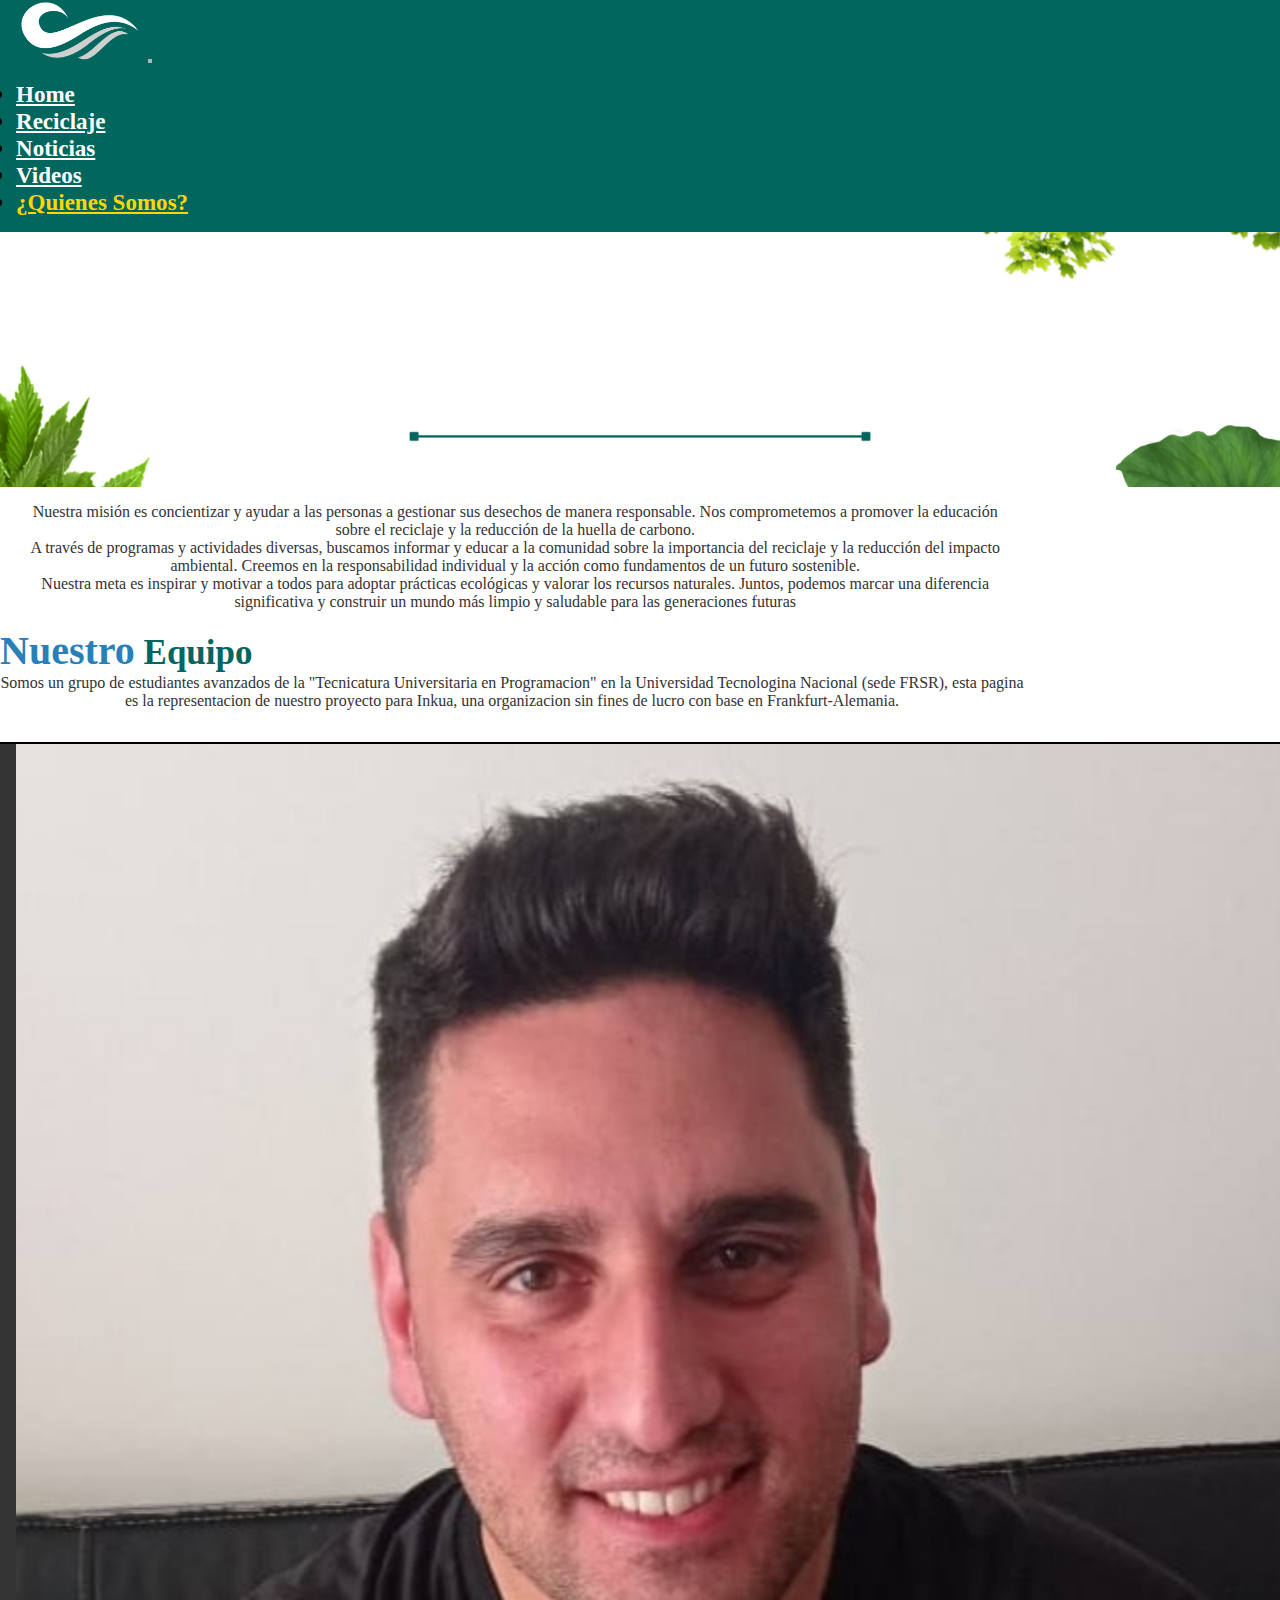
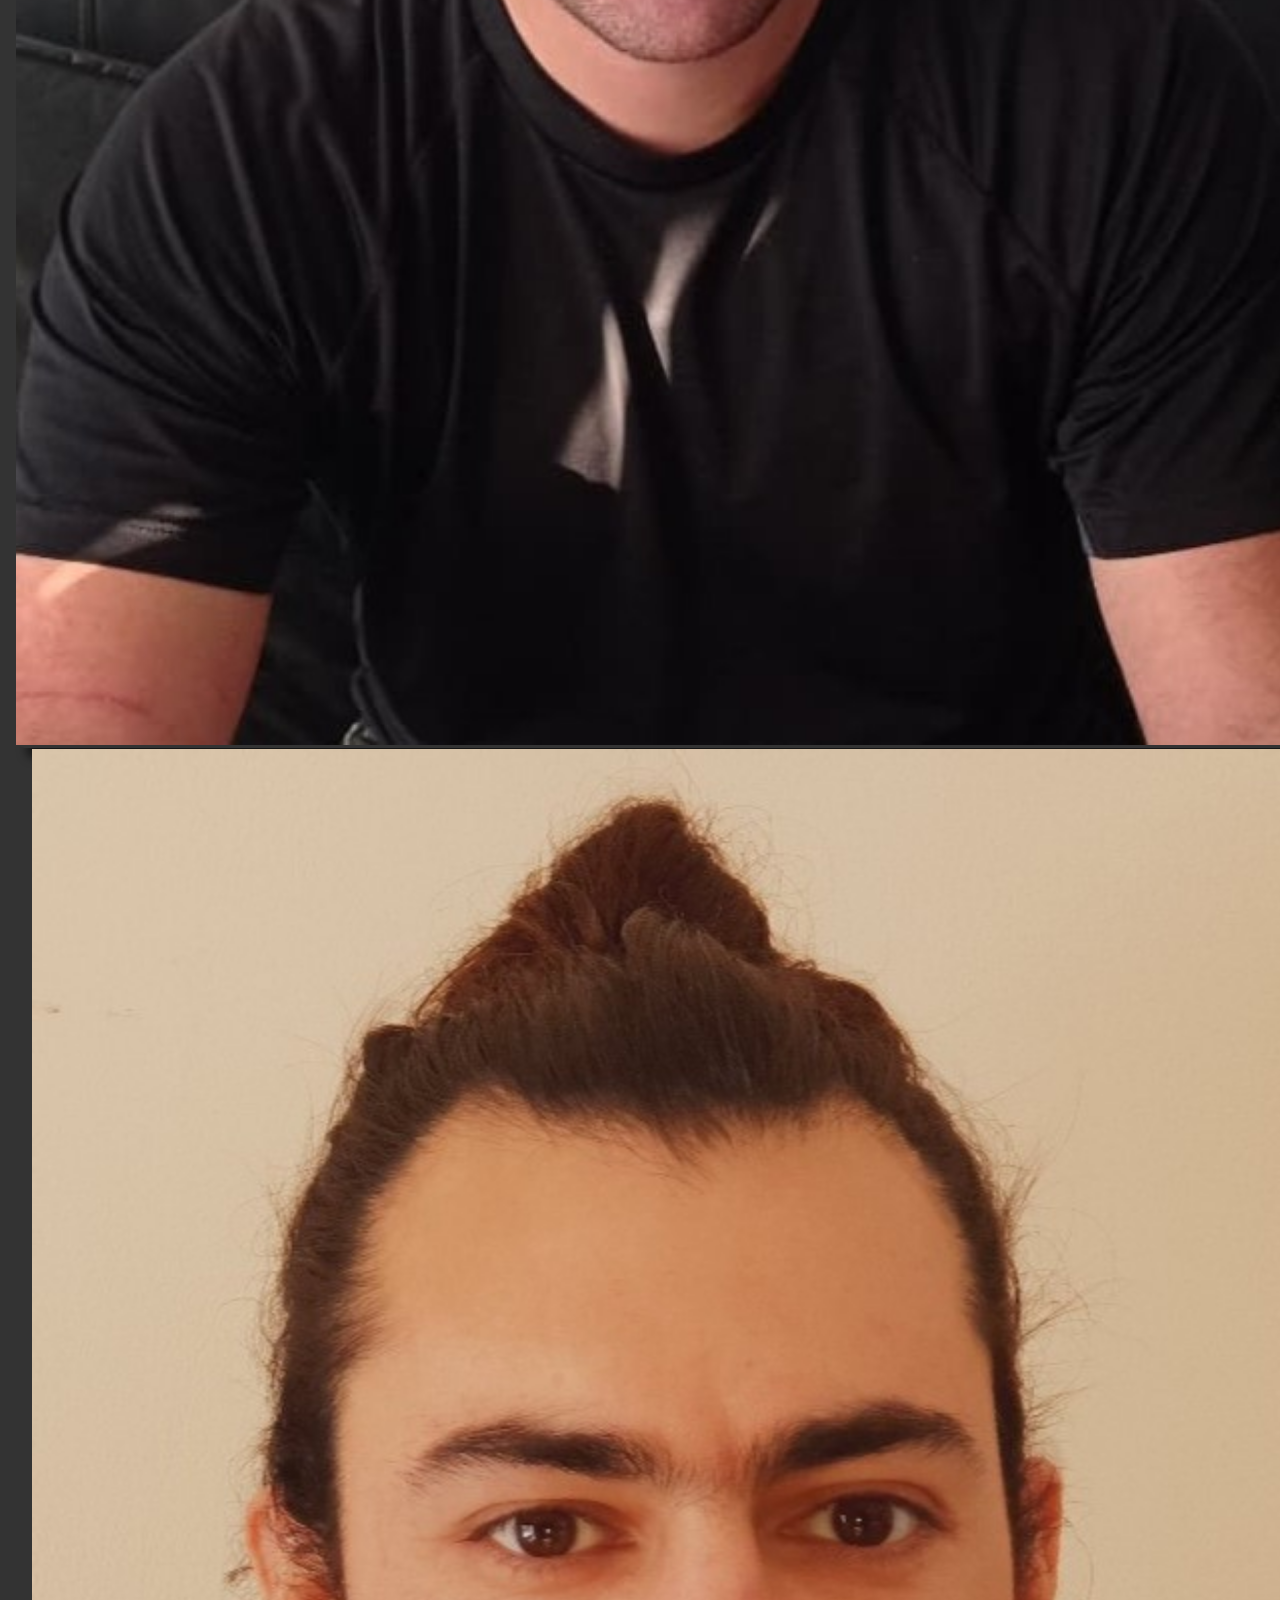
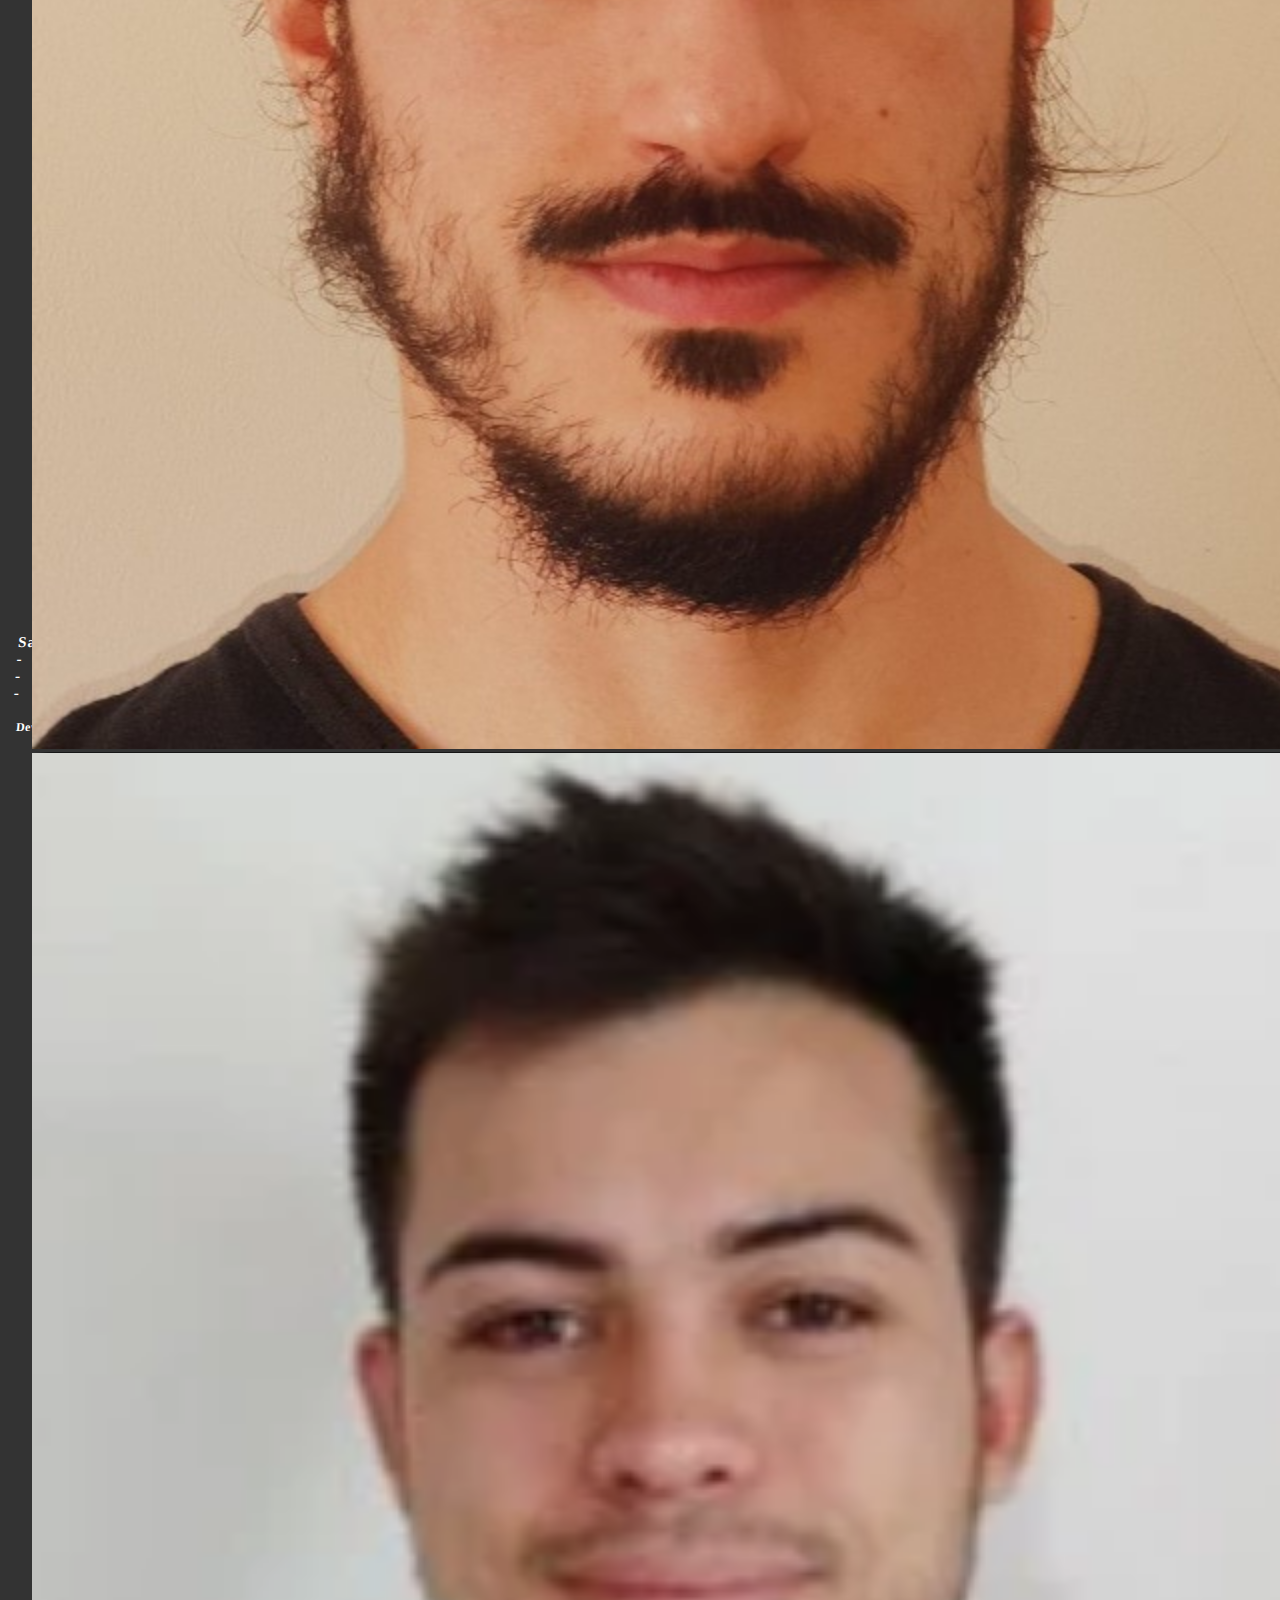
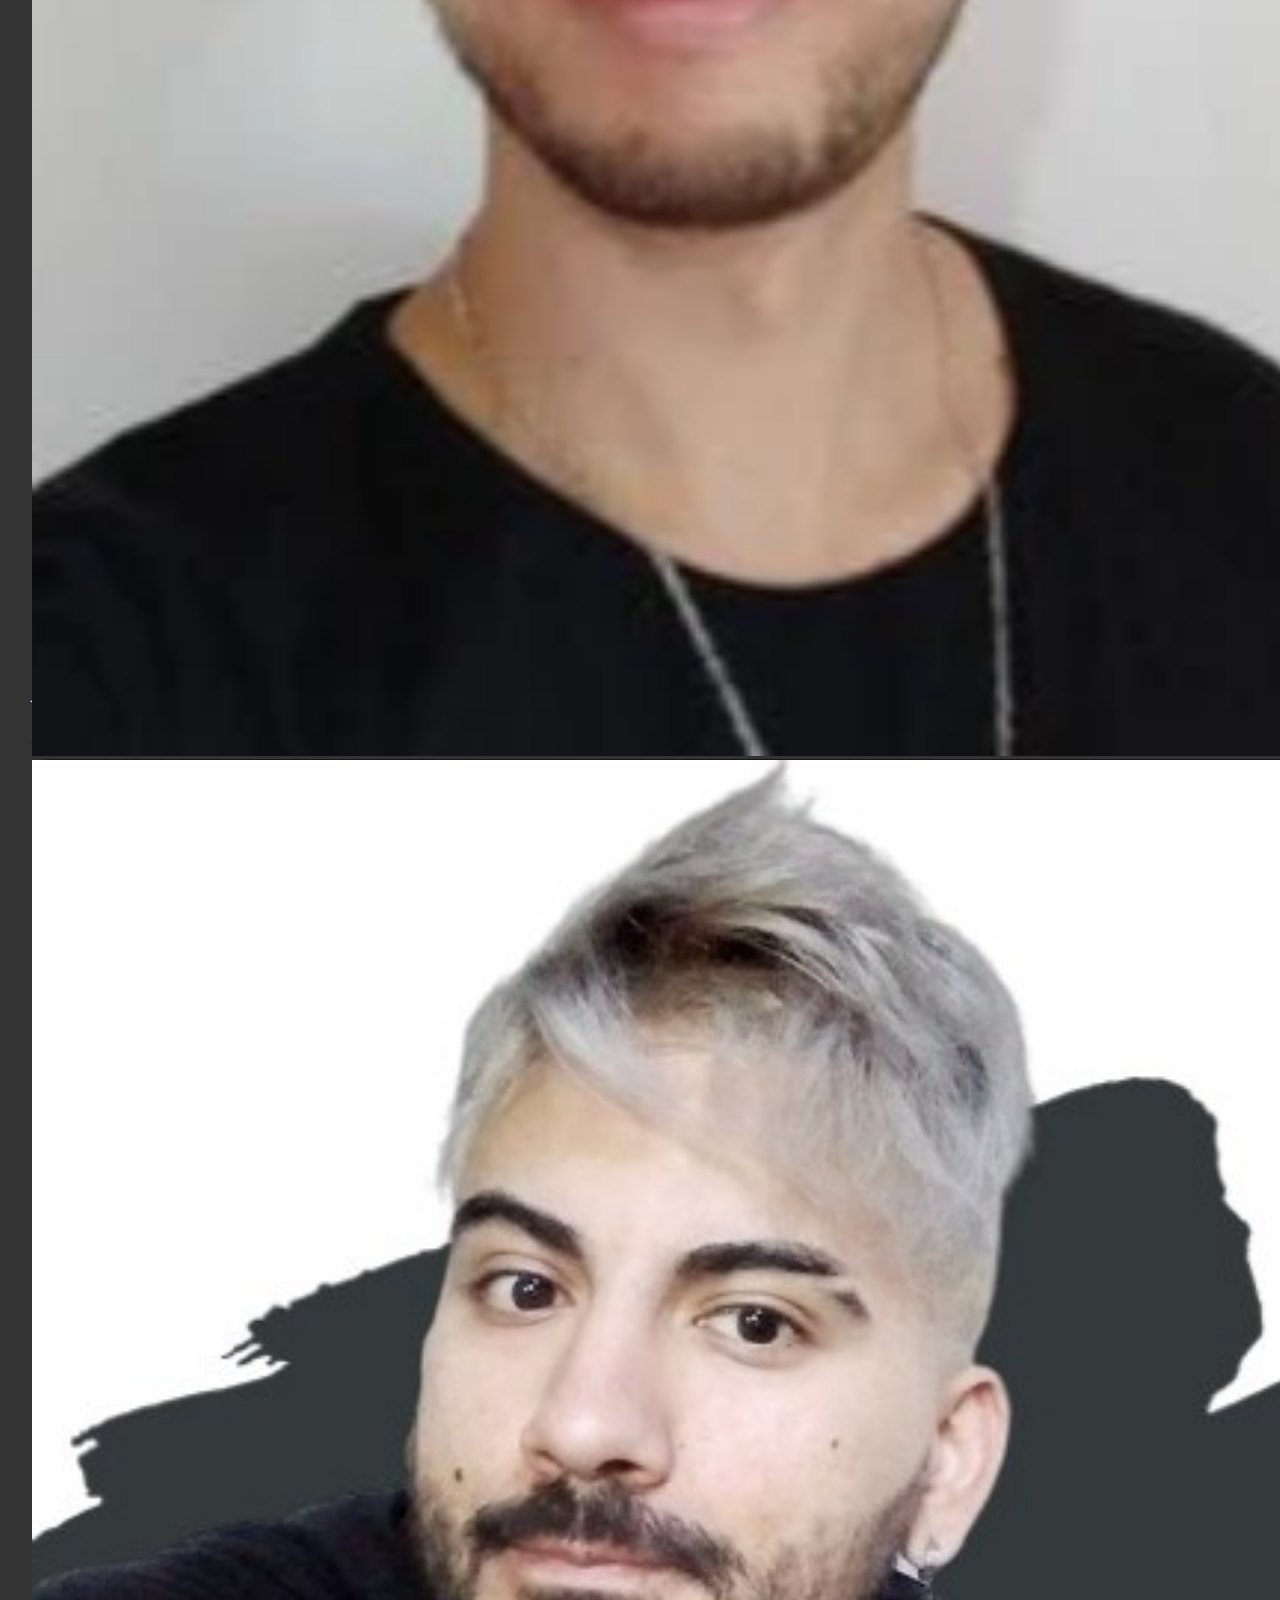
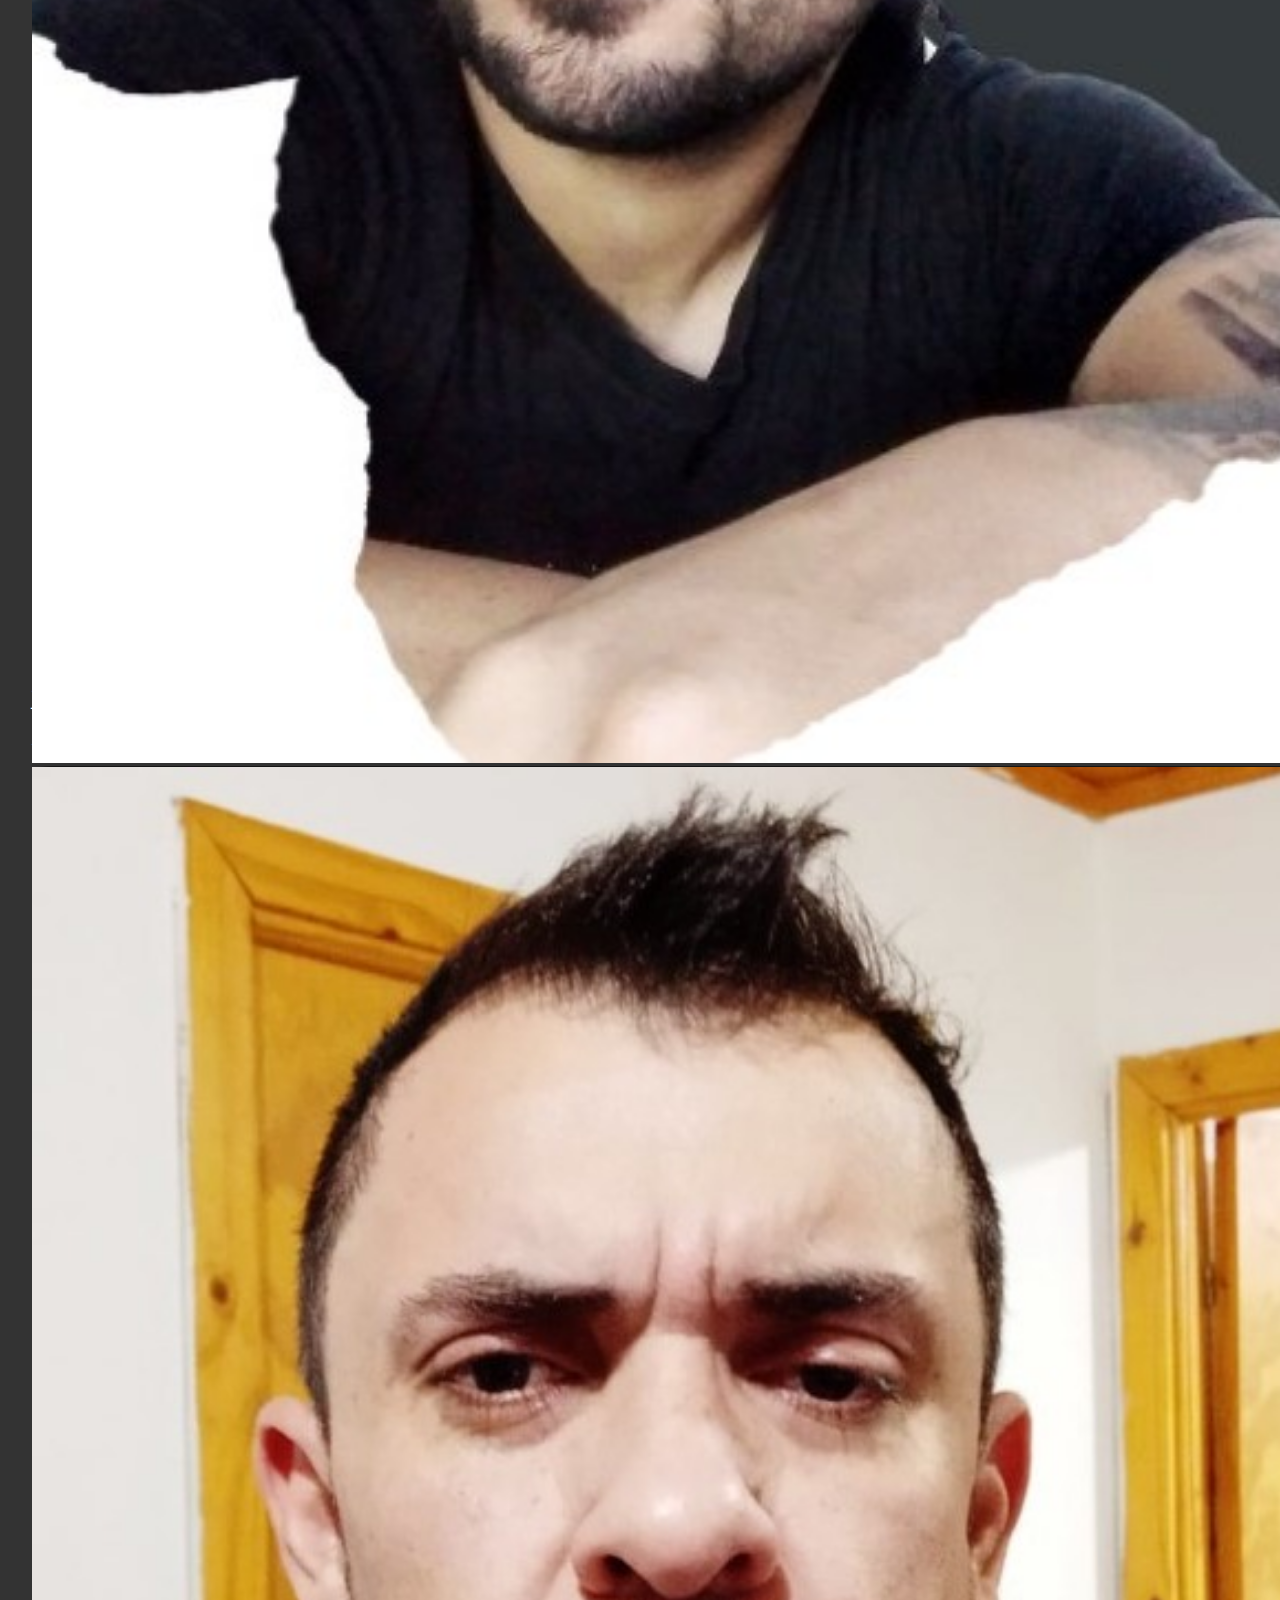
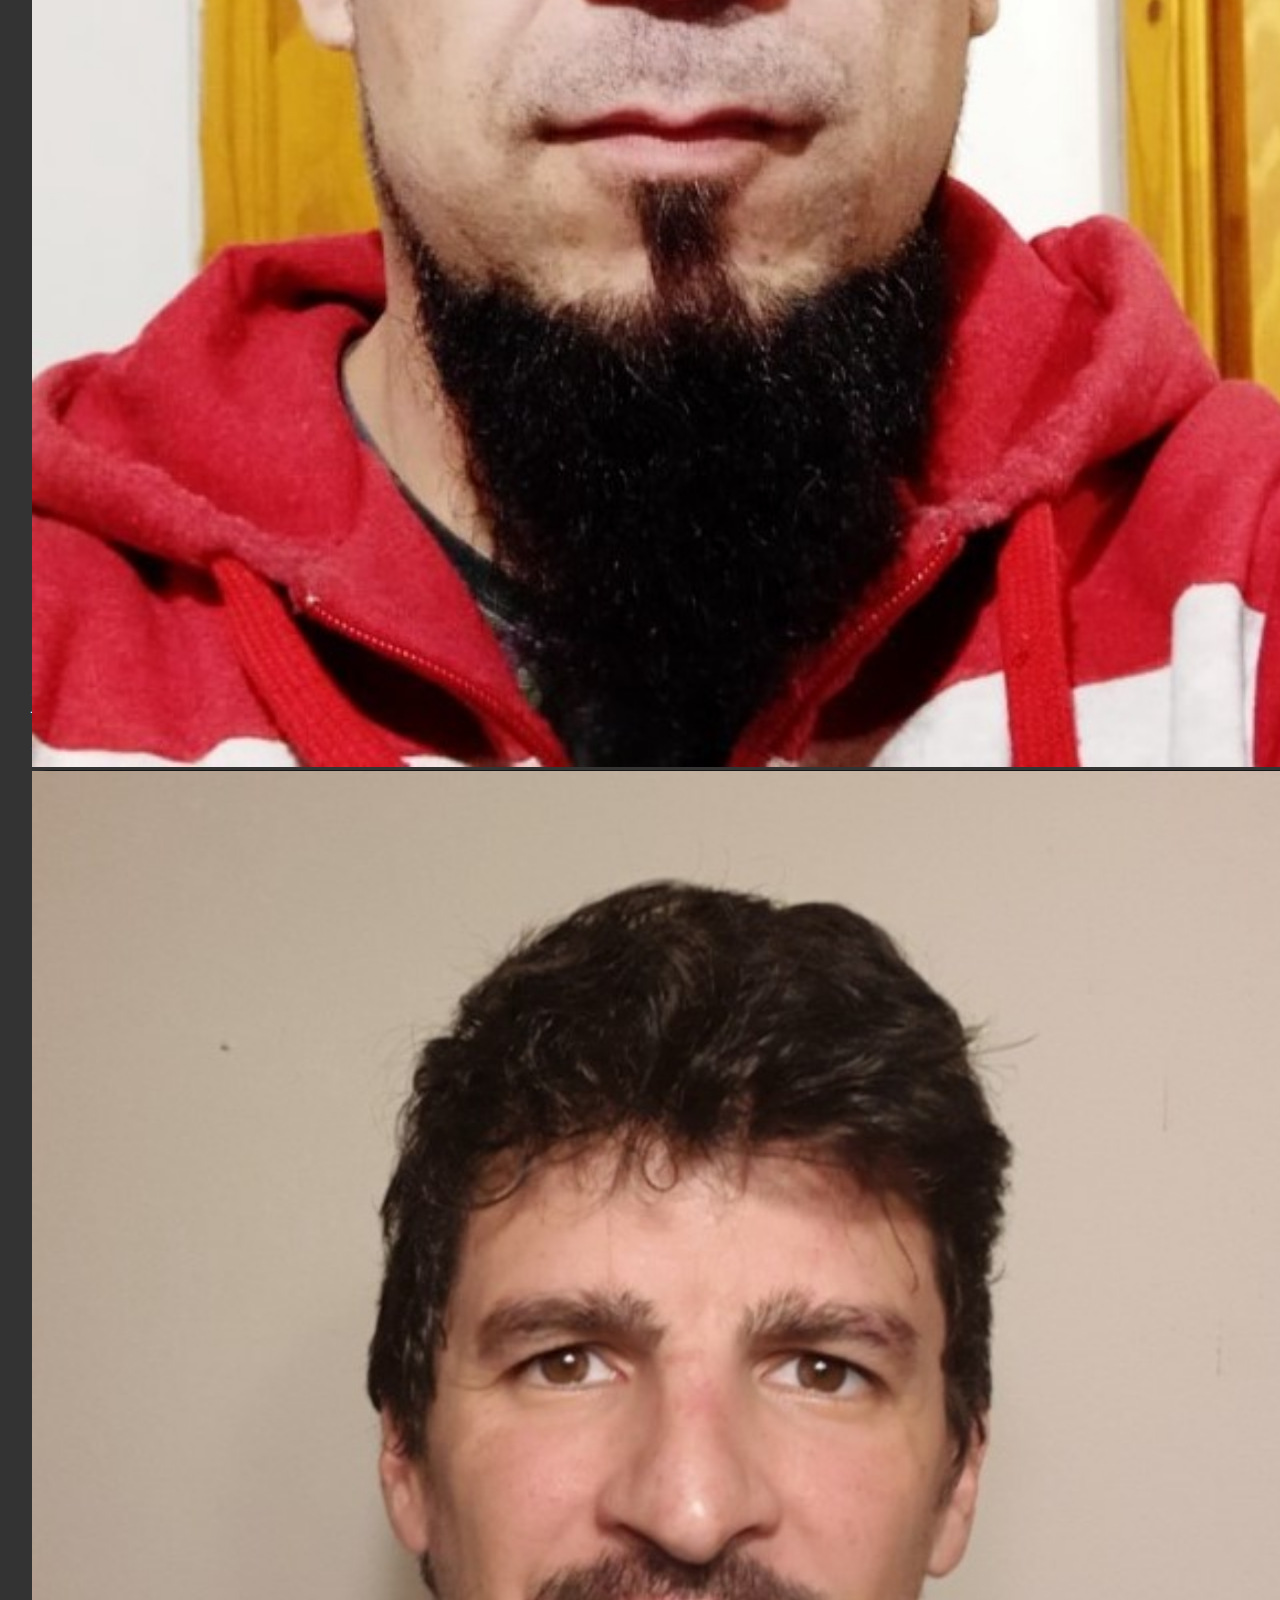
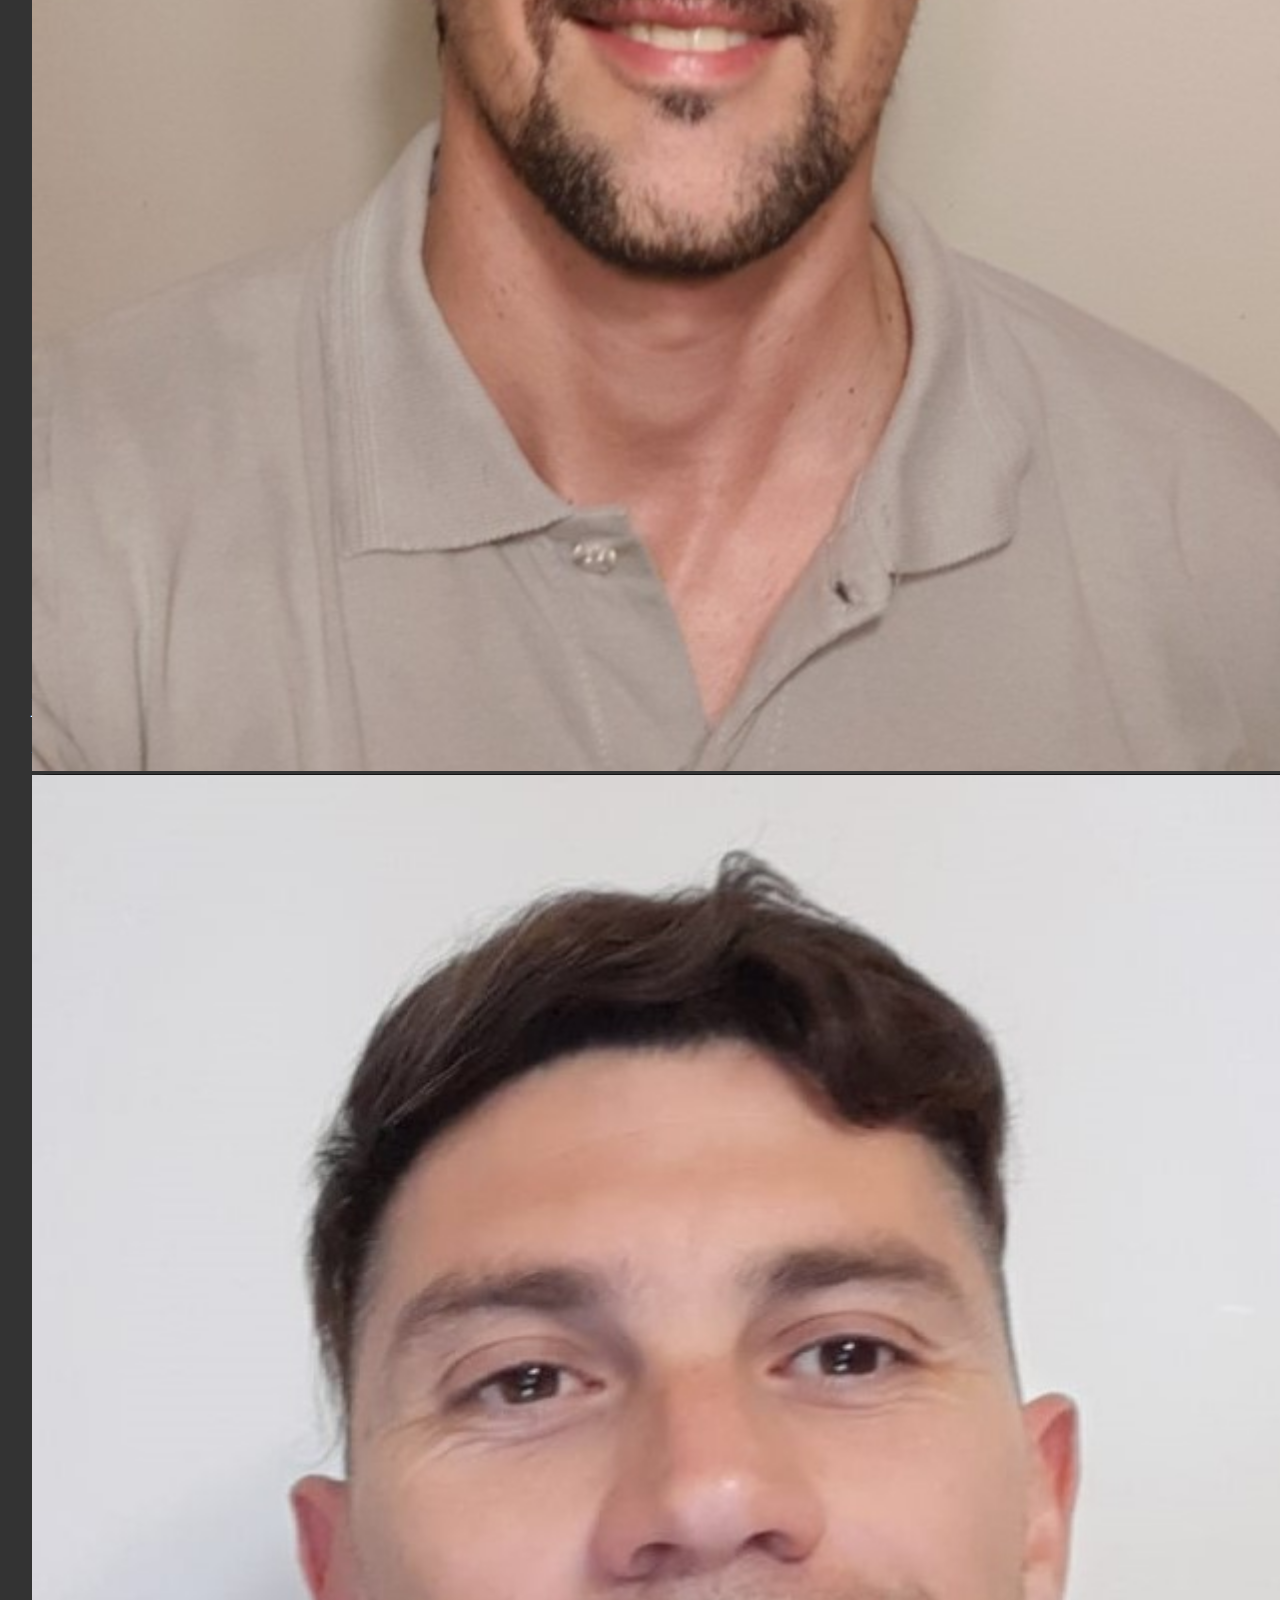
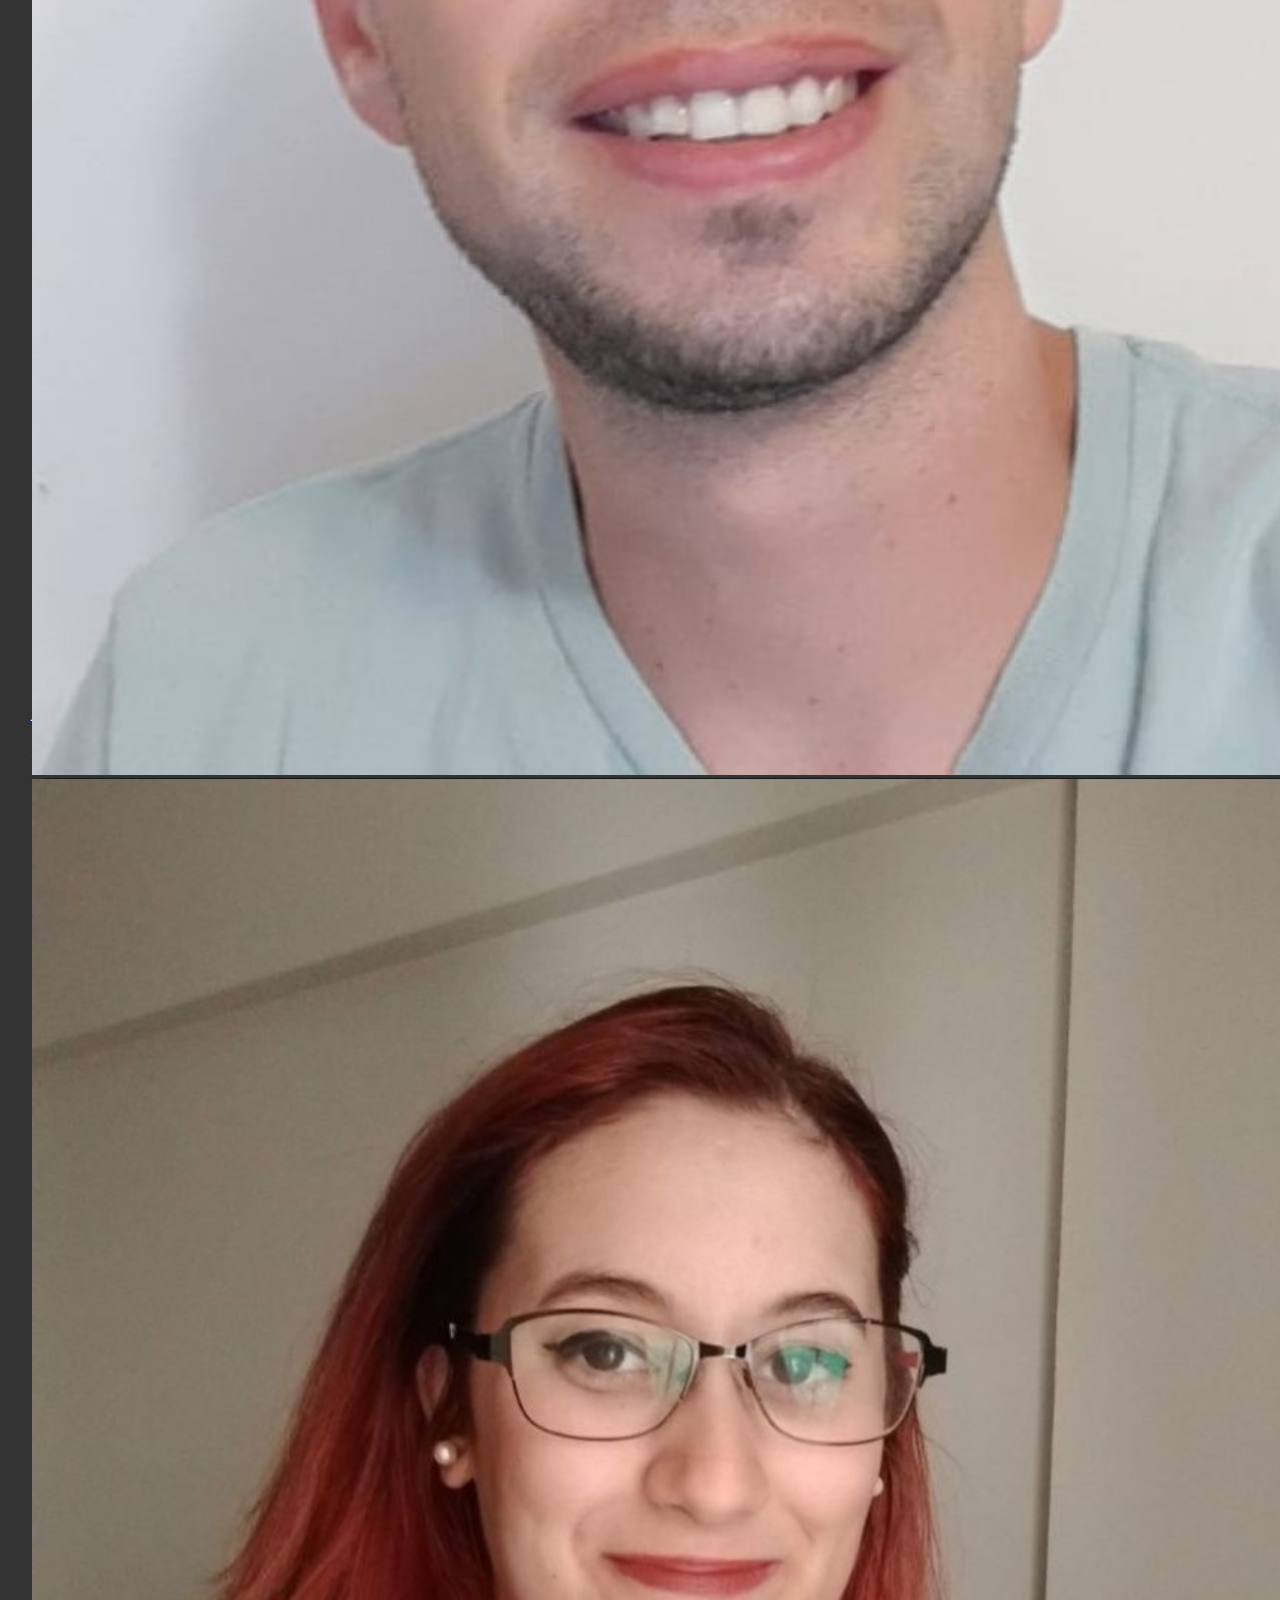
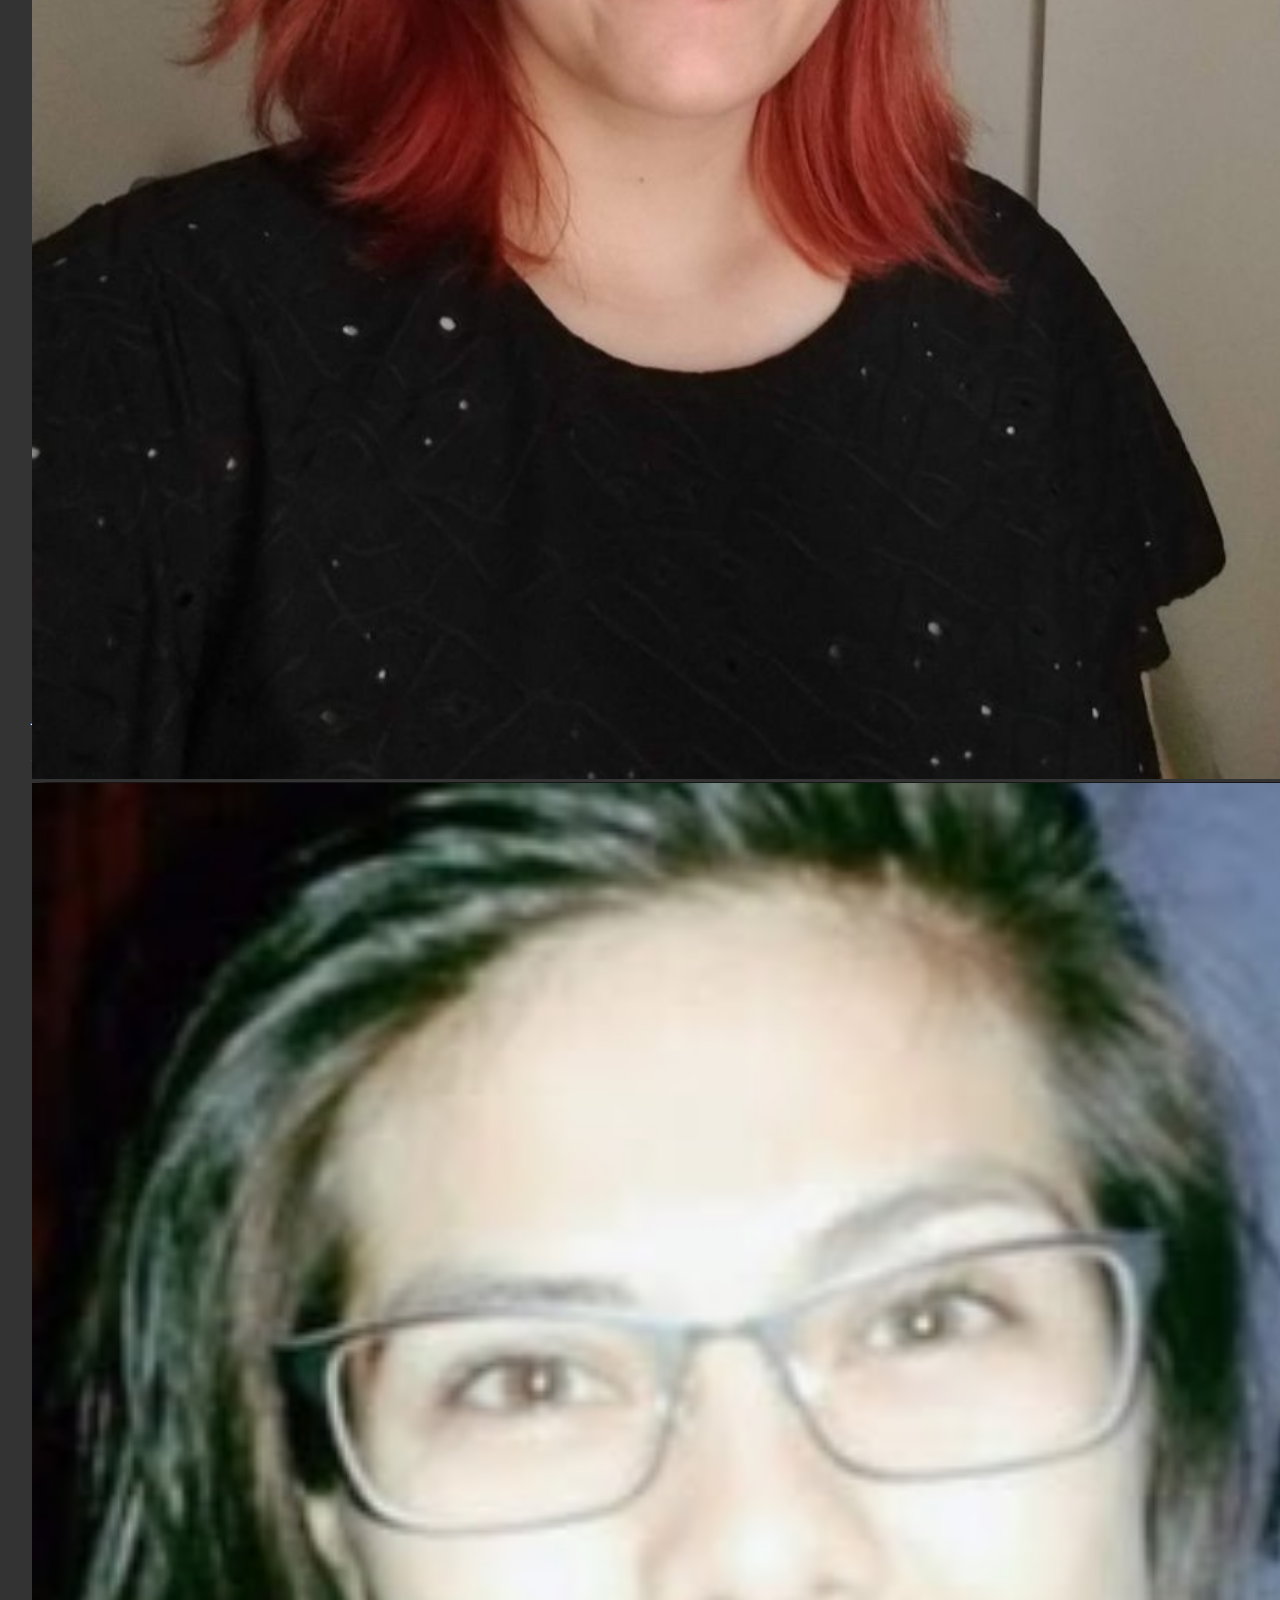
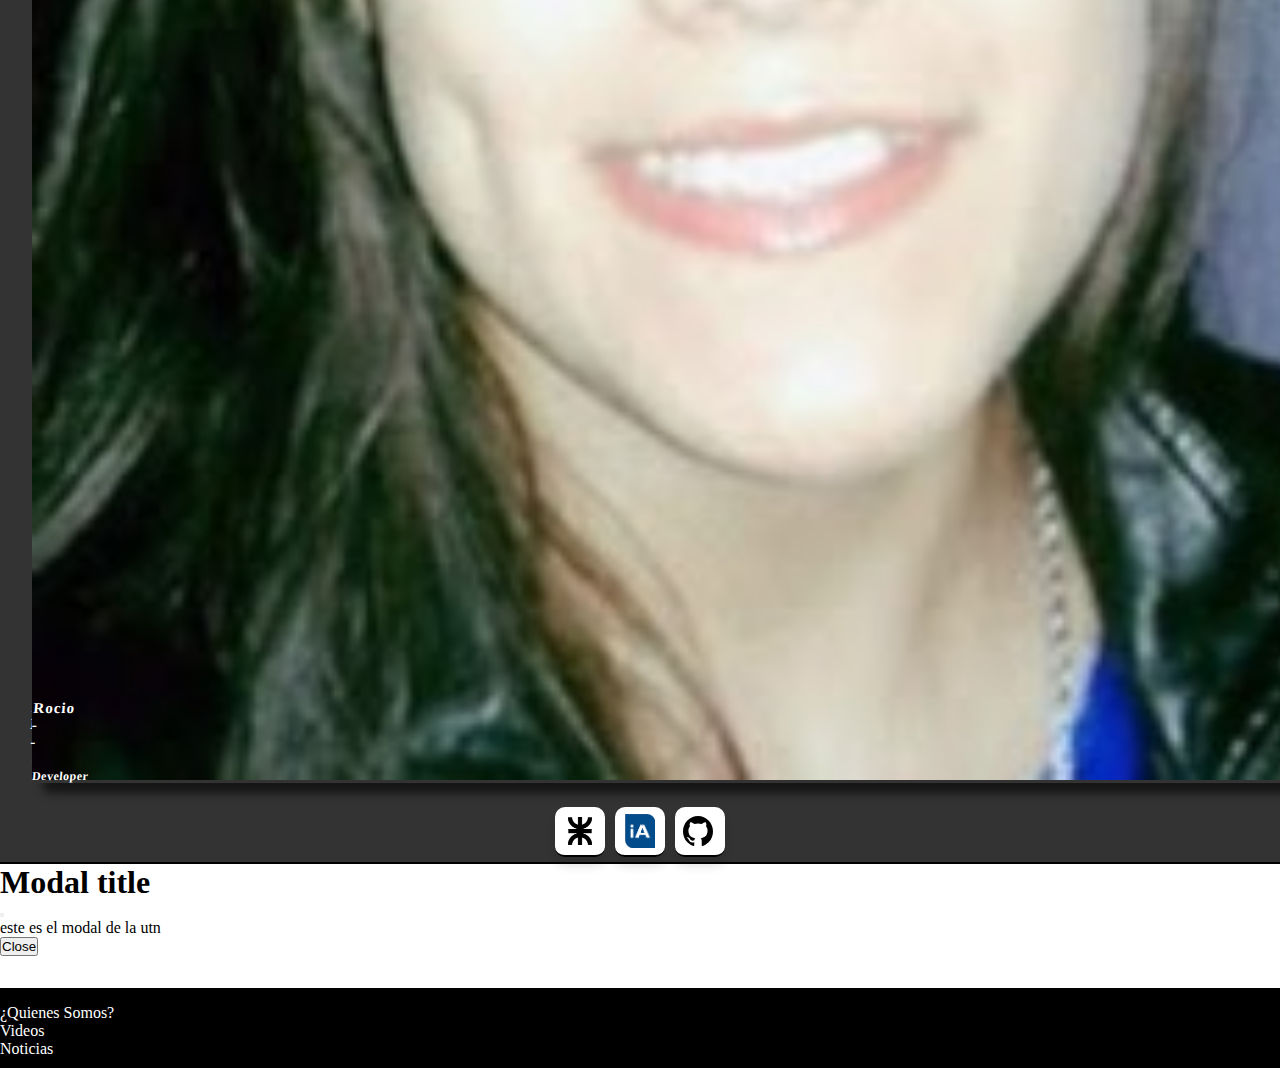
==== site/about.html @ 558159fd "Feature: creaadas dos opciones de navbar" ====
<!DOCTYPE html>
<html lang="en">

<head>
    <meta charset="UTF-8">
    <meta name="viewport" content="width=device-width, initial-scale=1.0">
    <title>Eco Wave | Nosotros</title>
    <!-- Icon -->
    <!-- <link rel="shortcut icon" href="./assets/images/favicon.png" type="image/x-icon"> -->
    <link rel="shortcut icon" href="./assets/images/favicon02.png" type="image/x-icon">
    <!-- CSS -->
    <link rel="stylesheet" href="./assets/styles/about.css">
    <!-- Bootstrap -->
    <link href="https://cdn.jsdelivr.net/npm/bootstrap@5.3.0-alpha3/dist/css/bootstrap.min.css" rel="stylesheet"
        integrity="sha384-KK94CHFLLe+nY2dmCWGMq91rCGa5gtU4mk92HdvYe+M/SXH301p5ILy+dN9+nJOZ" crossorigin="anonymous">
</head>

<body>
    <header class="d-flex justify-content-center align-items-center">
        <!-- Navbar -->
        <nav class="navbar navbar-expand-lg bg-body-tertiary" id="navContainer">
            <div class="container-fluid justify-content-between">
                <!-- <a class="navbar-brand" href="#"><img class="icono" src="./assets/images/icon02.png" alt="icono"></a> -->
                <a class="navbar-brand" href="#"><img class="icono" src="./assets/images/icon05.png" alt="icono"></a>
                <button class="navbar-toggler" type="button" data-bs-toggle="collapse" data-bs-target="#navbarNav"
                    aria-controls="navbarNav" aria-expanded="false" aria-label="Toggle navigation">
                    <span class="navbar-toggler-icon"></span>
                </button>
                <div class="collapse navbar-collapse" id="navbarNav">
                    <ul class="navbar-nav">
                        <li class="nav-item">
                            <a class="nav-link" href="./index.html">Home</a>
                        </li>
                        <li class="nav-item">
                            <a class="nav-link" href="#">Reciclaje</a>
                        </li>
                        <li class="nav-item">
                            <a class="nav-link" href="#">Noticias</a>
                        </li>
                        <li class="nav-item">
                            <a class="nav-link" href="#">Videos</a>
                        </li>
                        <li class="nav-item">
                            <a class="nav-link active" href="#">¿Quienes Somos?</a>
                        </li>
                    </ul>
                </div>
            </div>
        </nav>
    </header>
    <main>
        <section class="imgContainer d-flex justify-content-center align-items-center">
            <h1 class="imgText">¿<span id="spanImgText">Quiénes</span> Somos?</h1>
        </section>
        <section class="aboutContainer d-flex justify-content-center align-items-center">
            <p class="aboutText">Nuestra misión es concientizar y ayudar a las personas a gestionar sus desechos de
                manera responsable. Nos comprometemos a promover la educación sobre el reciclaje y la reducción de la
                huella de carbono.
                <br> A través de programas y actividades diversas, buscamos informar y educar a la
                comunidad sobre la
                importancia del reciclaje y la reducción del impacto ambiental. Creemos en la responsabilidad individual
                y la acción como fundamentos de un futuro sostenible.
                <br> Nuestra meta es inspirar y motivar a todos para
                adoptar prácticas ecológicas y valorar los recursos naturales. Juntos, podemos marcar una diferencia
                significativa y construir un mundo más limpio y saludable para las generaciones futuras
            </p>
        </section>

        <section class="equipoContainer d-flex flex-column justify-content-center align-items-center">
            <p class="equipoTitle"><span id="spanEquipoTitle">Nuestro</span> Equipo</p>
            <p class="aboutText">Somos un grupo de estudiantes avanzados de la "Tecnicatura Universitaria en
                Programacion" en la Universidad Tecnologina Nacional (sede FRSR), esta pagina es la representacion de
                nuestro proyecto para Inkua, una organizacion sin fines de lucro con base en Frankfurt-Alemania.
            </p>
        </section>

        <div class="contenedorTarjetas d-flex justify-content-center align-items-center" style="width: 100vw;">
            <div class="d-flex flex-wrap align-items-center justify-content-center">
                <a href="https://www.linkedin.com/in/santiago-mendoza-722a43222?utm_source=share&utm_campaign=share_via&utm_content=profile&utm_medium=android_app"
                    class="tarjeta" target="_blank">
                    <img src="./assets/images/fotoSanti.jpg" />
                    <h5 class="tituloTarjeta">Developer</h5>
                    <h3 class="subtituloTarjeta">Santiago ---</h3>
                </a>
                <a href="https://www.linkedin.com/in/agustin-perez-pesce/" class="tarjeta" target="_blank">
                    <img src="./assets/images/fotoAgustin.jpg" />
                    <h5 class="tituloTarjeta">Developer</h5>
                    <h3 class="subtituloTarjeta">Agustin --</h3>
                </a>
                <a href="https://www.linkedin.com/in/facundorojas/" class="tarjeta" target="_blank">
                    <img src="./assets/images/fotoFacu.png" />
                    <h5 class="tituloTarjeta">Developer</h5>
                    <h3 class="subtituloTarjeta">Facundo --</h3>
                </a>
                <a href="https://www.linkedin.com/in/braian-troncoso-0aaa56211/" class="tarjeta" target="_blank">
                    <img src="./assets/images/fotoBrian.jpg" />
                    <h5 class="tituloTarjeta">Developer</h5>
                    <h3 class="subtituloTarjeta">Brian --</h3>
                </a>
                <a href="https://www.linkedin.com/in/mario-cristian-sanchez/" class="tarjeta" target="_blank">
                    <img src="./assets/images/fotoCristian.jpg" />
                    <h5 class="tituloTarjeta">Developer</h5>
                    <h3 class="subtituloTarjeta">Cristian --</h3>
                </a>
                <a href="https://www.linkedin.com/in/franco-sebasti%C3%A1n-genre-7a951a213?utm_source=share&utm_campaign=share_via&utm_content=profile&utm_medium=android_app"
                    class="tarjeta" target="_blank">
                    <img src="./assets/images/fotoFranco.jpg" />
                    <h5 class="tituloTarjeta">Developer</h5>
                    <h3 class="subtituloTarjeta">Franco --</h3>
                </a>
                <a href="https://ar.linkedin.com/in/mariano-farias-5105bb298" class="tarjeta" target="_blank">
                    <img src="./assets/images/fotoMariano.jpg" />
                    <h5 class="tituloTarjeta">Developer</h5>
                    <h3 class="subtituloTarjeta">Mariano --</h3>
                </a>
                <a href="https://www.linkedin.com/in/giudet/" class="tarjeta" target="_blank">
                    <img src="./assets/images/fotoGiuli.jpg" />
                    <h5 class="tituloTarjeta">Developer</h5>
                    <h3 class="subtituloTarjeta">Giuliana Dealbera E.</h3>
                </a>
                <a href="https://www.linkedin.com/in/rociopulitta/" class="tarjeta" target="_blank">
                    <img src="./assets/images/fotoRocio.jpg" />
                    <h5 class="tituloTarjeta">Developer</h5>
                    <h3 class="subtituloTarjeta">Rocio --</h3>
                </a>
            </div>

        </div>

        <div class="sociales">
            <div class="social-links">
                <a class="social-btn flex-center" href="https://www.frsr.utn.edu.ar/" target="_blank">
                    <img src="./assets/images/utnIcono.png" class="utnIcon" alt="iconoUtn"><span
                        class="nombreLink">Utn</span>
                </a>

                <a class="social-btn flex-center" href="https://inkua.de/" target="_blank">
                    <img src="./assets/images/inkuaIcono.png" class="inkuaIcon" alt="iconoInkua"><span
                        class="nombreLink">Inkua</span>
                </a>

                <a class="social-btn flex-center" href="https://github.com/Debugging-Demons-INKUA" target="_blank">
                    <!-- <img src="./assets/images/inkuaIcono.png" class="inkuaIcon" alt="iconoInkua"> -->
                    <svg viewBox="0 0 20 20" version="1.1" xmlns="http://www.w3.org/2000/svg"
                        xmlns:xlink="http://www.w3.org/1999/xlink" fill="#000000">
                        <g id="SVGRepo_bgCarrier" stroke-width="0"></g>
                        <g id="SVGRepo_tracerCarrier" stroke-linecap="round" stroke-linejoin="round"></g>
                        <g id="SVGRepo_iconCarrier">
                            <title>github [#142]</title>
                            <desc>Created with Sketch.</desc>
                            <defs> </defs>
                            <g id="Page-1" stroke="none" stroke-width="1" fill="none" fill-rule="evenodd">
                                <g id="Dribbble-Light-Preview" transform="translate(-140.000000, -7559.000000)"
                                    fill="#000000">
                                    <g id="icons" transform="translate(56.000000, 160.000000)">
                                        <path
                                            d="M94,7399 C99.523,7399 104,7403.59 104,7409.253 C104,7413.782 101.138,7417.624 97.167,7418.981 C96.66,7419.082 96.48,7418.762 96.48,7418.489 C96.48,7418.151 96.492,7417.047 96.492,7415.675 C96.492,7414.719 96.172,7414.095 95.813,7413.777 C98.04,7413.523 100.38,7412.656 100.38,7408.718 C100.38,7407.598 99.992,7406.684 99.35,7405.966 C99.454,7405.707 99.797,7404.664 99.252,7403.252 C99.252,7403.252 98.414,7402.977 96.505,7404.303 C95.706,7404.076 94.85,7403.962 94,7403.958 C93.15,7403.962 92.295,7404.076 91.497,7404.303 C89.586,7402.977 88.746,7403.252 88.746,7403.252 C88.203,7404.664 88.546,7405.707 88.649,7405.966 C88.01,7406.684 87.619,7407.598 87.619,7408.718 C87.619,7412.646 89.954,7413.526 92.175,7413.785 C91.889,7414.041 91.63,7414.493 91.54,7415.156 C90.97,7415.418 89.522,7415.871 88.63,7414.304 C88.63,7414.304 88.101,7413.319 87.097,7413.247 C87.097,7413.247 86.122,7413.234 87.029,7413.87 C87.029,7413.87 87.684,7414.185 88.139,7415.37 C88.139,7415.37 88.726,7417.2 91.508,7416.58 C91.513,7417.437 91.522,7418.245 91.522,7418.489 C91.522,7418.76 91.338,7419.077 90.839,7418.982 C86.865,7417.627 84,7413.783 84,7409.253 C84,7403.59 88.478,7399 94,7399"
                                            id="github-[#142]"> </path>
                                    </g>
                                </g>
                            </g>
                        </g>
                    </svg>
                    <span class="nombreLink">EcoWave</span>
                </a>
            </div>
        </div>

        <!-- Modal 1 -->
        <div class="modal fade" id="utnModal" tabindex="-1" aria-labelledby="exampleModalLabel" aria-hidden="true">
            <div class="modal-dialog">
                <div class="modal-content">
                    <div class="modal-header">
                        <h1 class="modal-title fs-5" id="exampleModalLabel">Modal title</h1>
                        <button type="button" class="btn-close" data-bs-dismiss="modal" aria-label="Close"></button>
                    </div>
                    <div class="modal-body">
                        este es el modal de la utn
                    </div>
                    <div class="modal-footer">
                        <button type="button" class="btn btn-secondary" data-bs-dismiss="modal">Close</button>
                    </div>
                </div>
            </div>
        </div>
    </main>

    <footer>
        <section class="footerContainer d-flex flex-column align-items-center">
            <p class="footerText">¿Quienes Somos?</p>
            <p class="footerText">Videos</p>
            <p class="footerText">Noticias</p>
        </section>
    </footer>
    <!-- Bootstrap -->
    <script src="https://cdn.jsdelivr.net/npm/bootstrap@5.3.2/dist/js/bootstrap.bundle.min.js"
        integrity="sha384-C6RzsynM9kWDrMNeT87bh95OGNyZPhcTNXj1NW7RuBCsyN/o0jlpcV8Qyq46cDfL"
        crossorigin="anonymous"></script>
</body>

</html>
---- site/assets/styles/about.css ----
/* Estilo Normalizado */
* {
    box-sizing: border-box;
    margin: 0;
    padding: 0;
}

:root {
    --grisclaro: #ECECEC;
    --grisoscuro: #333333;
    --azulclaro: #3498DB;
    --azuloscuro: #2980B9;
    --amarillosuave: #FFD700;
    --verdeclaro: #00A896;
    --verdeoscuro: #00665E;
    --blanco: #fff;
}


/* ---------- HEADER ---------- */
header {
    min-height: 15vh;
}

#header-nav {
    /* background-color: var(--blanco) !important; */
    min-height: 14vh;
}


.navbar {
    /* background-color: var(--blanco) !important; */
    height: 15vh;
    width: 100%;
    position: fixed !important;
    z-index: 1 !important;
}

#navbarNav {
    justify-content: end;
    align-items: center;
    font-size: larger;
}

.container-fluid {
    /* background-color: var(--blanco); */
    background-color: var(--verdeoscuro);
}

.navbar-nav {
    /* background-color: var(--blanco); */
    background-color: var(--verdeoscuro);
    font-size: 120%;
    gap: 1rem;
    align-items: center !important;
    padding: 1rem;
    margin-bottom: .5rem;
}

.nav-item {
    padding-right: .5rem;
}

.nav-link {
    font-weight: bold !important;
    color: var(--blanco) !important;
}

.nav-link:hover {
    /* color: var(--verdeoscuro) !important; */
    color: var(--amarillosuave) !important;
}

#navContainer {
    /* background-color: var(--blanco) !important; */
    background-color: var(--verdeoscuro) !important;
}

.active {
    /* color: var(--verdeoscuro) !important; */
    color: var(--amarillosuave) !important;
}

.navbar-toggler-icon {
    filter: invert(100%);
}

.navbar-toggler {
    border: solid 2px rgb(180, 180, 180) !important;
}

.icono {
    width: 8rem;
    margin-left: 1rem;
}

/* ---------- MAIN ---------- */
/* Imagen Quienes Somos */
.imgContainer {
    width: 100%;
    height: 22rem;
    background-image: url(../images/fondoAbout2.jpg);
    background-size: cover;
    background-position-x: 50%;
    background-position-y: 50%;
    background-repeat: no-repeat;
}

.imgText {
    font-size: 45px;
    color: var(--verdeoscuro);
}

#spanImgText {
    font-size: 50px;
    color: var(--azuloscuro);
    font-weight: bold;
}

/* Texto Quienes Somos */
.aboutContainer {
    width: 100%;
    padding: 1rem;
}

.aboutText {
    width: 80%;
    font-size: 1rem;
    text-align: center;
    font-weight: 500;
    color: var(--grisoscuro);
}

/* Equipo */
.equipoTitle {
    font-size: 35px;
    font-weight: bold;
    color: var(--verdeoscuro);
}

#spanEquipoTitle {
    font-size: 40px;
    color: var(--azuloscuro);
    font-weight: bold;
}

/* Botones Sobre Nosotros */
.usContainer {
    width: 70%;
    margin: auto;
}

/* Boton sociales */
.link {
    text-decoration: none;
    text-align: center;
}

.nombreLink {
    margin-top: 5px;
    font-weight: bold;
}

.social-links,
.flex-center {
    display: flex;
    justify-content: center;
    align-items: center;
    background-color: var(--grisoscuro);
    border-bottom: 2px solid black;
}

.social-btn {
    cursor: pointer;
    height: 50px;
    width: 50px;
    font-family: 'Titillium Web', sans-serif;
    color: var(--grisoscuro);
    border-radius: 10px;
    box-shadow: 0px 10px 10px rgba(0, 0, 0, 0.1);
    background: white;
    margin: 5px;
    transition: 0.3s;
    justify-content: center;
    text-decoration: none;
}

.social-btn svg {
    height: 30px;
    width: 30px;
}

.utnIcon {
    height: 28px;
    margin-left: 5px;
}

.inkuaIcon {
    width: 30px;
    margin-left: 5px;
}

.social-btn span {
    width: 0px;
    overflow: hidden;
    transition: 0.3s;
    text-align: center;
    margin-left: 5px;
    align-self: center;
}

.social-btn:hover {
    width: 120px;
    border-radius: 5px;
}

.social-btn:hover span {
    padding: 2px;
    width: 80px;
}


/* Tarjetas Equipo */
.contenedorTarjetas {
    border-top: 2px solid black;
    width: 100%;
    /* margin: auto; */
    margin-top: 2rem;
    background-color: var(--grisoscuro);
}


.tarjeta {
    border-radius: 1rem;
    margin: 1rem;
    width: 13rem;
    height: 16rem;
    position: relative;
    /* transform: translate(-50%, -50%); */
    /* top: 50%; */
    /* left: 50%; */
    box-shadow: 10px 10px 10px rgba(0, 0, 0, 0.6);
    overflow: hidden;
}

.tarjeta img {
    width: 100%;
    transition: 0.5s;
}

.subtituloTarjeta {
    background-color: var(--azuloscuro);
    width: 60%;
    position: absolute;
    bottom: 40px;
    right: -65%;
    padding: 10px 0;
    color: white;
    text-align: center;
    letter-spacing: 1px;
    font-size: 15px;
    font-weight: 600;
    transform: skew(-5deg);
    transition: 0.3s;
}

.tituloTarjeta {
    background-color: var(--grisoscuro);
    color: white;
    width: 80%;
    padding: 12px 0;
    text-align: center;
    font-size: 12px;
    letter-spacing: 0.5px;
    position: absolute;
    right: -85%;
    bottom: 5px;
    transform: skew(-5deg);
    transition: 0.3s;
}

.tarjeta:hover h3,
.tarjeta:hover h5 {
    right: -2%;
}

.tarjeta:hover img {
    transform: scale(1.15);
    filter: contrast(120%);
}

/* ---------- FOOTER ---------- */
footer {
    margin-top: 2rem;
    min-height: 5rem;
    background-color: black;
}

.footerContainer {
    padding-top: 1rem;
}

.footerText {
    color: white;
}
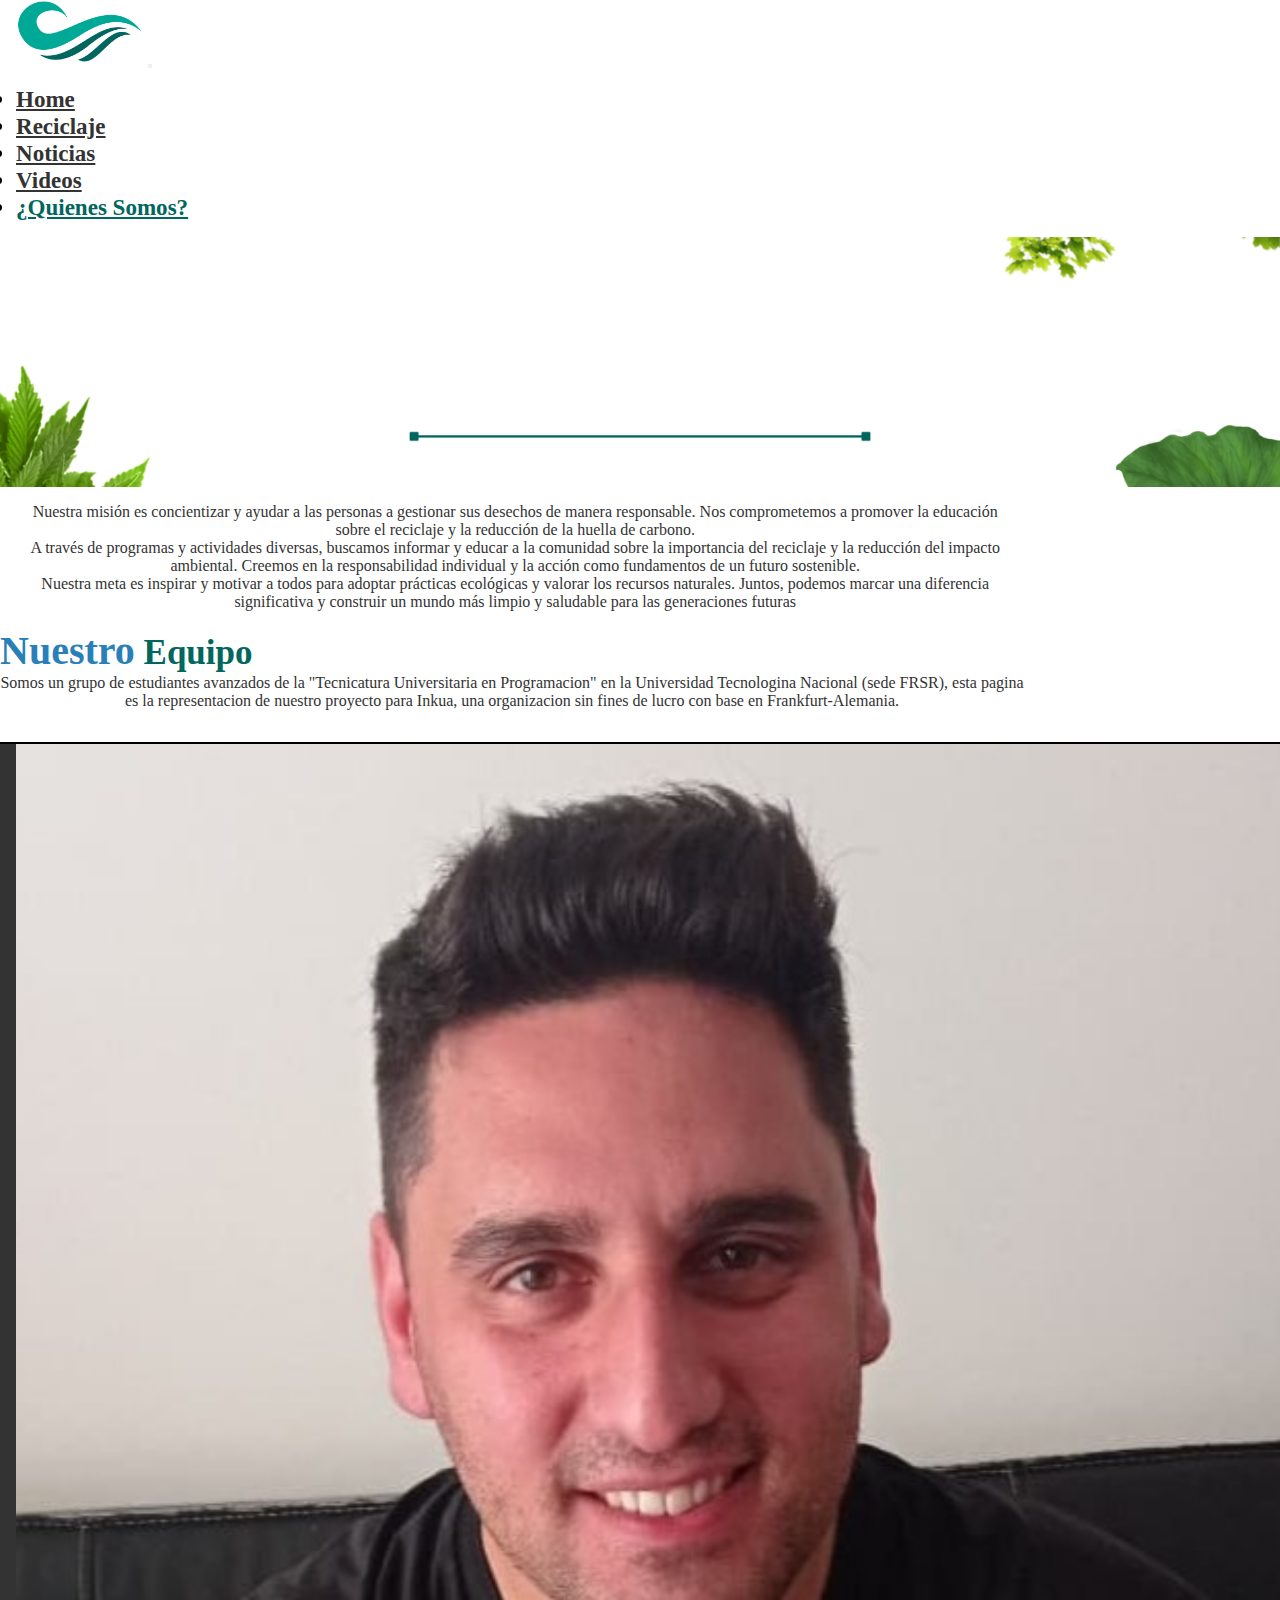
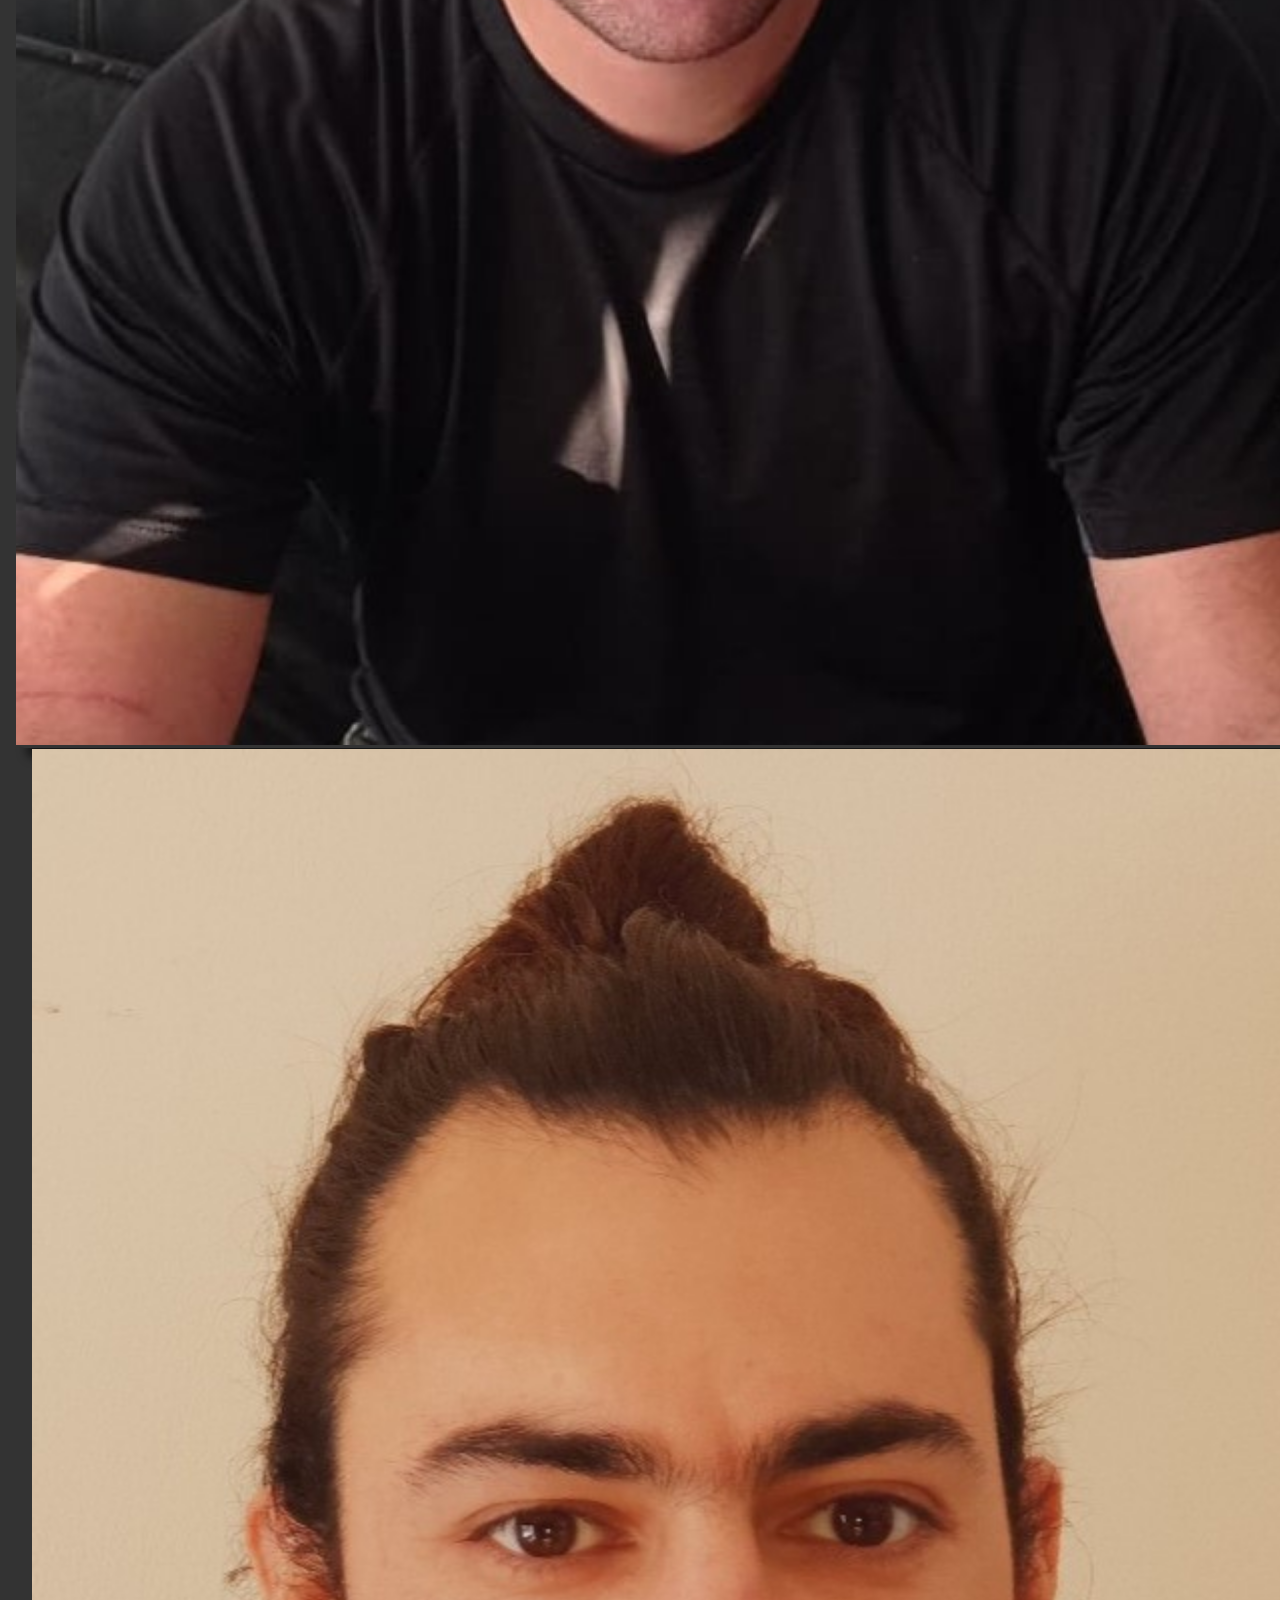
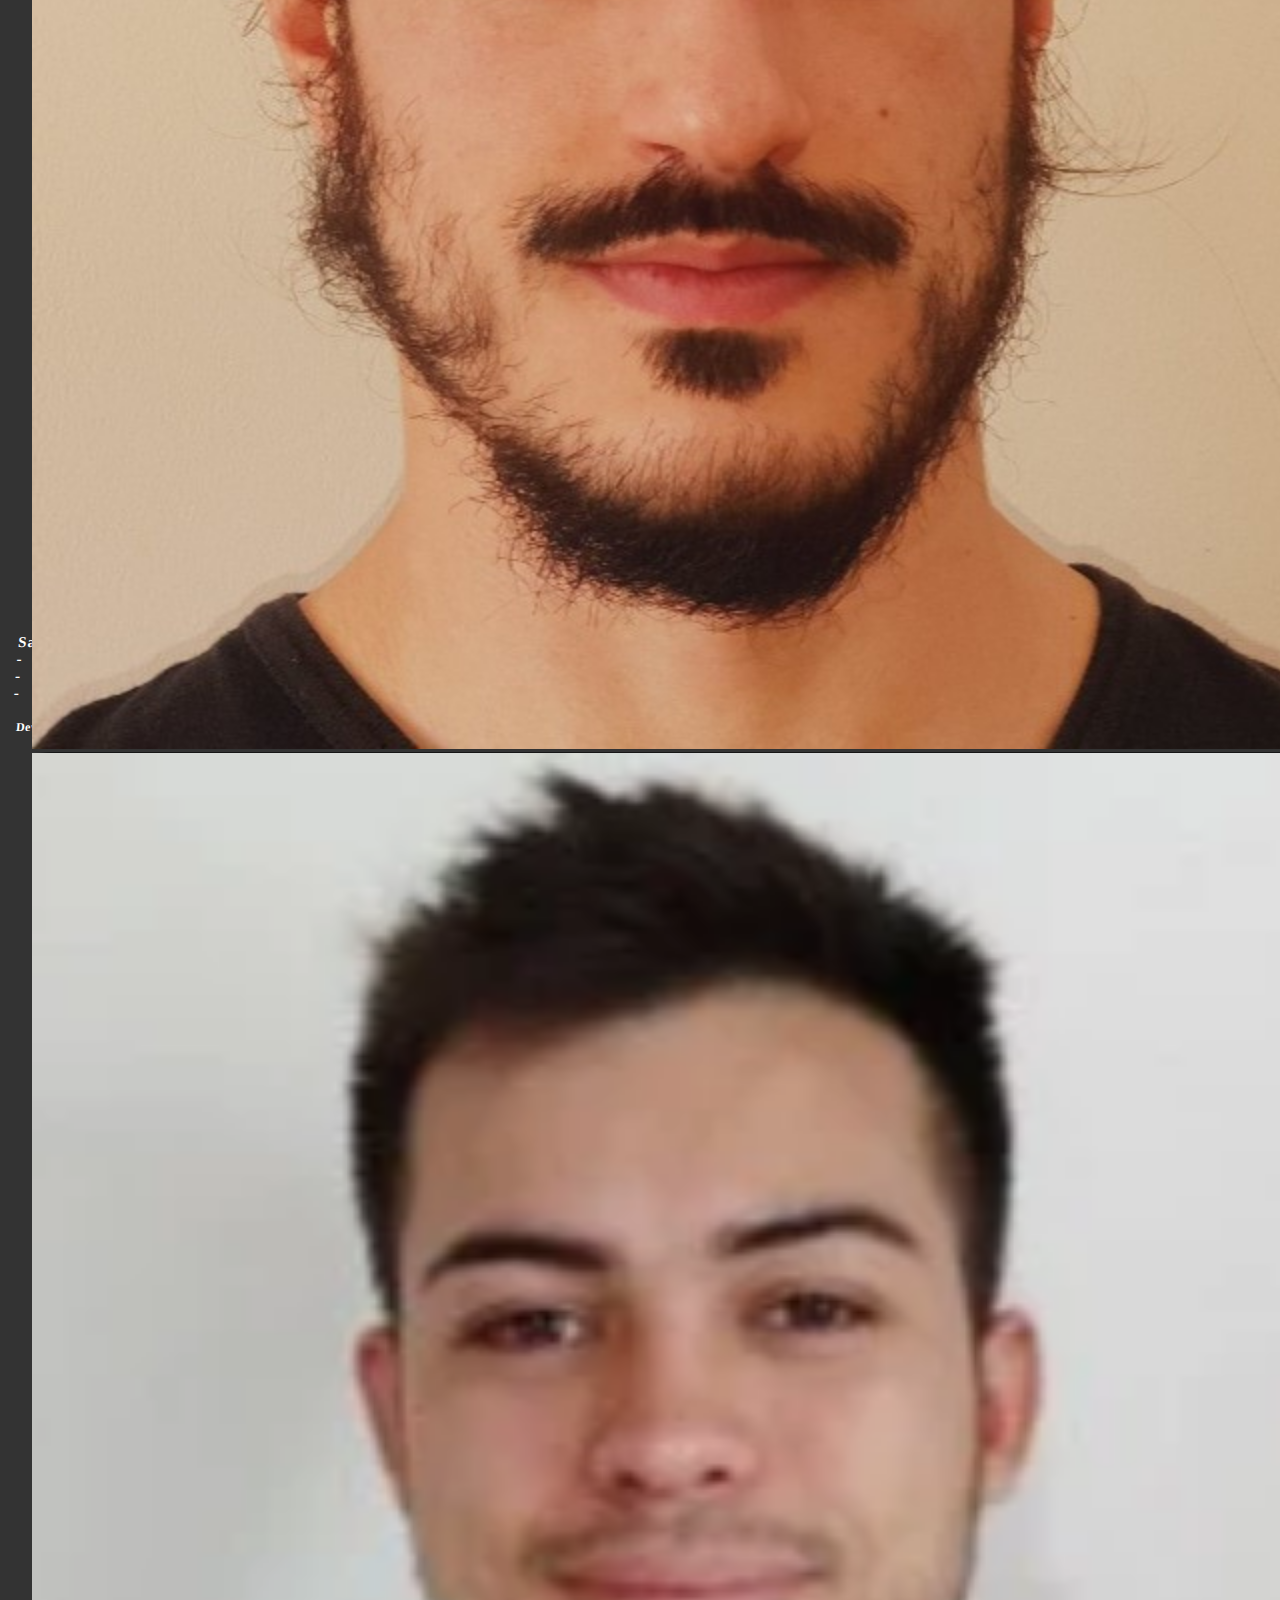
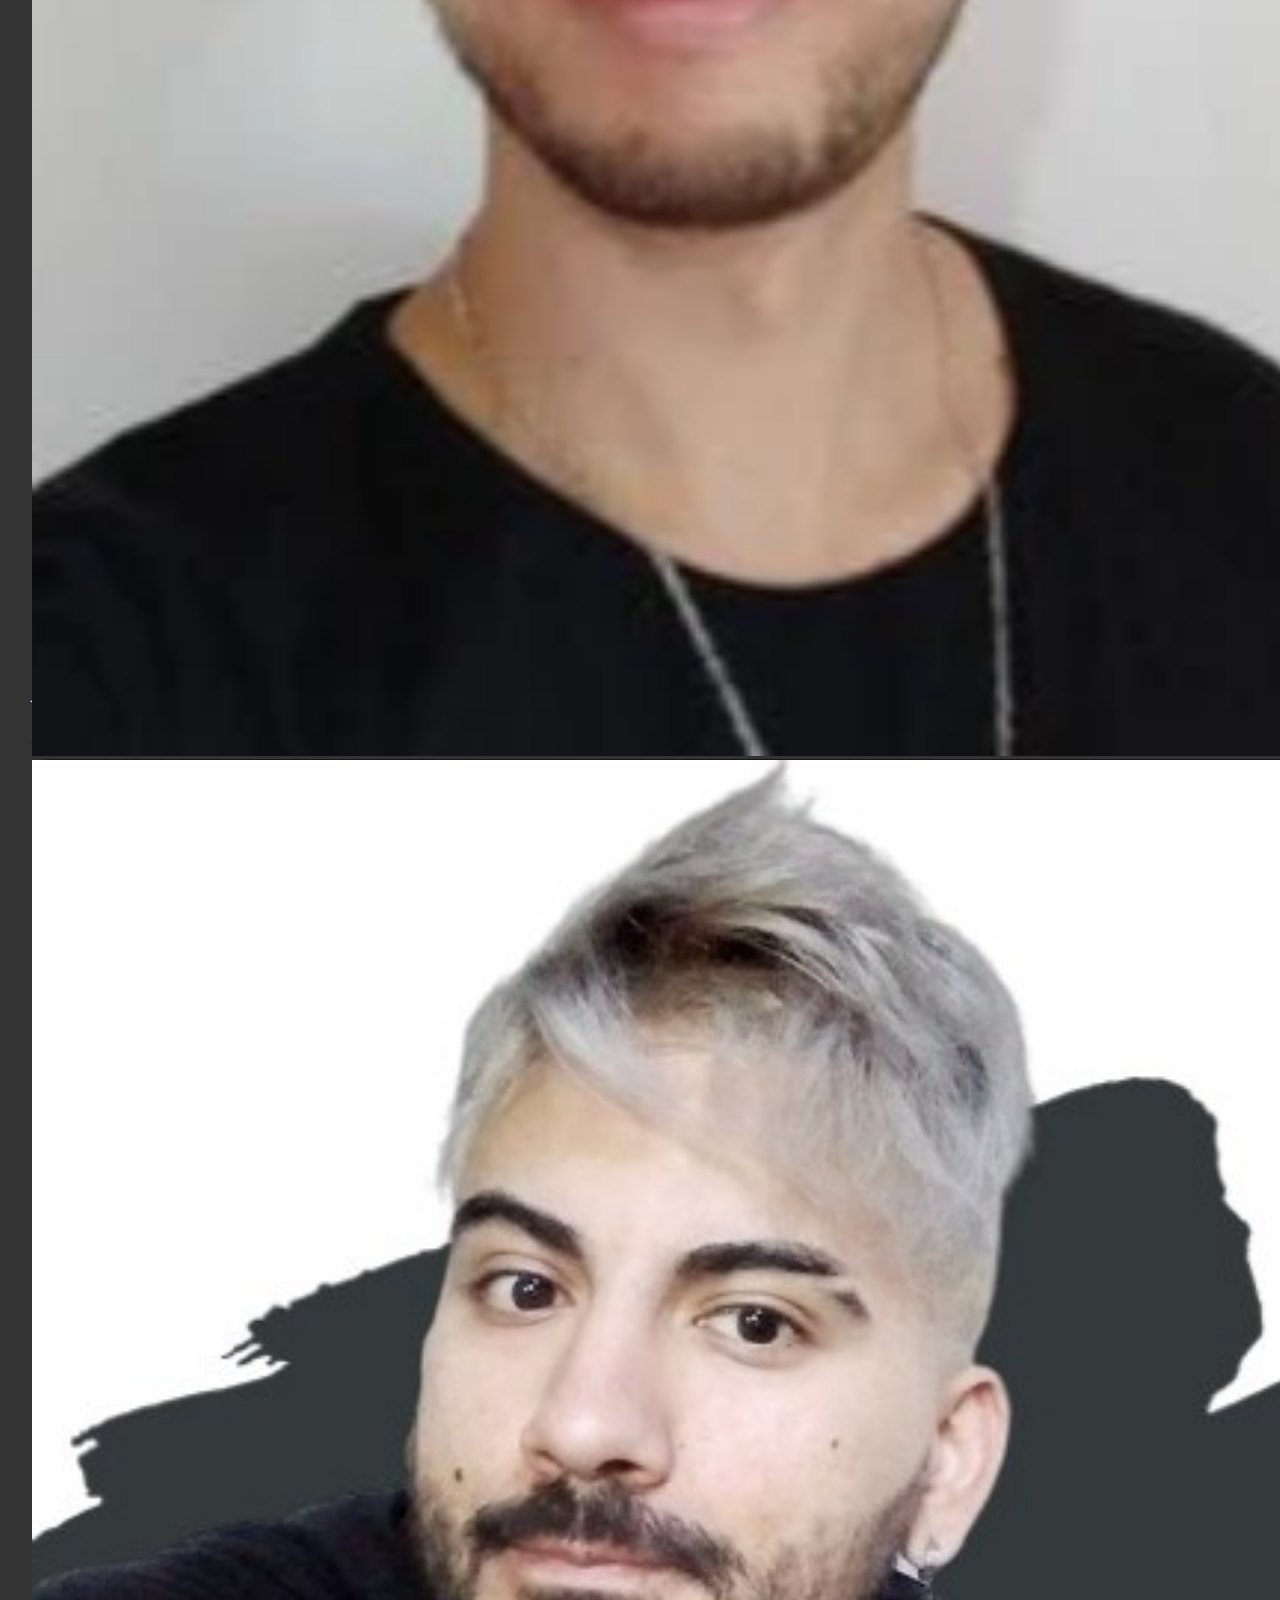
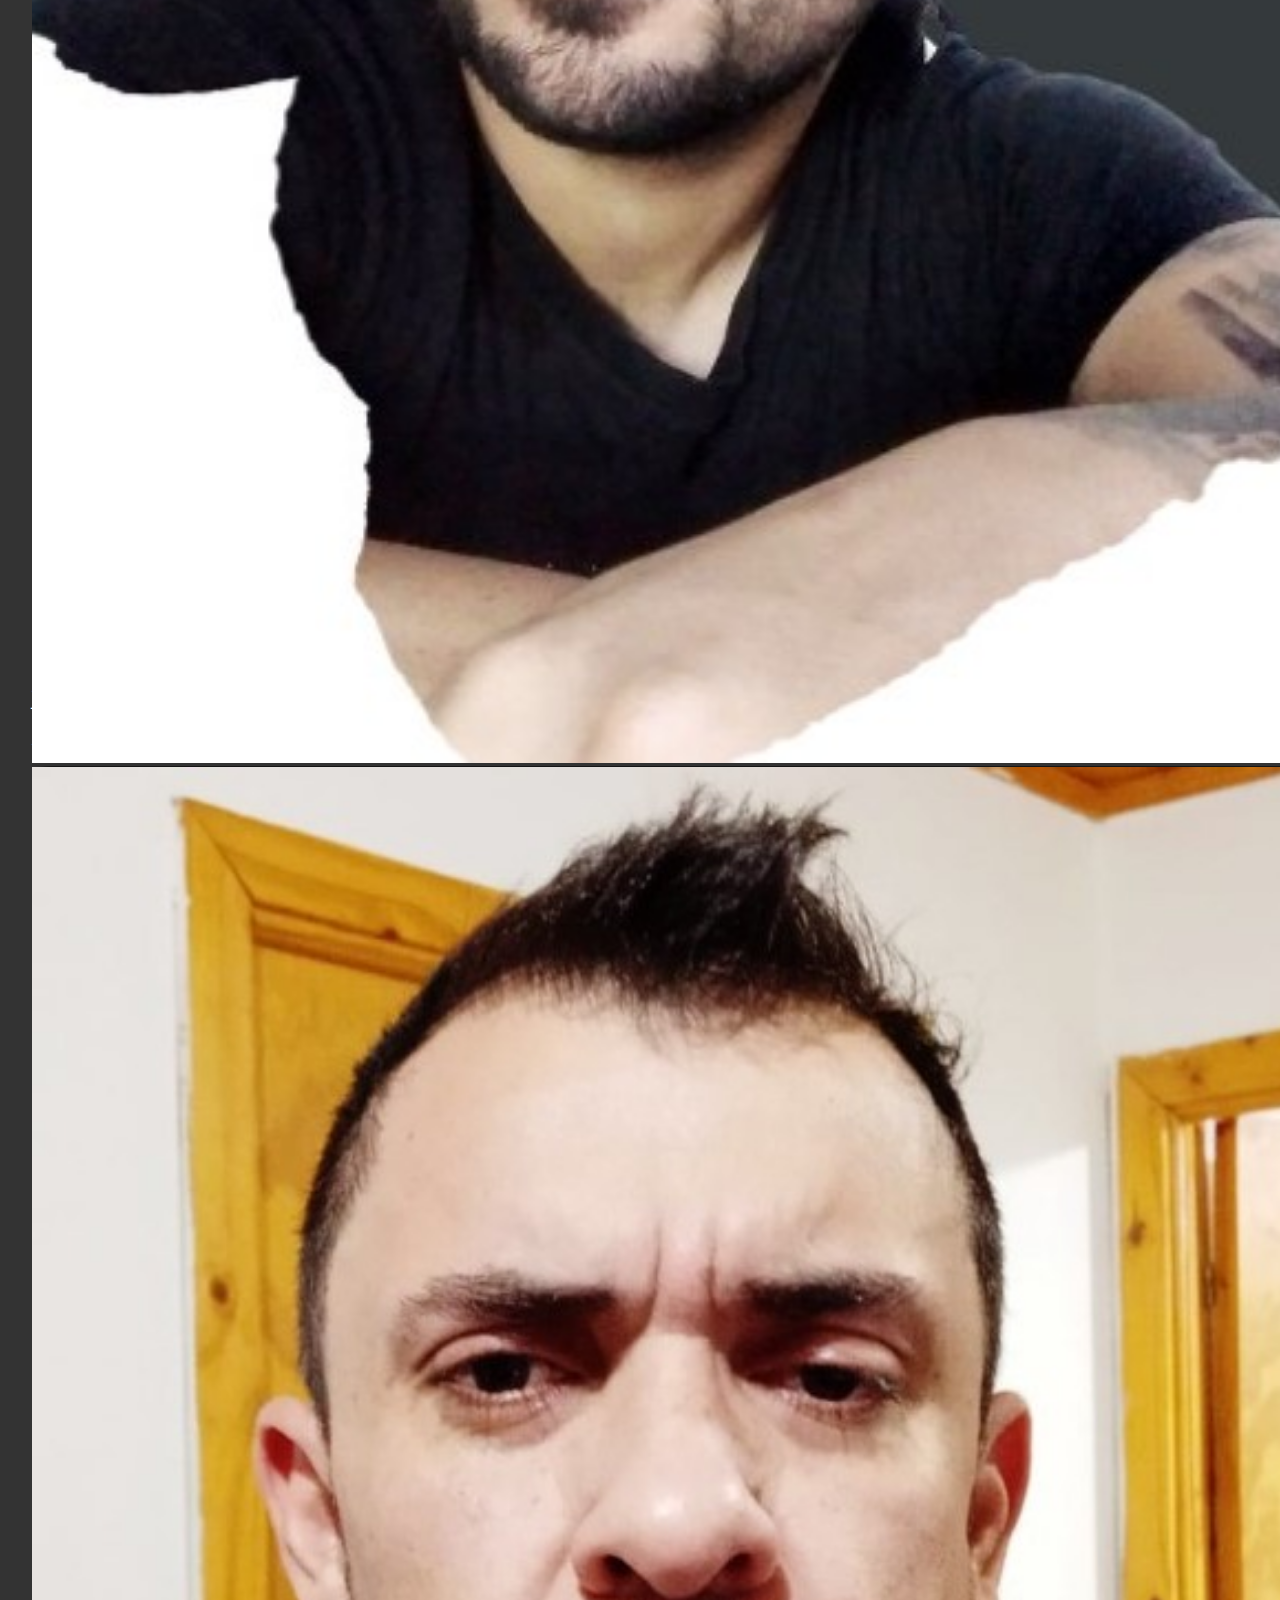
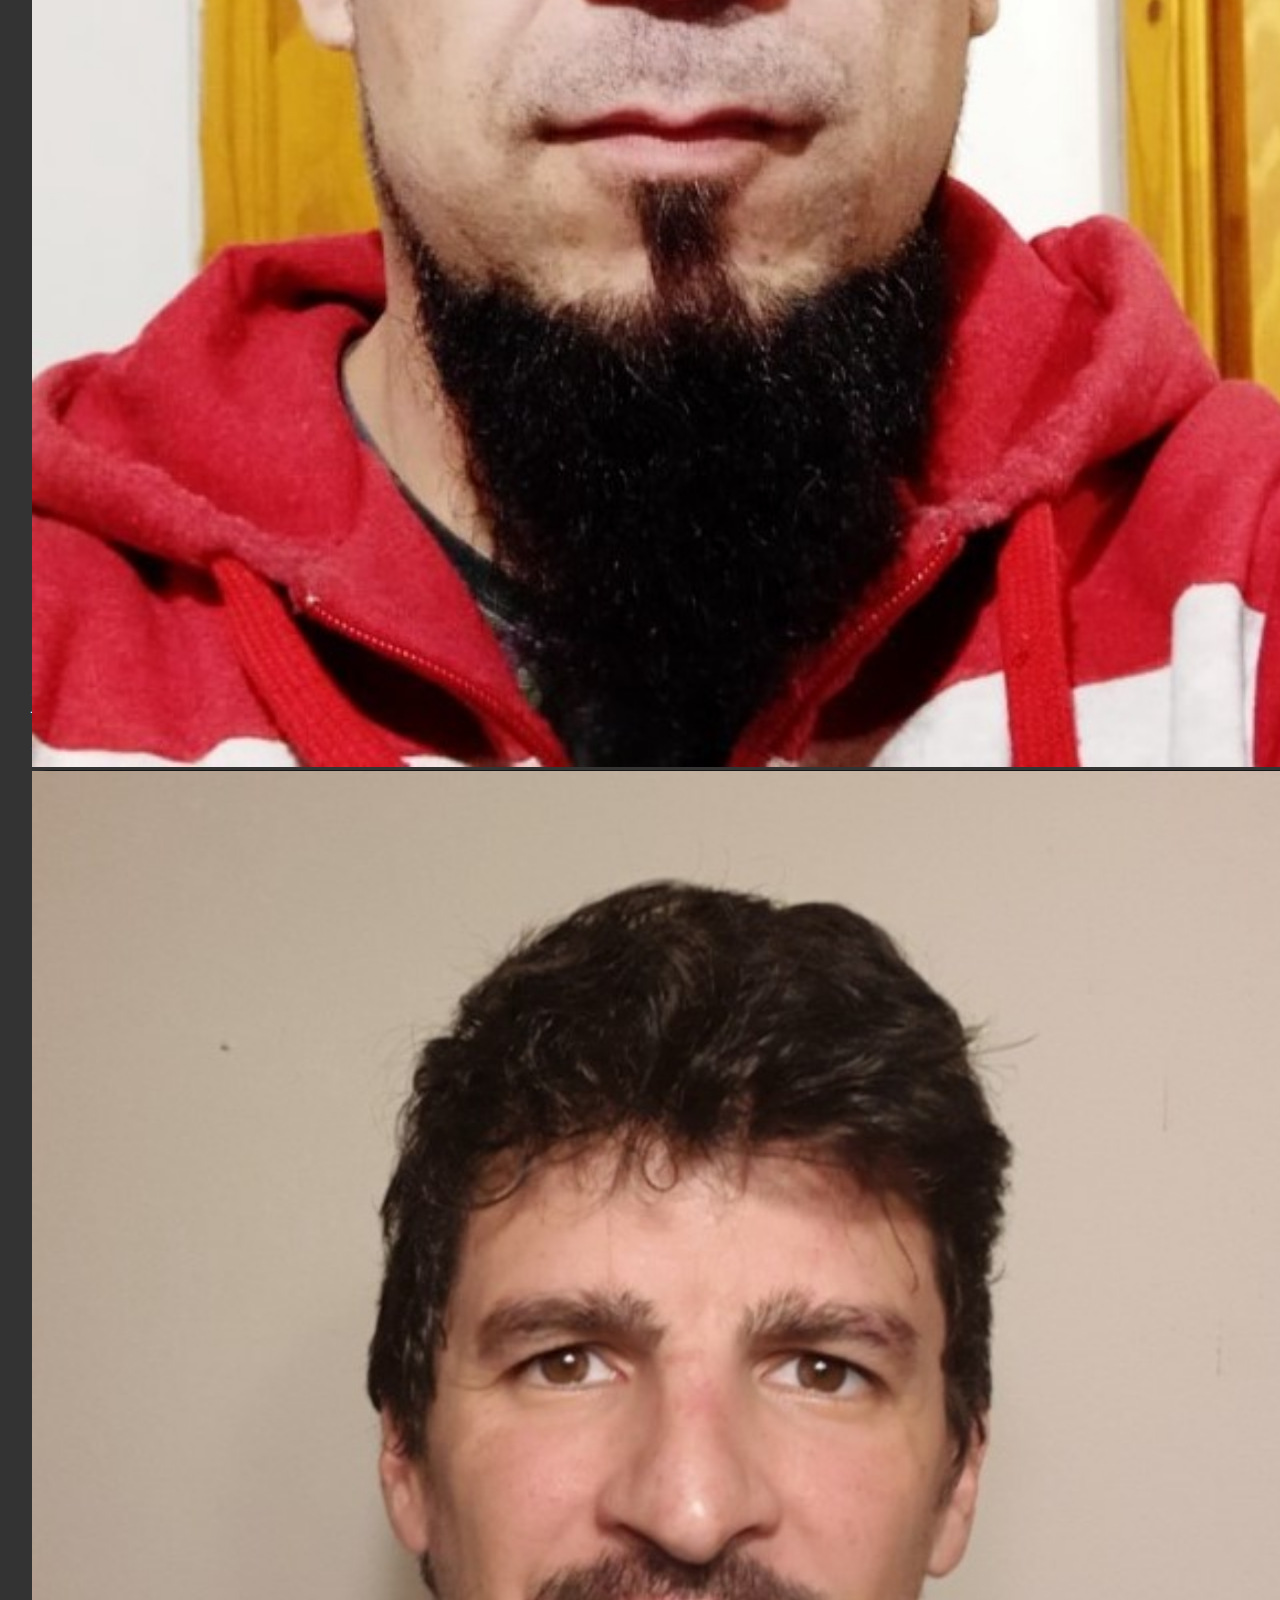
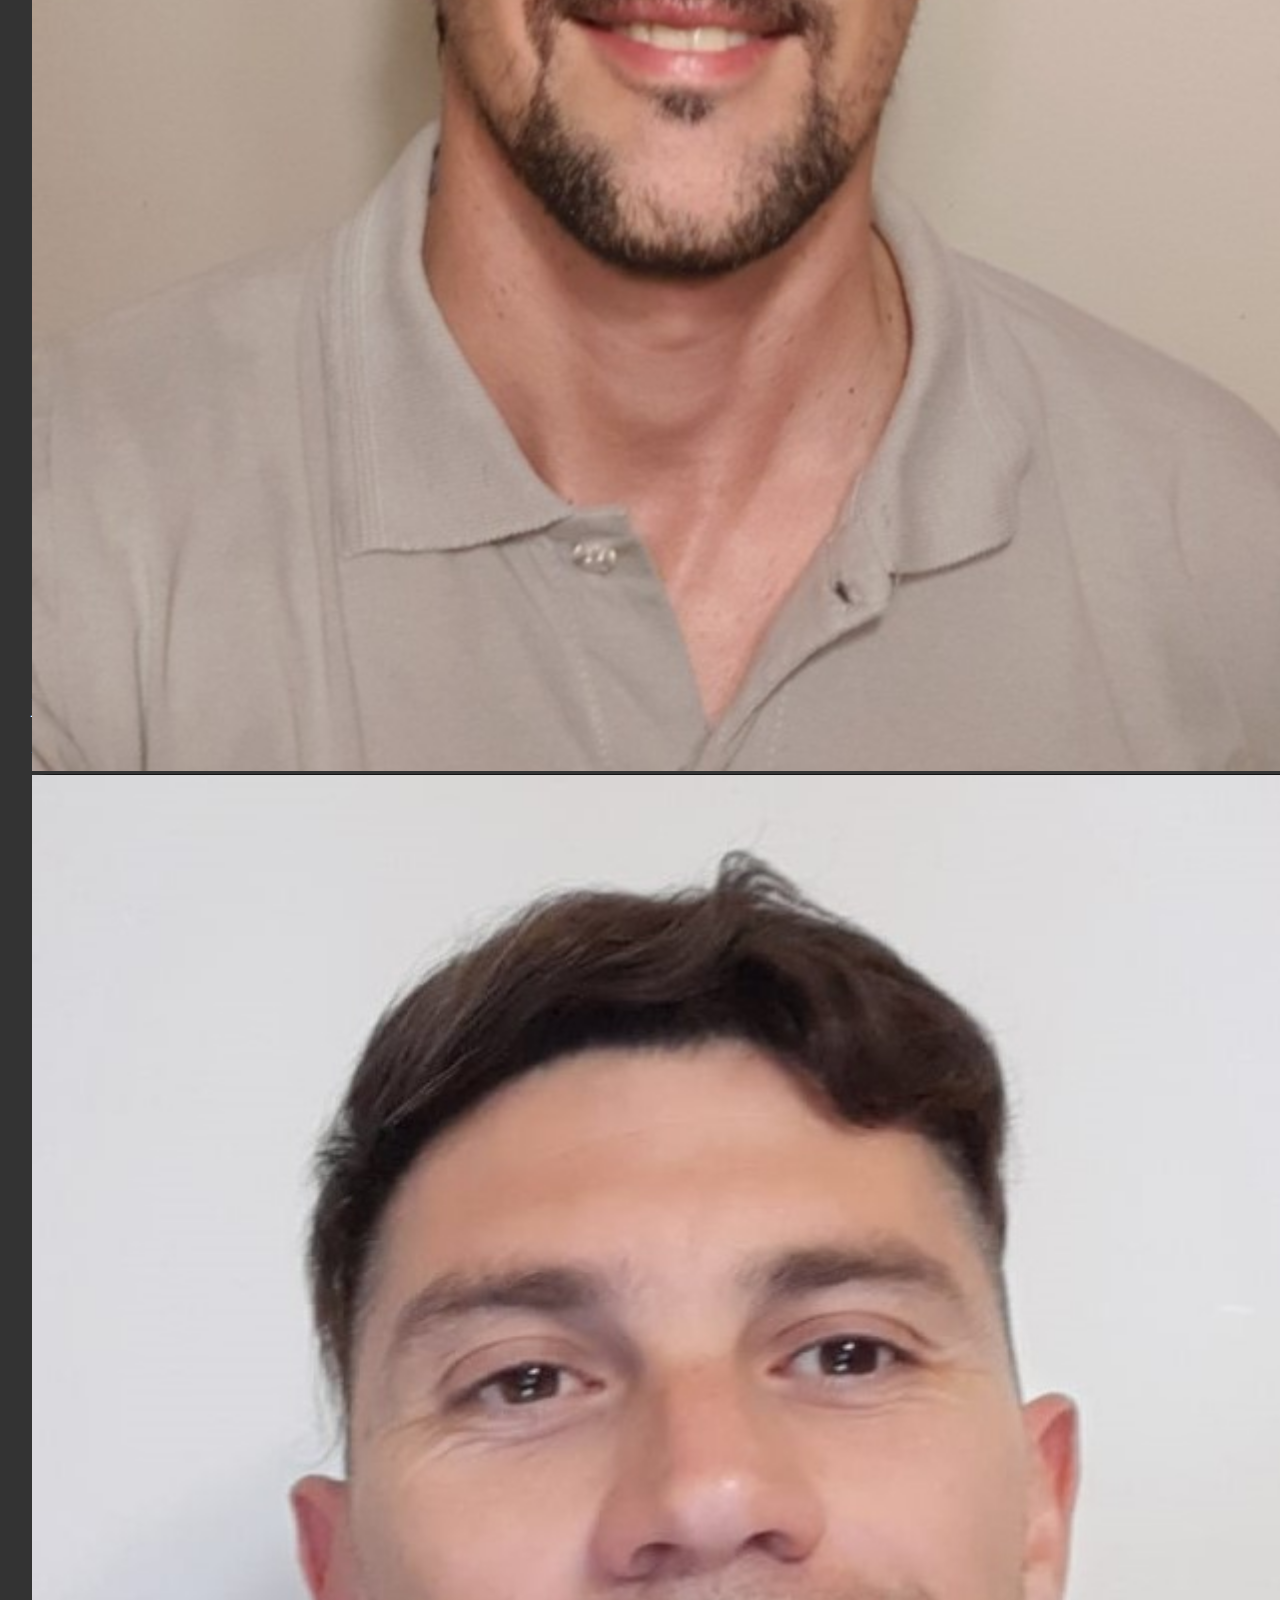
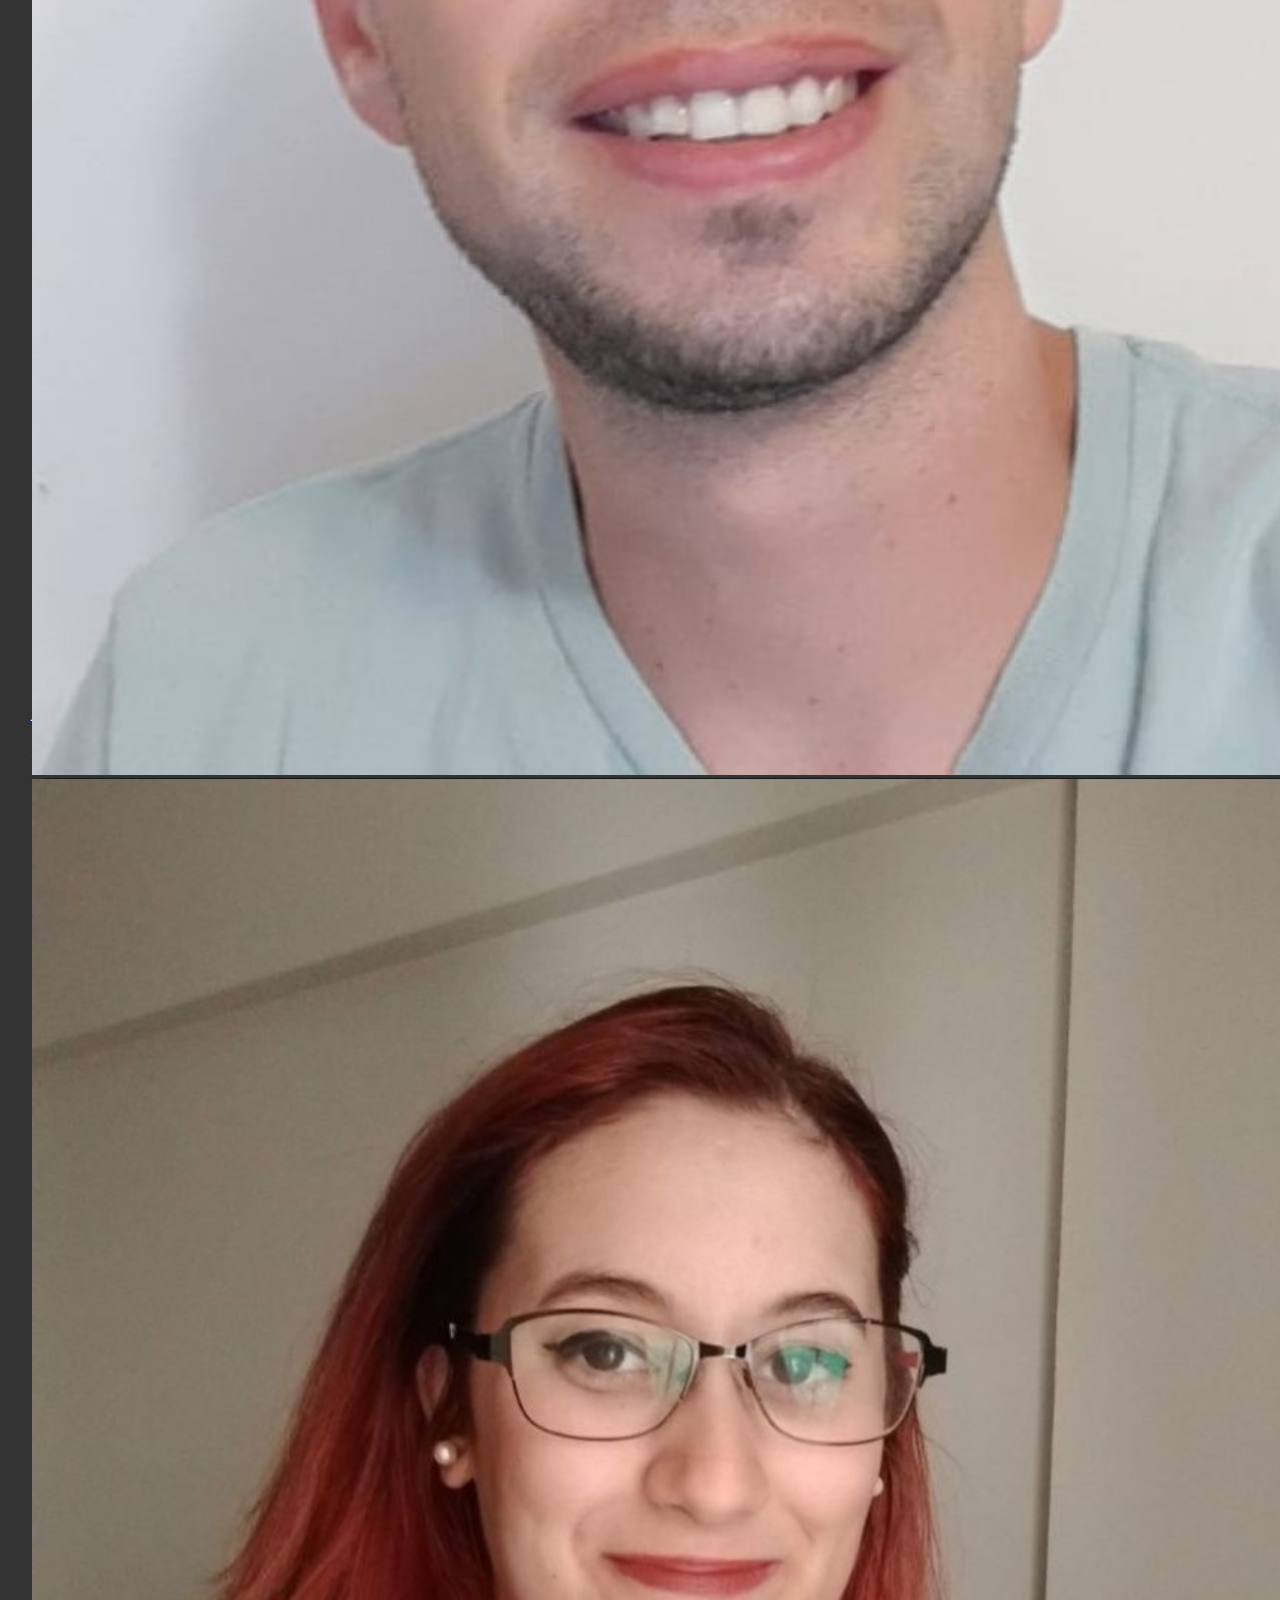
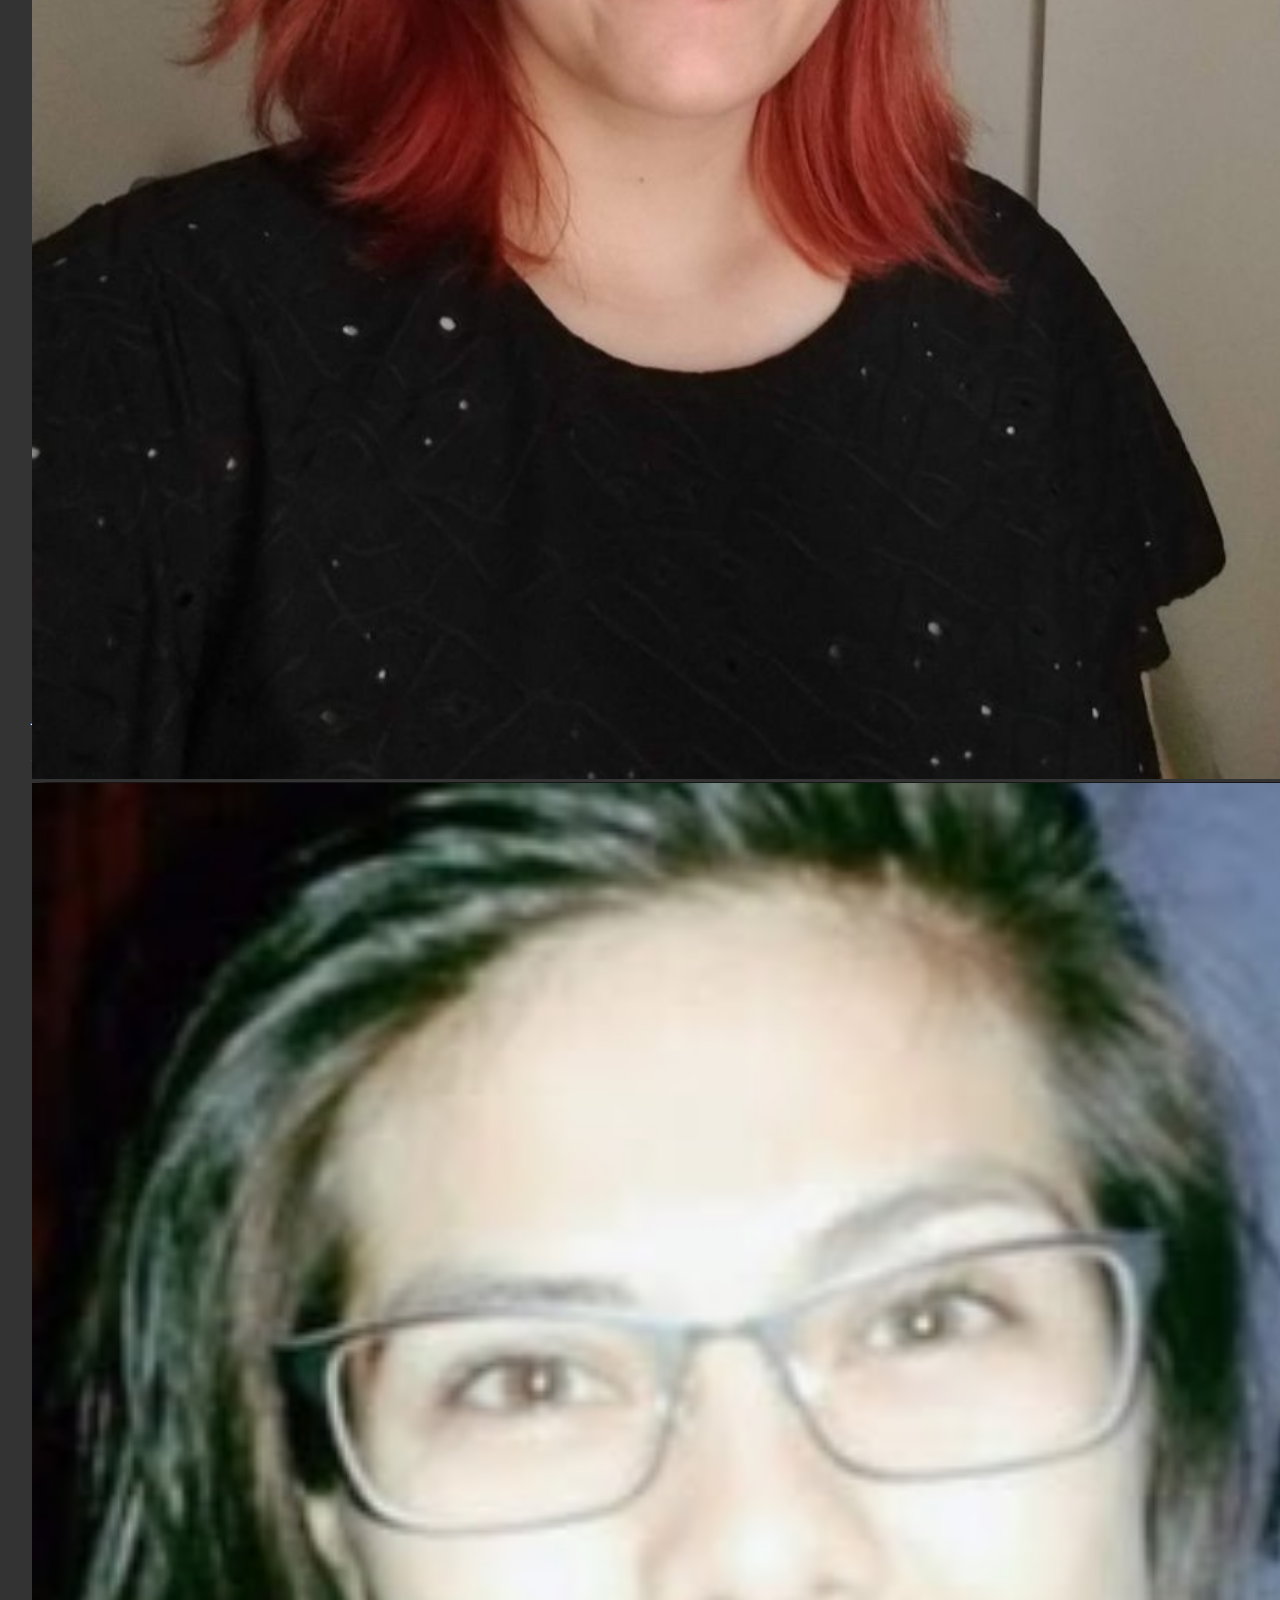
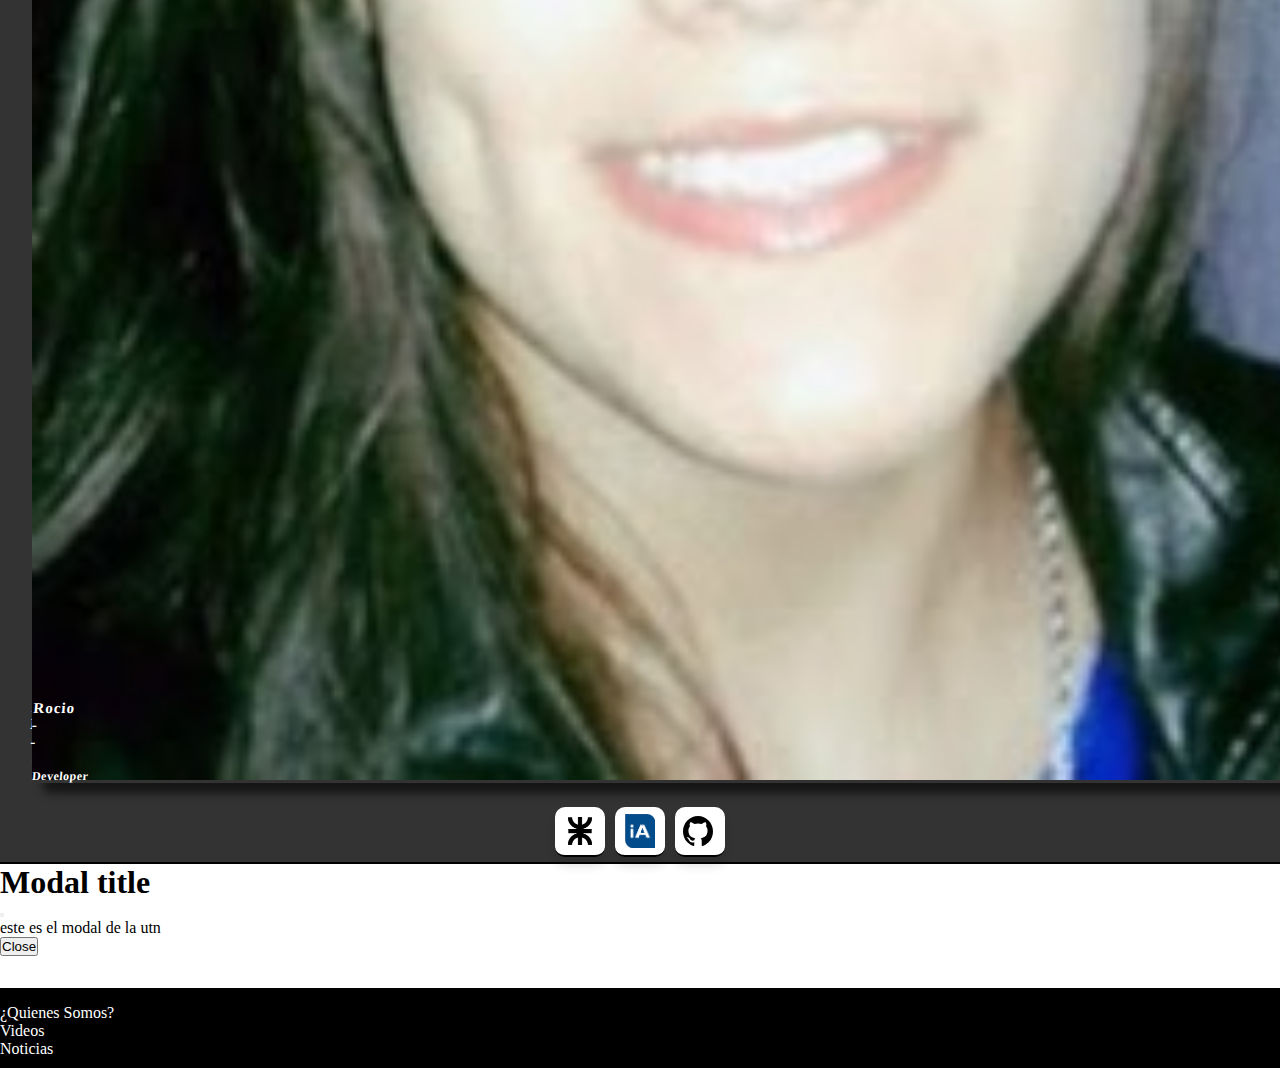
==== commit 7b88d2aa: "feat: implementada navbar blanca" ====
--- a/site/about.html
+++ b/site/about.html
@@ -6,8 +6,8 @@
     <meta name="viewport" content="width=device-width, initial-scale=1.0">
     <title>Eco Wave | Nosotros</title>
     <!-- Icon -->
-    <!-- <link rel="shortcut icon" href="./assets/images/favicon.png" type="image/x-icon"> -->
-    <link rel="shortcut icon" href="./assets/images/favicon02.png" type="image/x-icon">
+    <link rel="shortcut icon" href="./assets/images/favicon.png" type="image/x-icon">
+    <!-- <link rel="shortcut icon" href="./assets/images/favicon02.png" type="image/x-icon"> -->
     <!-- CSS -->
     <link rel="stylesheet" href="./assets/styles/about.css">
     <!-- Bootstrap -->
@@ -20,8 +20,8 @@
         <!-- Navbar -->
         <nav class="navbar navbar-expand-lg bg-body-tertiary" id="navContainer">
             <div class="container-fluid justify-content-between">
-                <!-- <a class="navbar-brand" href="#"><img class="icono" src="./assets/images/icon02.png" alt="icono"></a> -->
-                <a class="navbar-brand" href="#"><img class="icono" src="./assets/images/icon05.png" alt="icono"></a>
+                <a class="navbar-brand" href="#"><img class="icono" src="./assets/images/icon02.png" alt="icono"></a>
+                <!-- <a class="navbar-brand" href="#"><img class="icono" src="./assets/images/icon05.png" alt="icono"></a> -->
                 <button class="navbar-toggler" type="button" data-bs-toggle="collapse" data-bs-target="#navbarNav"
                     aria-controls="navbarNav" aria-expanded="false" aria-label="Toggle navigation">
                     <span class="navbar-toggler-icon"></span>
--- a/site/assets/styles/about.css
+++ b/site/assets/styles/about.css
@@ -23,13 +23,13 @@
 }
 
 #header-nav {
-    /* background-color: var(--blanco) !important; */
+    background-color: var(--blanco) !important;
     min-height: 14vh;
 }
 
 
 .navbar {
-    /* background-color: var(--blanco) !important; */
+    background-color: var(--blanco) !important;
     height: 15vh;
     width: 100%;
     position: fixed !important;
@@ -43,13 +43,13 @@
 }
 
 .container-fluid {
-    /* background-color: var(--blanco); */
-    background-color: var(--verdeoscuro);
+    background-color: var(--blanco);
+    /* background-color: var(--verdeoscuro); */
 }
 
 .navbar-nav {
-    /* background-color: var(--blanco); */
-    background-color: var(--verdeoscuro);
+    background-color: var(--blanco);
+    /* background-color: var(--verdeoscuro); */
     font-size: 120%;
     gap: 1rem;
     align-items: center !important;
@@ -63,30 +63,32 @@
 
 .nav-link {
     font-weight: bold !important;
-    color: var(--blanco) !important;
+    color: var(--grisoscuro) !important;
+    /* color: var(--blanco) !important; */
 }
 
 .nav-link:hover {
-    /* color: var(--verdeoscuro) !important; */
-    color: var(--amarillosuave) !important;
+    color: var(--verdeoscuro) !important;
+    /* color: var(--amarillosuave) !important; */
 }
 
 #navContainer {
-    /* background-color: var(--blanco) !important; */
-    background-color: var(--verdeoscuro) !important;
+    background-color: var(--blanco) !important;
+    /* background-color: var(--verdeoscuro) !important; */
 }
 
 .active {
-    /* color: var(--verdeoscuro) !important; */
-    color: var(--amarillosuave) !important;
-}
-
-.navbar-toggler-icon {
+    color: var(--verdeoscuro) !important;
+    /* color: var(--amarillosuave) !important; */
+}
+
+/* .navbar-toggler-icon {
     filter: invert(100%);
-}
+} */
 
 .navbar-toggler {
-    border: solid 2px rgb(180, 180, 180) !important;
+    /* border: solid 2px rgb(180, 180, 180) !important; */
+    margin-right: 1rem;
 }
 
 .icono {
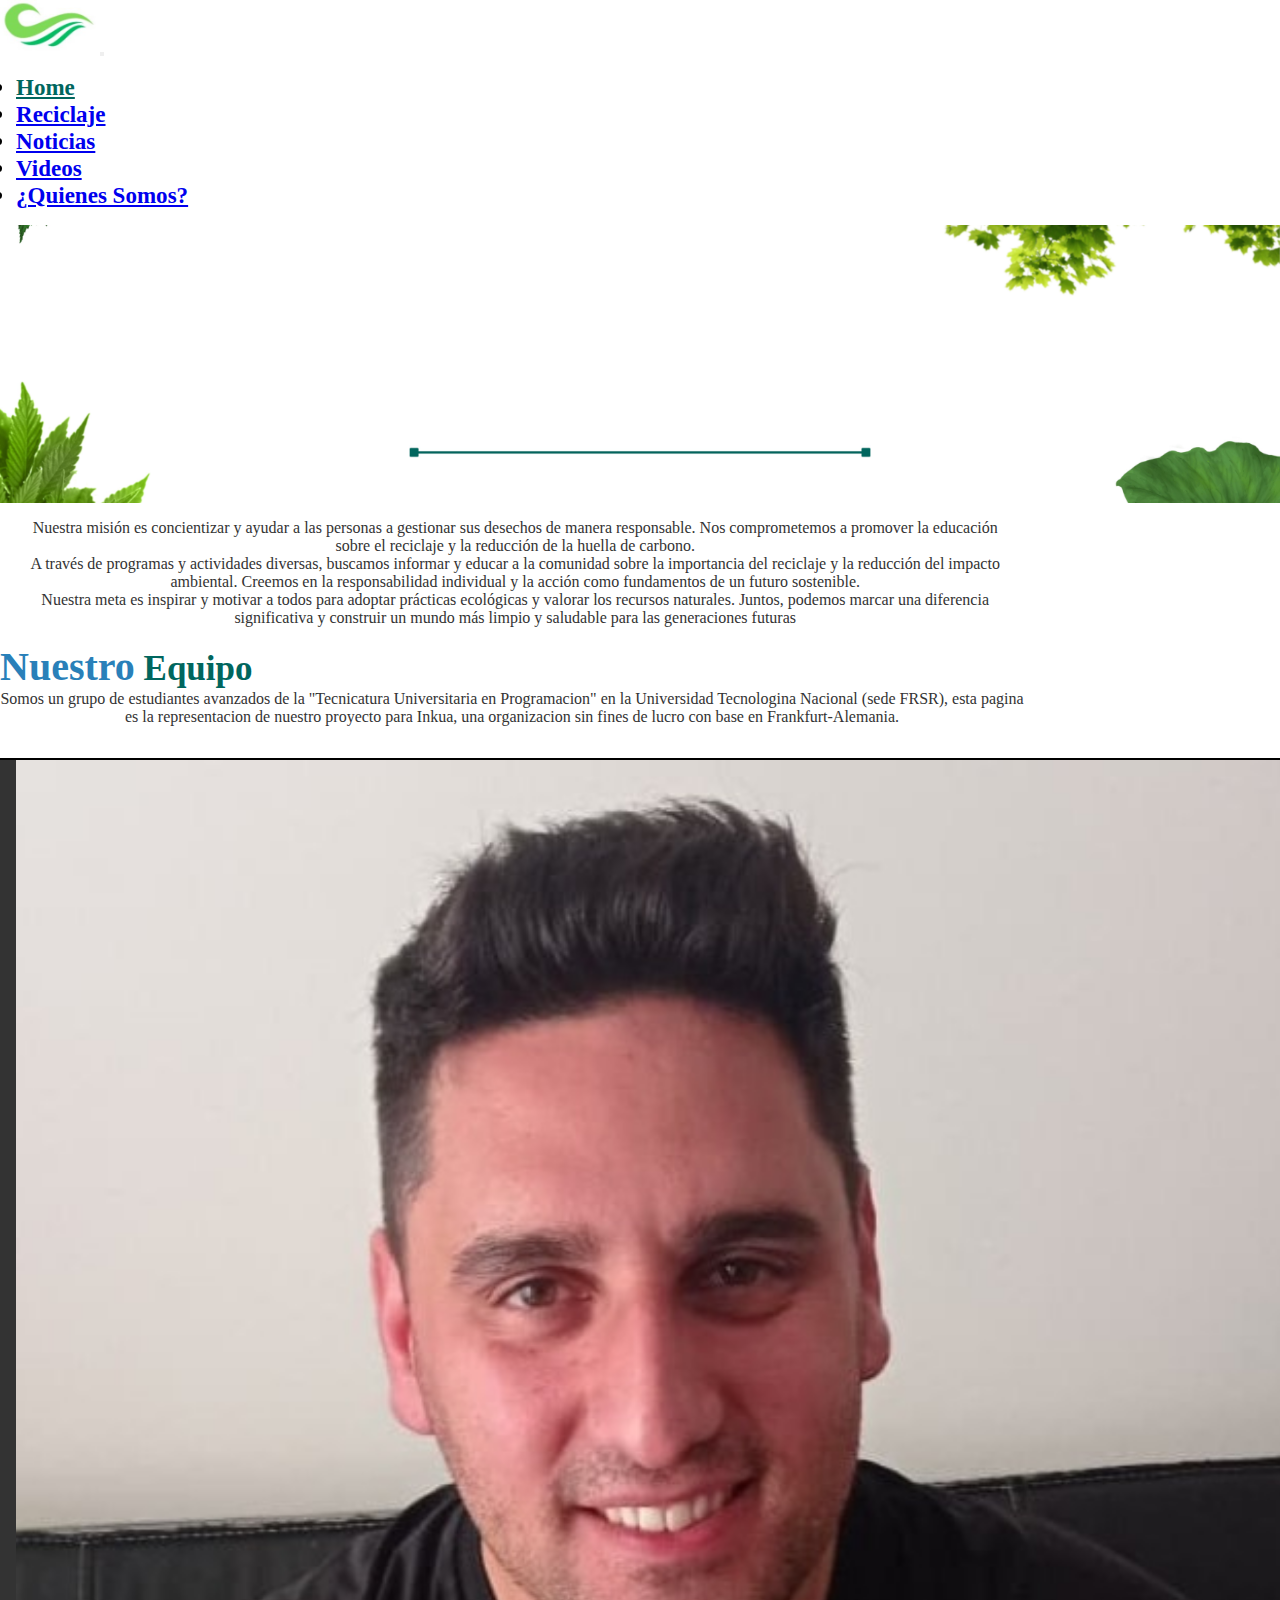
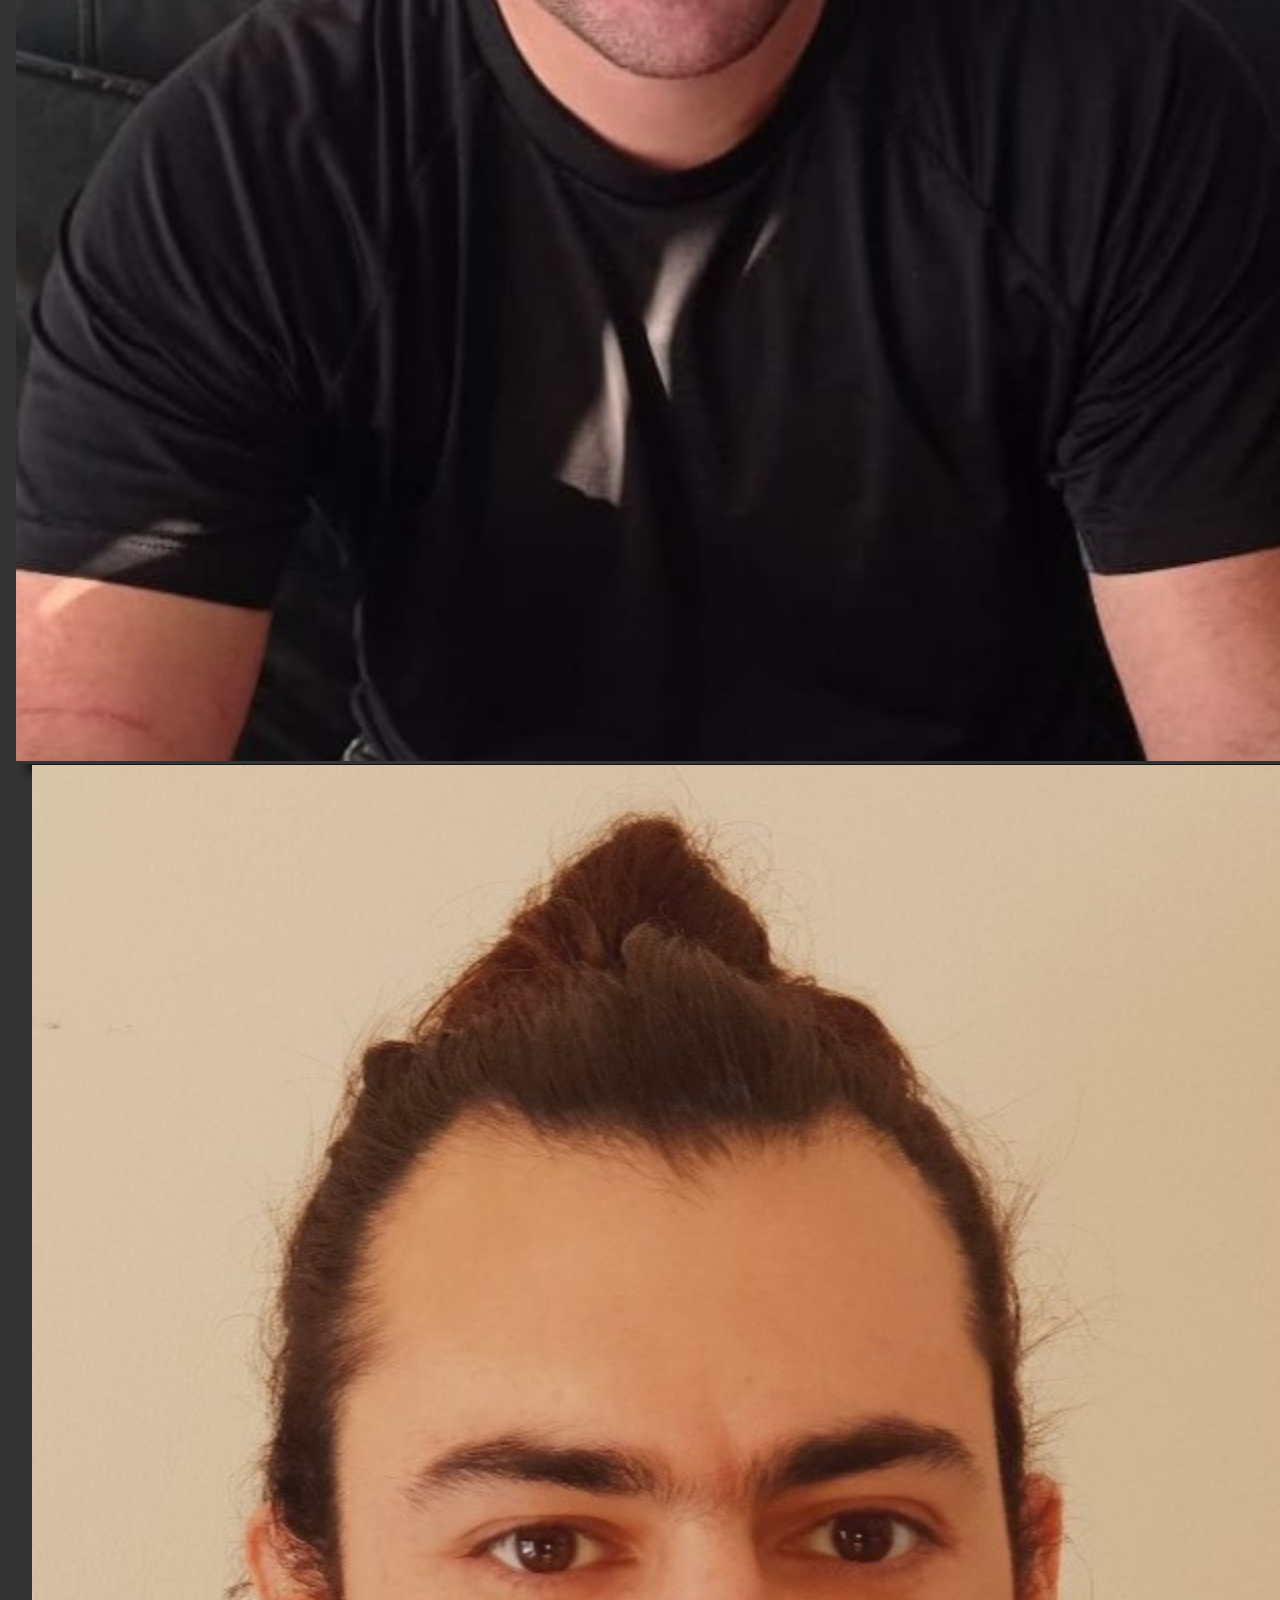
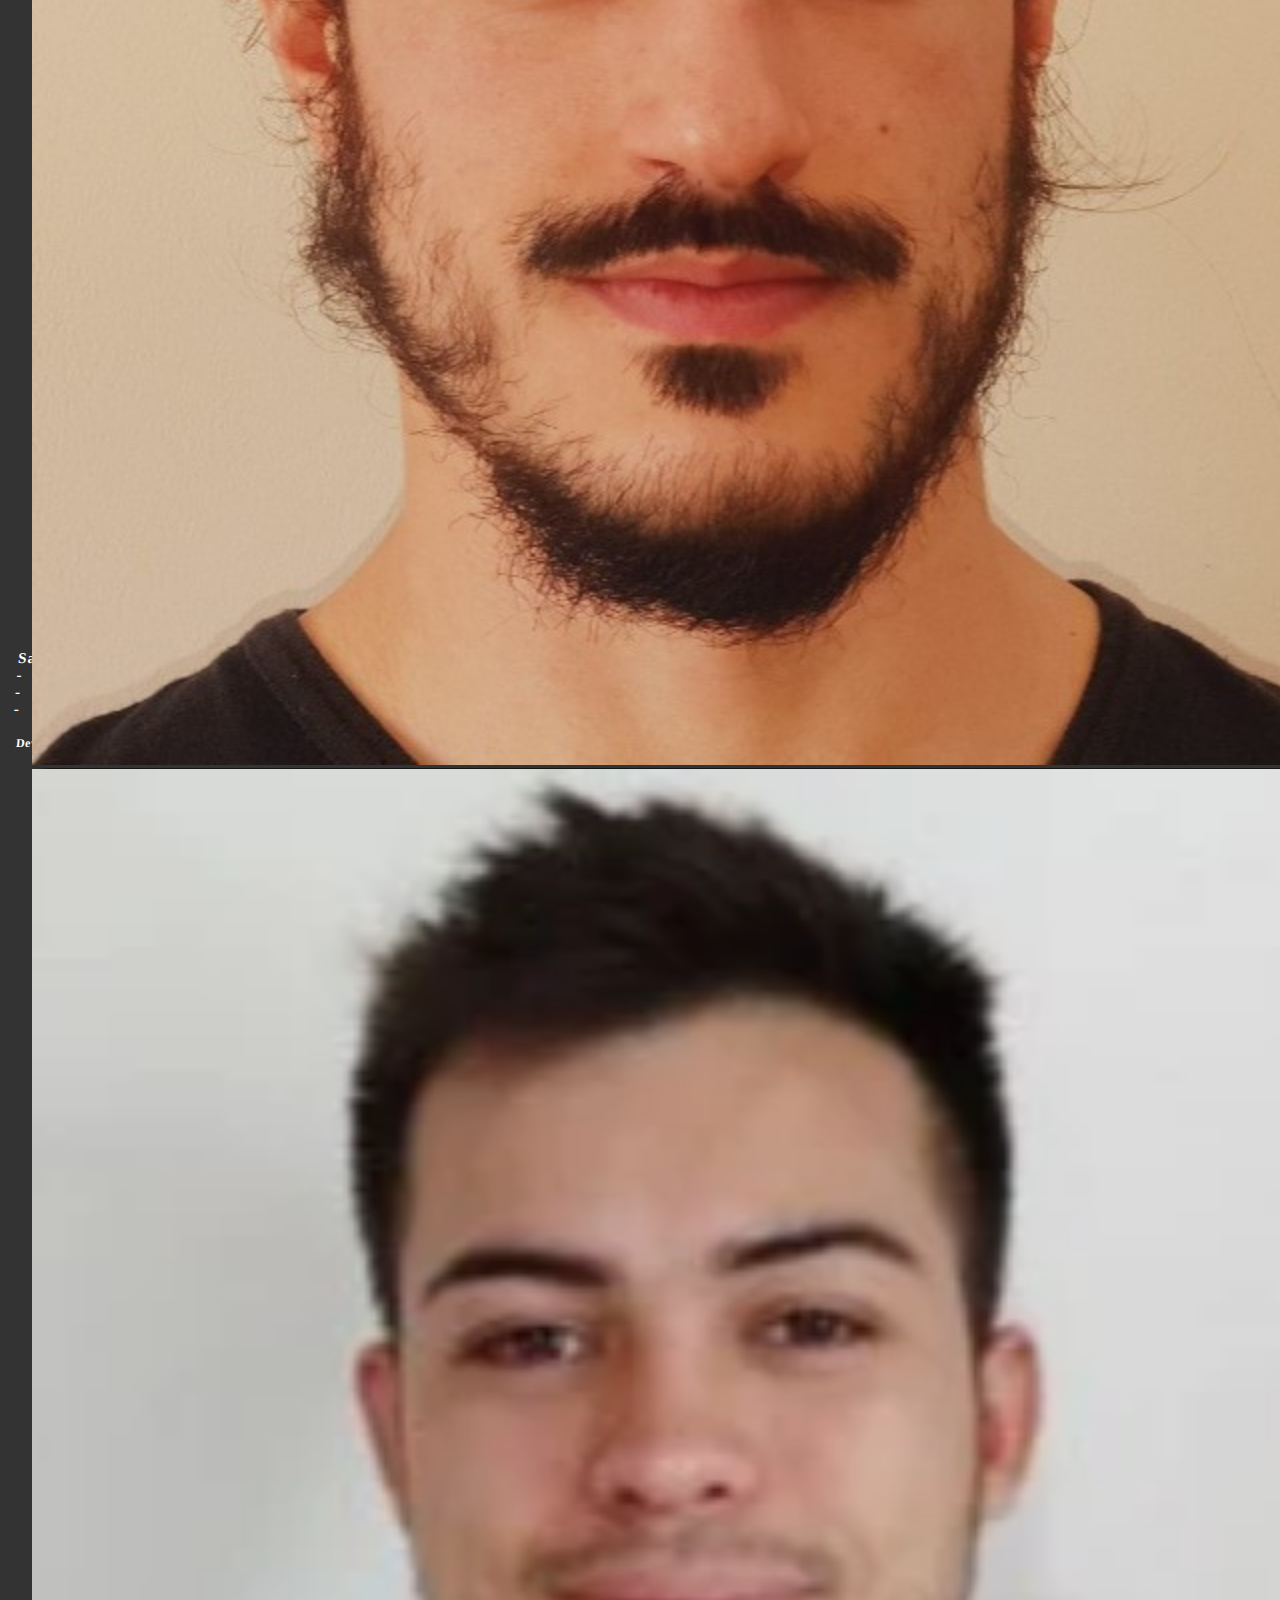
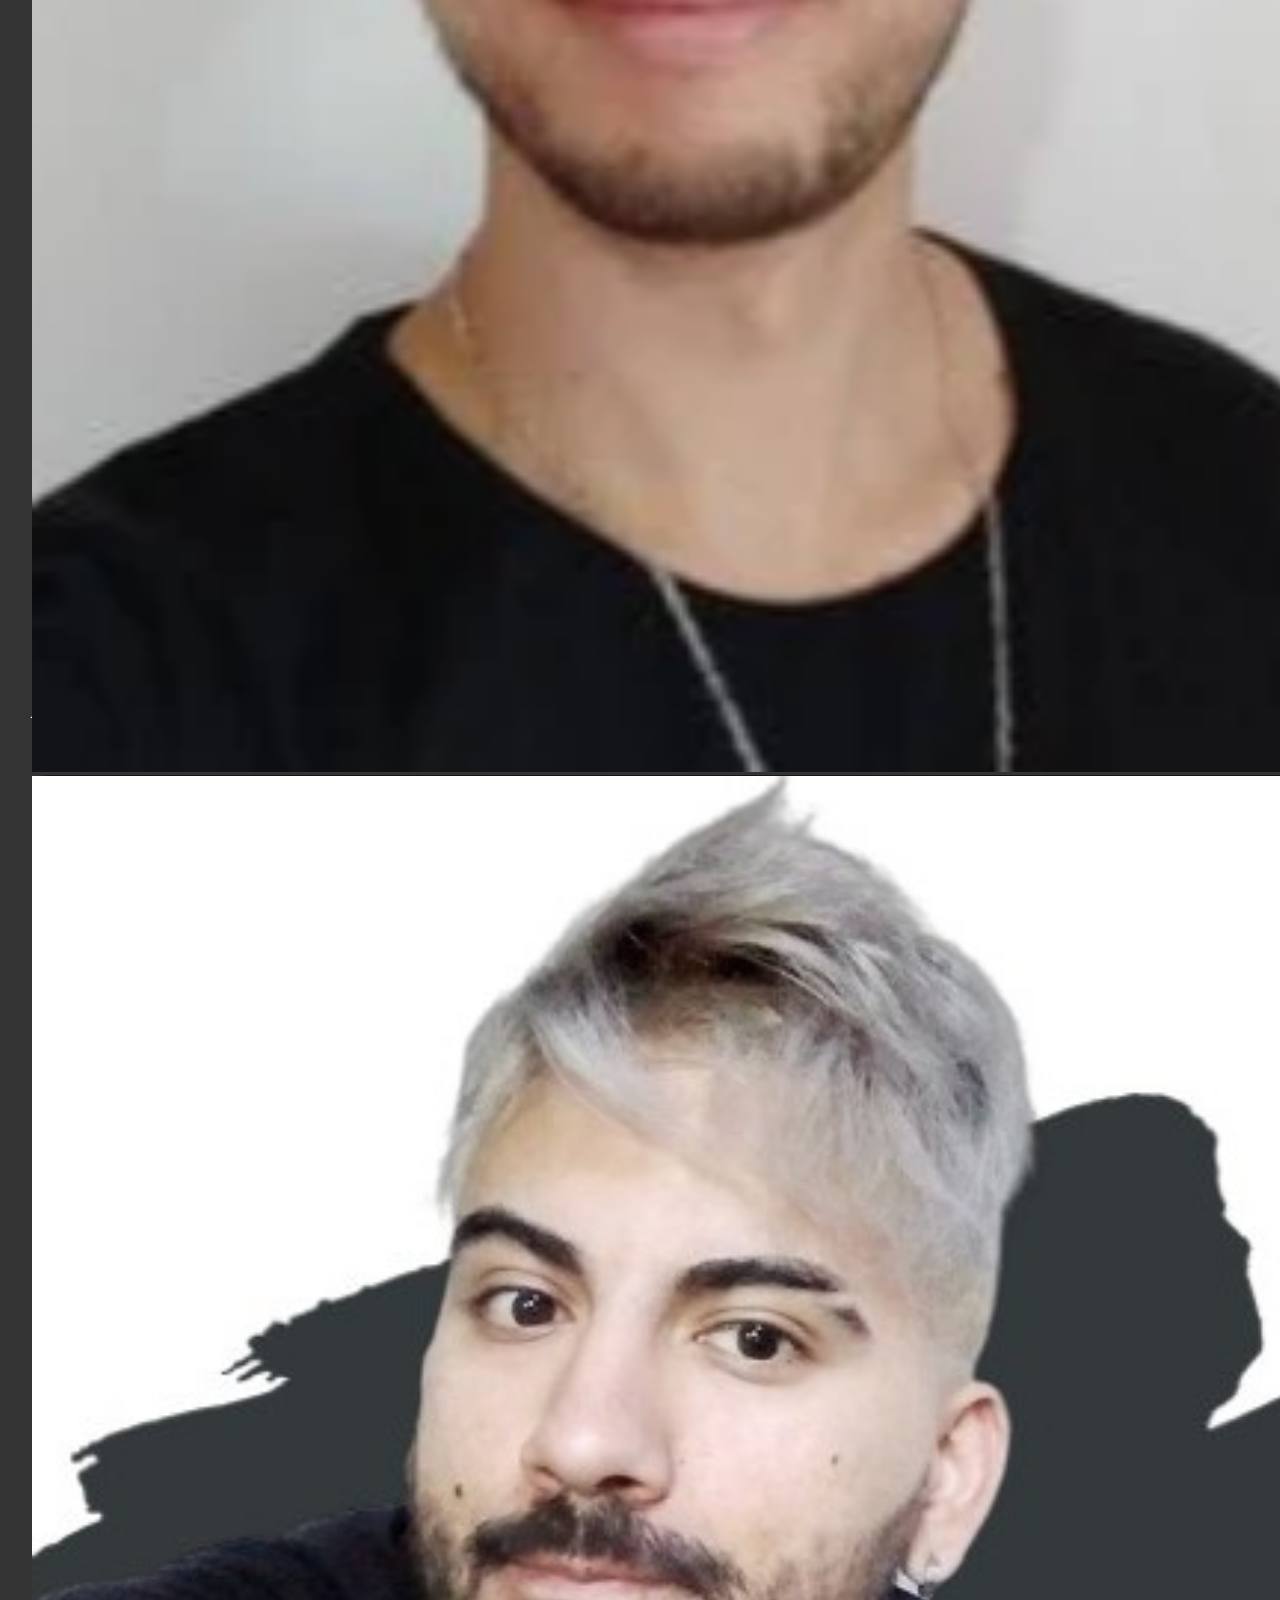
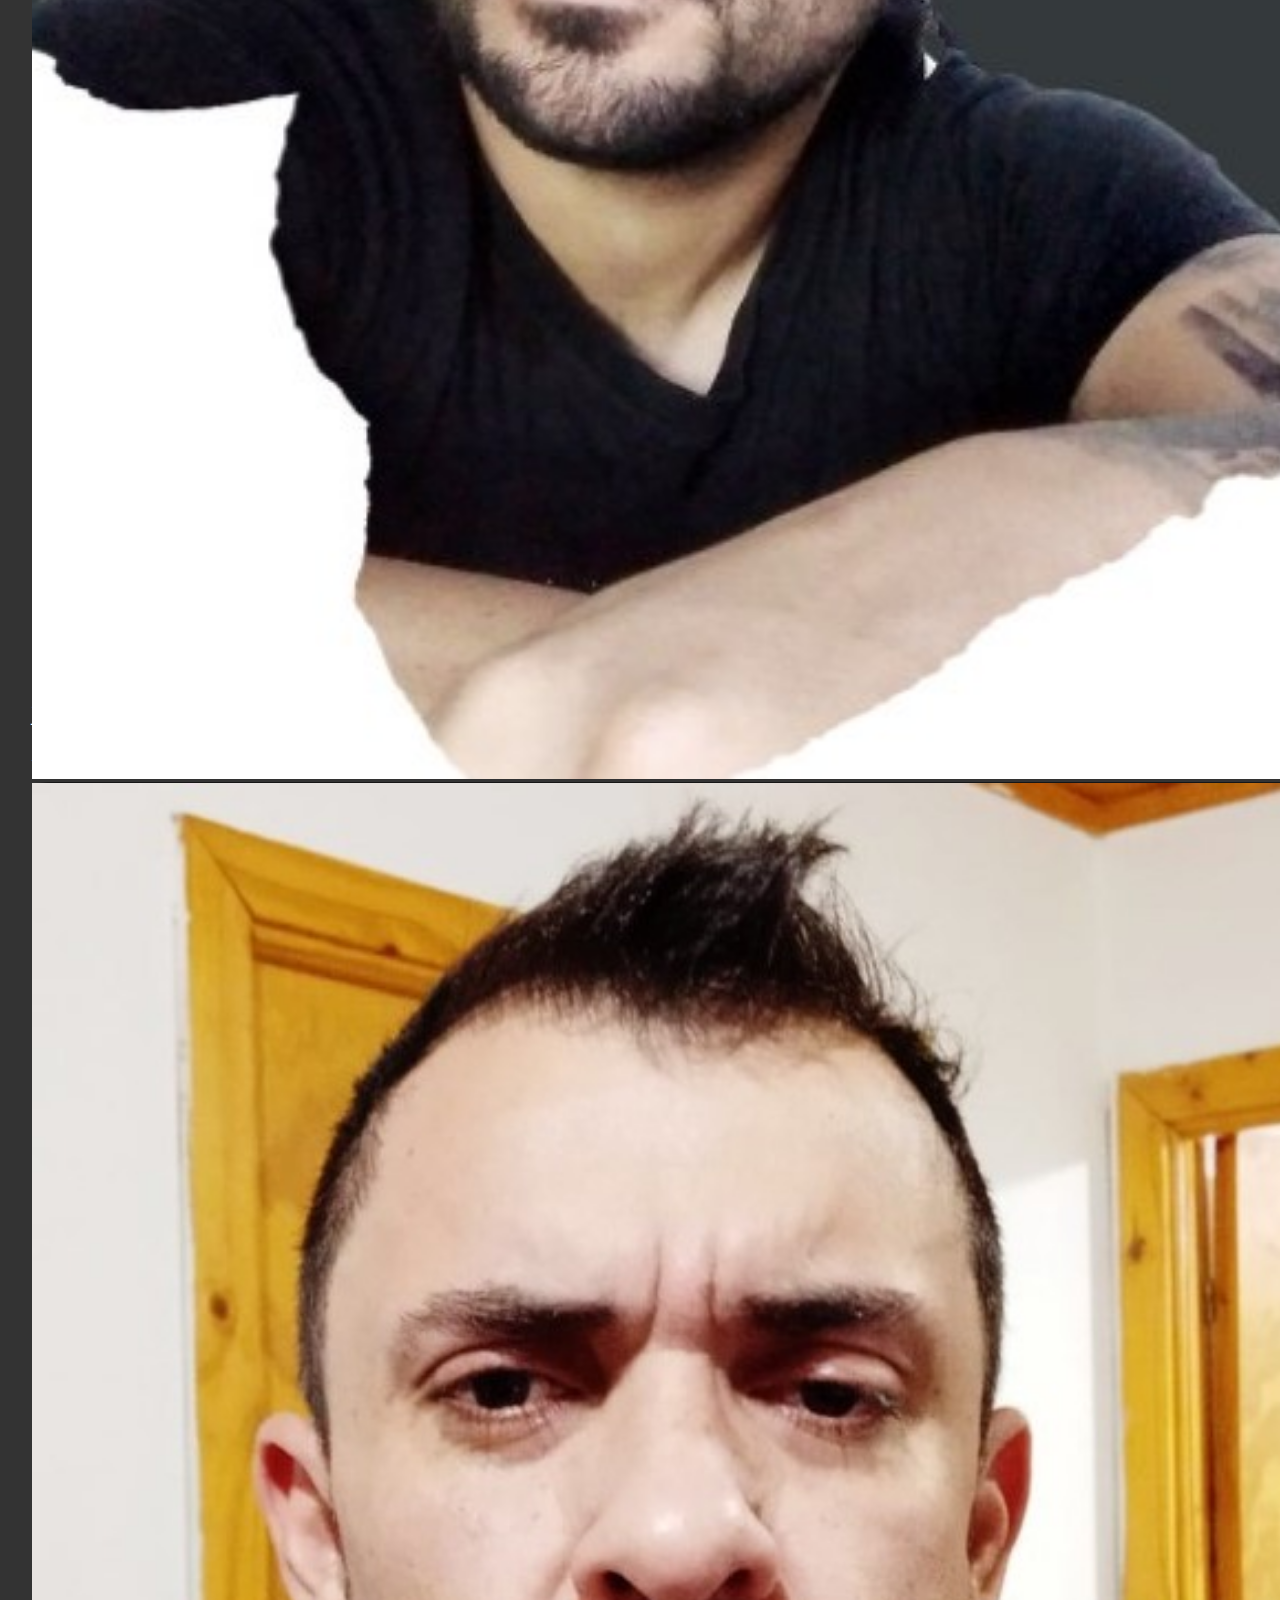
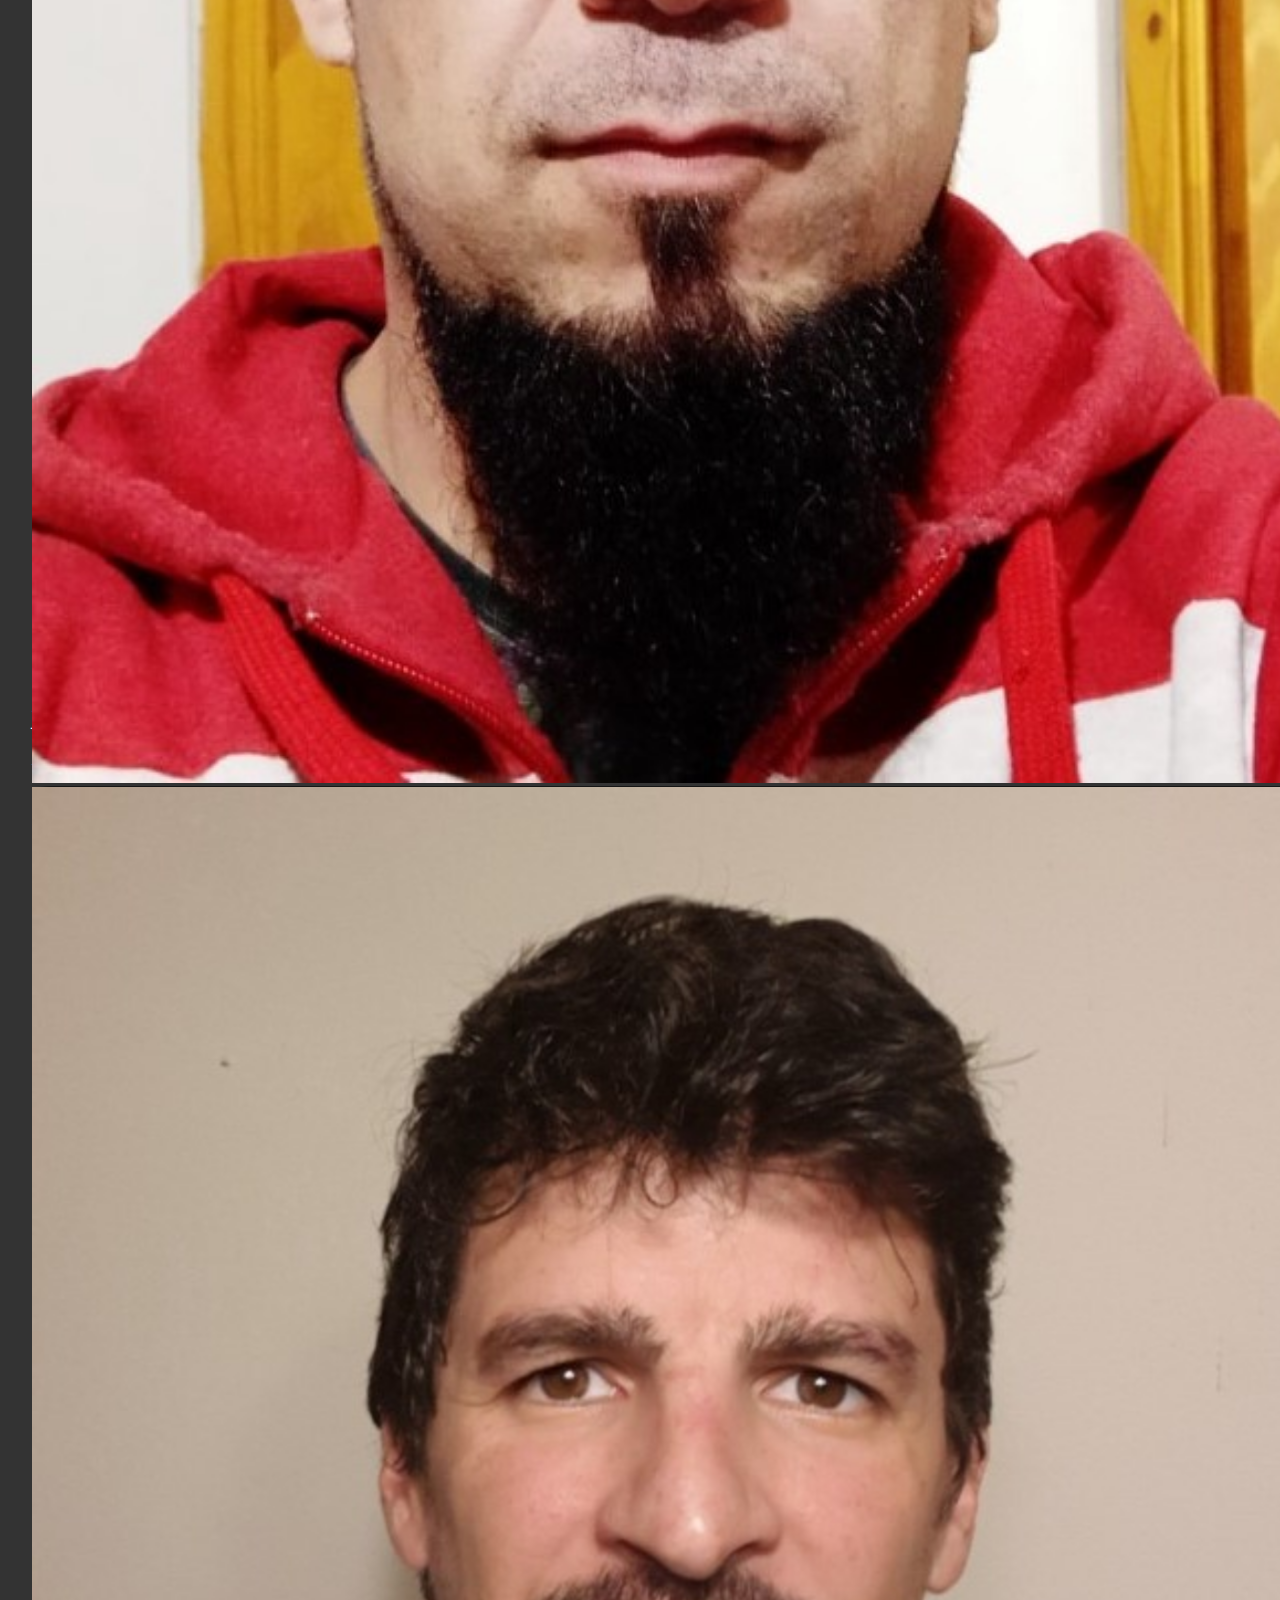
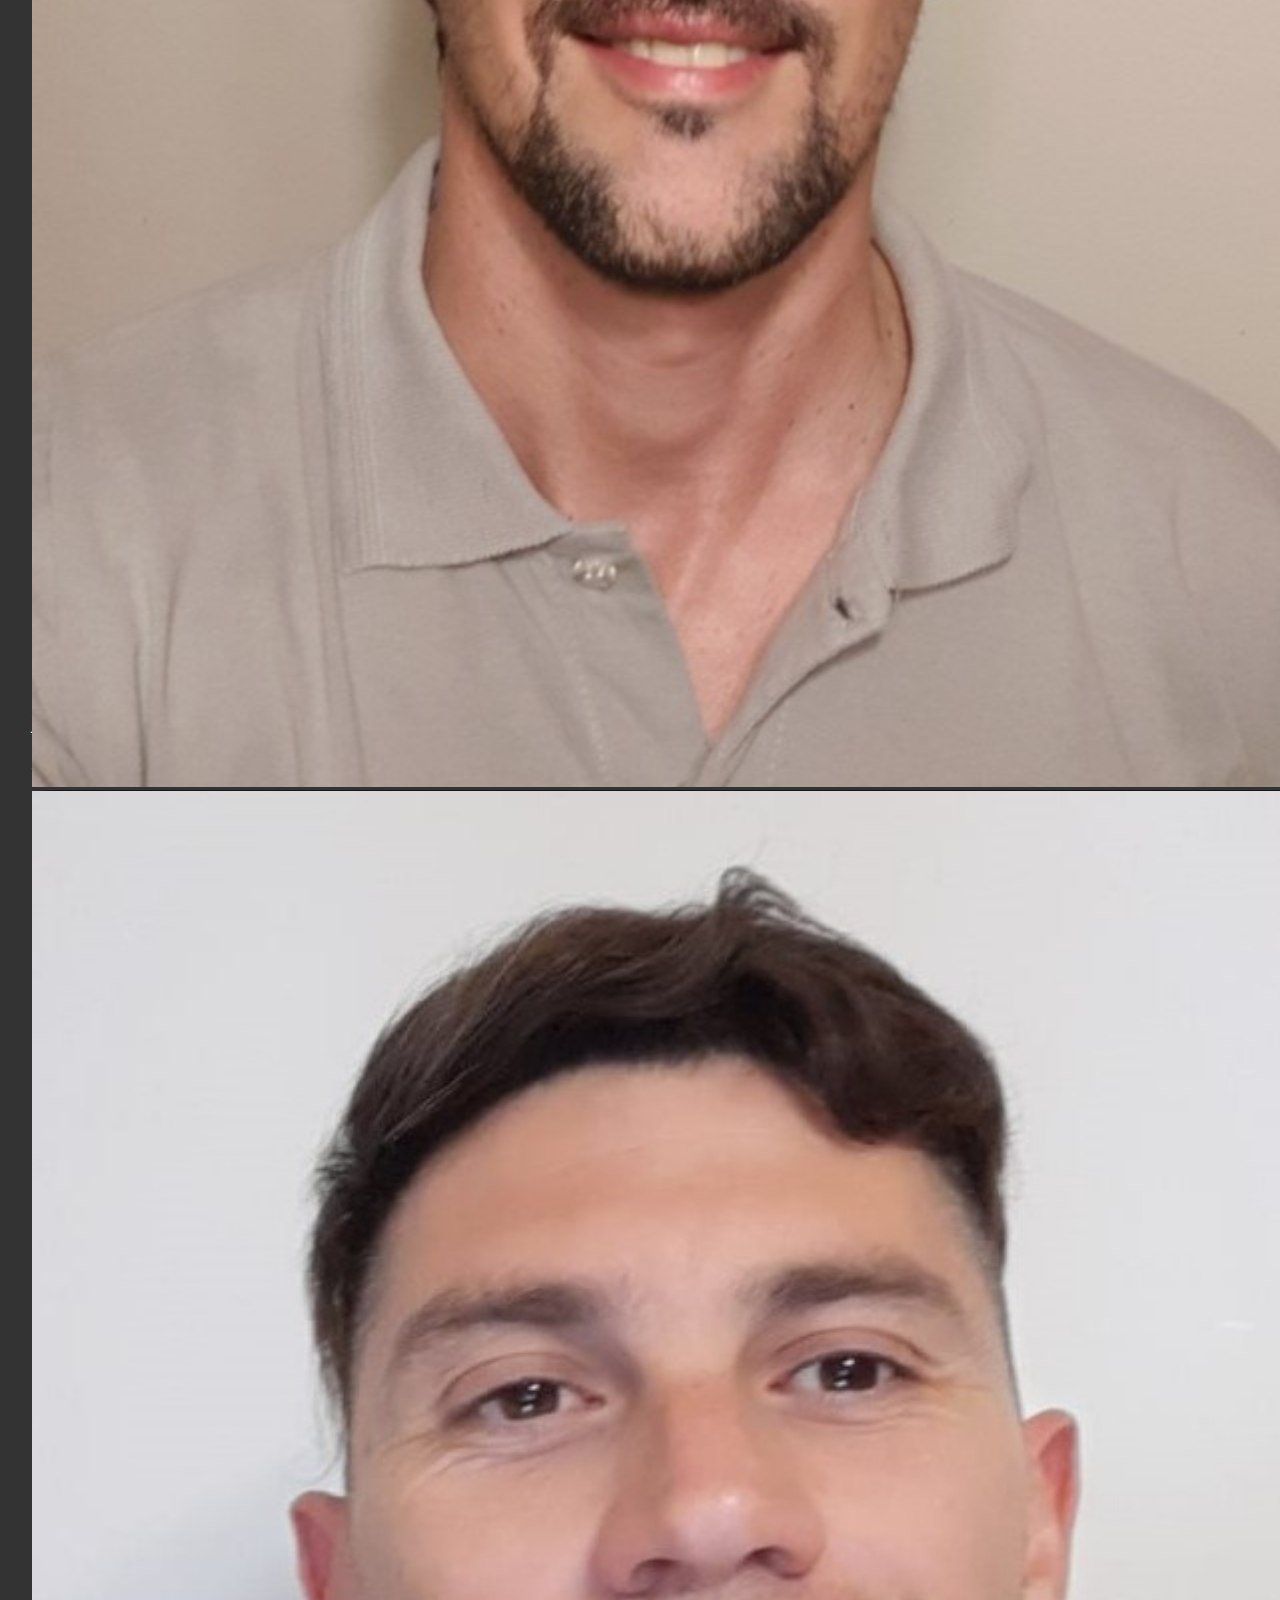
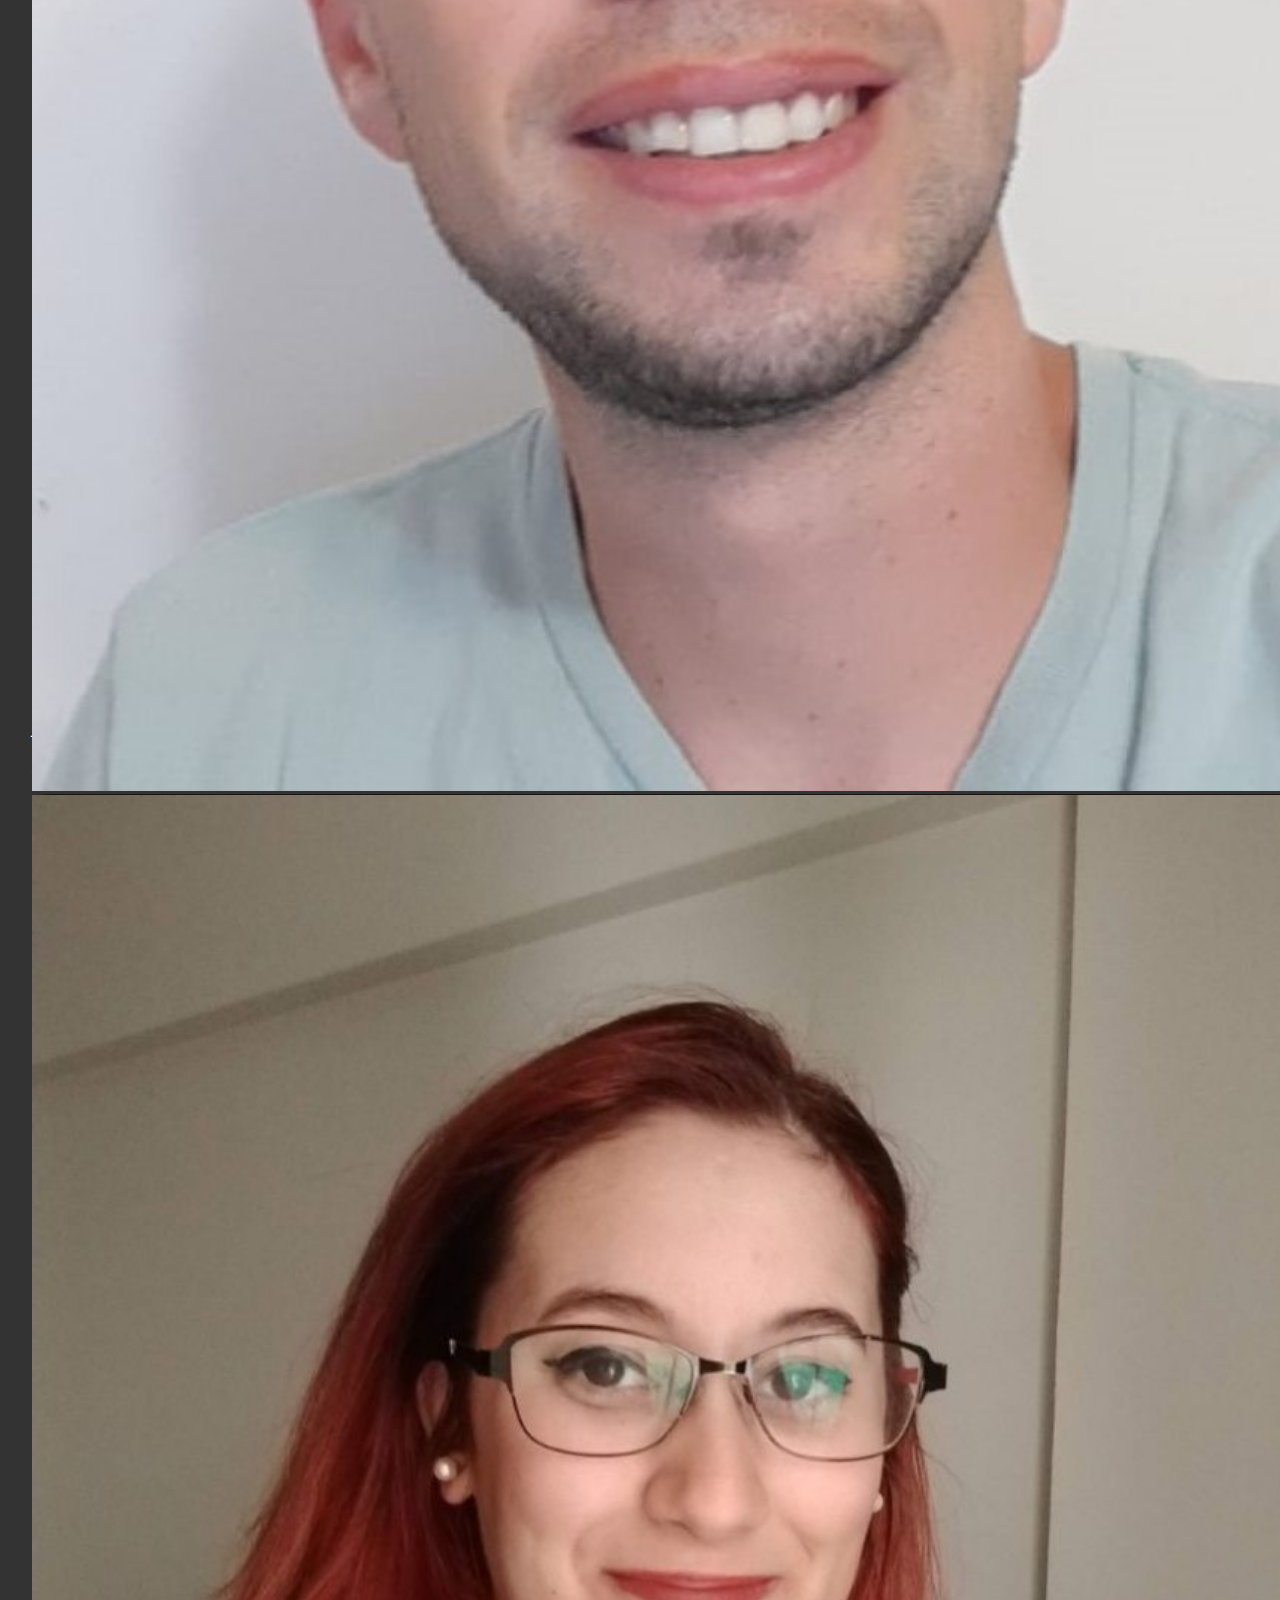
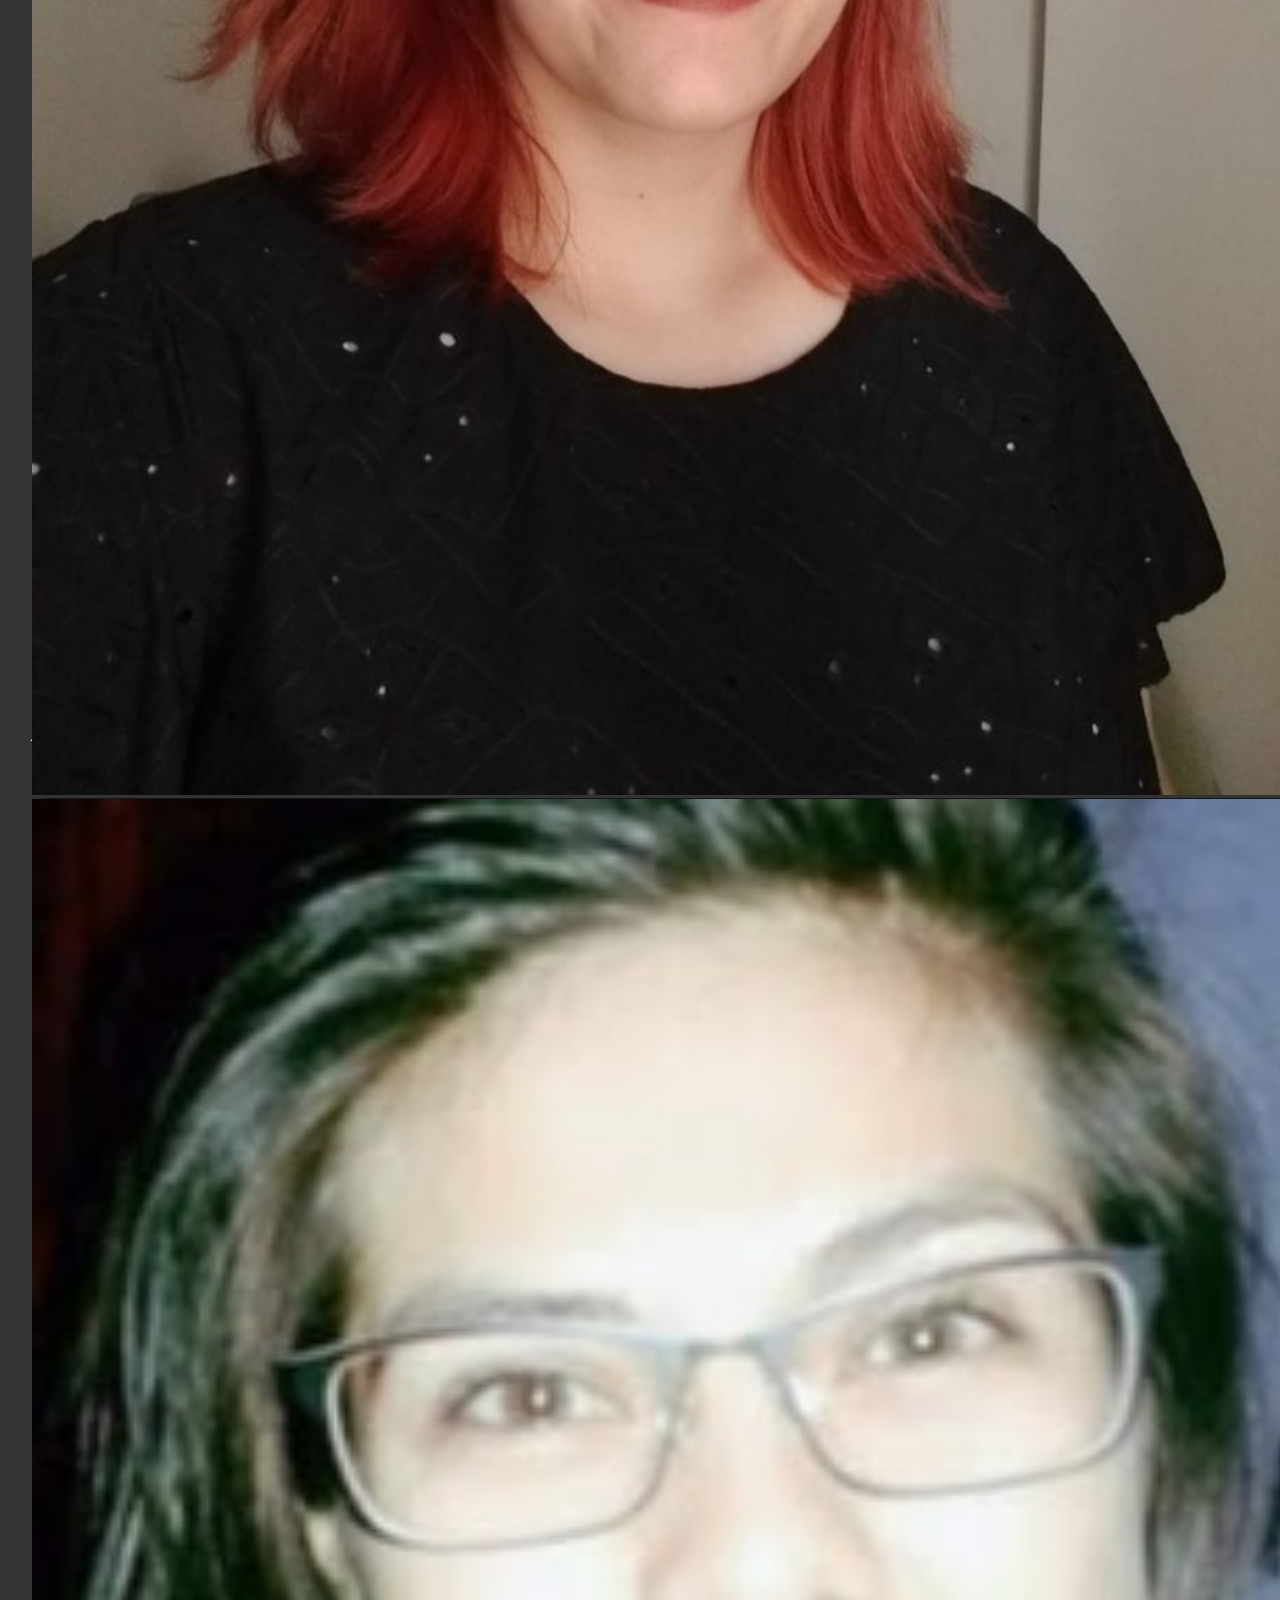
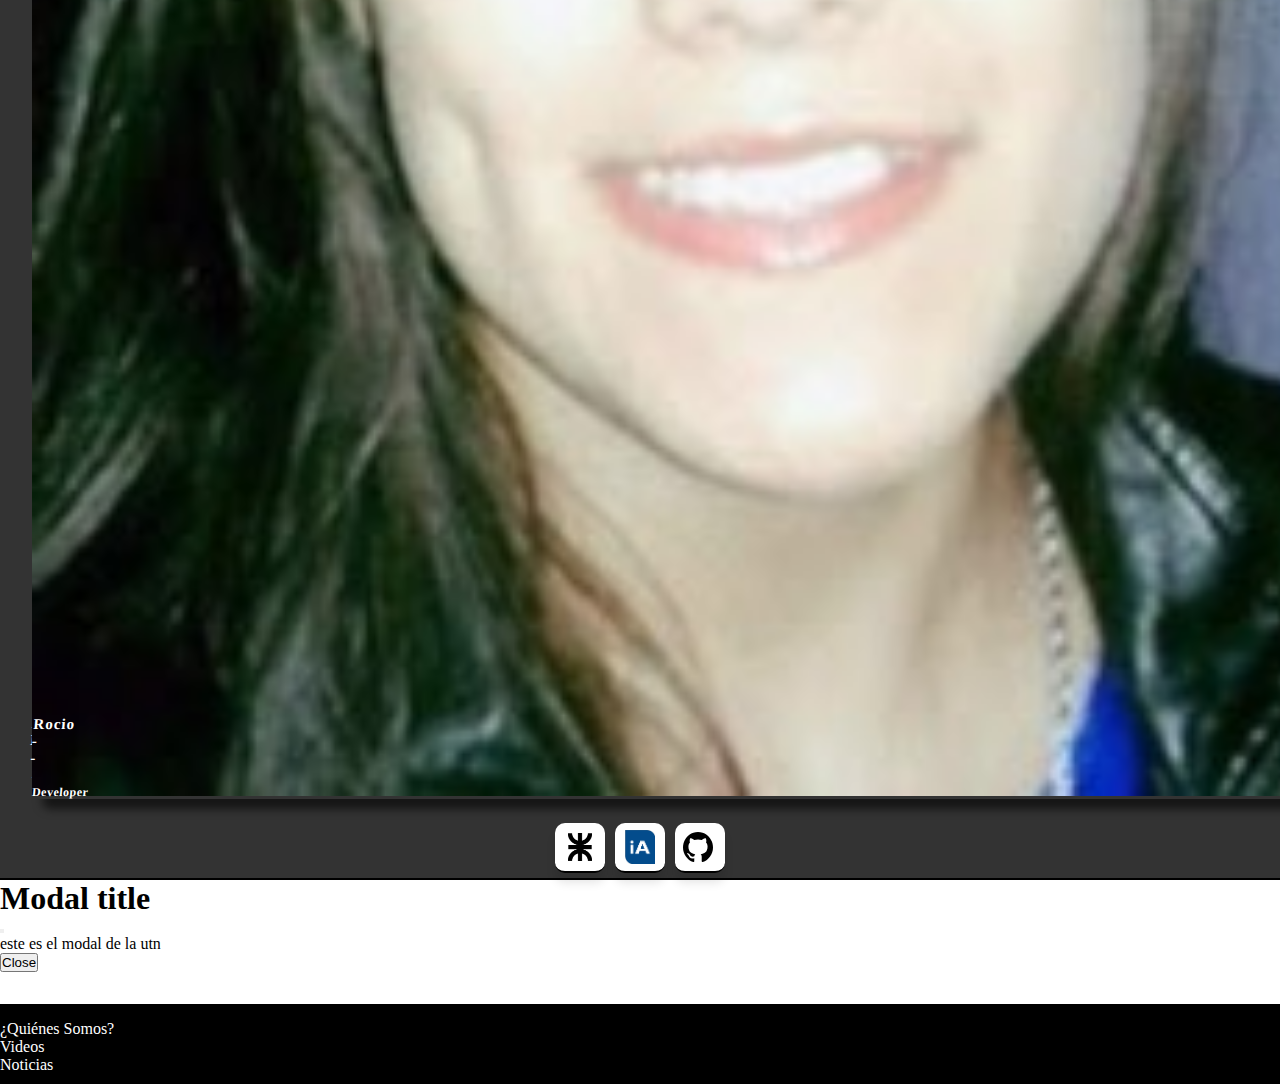
==== commit ffb84630: "Merge branch 'main' into dev" ====
--- a/site/about.html
+++ b/site/about.html
@@ -6,8 +6,7 @@
     <meta name="viewport" content="width=device-width, initial-scale=1.0">
     <title>Eco Wave | Nosotros</title>
     <!-- Icon -->
-    <link rel="shortcut icon" href="./assets/images/favicon.png" type="image/x-icon">
-    <!-- <link rel="shortcut icon" href="./assets/images/favicon02.png" type="image/x-icon"> -->
+    <link rel="shortcut icon" href="./assets/images/icon02.jpg" type="image/x-icon">
     <!-- CSS -->
     <link rel="stylesheet" href="./assets/styles/about.css">
     <!-- Bootstrap -->
@@ -18,10 +17,9 @@
 <body>
     <header class="d-flex justify-content-center align-items-center">
         <!-- Navbar -->
-        <nav class="navbar navbar-expand-lg bg-body-tertiary" id="navContainer">
+        <nav class="navbar navbar-expand-lg bg-body-tertiary">
             <div class="container-fluid justify-content-between">
-                <a class="navbar-brand" href="#"><img class="icono" src="./assets/images/icon02.png" alt="icono"></a>
-                <!-- <a class="navbar-brand" href="#"><img class="icono" src="./assets/images/icon05.png" alt="icono"></a> -->
+                <a class="navbar-brand" href="./index.html"><img class="icono" src="./assets/images/logo02.jpg" alt="icono"></a>
                 <button class="navbar-toggler" type="button" data-bs-toggle="collapse" data-bs-target="#navbarNav"
                     aria-controls="navbarNav" aria-expanded="false" aria-label="Toggle navigation">
                     <span class="navbar-toggler-icon"></span>
@@ -29,19 +27,19 @@
                 <div class="collapse navbar-collapse" id="navbarNav">
                     <ul class="navbar-nav">
                         <li class="nav-item">
-                            <a class="nav-link" href="./index.html">Home</a>
+                            <a class="nav-link active" href="./index.html">Home</a>
                         </li>
                         <li class="nav-item">
-                            <a class="nav-link" href="#">Reciclaje</a>
+                            <a class="nav-link" href="./reciclaje.html">Reciclaje</a>
                         </li>
                         <li class="nav-item">
-                            <a class="nav-link" href="#">Noticias</a>
+                            <a class="nav-link" href="./noticias.html">Noticias</a>
                         </li>
                         <li class="nav-item">
-                            <a class="nav-link" href="#">Videos</a>
+                            <a class="nav-link" href="./videos.html">Videos</a>
                         </li>
                         <li class="nav-item">
-                            <a class="nav-link active" href="#">¿Quienes Somos?</a>
+                            <a class="nav-link" href="#">¿Quienes Somos?</a>
                         </li>
                     </ul>
                 </div>
@@ -187,9 +185,9 @@
 
     <footer>
         <section class="footerContainer d-flex flex-column align-items-center">
-            <p class="footerText">¿Quienes Somos?</p>
-            <p class="footerText">Videos</p>
-            <p class="footerText">Noticias</p>
+            <p class="footerText"><a href="./about.html">¿Quiénes Somos?</a></p>
+            <p class="footerText"><a href="./videos.html">Videos</a></p>
+            <p class="footerText"><a href="./noticias.html">Noticias</a></p>
         </section>
     </footer>
     <!-- Bootstrap -->
--- a/site/assets/styles/about.css
+++ b/site/assets/styles/about.css
@@ -13,7 +13,6 @@
     --amarillosuave: #FFD700;
     --verdeclaro: #00A896;
     --verdeoscuro: #00665E;
-    --blanco: #fff;
 }
 
 
@@ -23,13 +22,15 @@
 }
 
 #header-nav {
-    background-color: var(--blanco) !important;
+    background-color: white !important;
+    /* background-color: var(--verdeclaro) !important; */
     min-height: 14vh;
 }
 
 
 .navbar {
-    background-color: var(--blanco) !important;
+    background-color: white !important;
+    /* background-color: var(--verdeclaro) !important; */
     height: 15vh;
     width: 100%;
     position: fixed !important;
@@ -43,13 +44,13 @@
 }
 
 .container-fluid {
-    background-color: var(--blanco);
-    /* background-color: var(--verdeoscuro); */
+    background-color: white;
+    /* background-color: var(--verdeclaro) !important; */
 }
 
 .navbar-nav {
-    background-color: var(--blanco);
-    /* background-color: var(--verdeoscuro); */
+    background-color: white;
+    /* background-color: var(--verdeclaro) !important; */
     font-size: 120%;
     gap: 1rem;
     align-items: center !important;
@@ -63,37 +64,18 @@
 
 .nav-link {
     font-weight: bold !important;
-    color: var(--grisoscuro) !important;
-    /* color: var(--blanco) !important; */
 }
 
 .nav-link:hover {
-    color: var(--verdeoscuro) !important;
-    /* color: var(--amarillosuave) !important; */
-}
-
-#navContainer {
-    background-color: var(--blanco) !important;
-    /* background-color: var(--verdeoscuro) !important; */
+    text-decoration: underline var(--verdeoscuro);
 }
 
 .active {
     color: var(--verdeoscuro) !important;
-    /* color: var(--amarillosuave) !important; */
-}
-
-/* .navbar-toggler-icon {
-    filter: invert(100%);
-} */
-
-.navbar-toggler {
-    /* border: solid 2px rgb(180, 180, 180) !important; */
-    margin-right: 1rem;
 }
 
 .icono {
-    width: 8rem;
-    margin-left: 1rem;
+    width: 6rem;
 }
 
 /* ---------- MAIN ---------- */
@@ -101,6 +83,7 @@
 .imgContainer {
     width: 100%;
     height: 22rem;
+    margin-top: 1rem;
     background-image: url(../images/fondoAbout2.jpg);
     background-size: cover;
     background-position-x: 50%;
@@ -302,6 +285,7 @@
     padding-top: 1rem;
 }
 
-.footerText {
+.footerText a {
     color: white;
+    text-decoration: none;
 }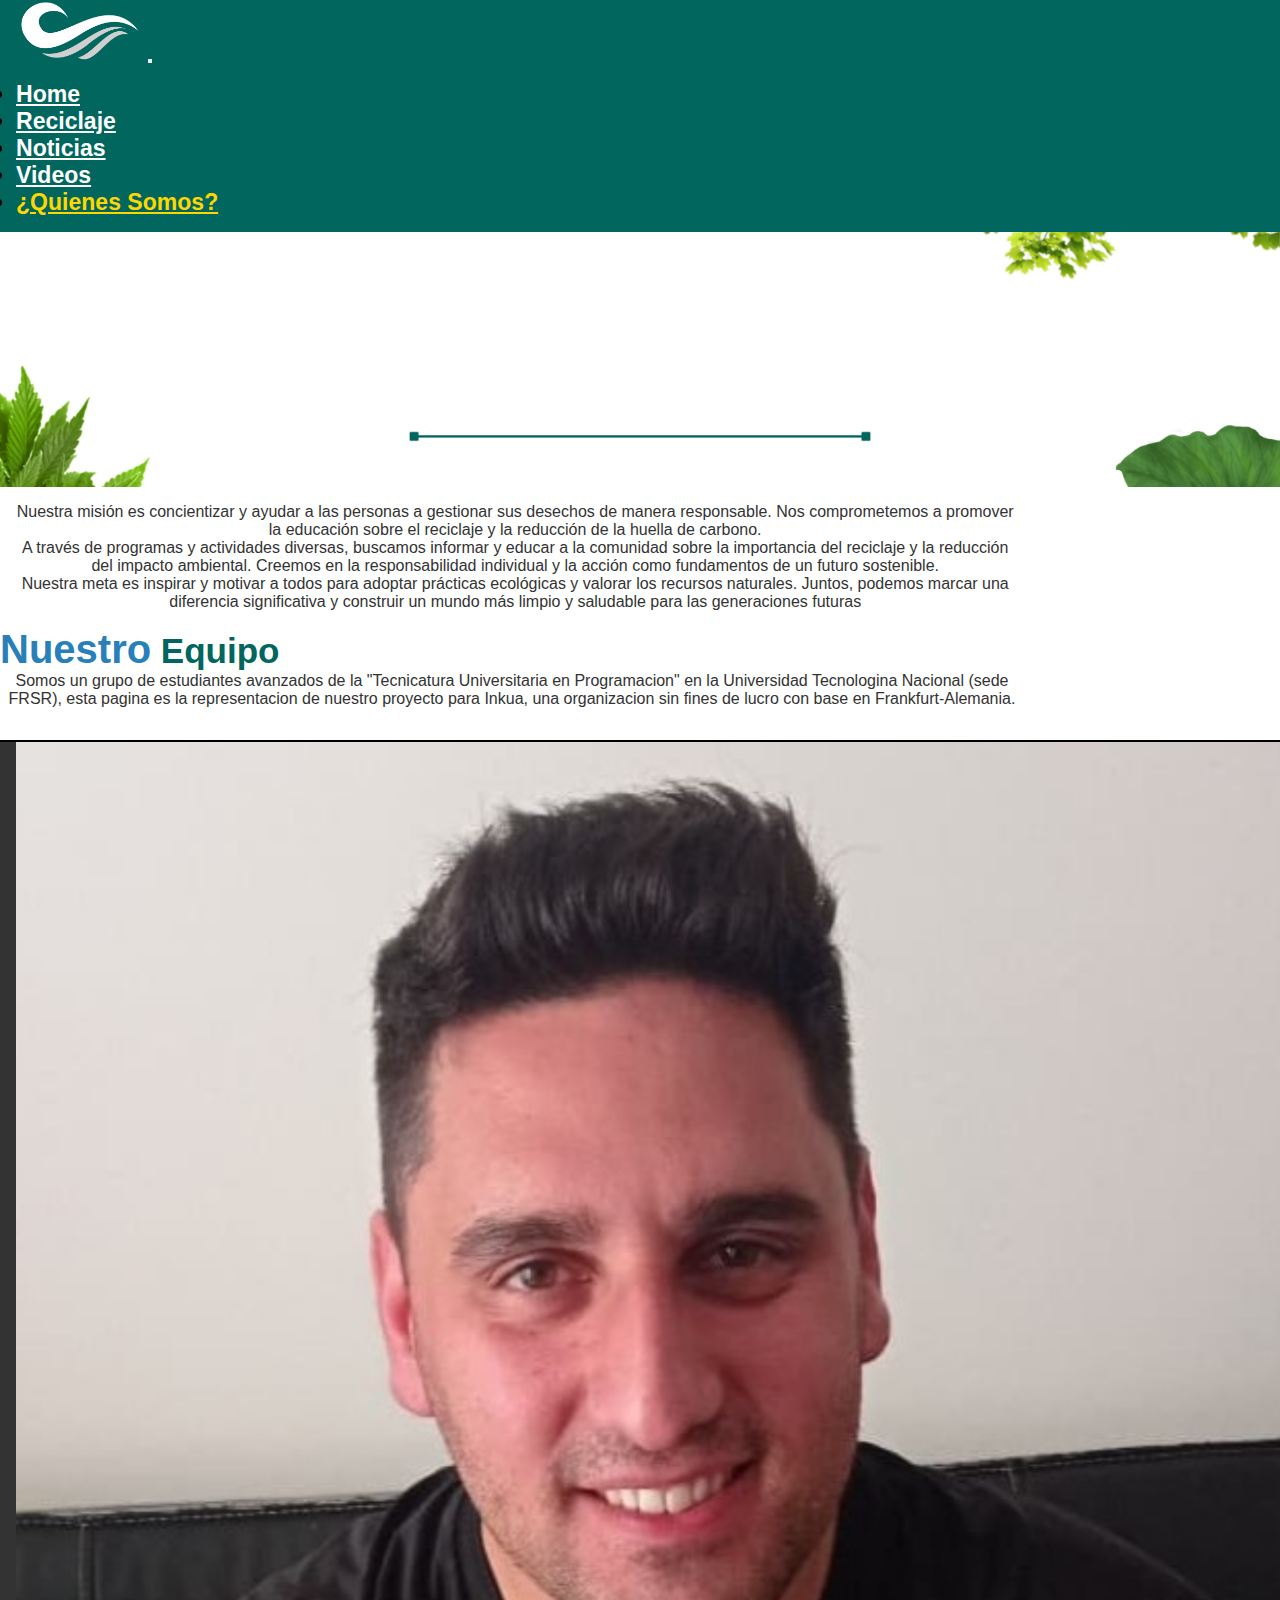
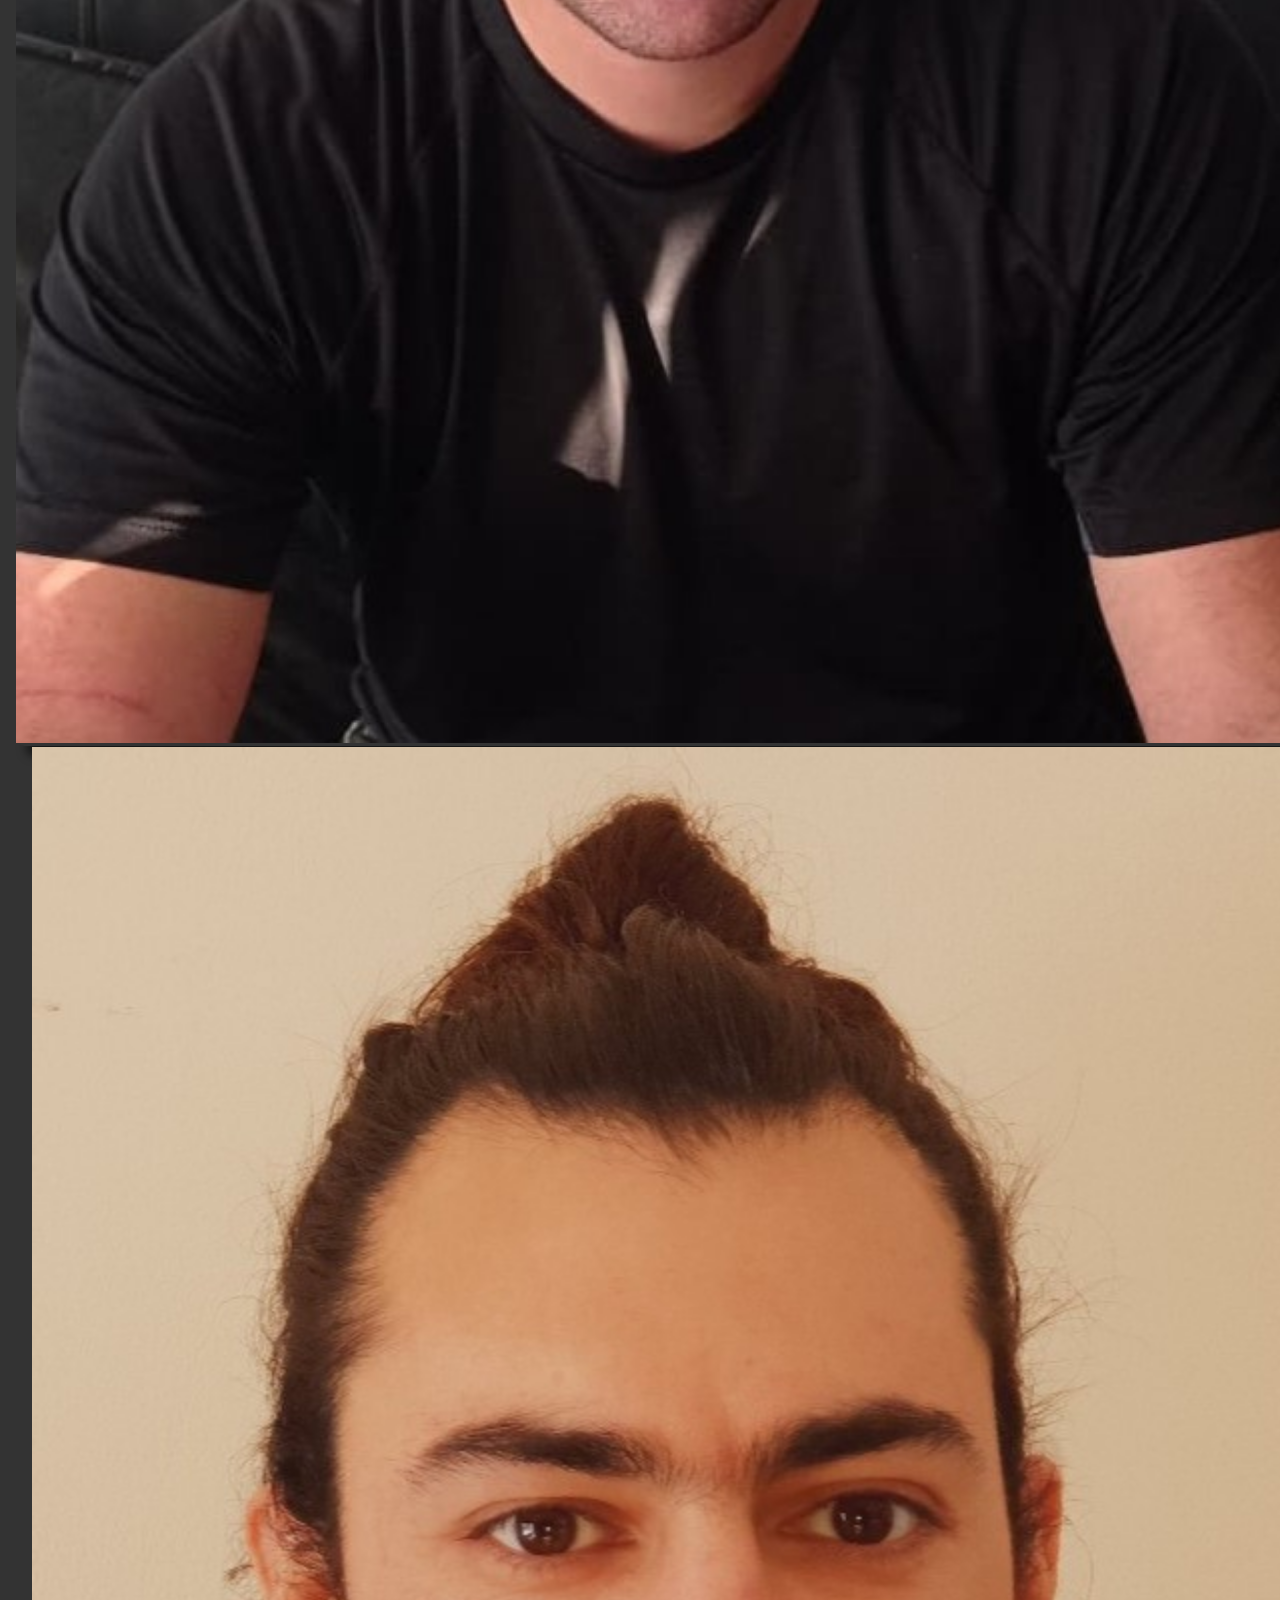
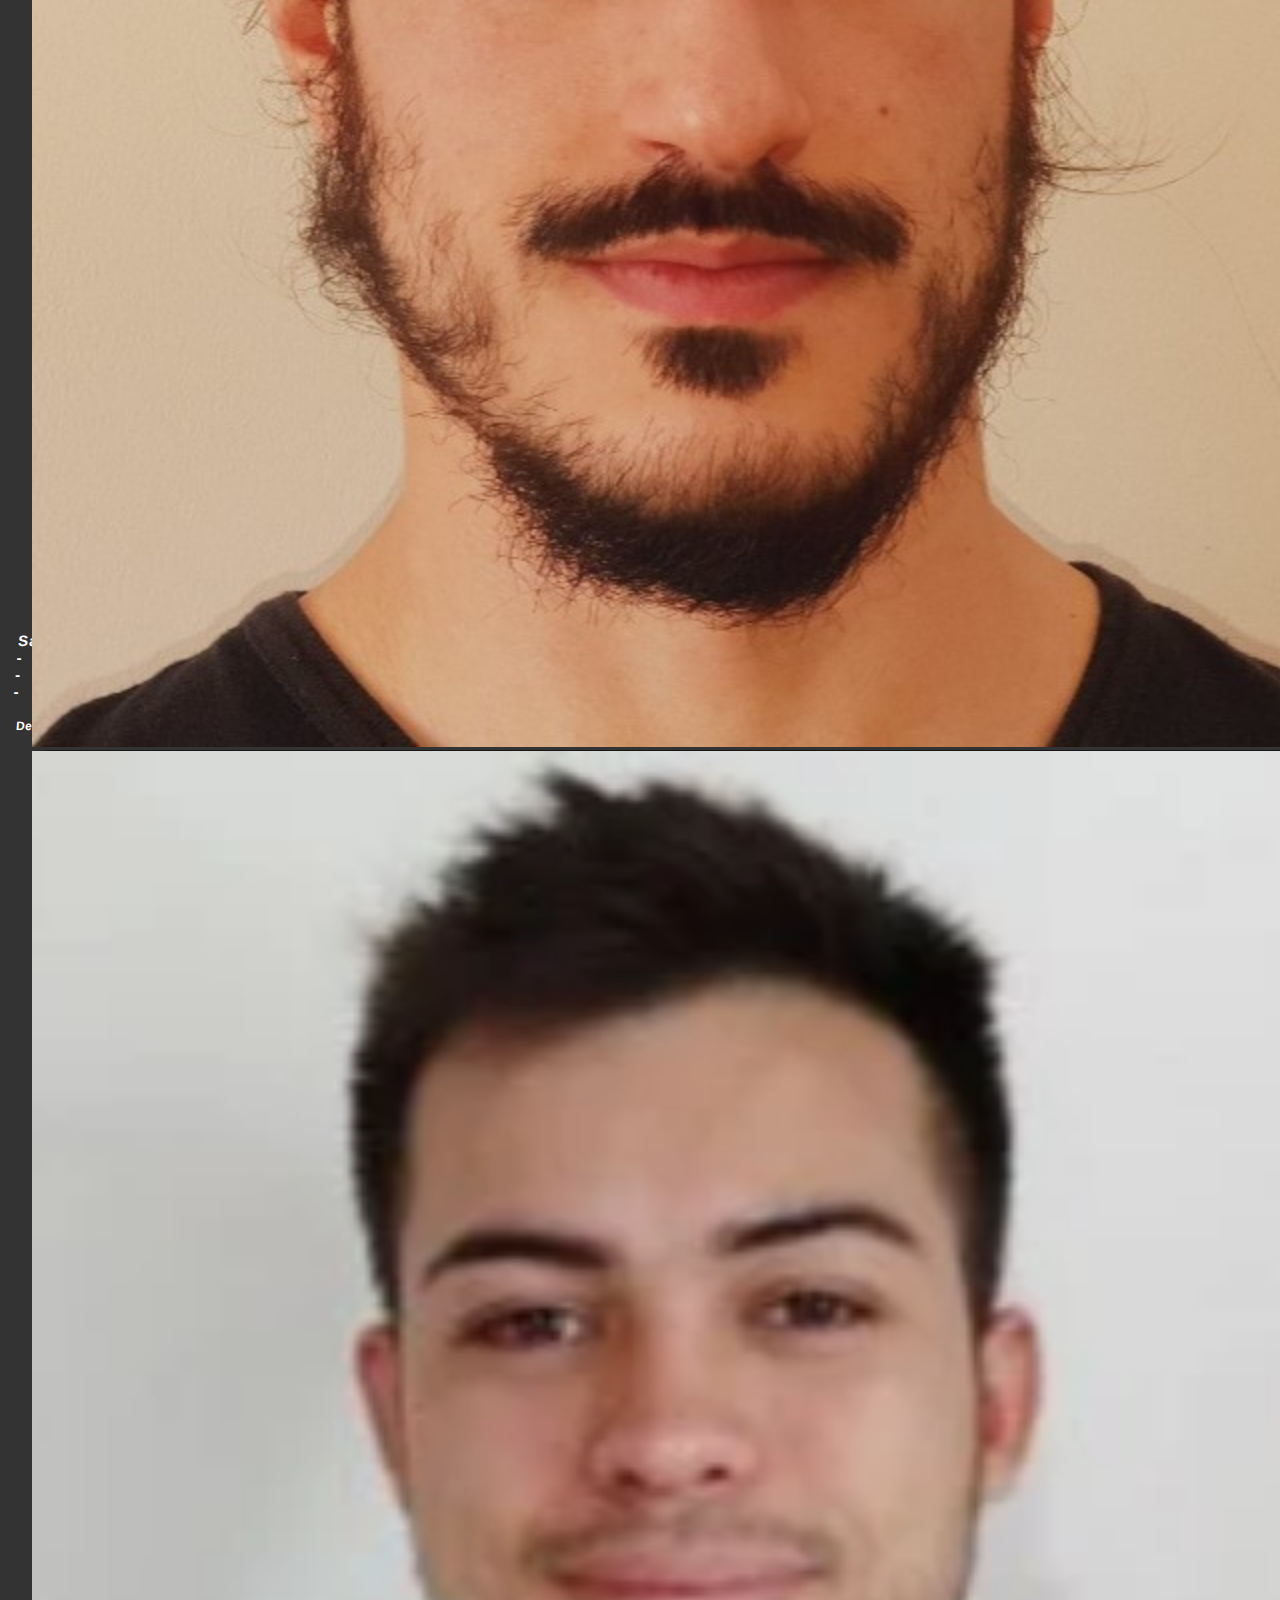
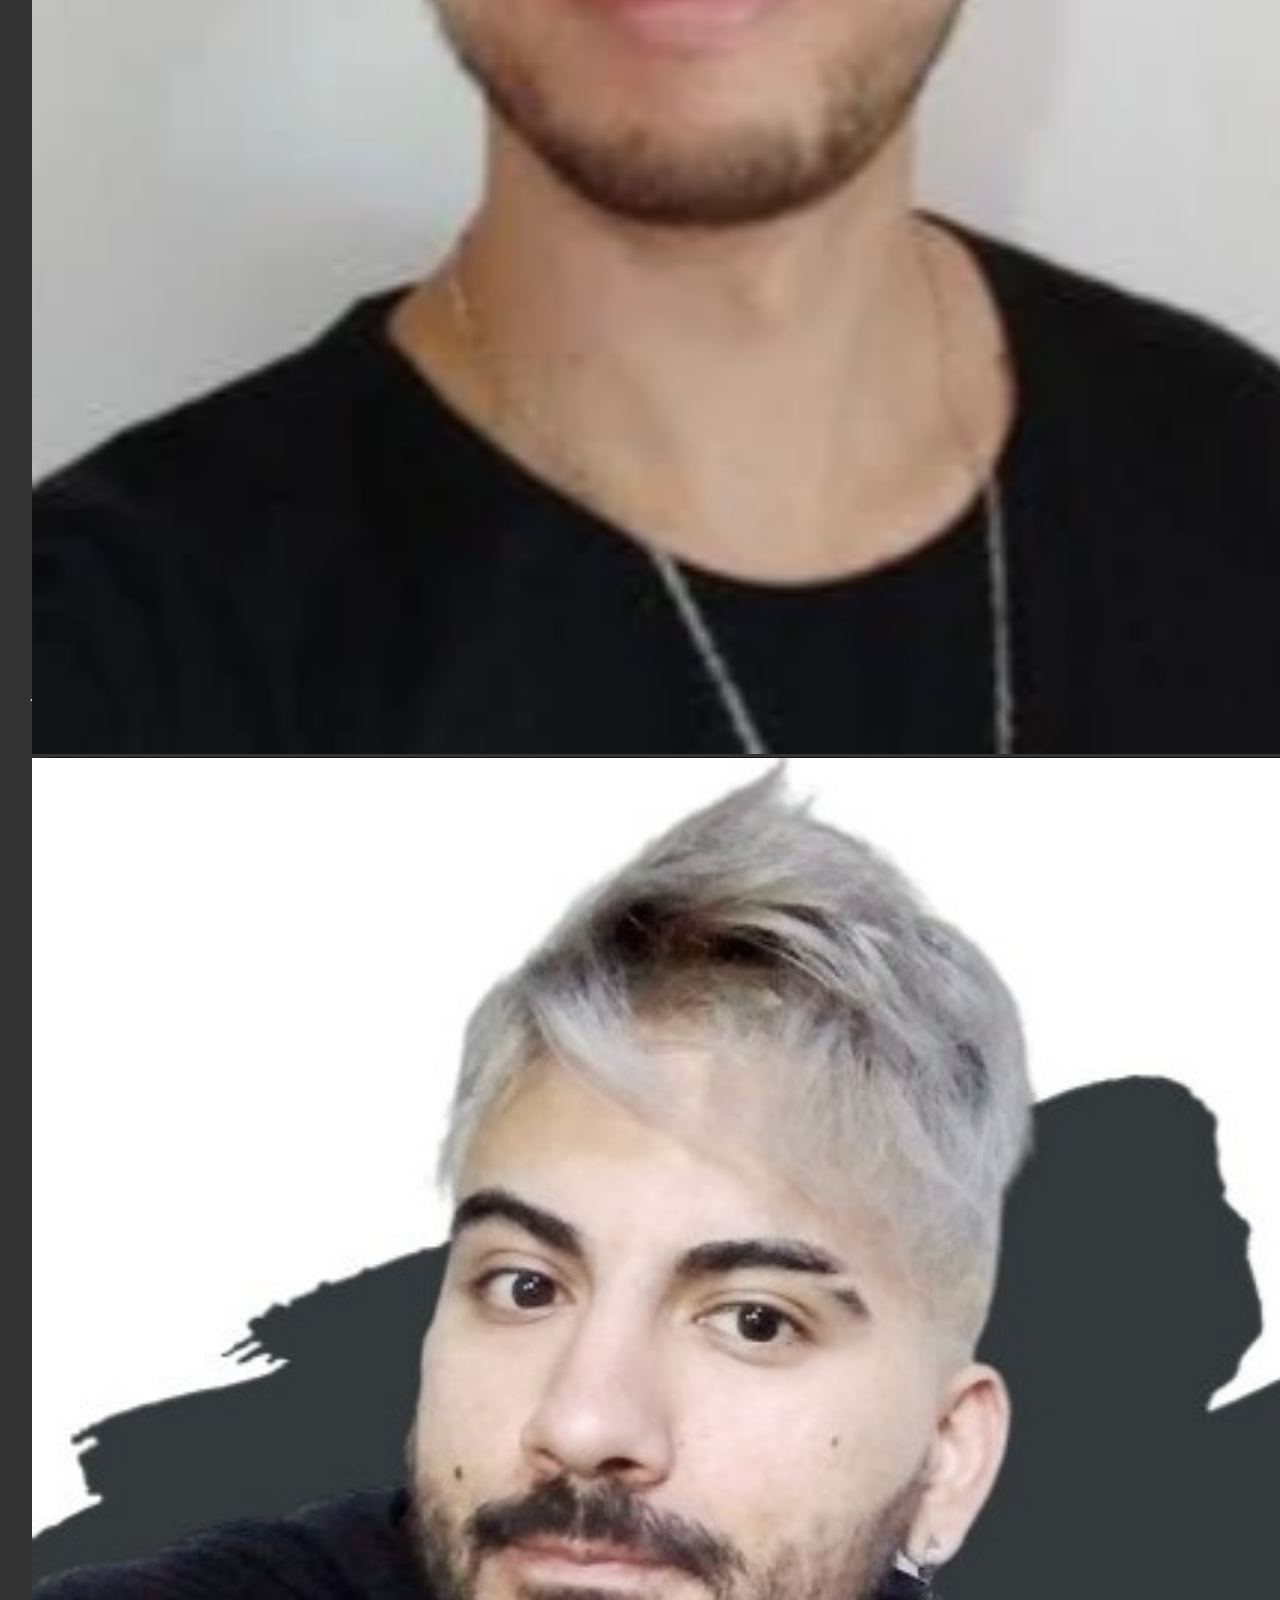
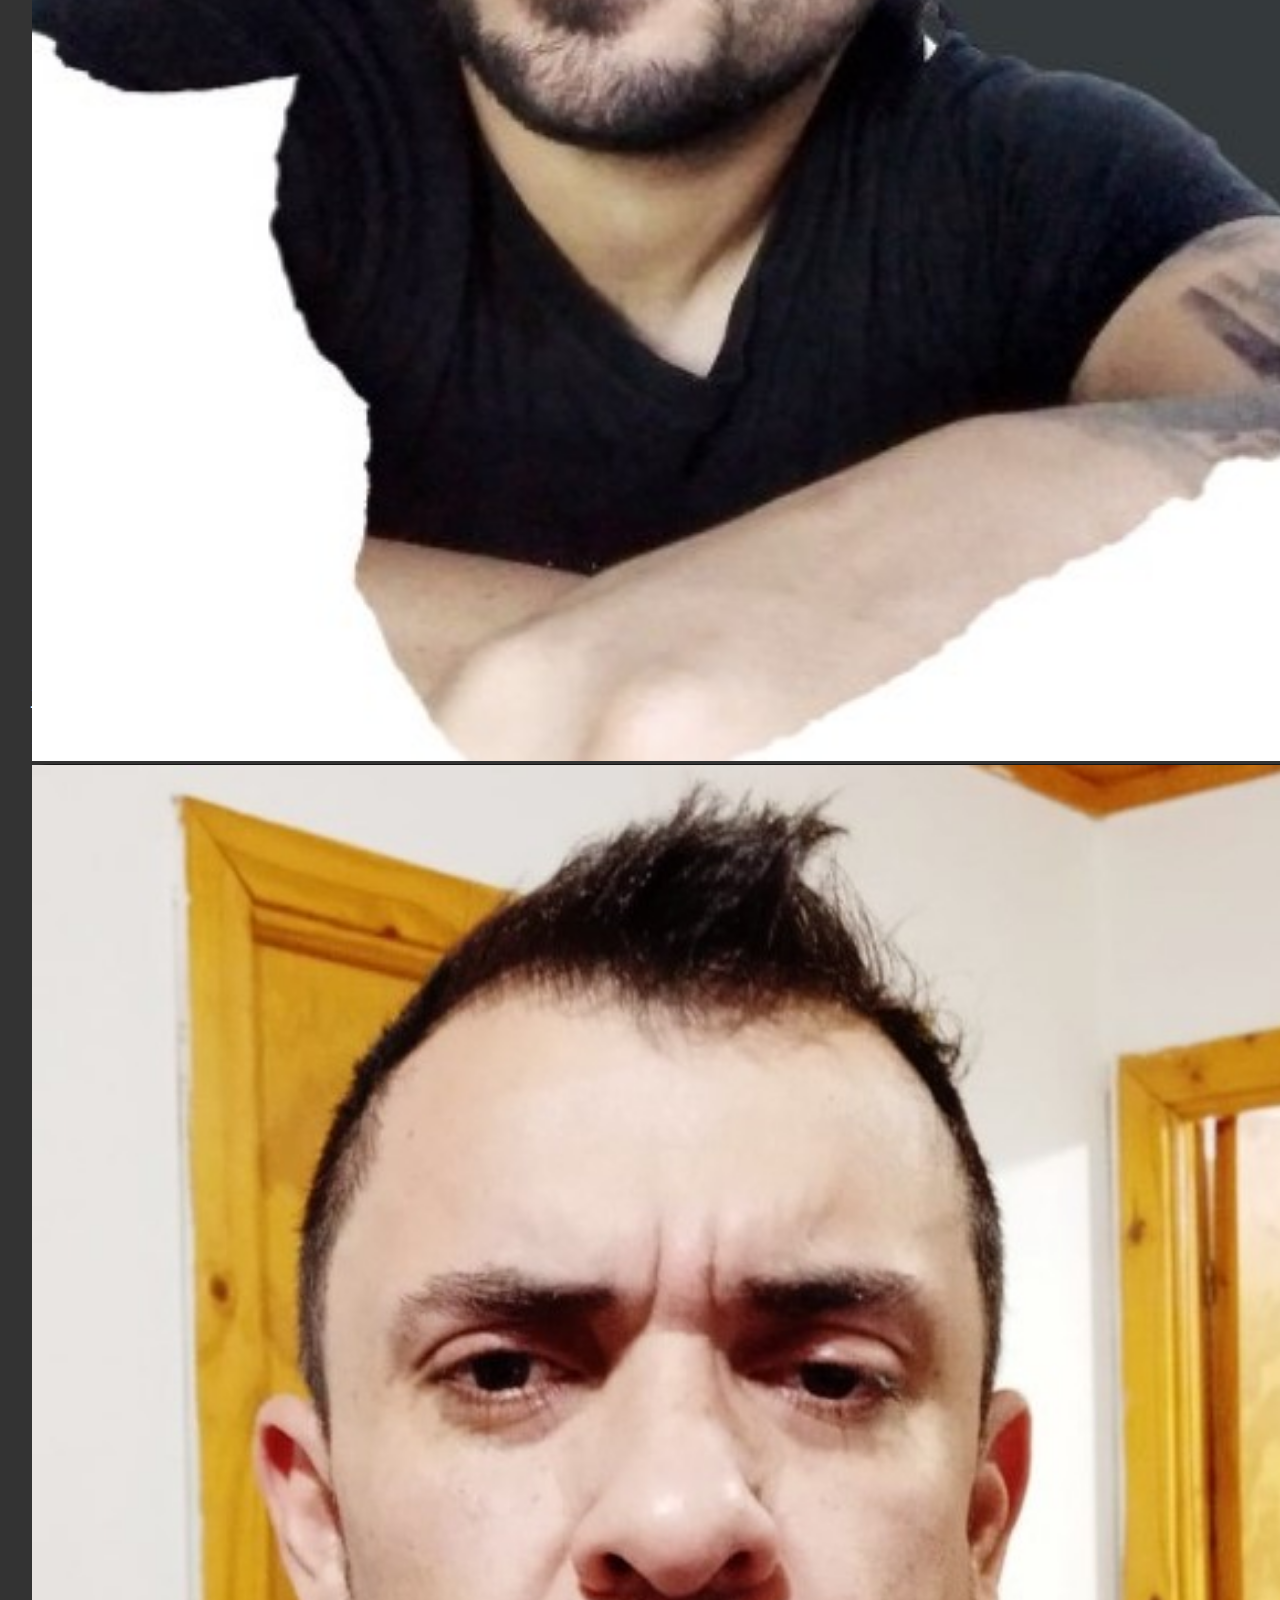
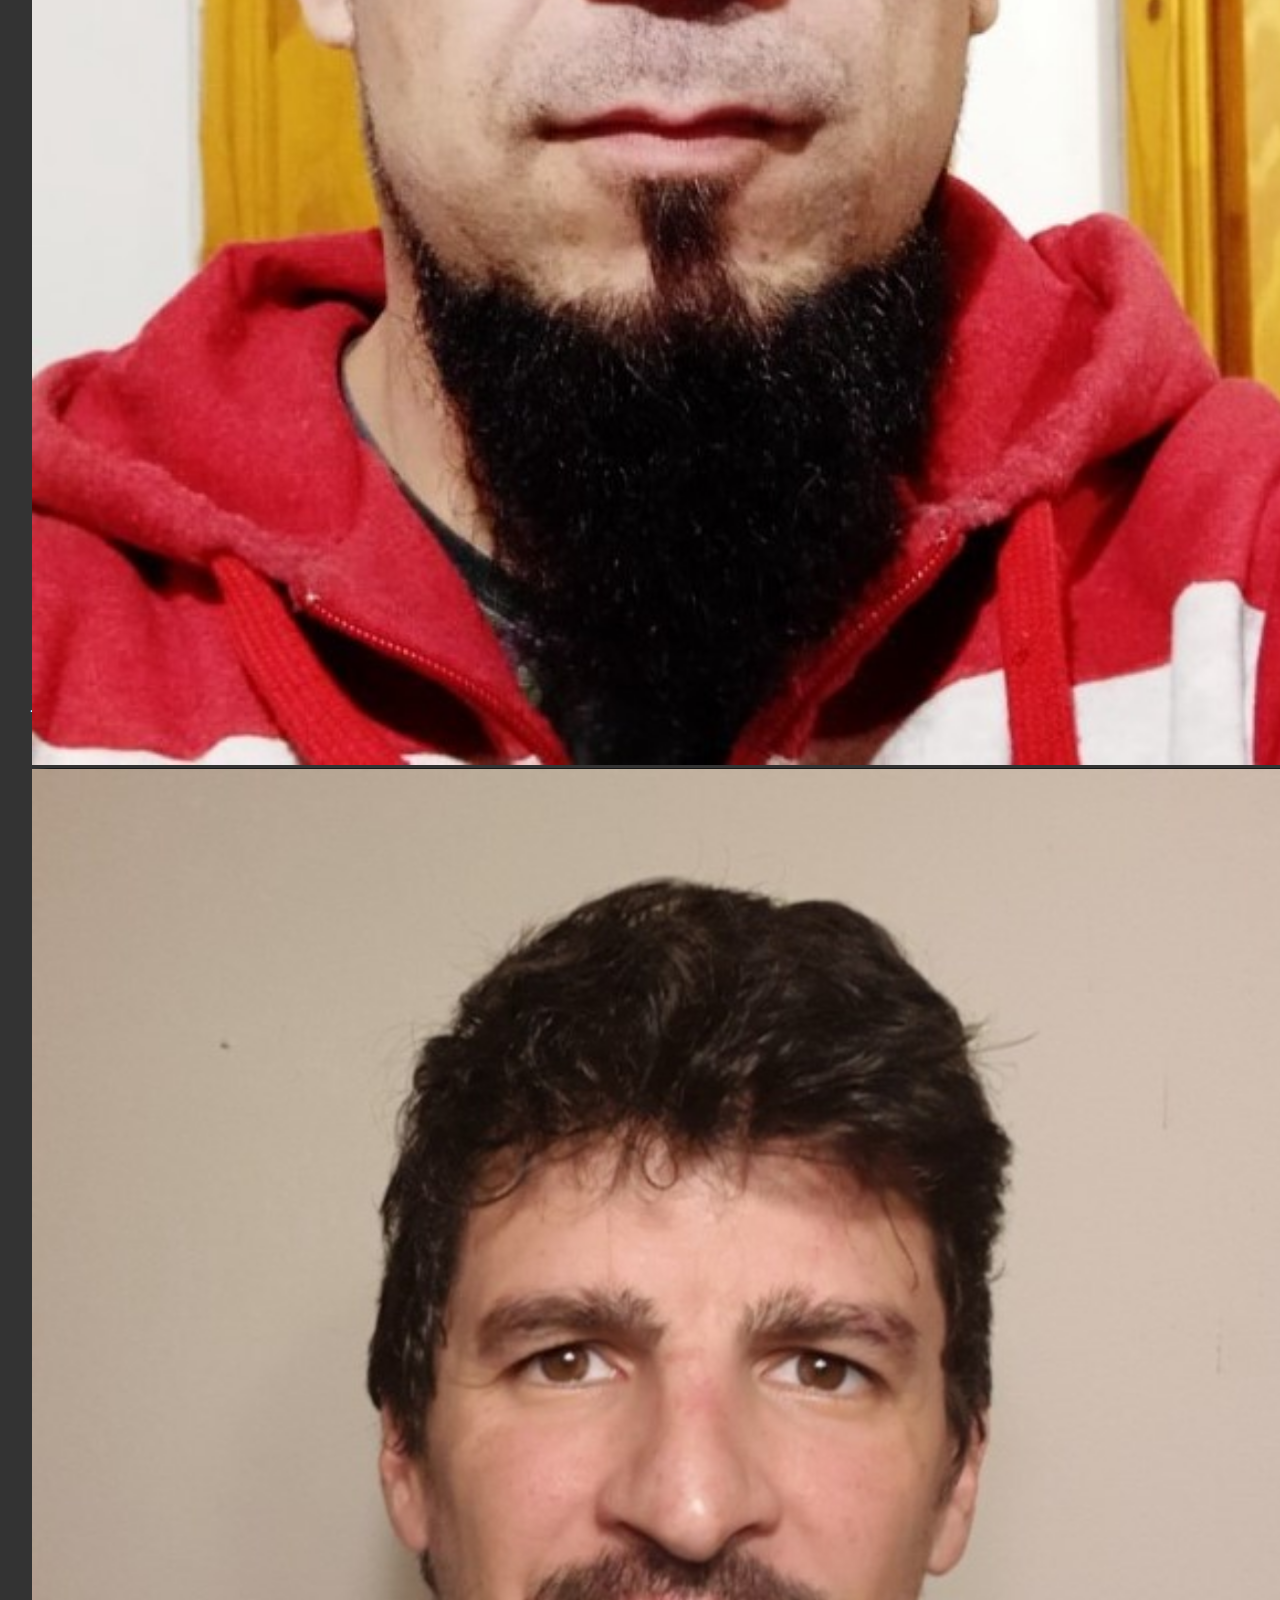
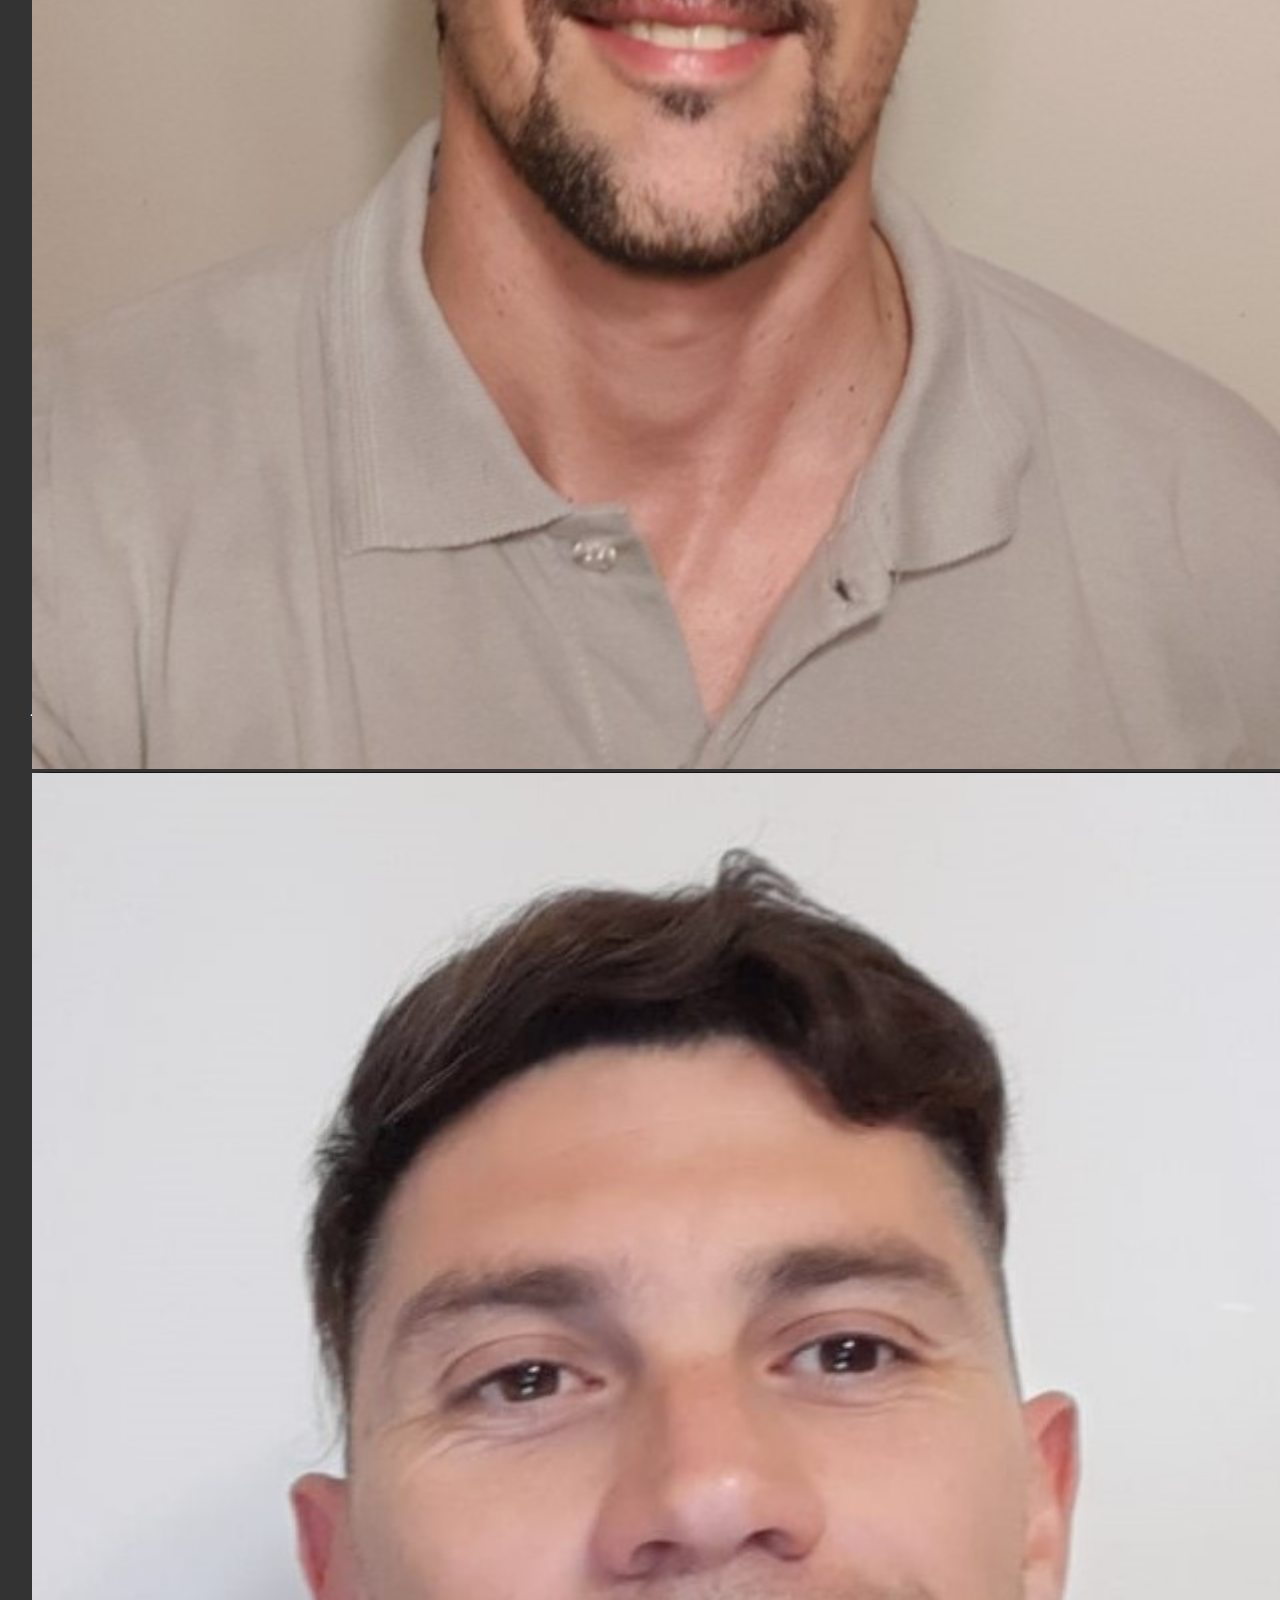
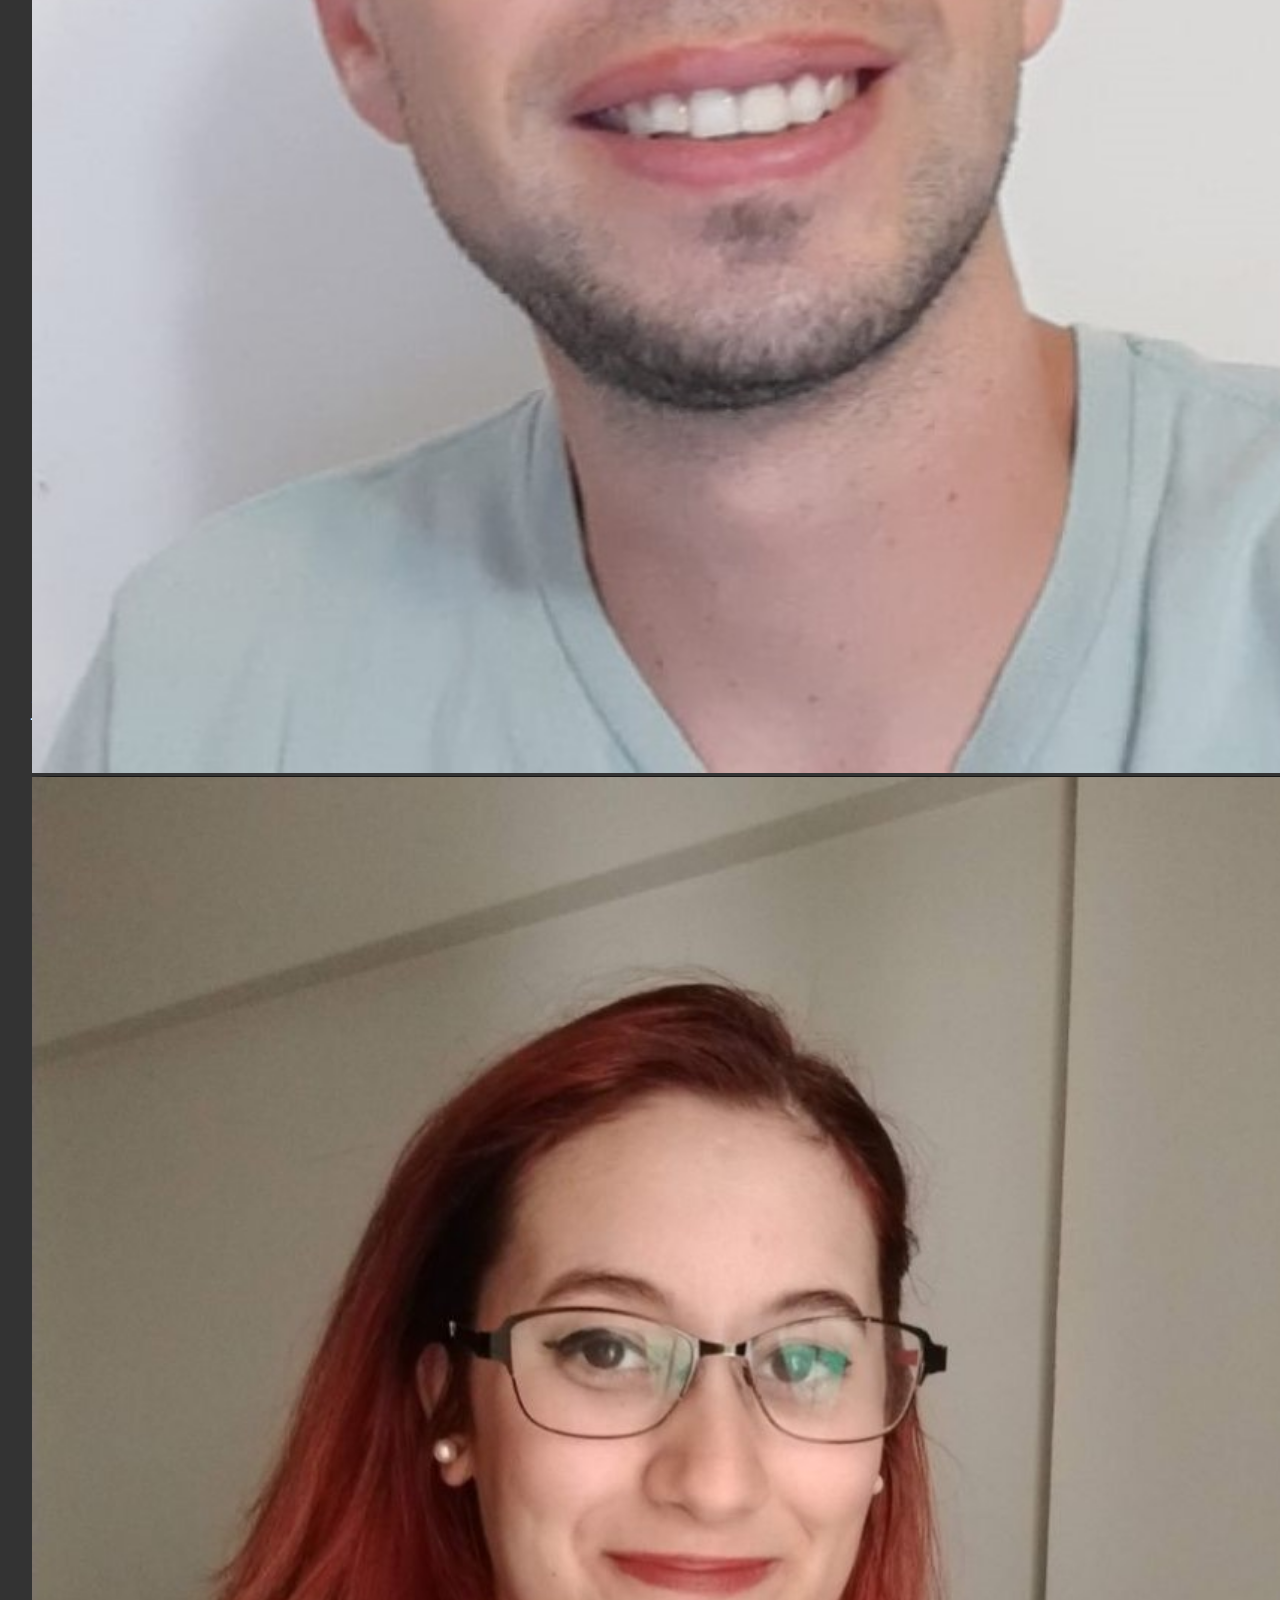
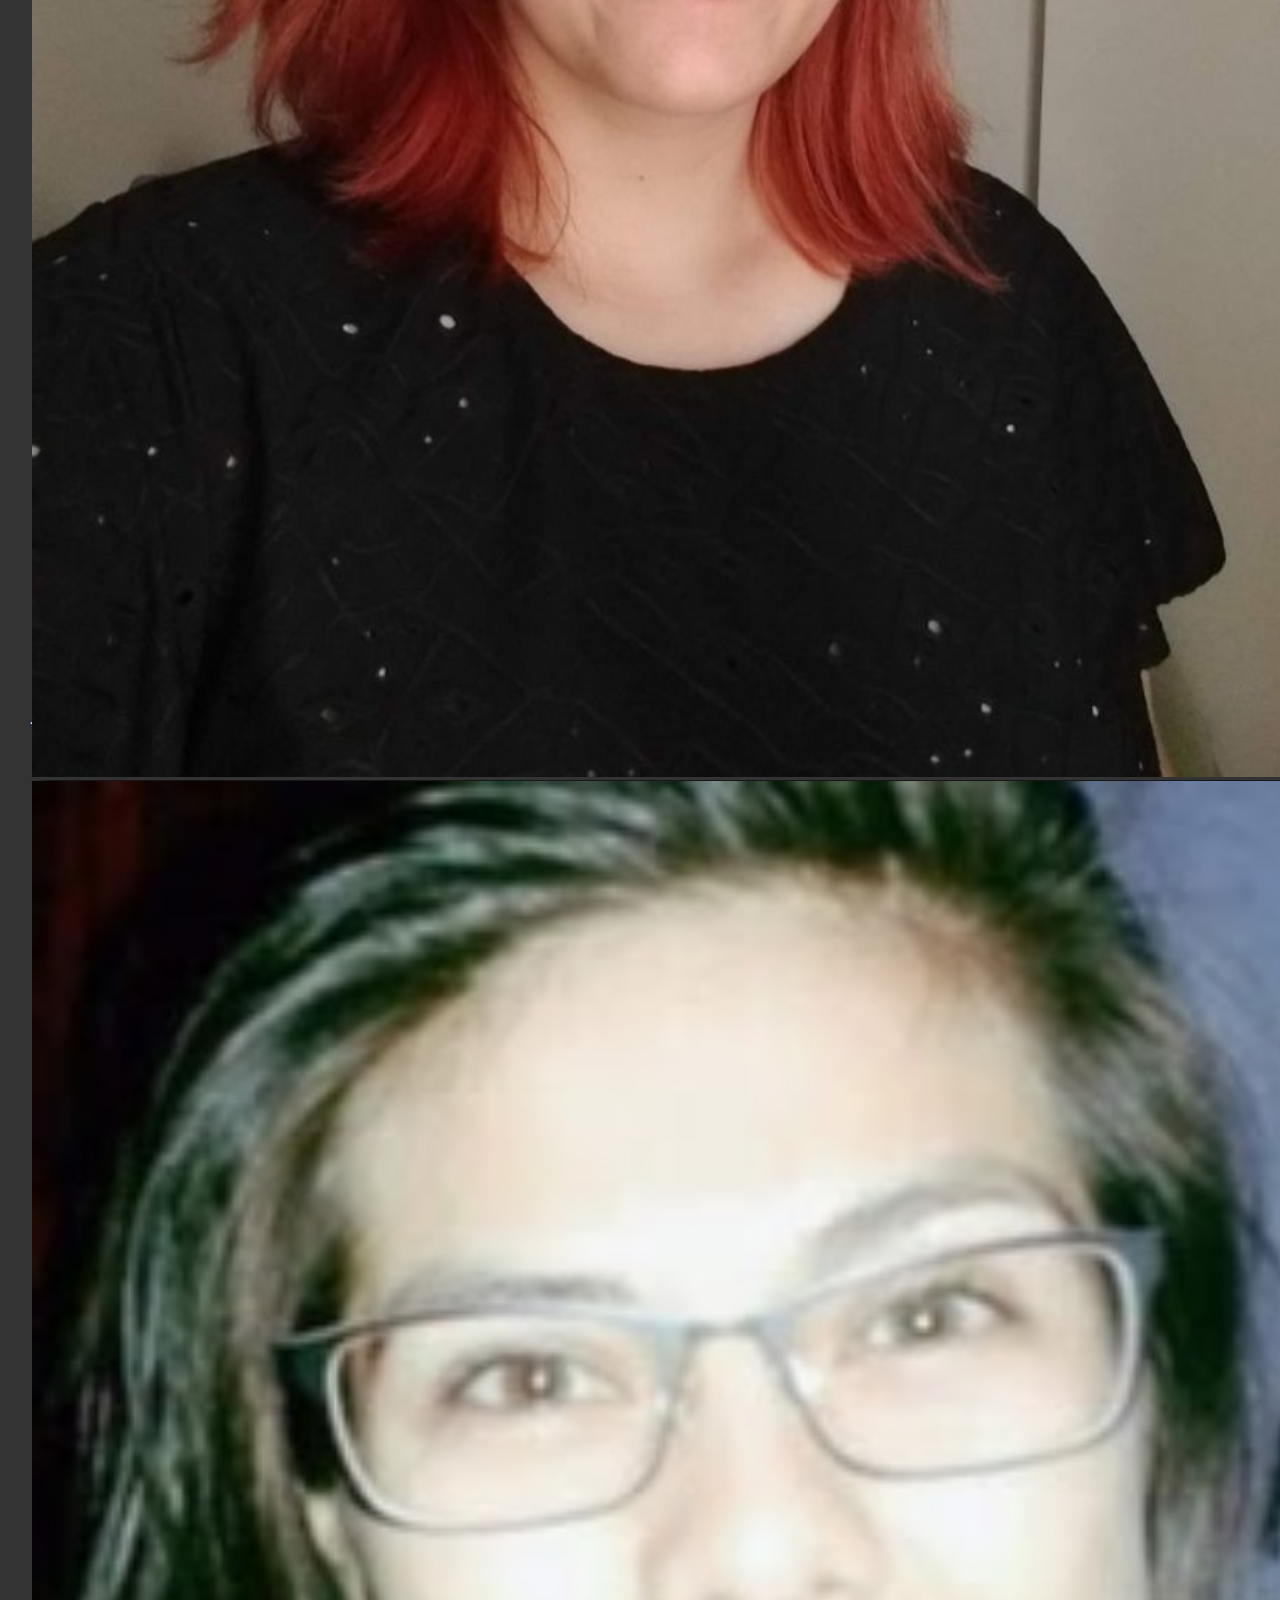
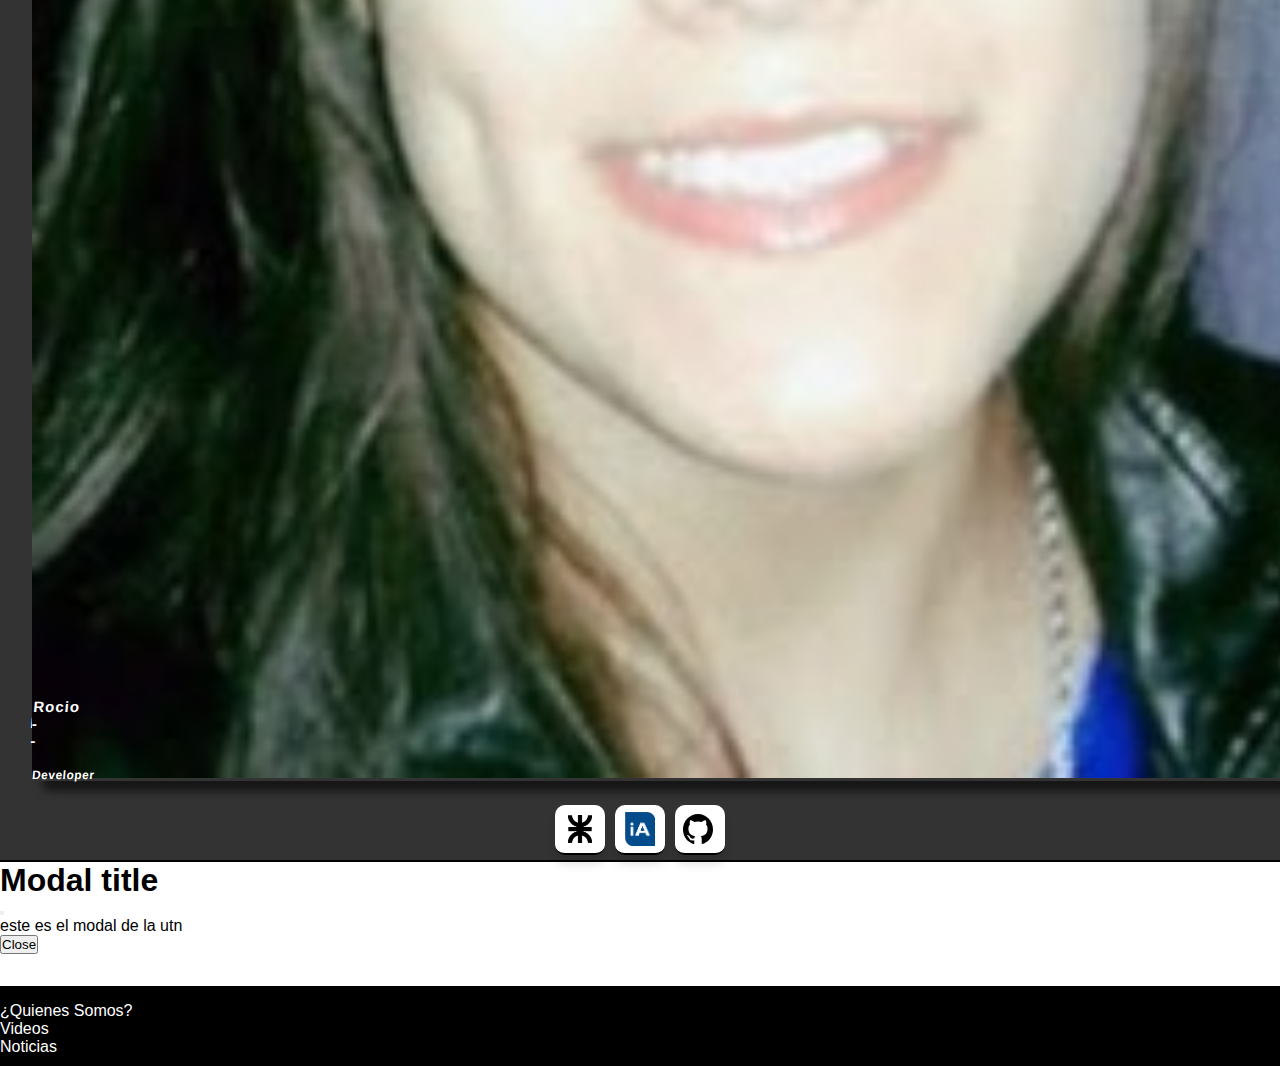
==== commit ac8d85fb: "Fix: Navbar de reciclaje.html - reciclaje.css" ====
--- a/site/about.html
+++ b/site/about.html
@@ -6,7 +6,8 @@
     <meta name="viewport" content="width=device-width, initial-scale=1.0">
     <title>Eco Wave | Nosotros</title>
     <!-- Icon -->
-    <link rel="shortcut icon" href="./assets/images/icon02.jpg" type="image/x-icon">
+    <!-- <link rel="shortcut icon" href="./assets/images/favicon.png" type="image/x-icon"> -->
+    <link rel="shortcut icon" href="./assets/images/favicon02.png" type="image/x-icon">
     <!-- CSS -->
     <link rel="stylesheet" href="./assets/styles/about.css">
     <!-- Bootstrap -->
@@ -17,9 +18,11 @@
 <body>
     <header class="d-flex justify-content-center align-items-center">
         <!-- Navbar -->
-        <nav class="navbar navbar-expand-lg bg-body-tertiary">
+        <nav class="navbar navbar-expand-lg bg-body-tertiary" id="navContainer">
             <div class="container-fluid justify-content-between">
-                <a class="navbar-brand" href="./index.html"><img class="icono" src="./assets/images/logo02.jpg" alt="icono"></a>
+                <!-- <a class="navbar-brand" href="#"><img class="icono" src="./assets/images/icon02.png" alt="icono"></a> -->
+                <a class="navbar-brand" href="./index.html"><img class="icono" src="./assets/images/icon05.png"
+                        alt="icono"></a>
                 <button class="navbar-toggler" type="button" data-bs-toggle="collapse" data-bs-target="#navbarNav"
                     aria-controls="navbarNav" aria-expanded="false" aria-label="Toggle navigation">
                     <span class="navbar-toggler-icon"></span>
@@ -27,7 +30,7 @@
                 <div class="collapse navbar-collapse" id="navbarNav">
                     <ul class="navbar-nav">
                         <li class="nav-item">
-                            <a class="nav-link active" href="./index.html">Home</a>
+                            <a class="nav-link" href="./index.html">Home</a>
                         </li>
                         <li class="nav-item">
                             <a class="nav-link" href="./reciclaje.html">Reciclaje</a>
@@ -39,7 +42,7 @@
                             <a class="nav-link" href="./videos.html">Videos</a>
                         </li>
                         <li class="nav-item">
-                            <a class="nav-link" href="#">¿Quienes Somos?</a>
+                            <a class="nav-link active" href="#">¿Quienes Somos?</a>
                         </li>
                     </ul>
                 </div>
@@ -185,9 +188,9 @@
 
     <footer>
         <section class="footerContainer d-flex flex-column align-items-center">
-            <p class="footerText"><a href="./about.html">¿Quiénes Somos?</a></p>
-            <p class="footerText"><a href="./videos.html">Videos</a></p>
-            <p class="footerText"><a href="./noticias.html">Noticias</a></p>
+            <p class="footerText">¿Quienes Somos?</p>
+            <p class="footerText">Videos</p>
+            <p class="footerText">Noticias</p>
         </section>
     </footer>
     <!-- Bootstrap -->
--- a/site/assets/styles/about.css
+++ b/site/assets/styles/about.css
@@ -3,6 +3,7 @@
     box-sizing: border-box;
     margin: 0;
     padding: 0;
+    font-family: "Roboto", sans-serif;
 }
 
 :root {
@@ -13,6 +14,7 @@
     --amarillosuave: #FFD700;
     --verdeclaro: #00A896;
     --verdeoscuro: #00665E;
+    --blanco: #fff;
 }
 
 
@@ -22,19 +24,17 @@
 }
 
 #header-nav {
-    background-color: white !important;
-    /* background-color: var(--verdeclaro) !important; */
+    background-color: var(--blanco) !important;
     min-height: 14vh;
 }
 
 
 .navbar {
-    background-color: white !important;
-    /* background-color: var(--verdeclaro) !important; */
+    background-color: var(--blanco) !important;
     height: 15vh;
     width: 100%;
     position: fixed !important;
-    z-index: 1 !important;
+    z-index: 2 !important;
 }
 
 #navbarNav {
@@ -44,13 +44,13 @@
 }
 
 .container-fluid {
-    background-color: white;
-    /* background-color: var(--verdeclaro) !important; */
+    /* background-color: var(--blanco); */
+    background-color: var(--verdeoscuro);
 }
 
 .navbar-nav {
-    background-color: white;
-    /* background-color: var(--verdeclaro) !important; */
+    /* background-color: var(--blanco); */
+    background-color: var(--verdeoscuro);
     font-size: 120%;
     gap: 1rem;
     align-items: center !important;
@@ -64,18 +64,37 @@
 
 .nav-link {
     font-weight: bold !important;
+    /* color: var(--grisoscuro) !important; */
+    color: var(--blanco) !important;
 }
 
 .nav-link:hover {
-    text-decoration: underline var(--verdeoscuro);
+    /* color: var(--verdeoscuro) !important; */
+    color: var(--amarillosuave) !important;
+}
+
+#navContainer {
+    /* background-color: var(--blanco) !important; */
+    background-color: var(--verdeoscuro) !important;
 }
 
 .active {
-    color: var(--verdeoscuro) !important;
+    /* color: var(--verdeoscuro) !important; */
+    color: var(--amarillosuave) !important;
+}
+
+.navbar-toggler-icon {
+    filter: invert(100%);
+}
+
+.navbar-toggler {
+    /* border: solid 2px rgb(180, 180, 180) !important; */
+    margin-right: 1rem;
 }
 
 .icono {
-    width: 6rem;
+    width: 8rem;
+    margin-left: 1rem;
 }
 
 /* ---------- MAIN ---------- */
@@ -83,7 +102,6 @@
 .imgContainer {
     width: 100%;
     height: 22rem;
-    margin-top: 1rem;
     background-image: url(../images/fondoAbout2.jpg);
     background-size: cover;
     background-position-x: 50%;
@@ -159,7 +177,6 @@
     cursor: pointer;
     height: 50px;
     width: 50px;
-    font-family: 'Titillium Web', sans-serif;
     color: var(--grisoscuro);
     border-radius: 10px;
     box-shadow: 0px 10px 10px rgba(0, 0, 0, 0.1);
@@ -285,7 +302,6 @@
     padding-top: 1rem;
 }
 
-.footerText a {
+.footerText {
     color: white;
-    text-decoration: none;
 }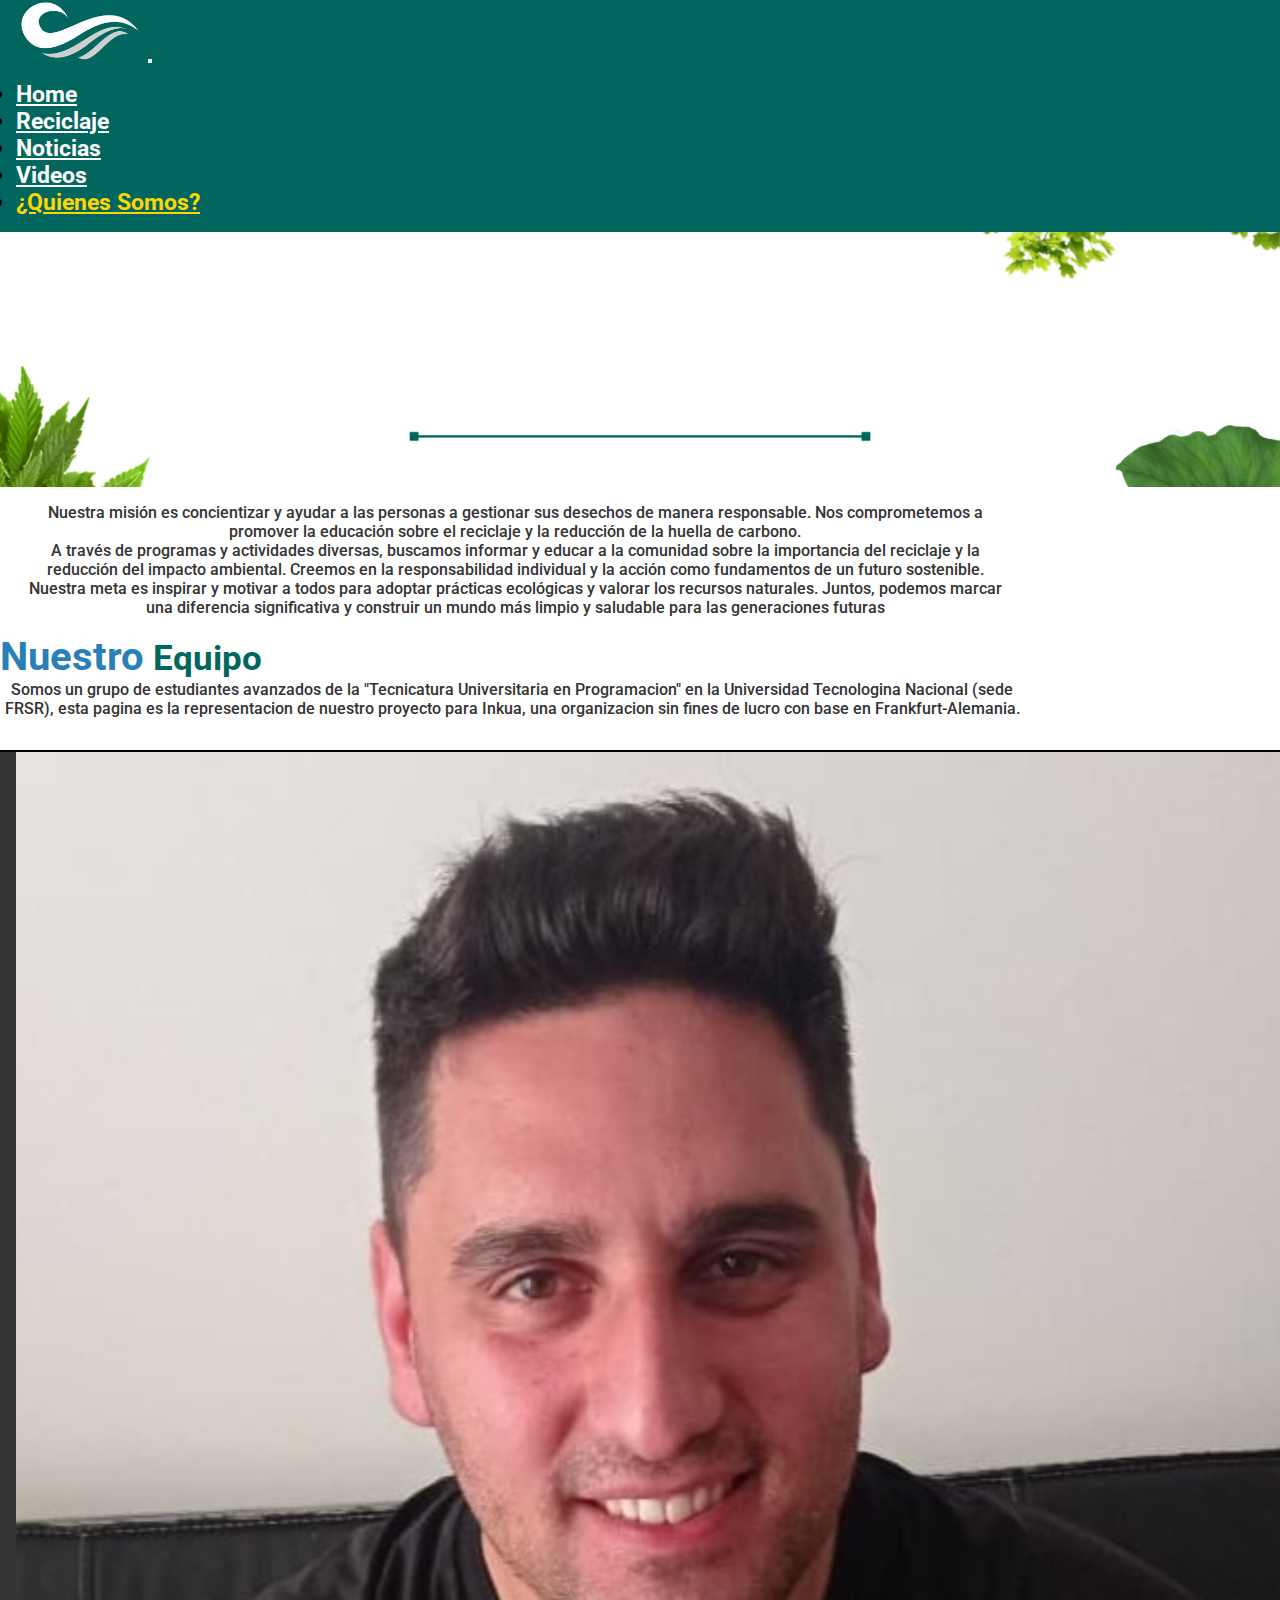
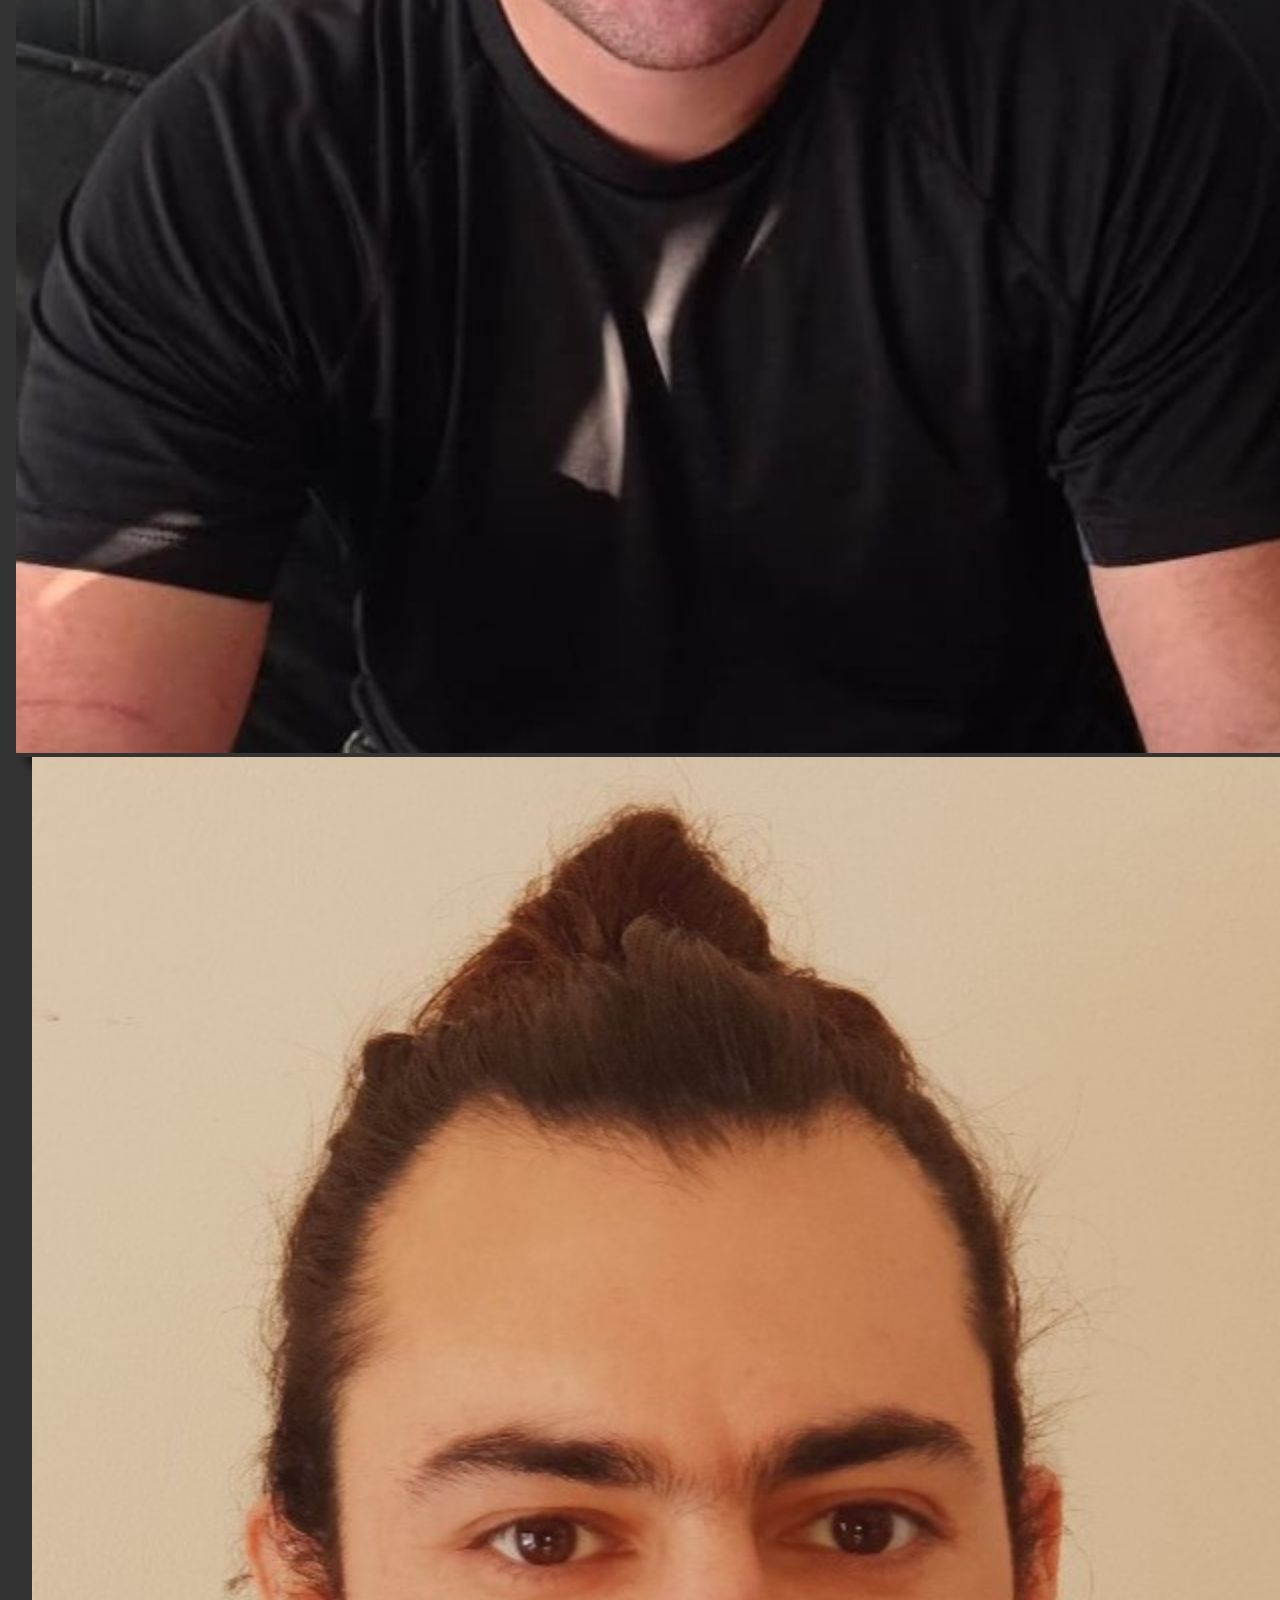
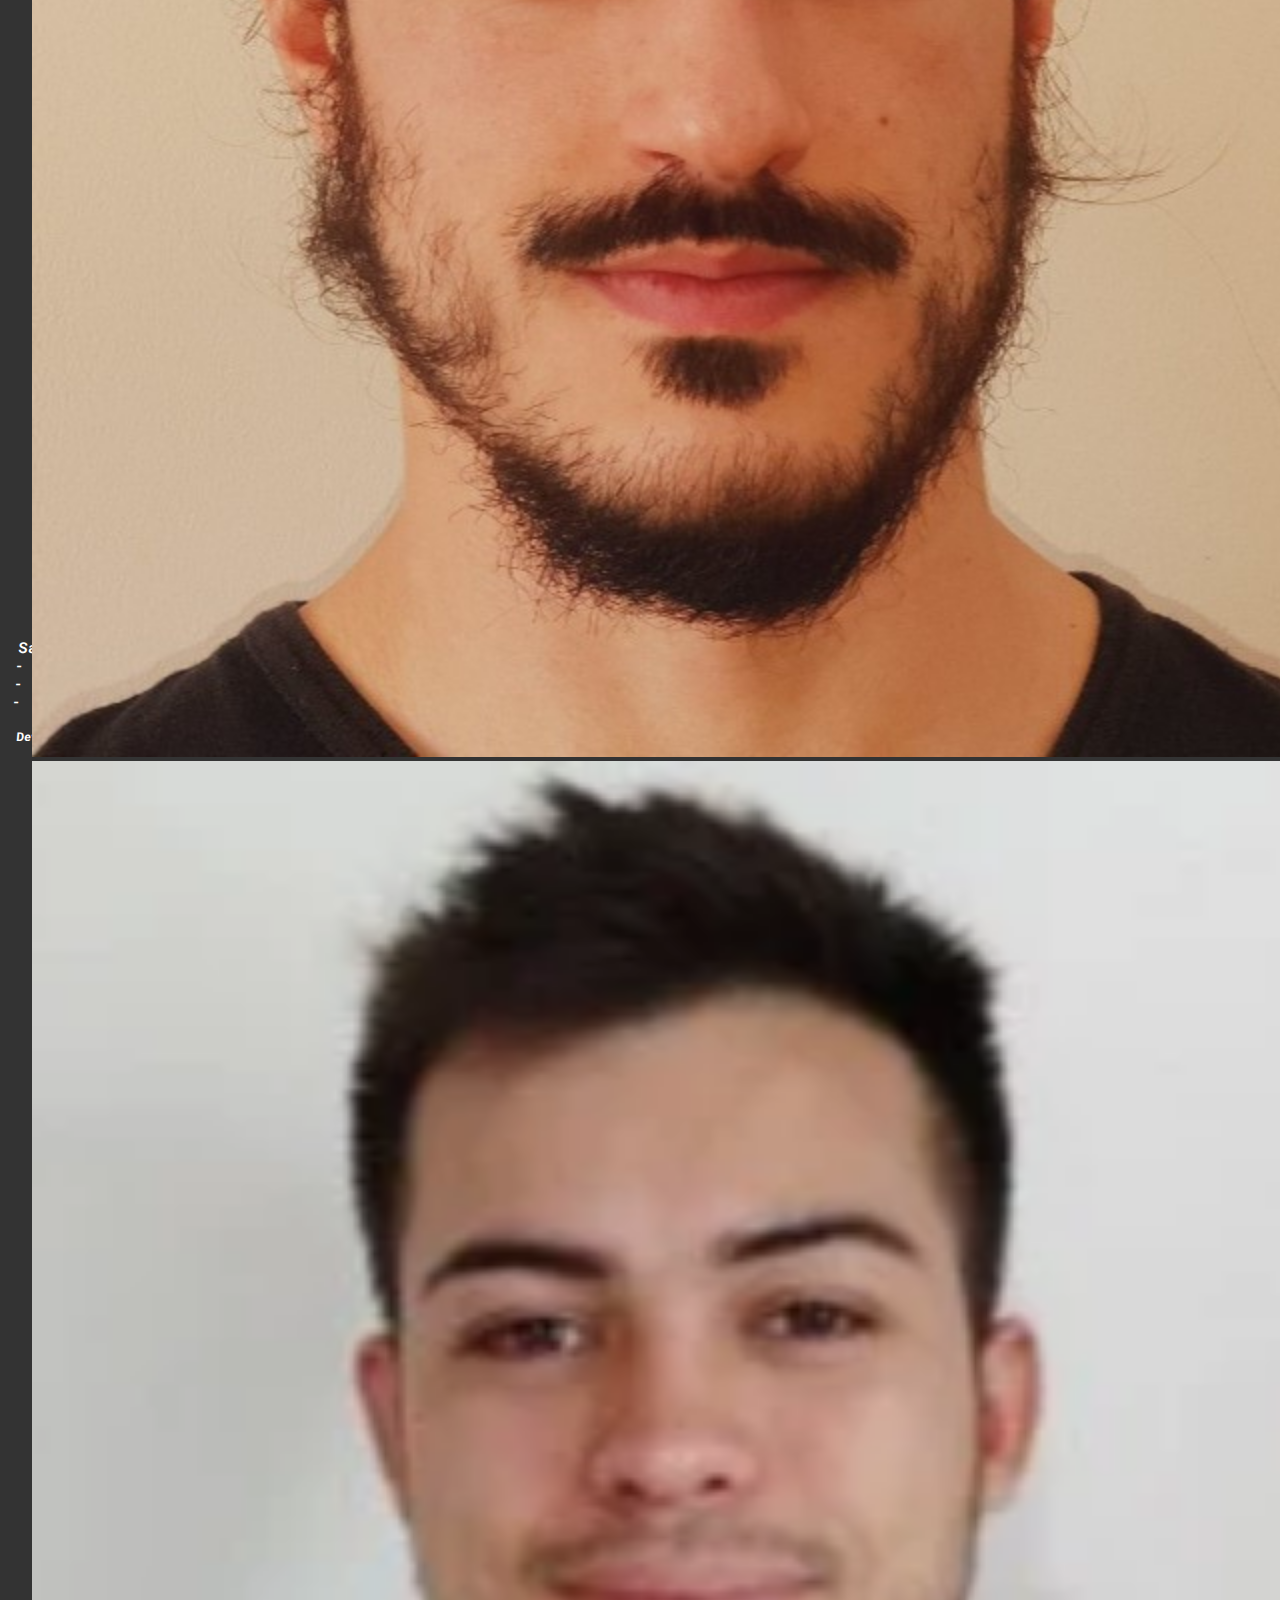
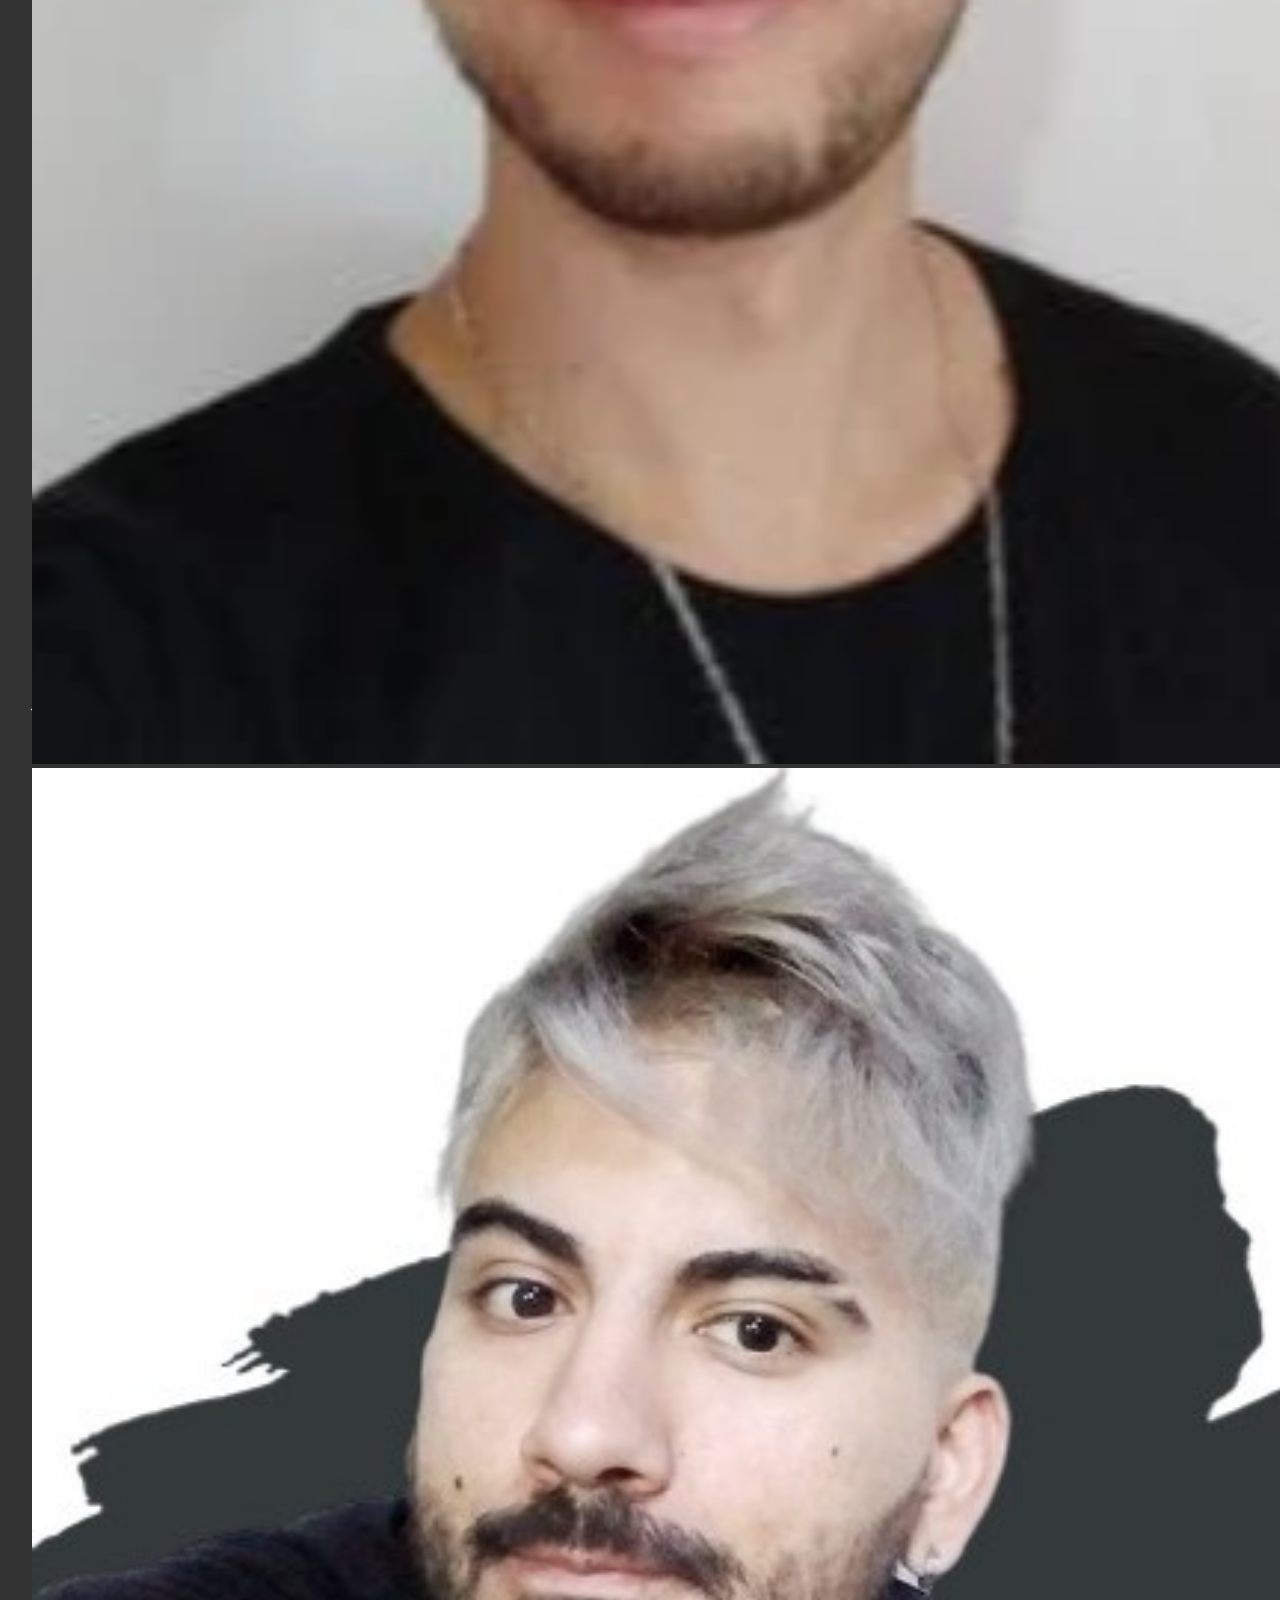
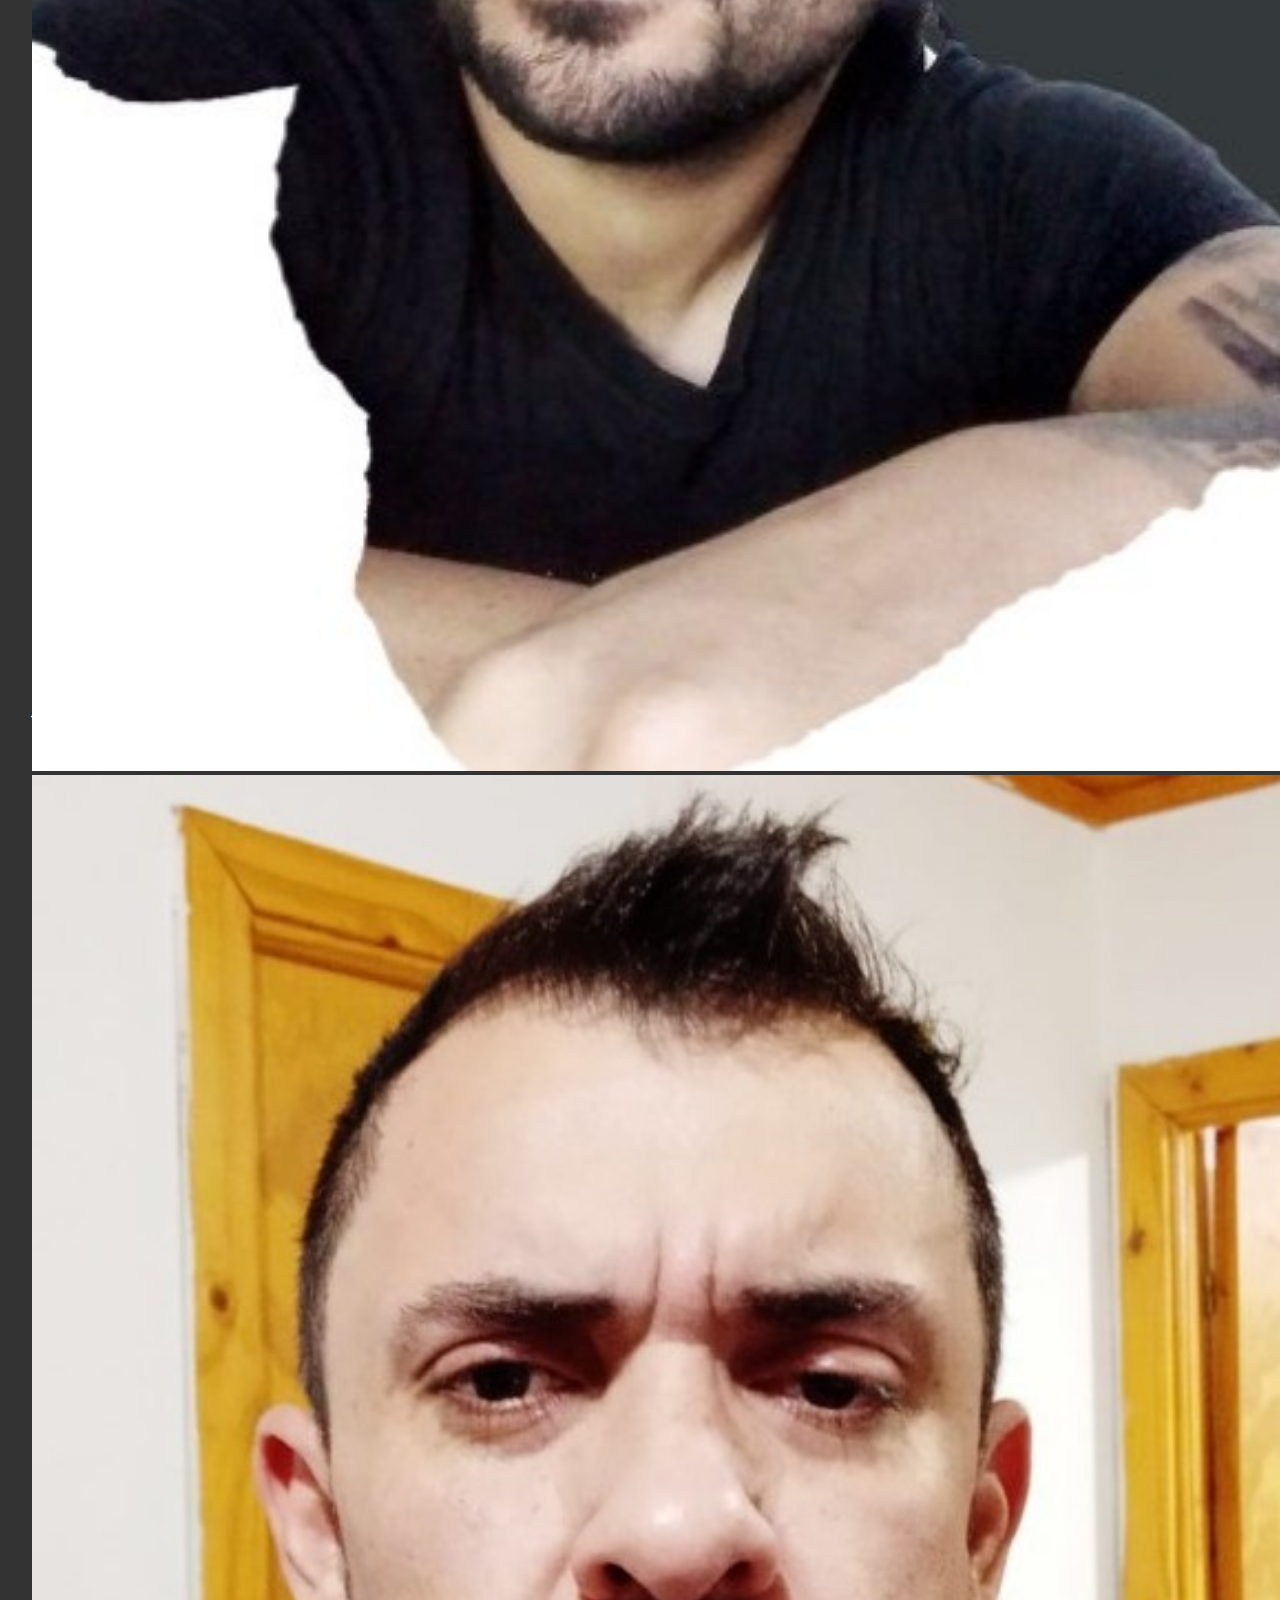
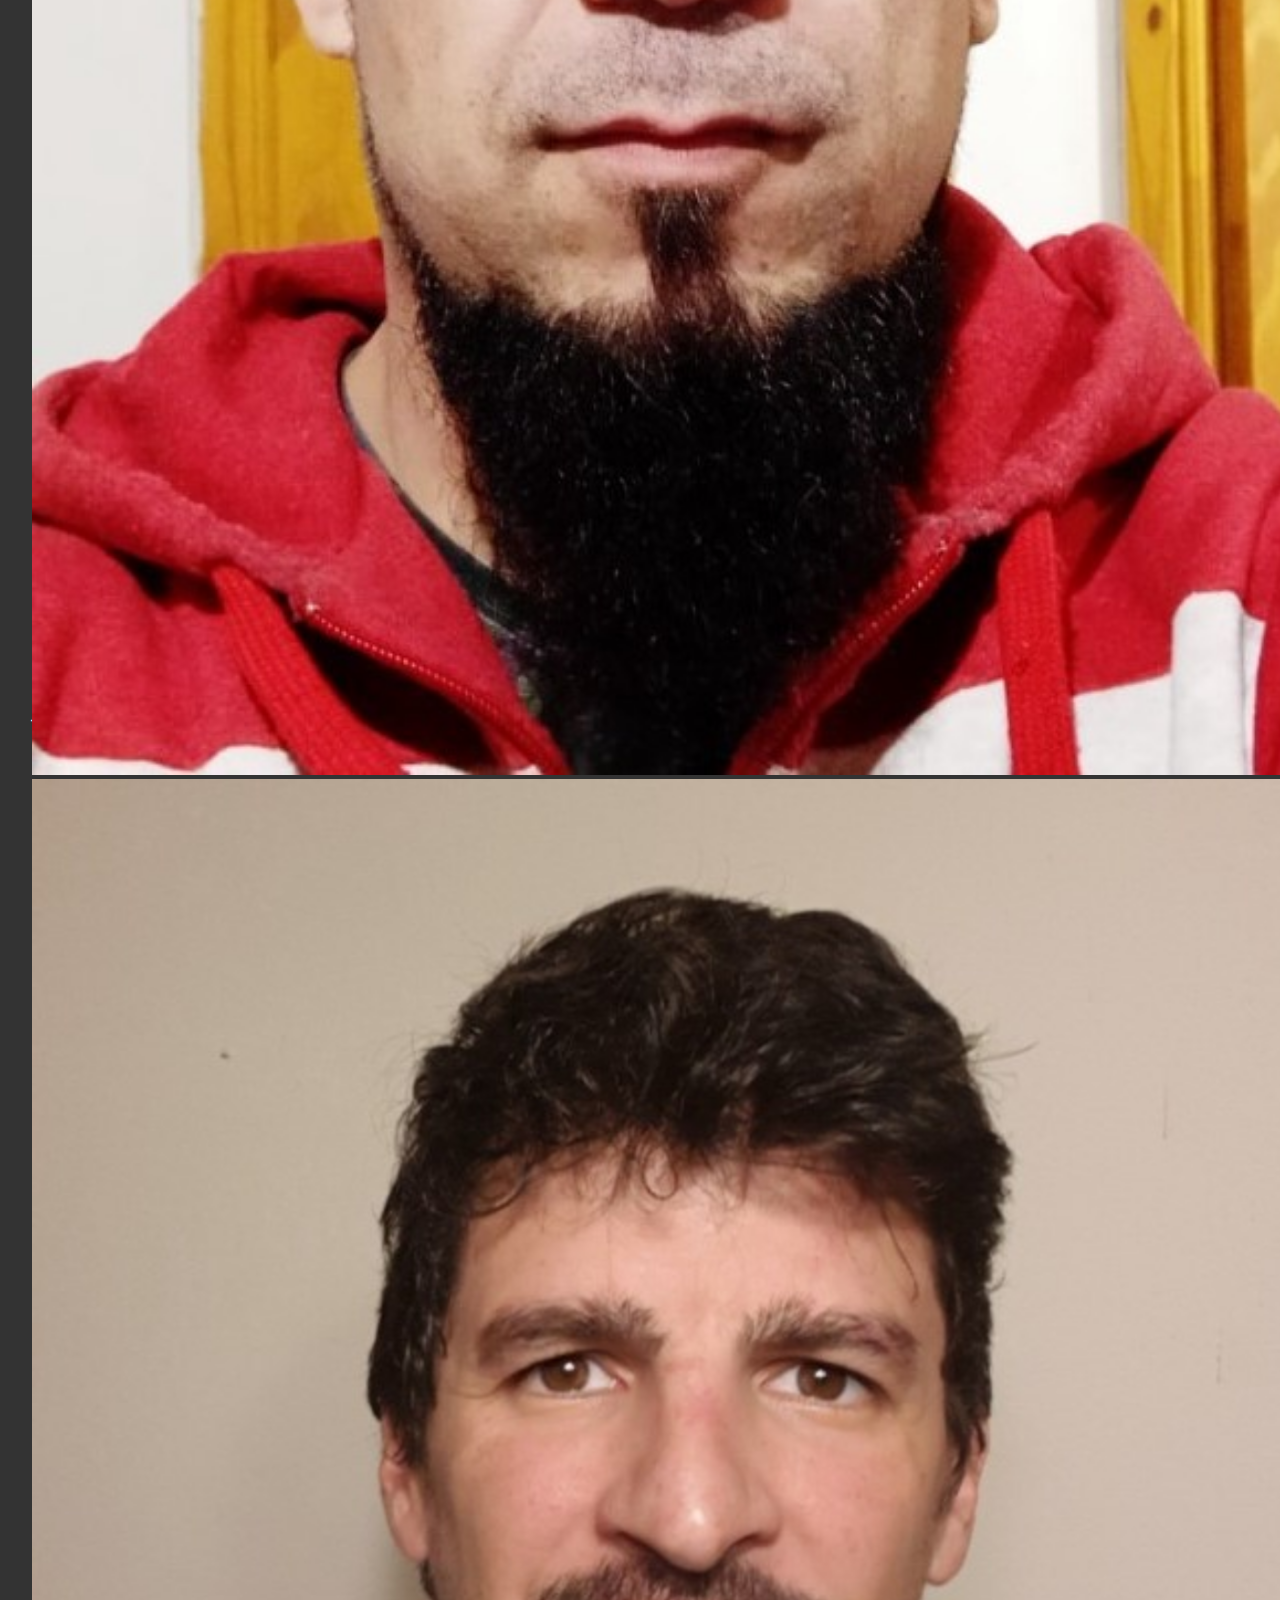
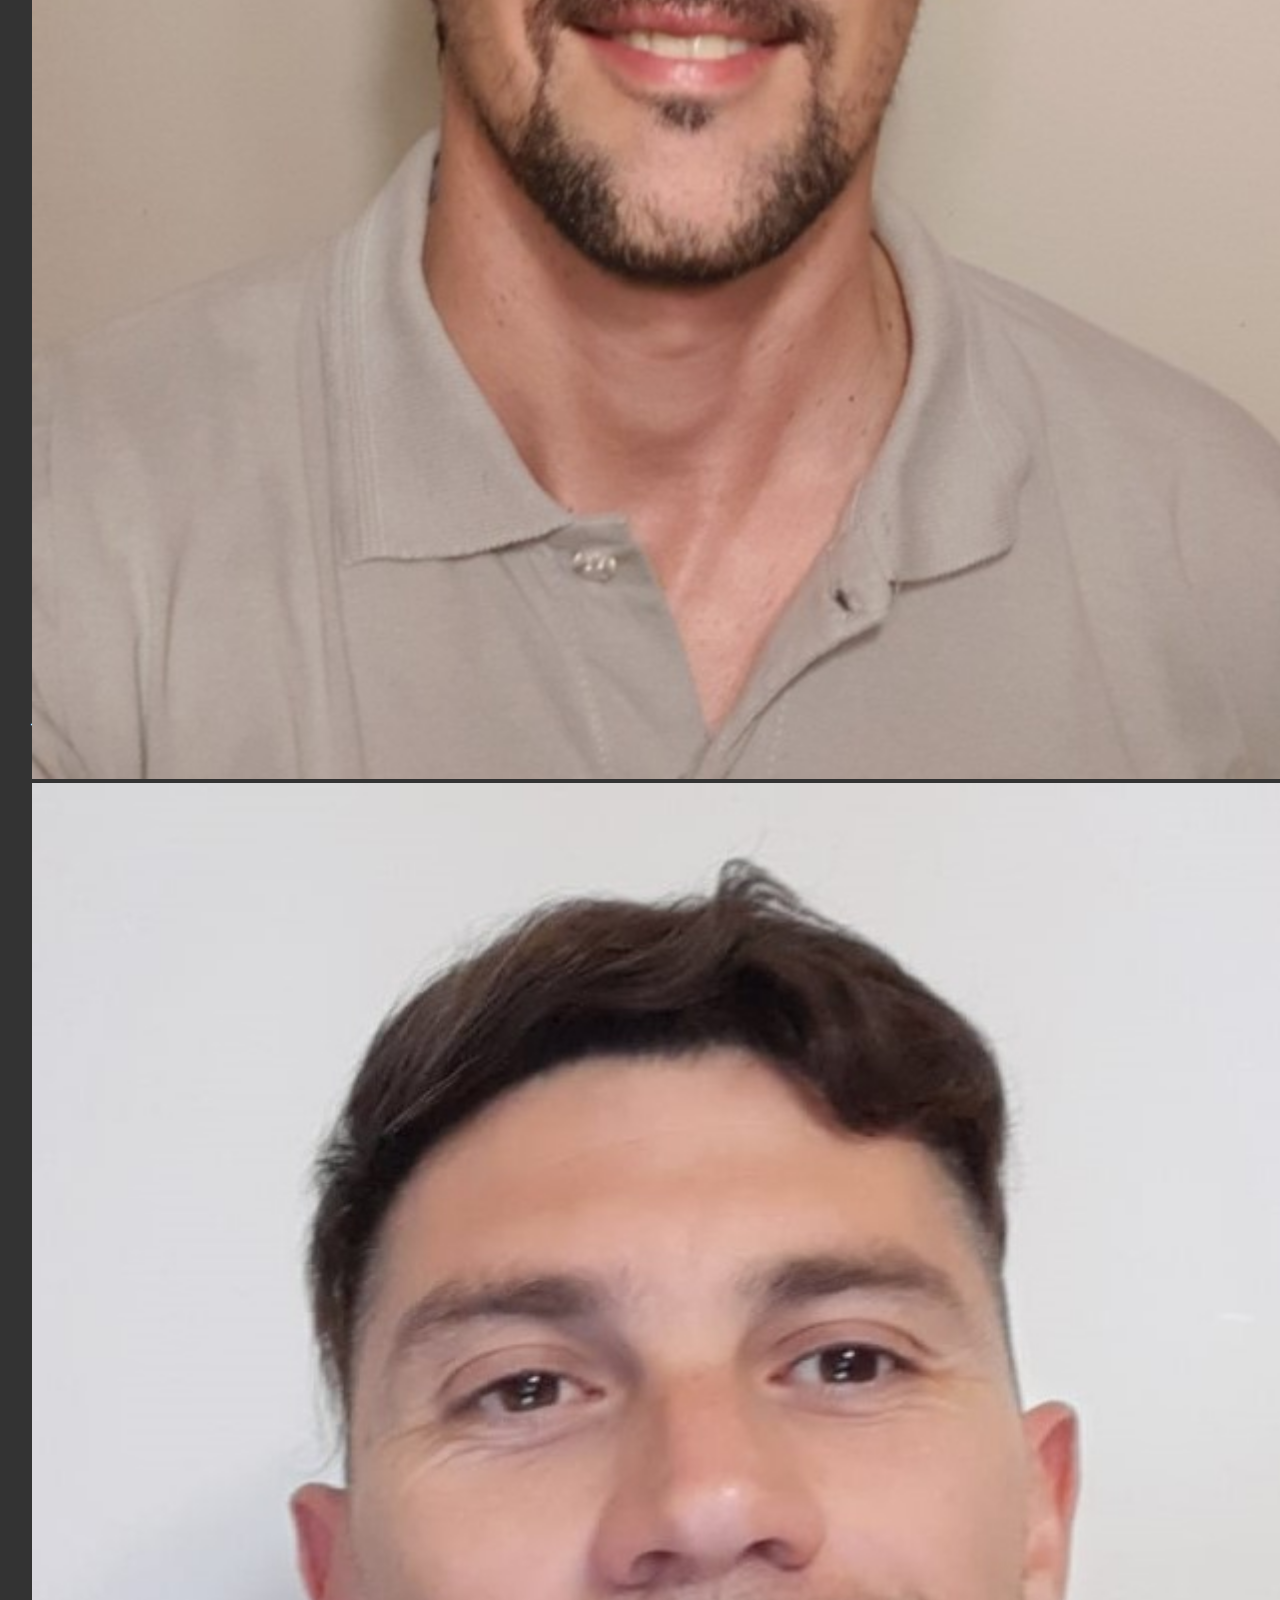
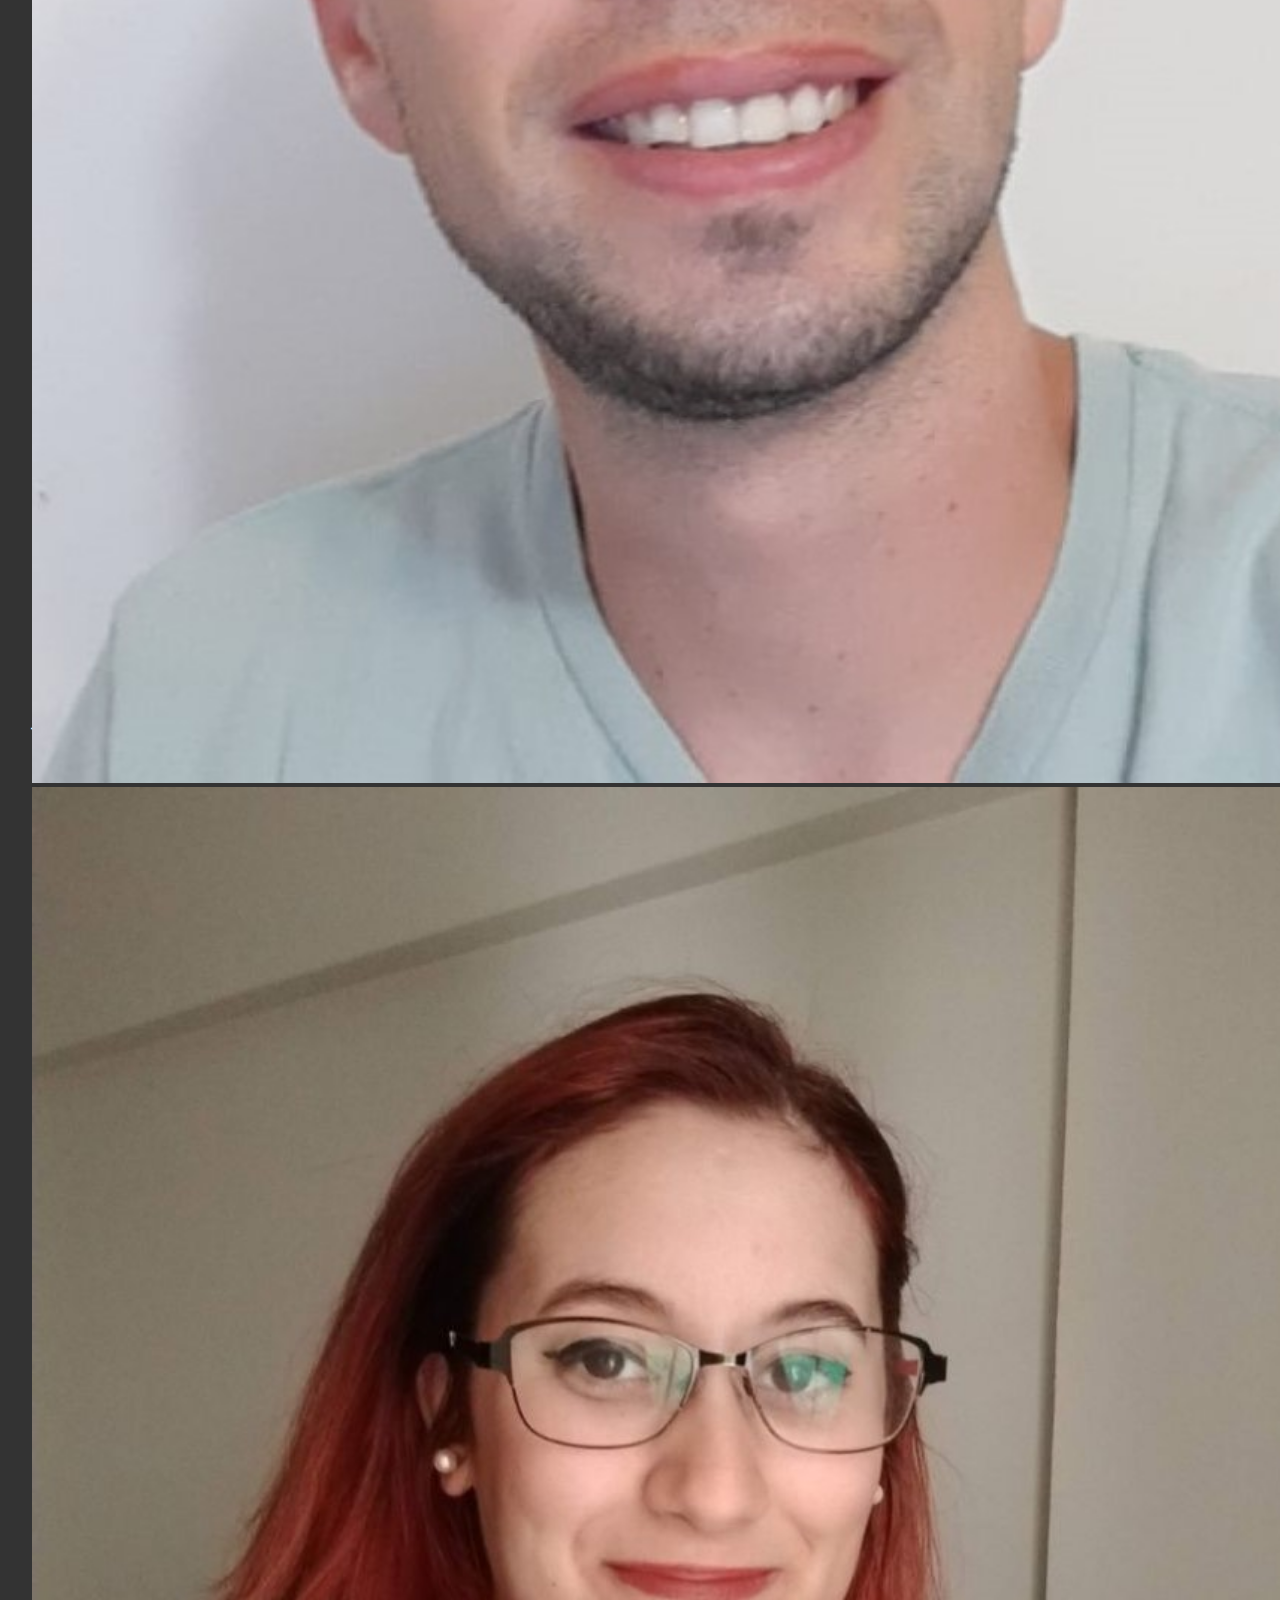
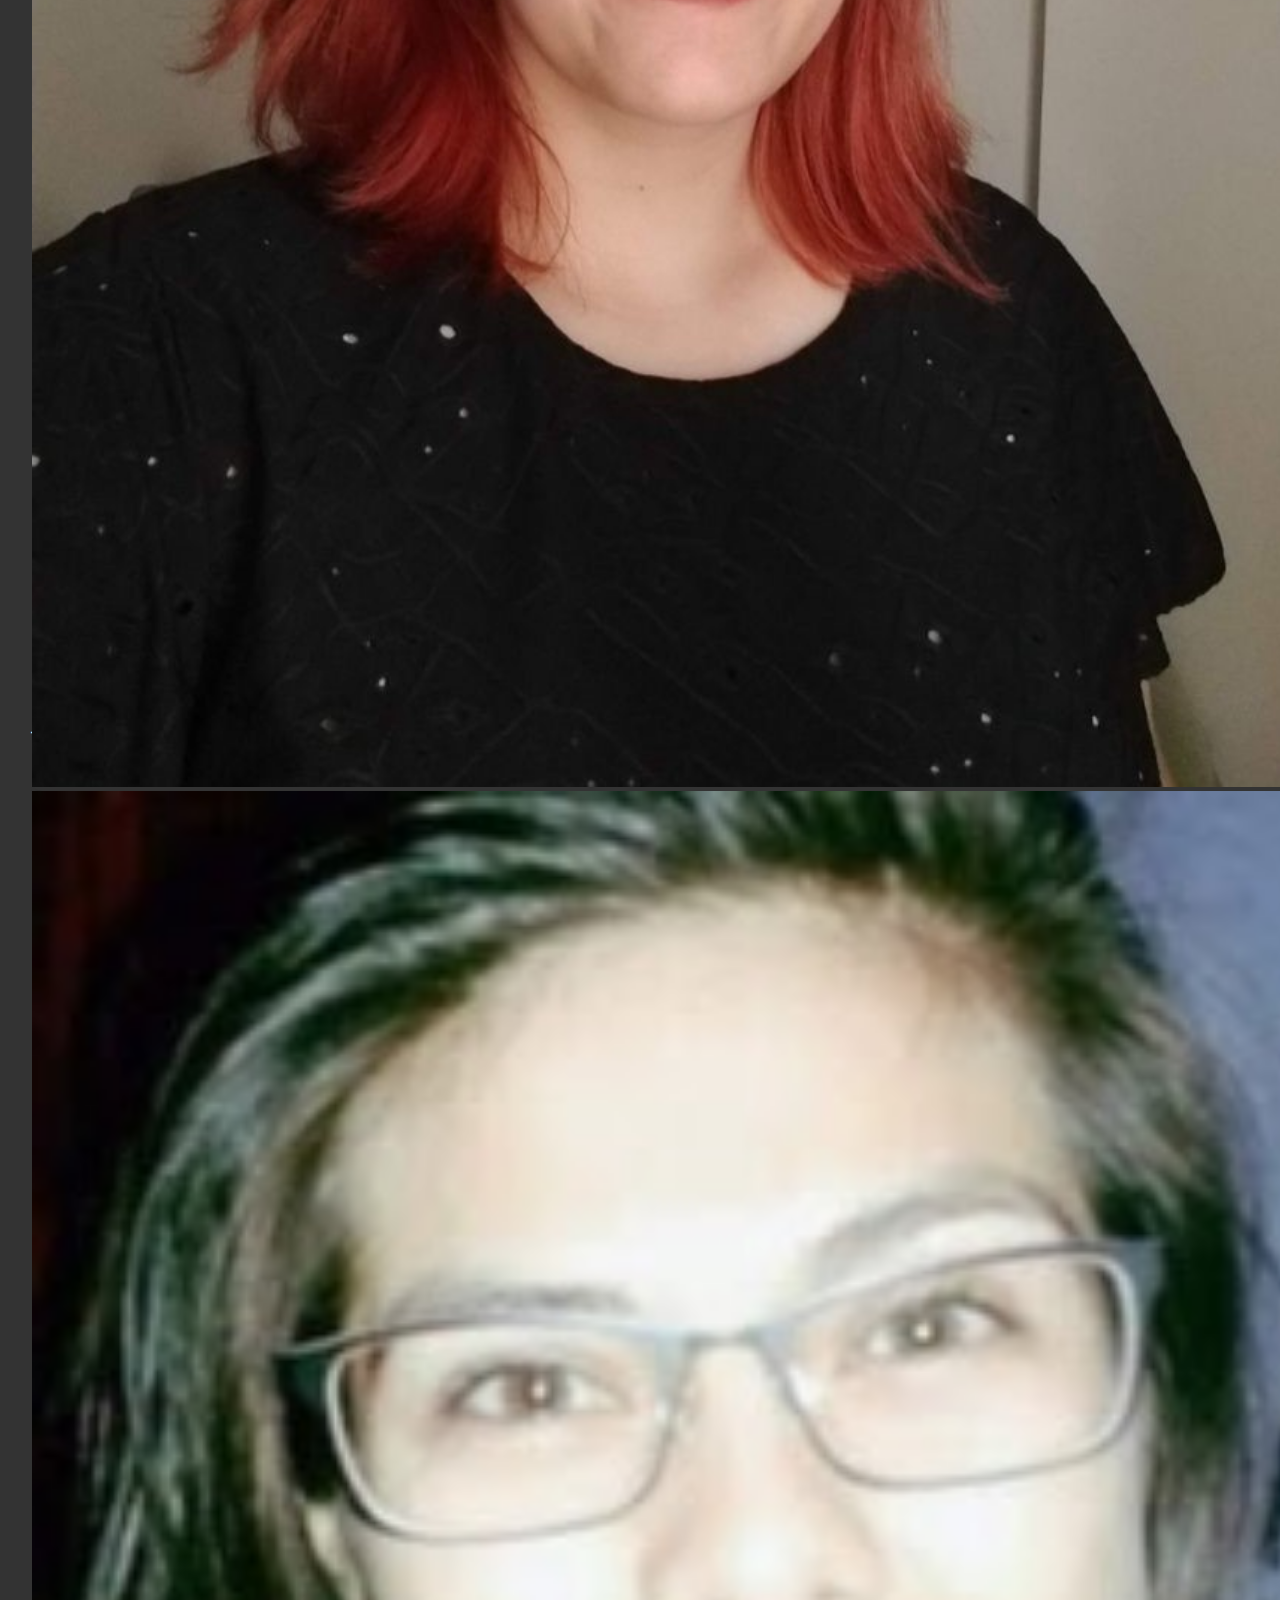
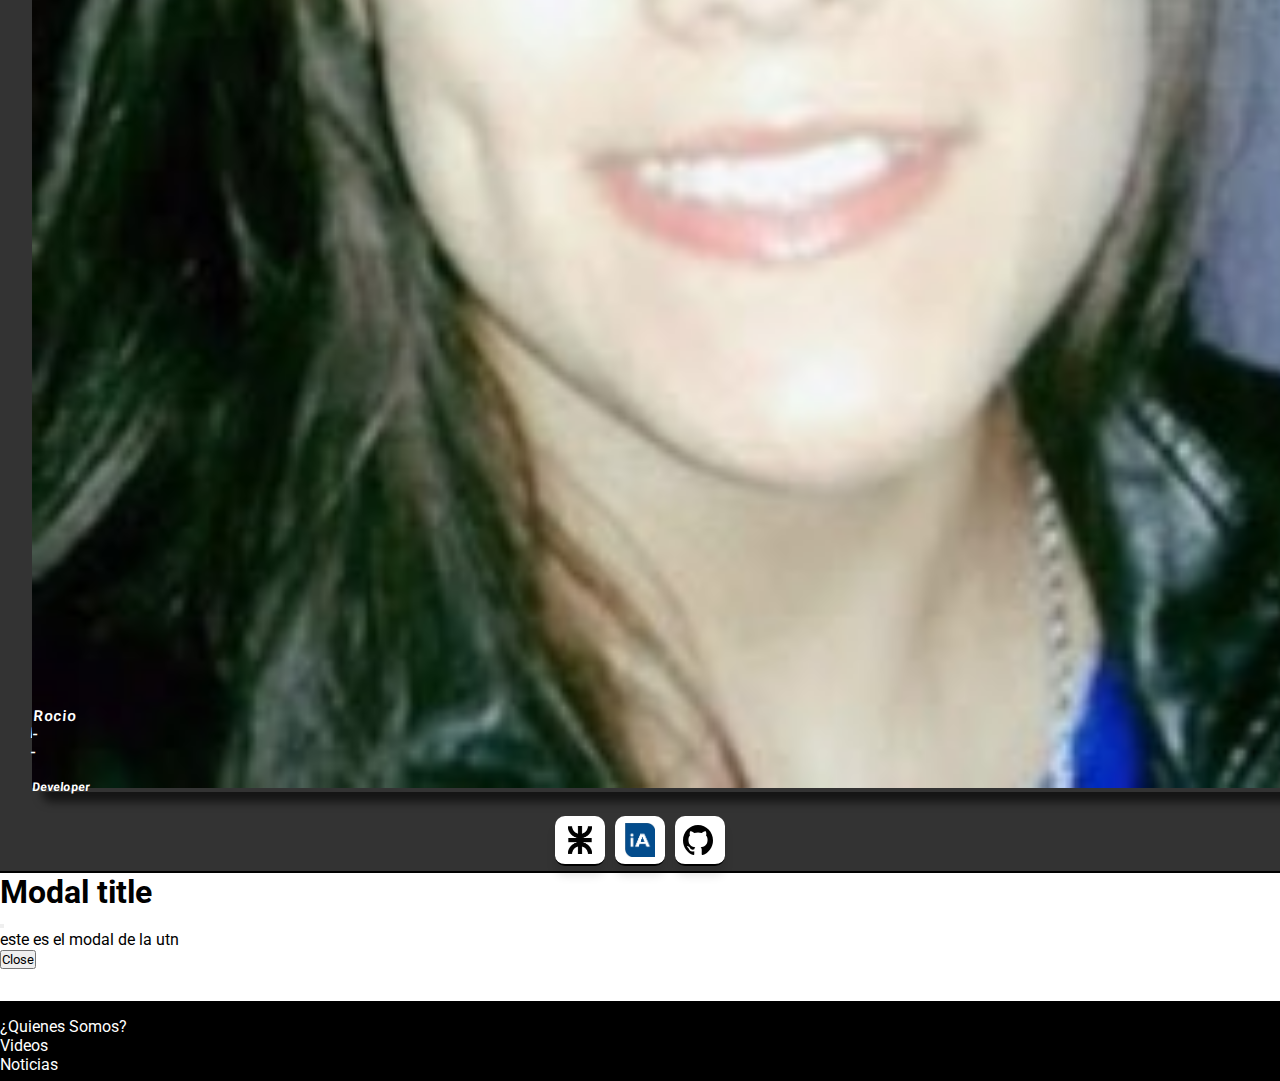
==== commit 346b6ad1: "Fix: Navbar de noticias.html - noticias.css" ====
--- a/site/about.html
+++ b/site/about.html
@@ -8,6 +8,8 @@
     <!-- Icon -->
     <!-- <link rel="shortcut icon" href="./assets/images/favicon.png" type="image/x-icon"> -->
     <link rel="shortcut icon" href="./assets/images/favicon02.png" type="image/x-icon">
+    <!-- Google fonts -->
+    <link href='http://fonts.googleapis.com/css?family=Roboto:400,300,700' rel='stylesheet' type='text/css'>
     <!-- CSS -->
     <link rel="stylesheet" href="./assets/styles/about.css">
     <!-- Bootstrap -->
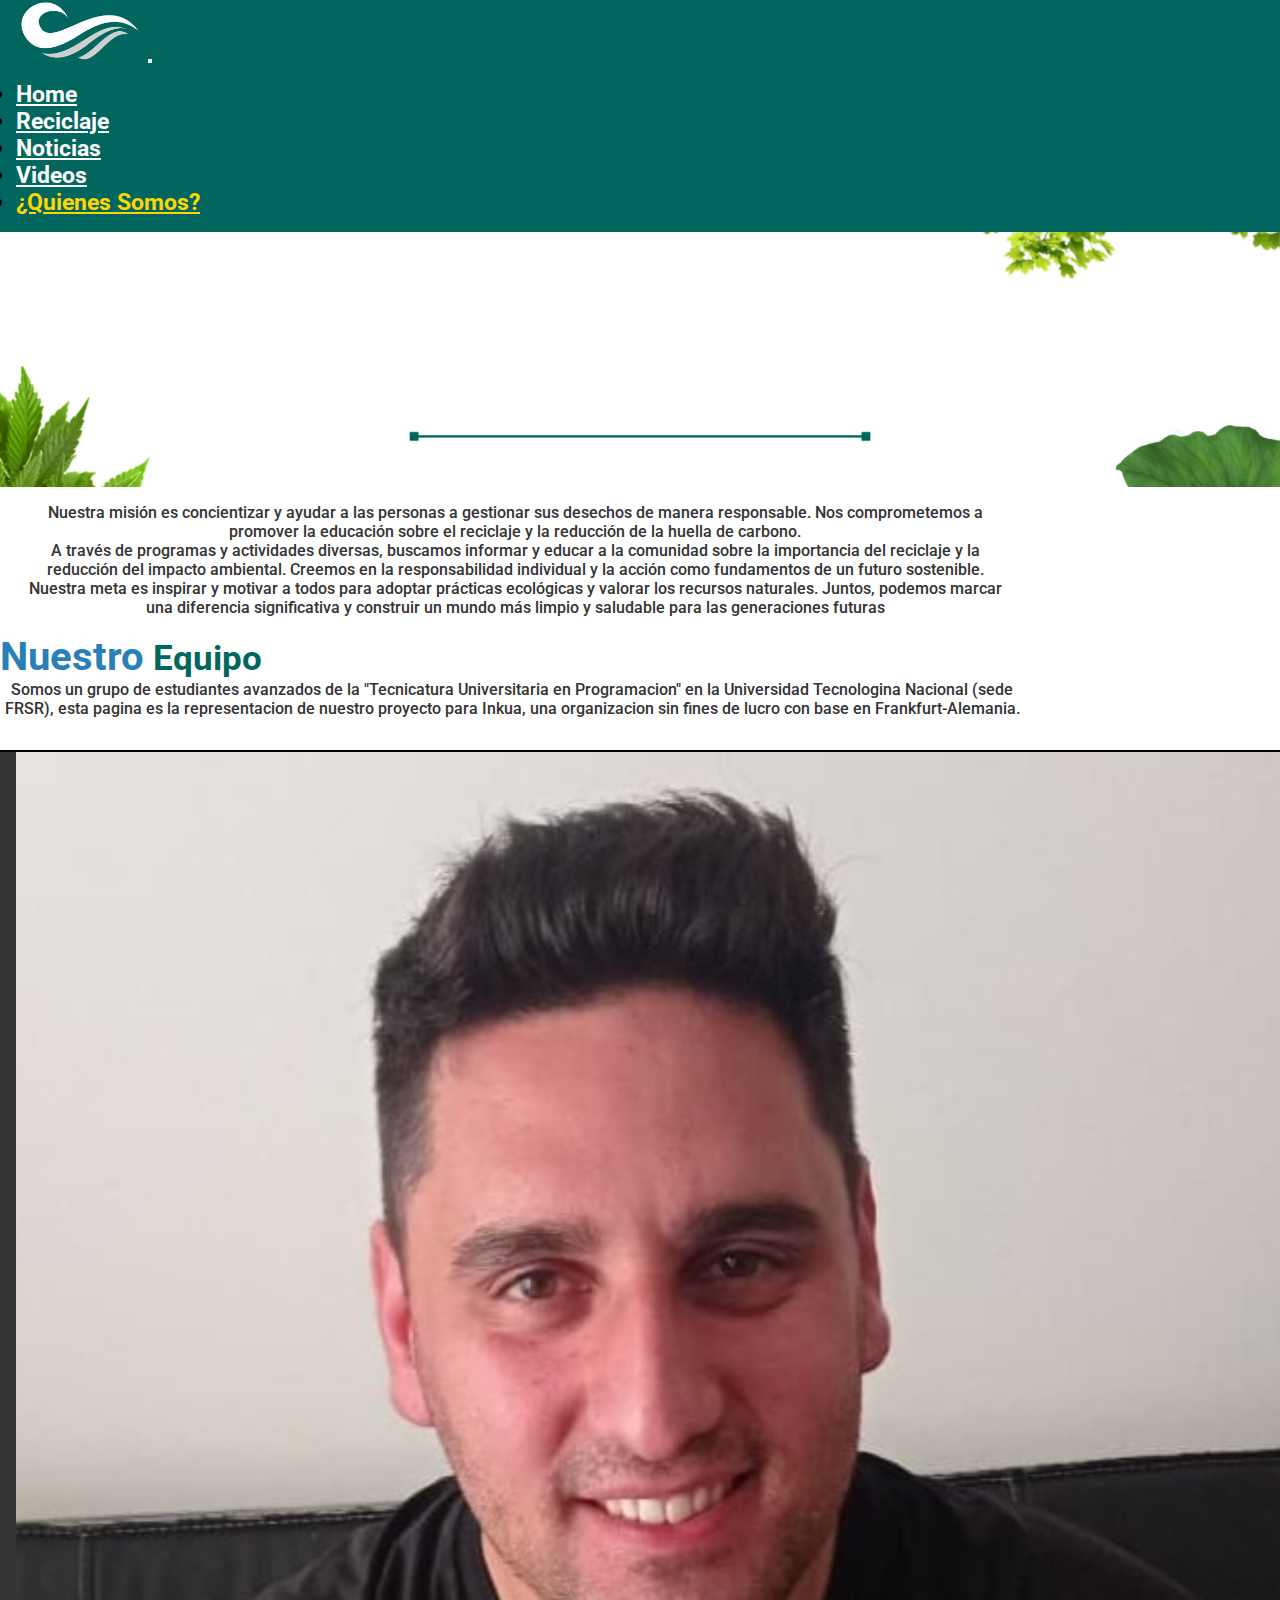
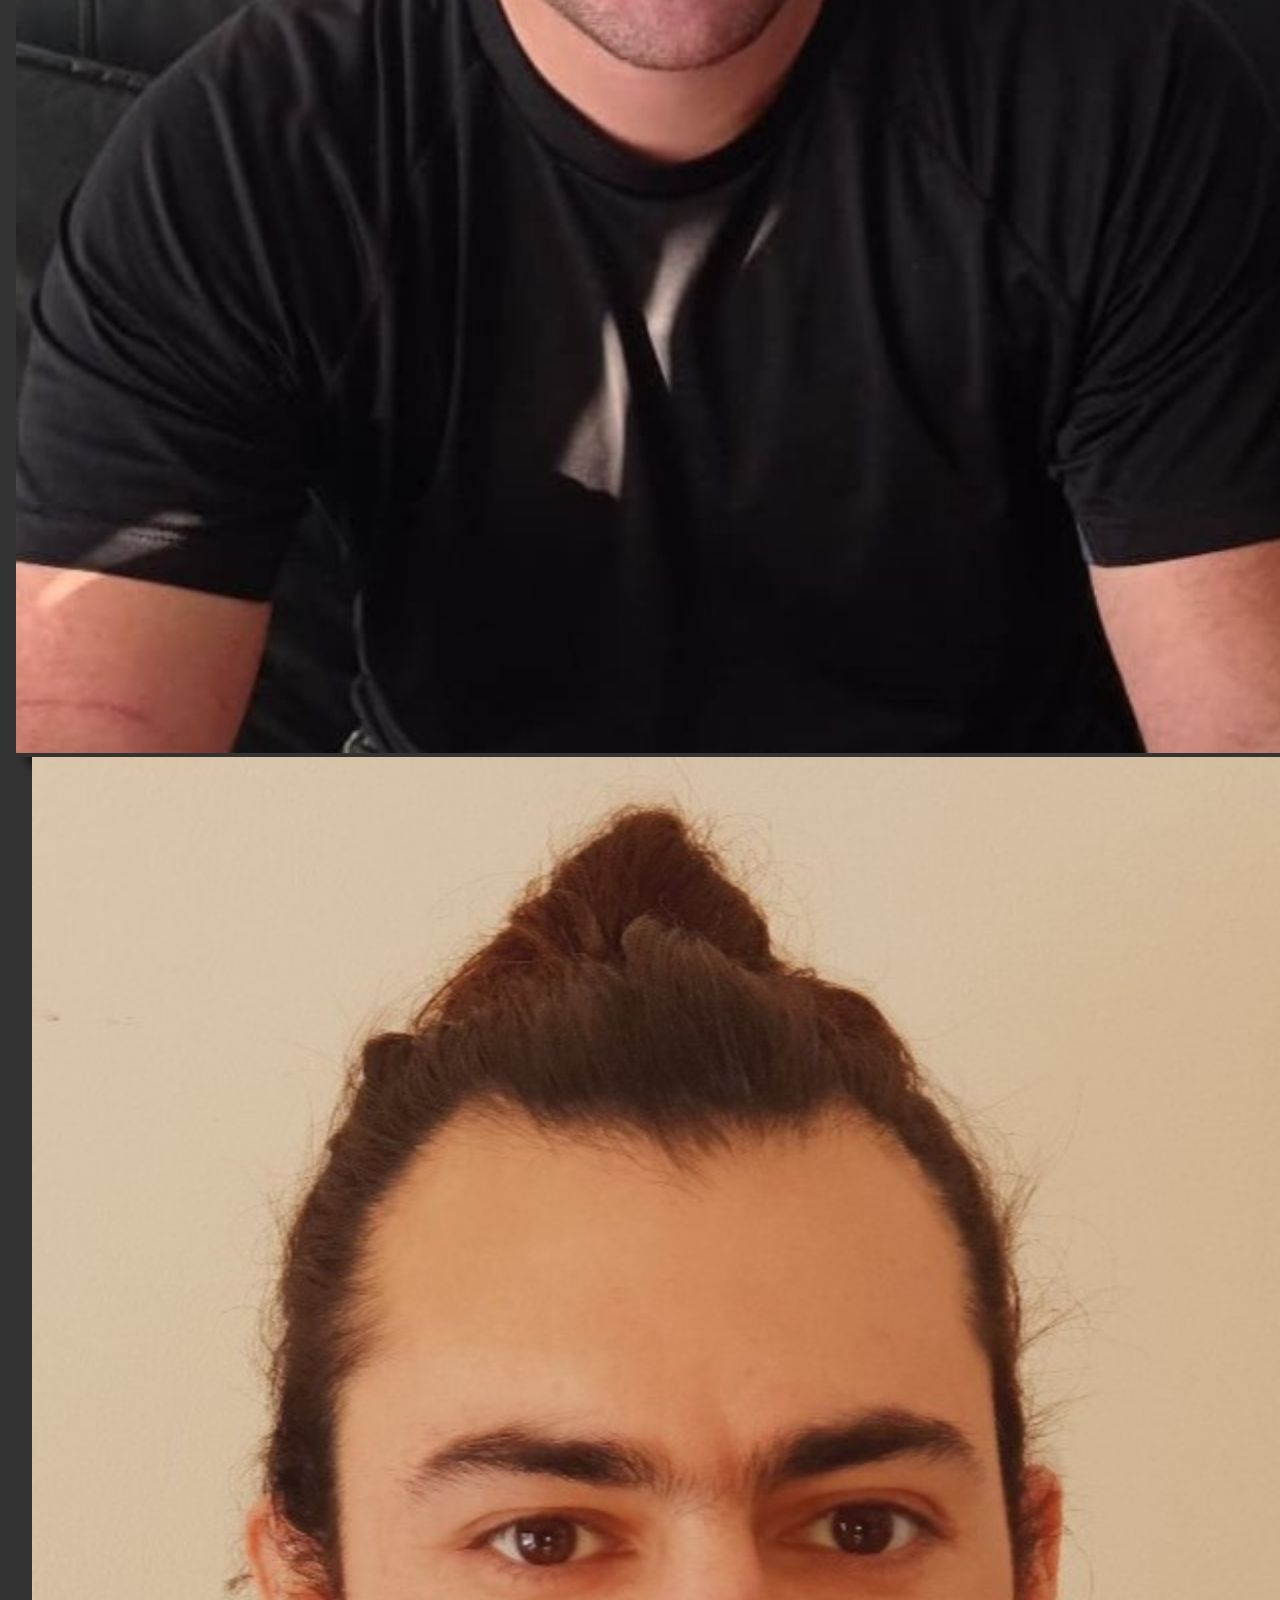
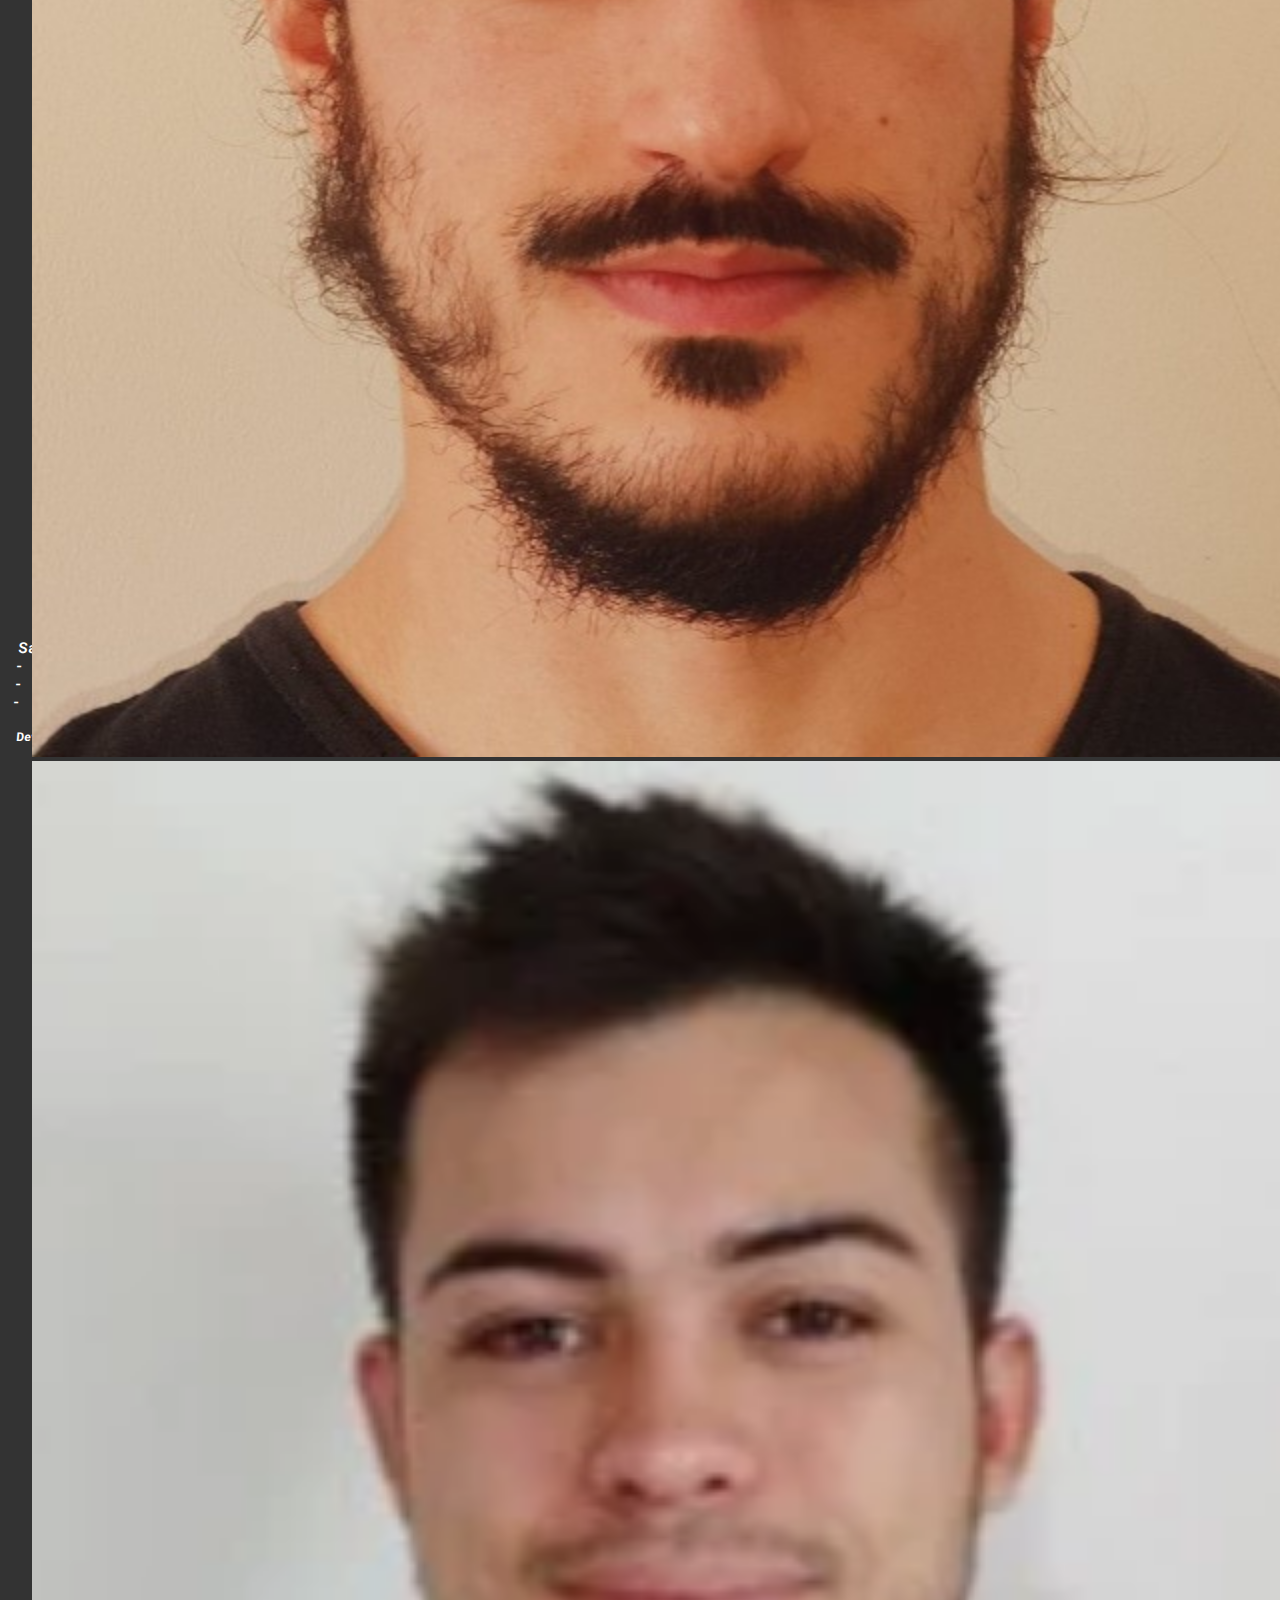
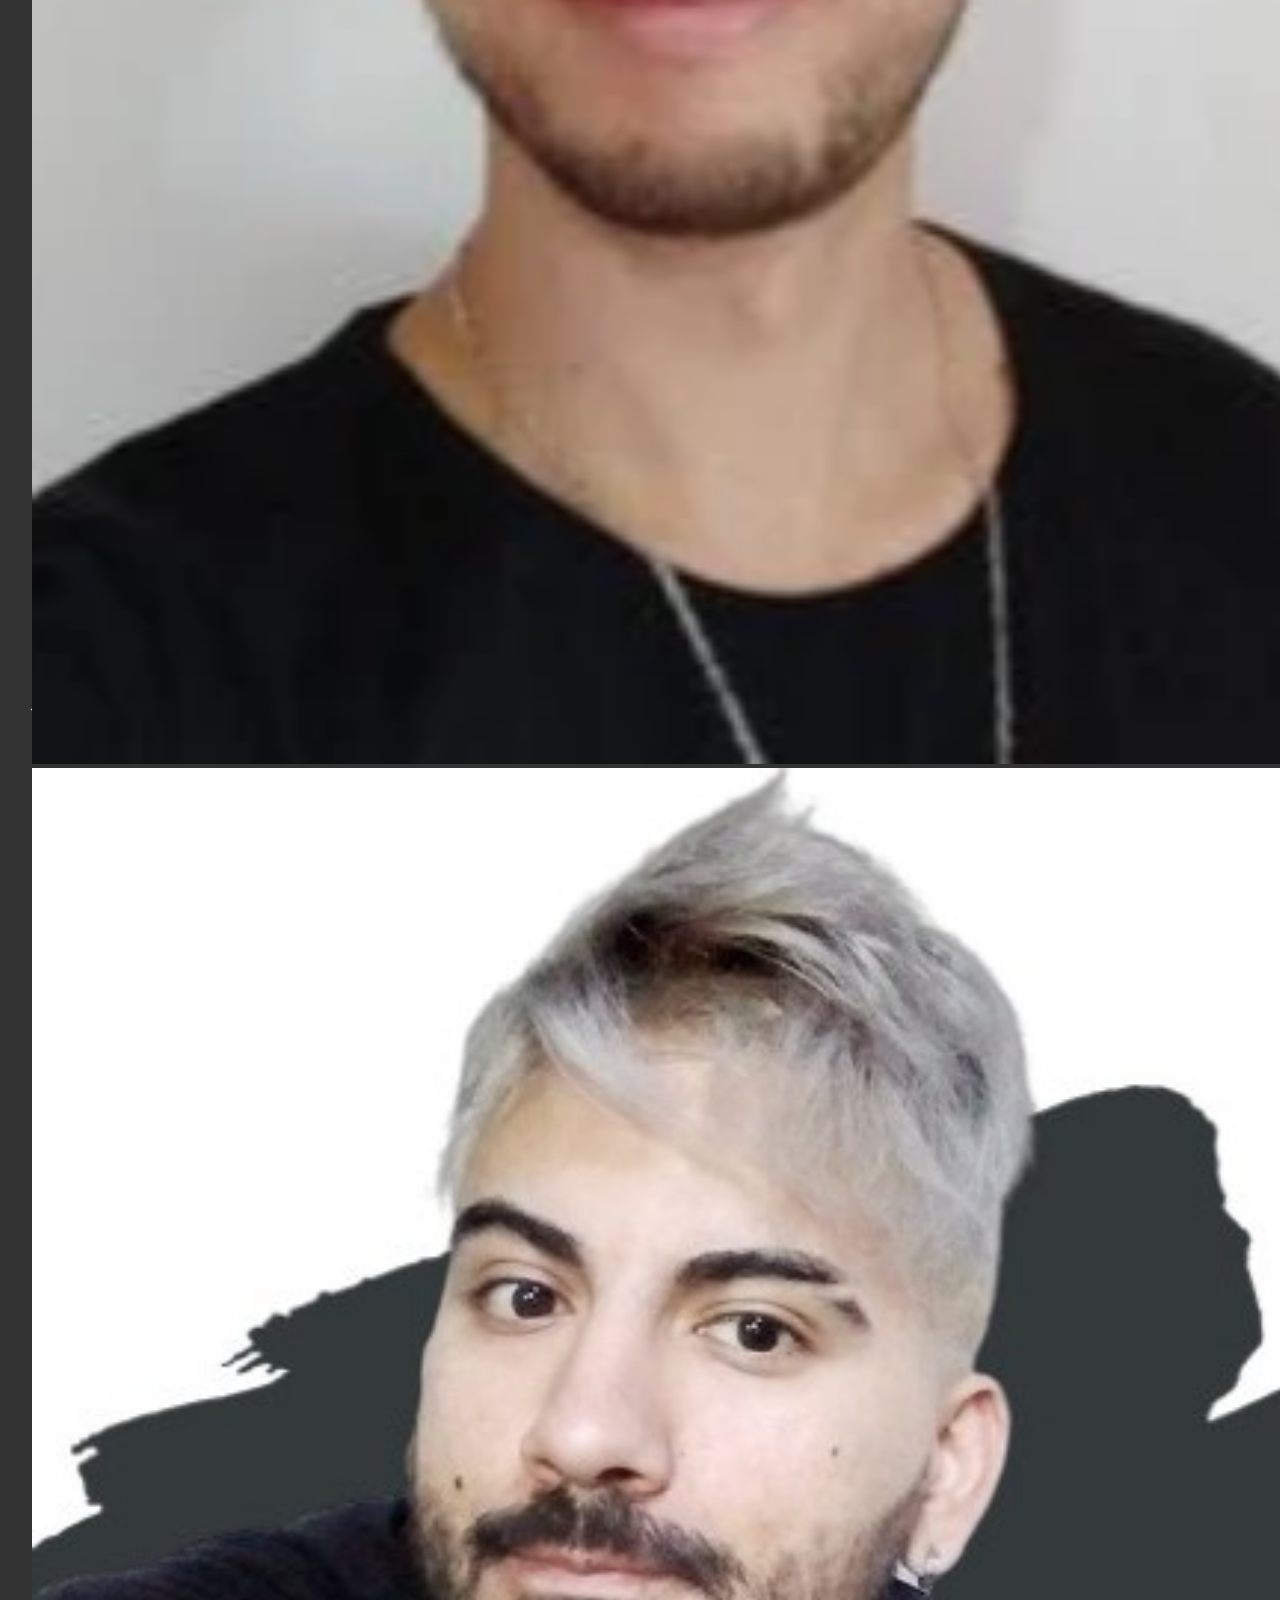
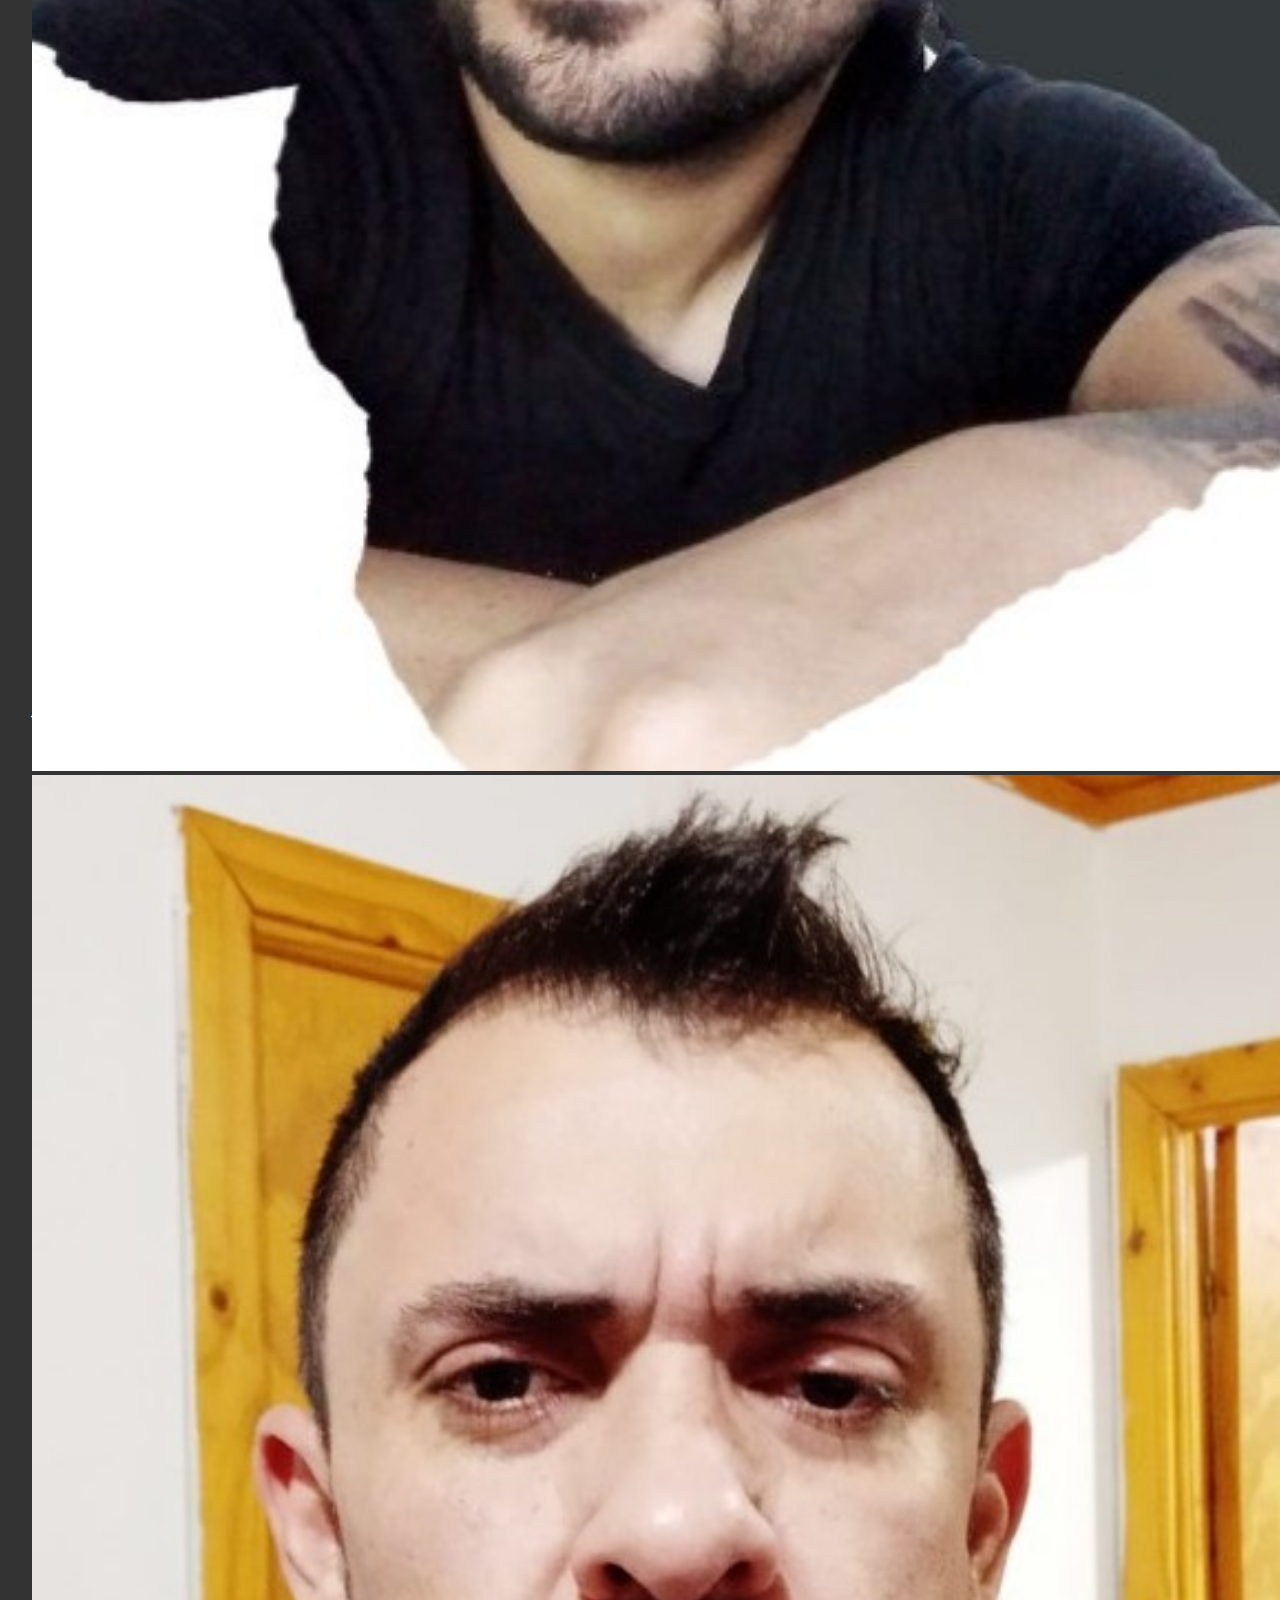
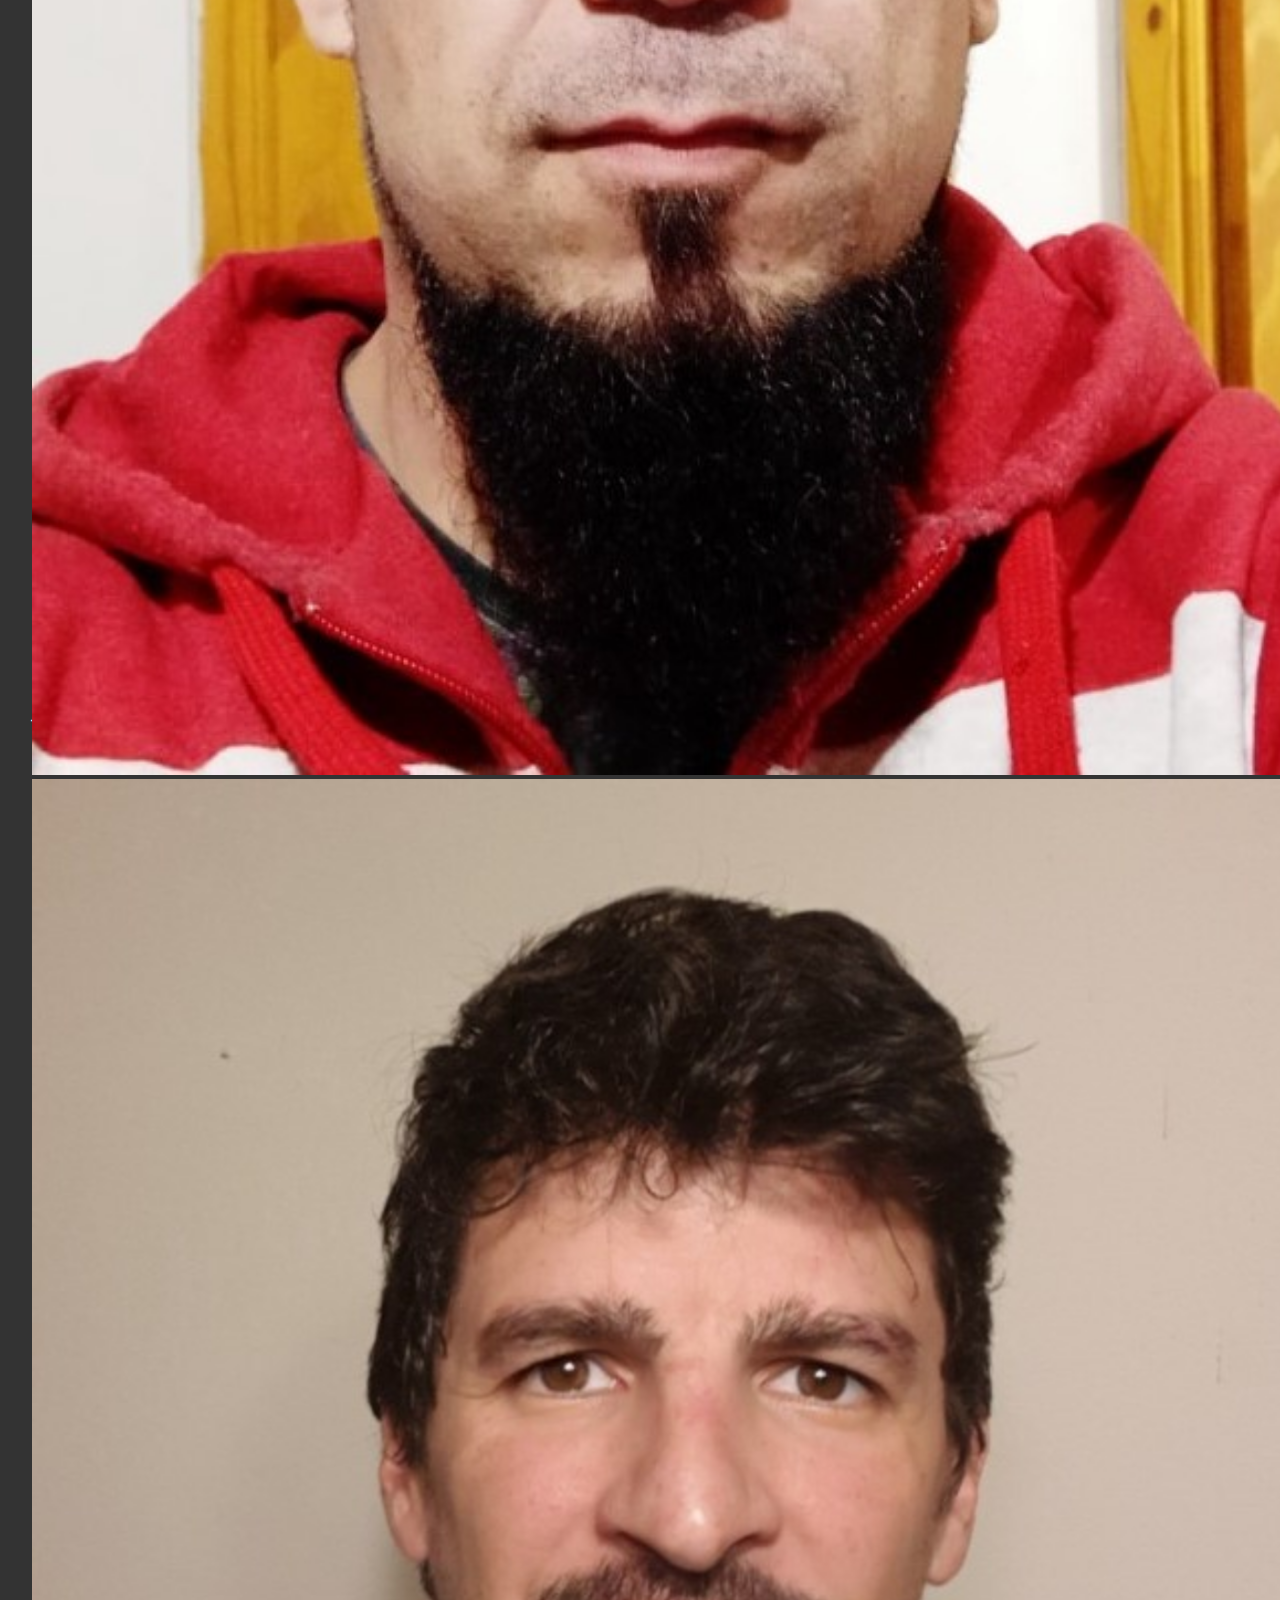
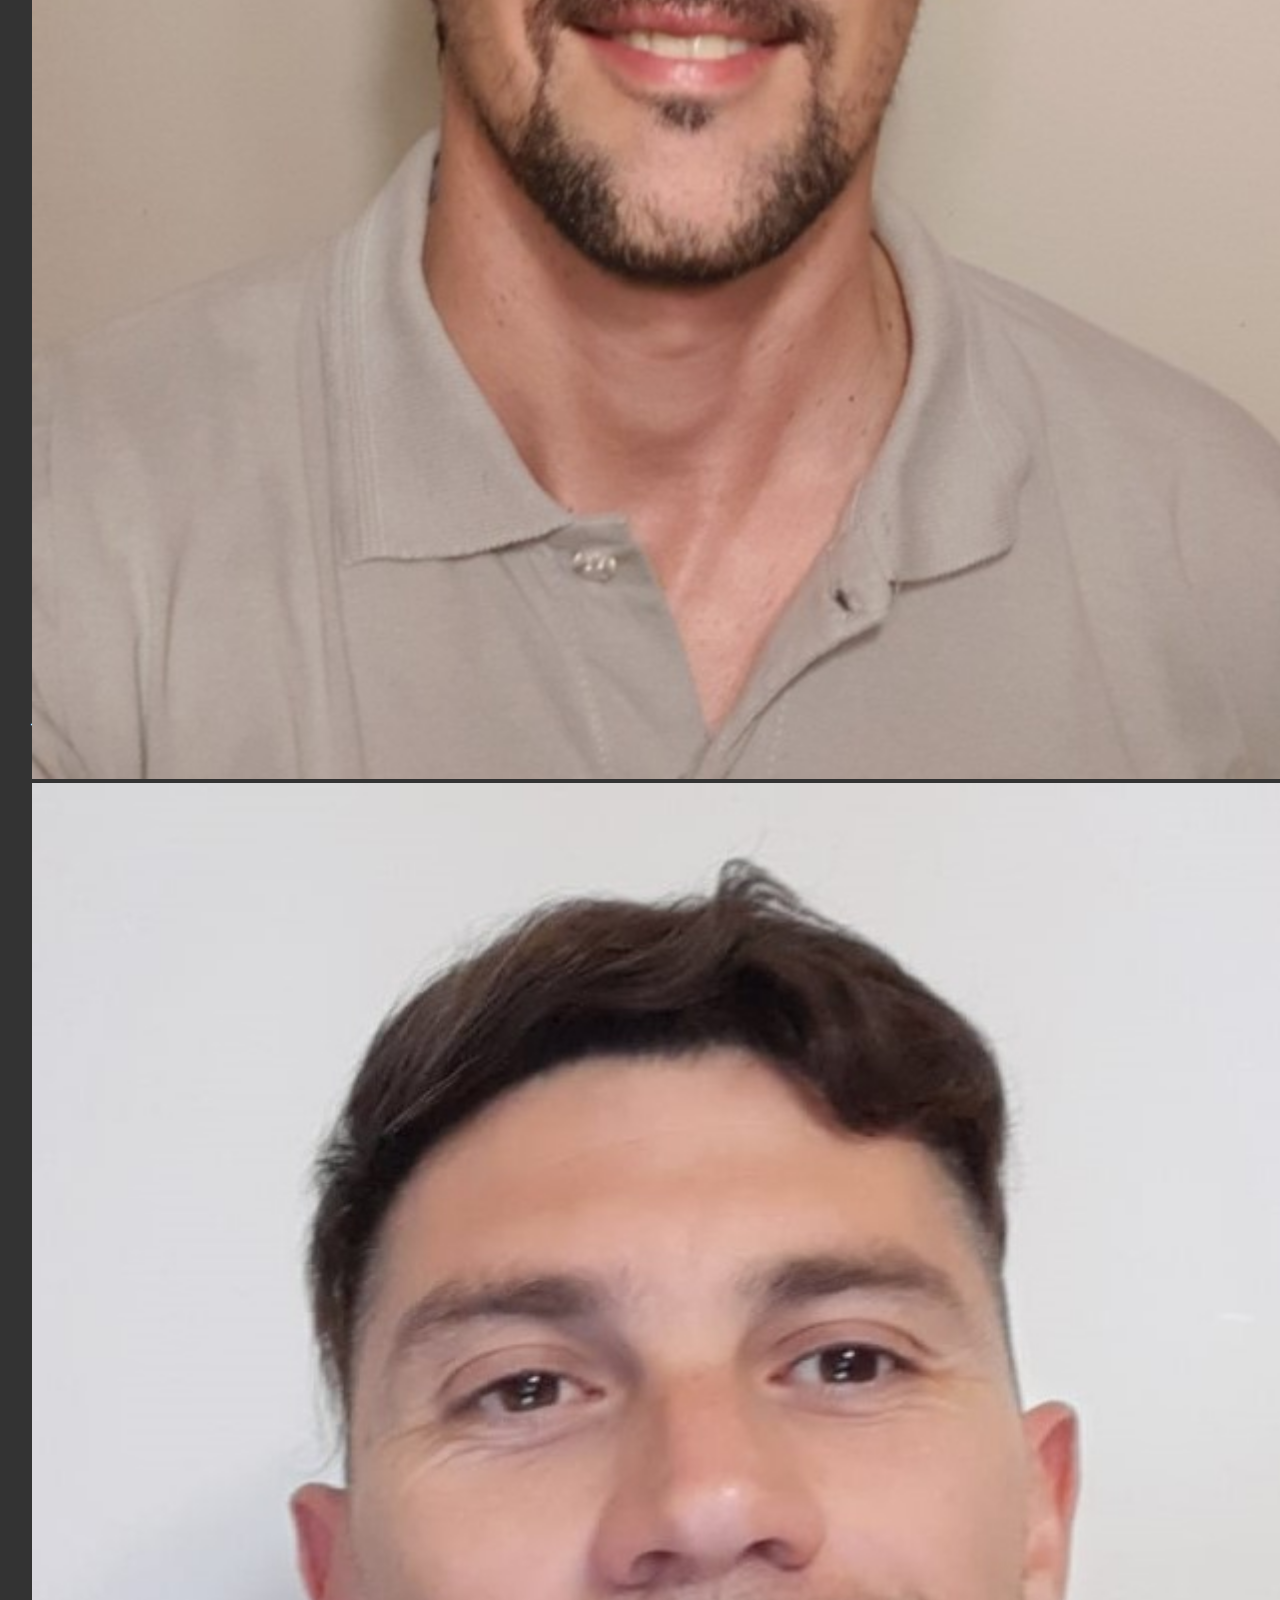
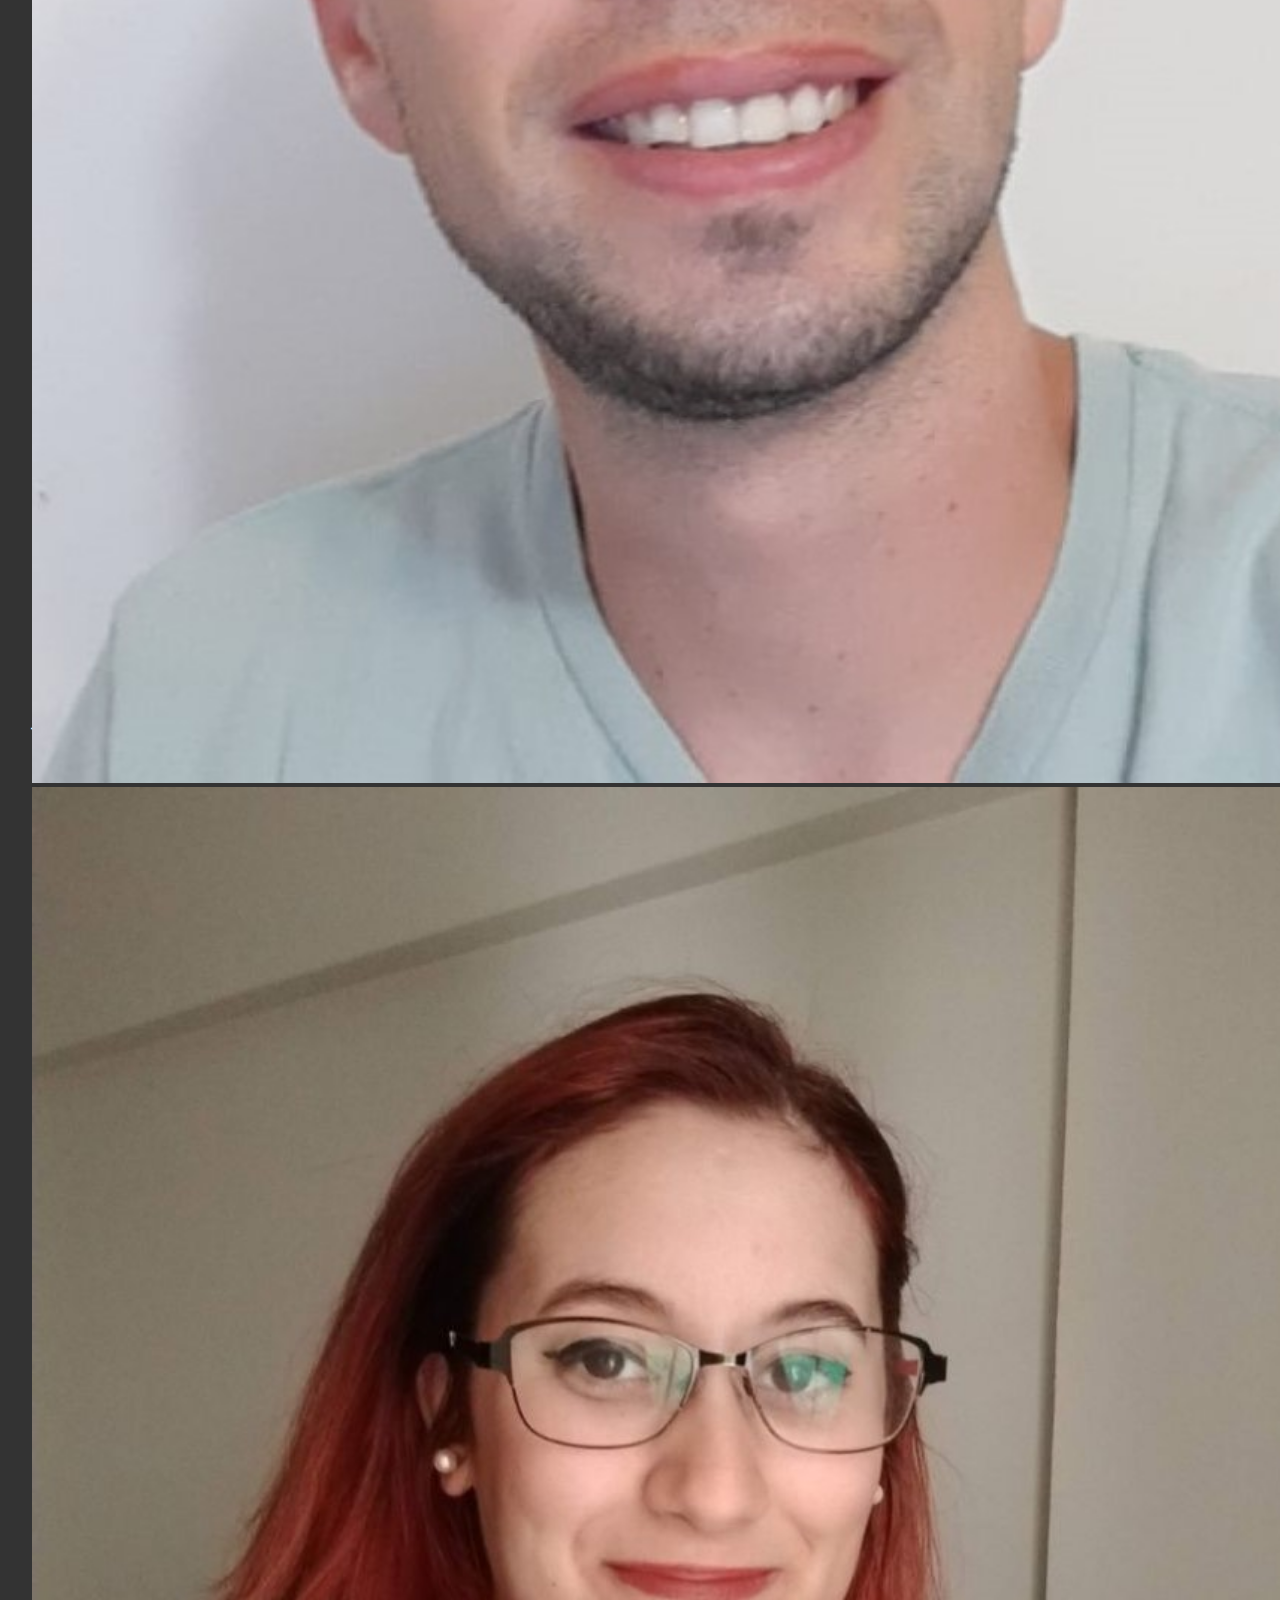
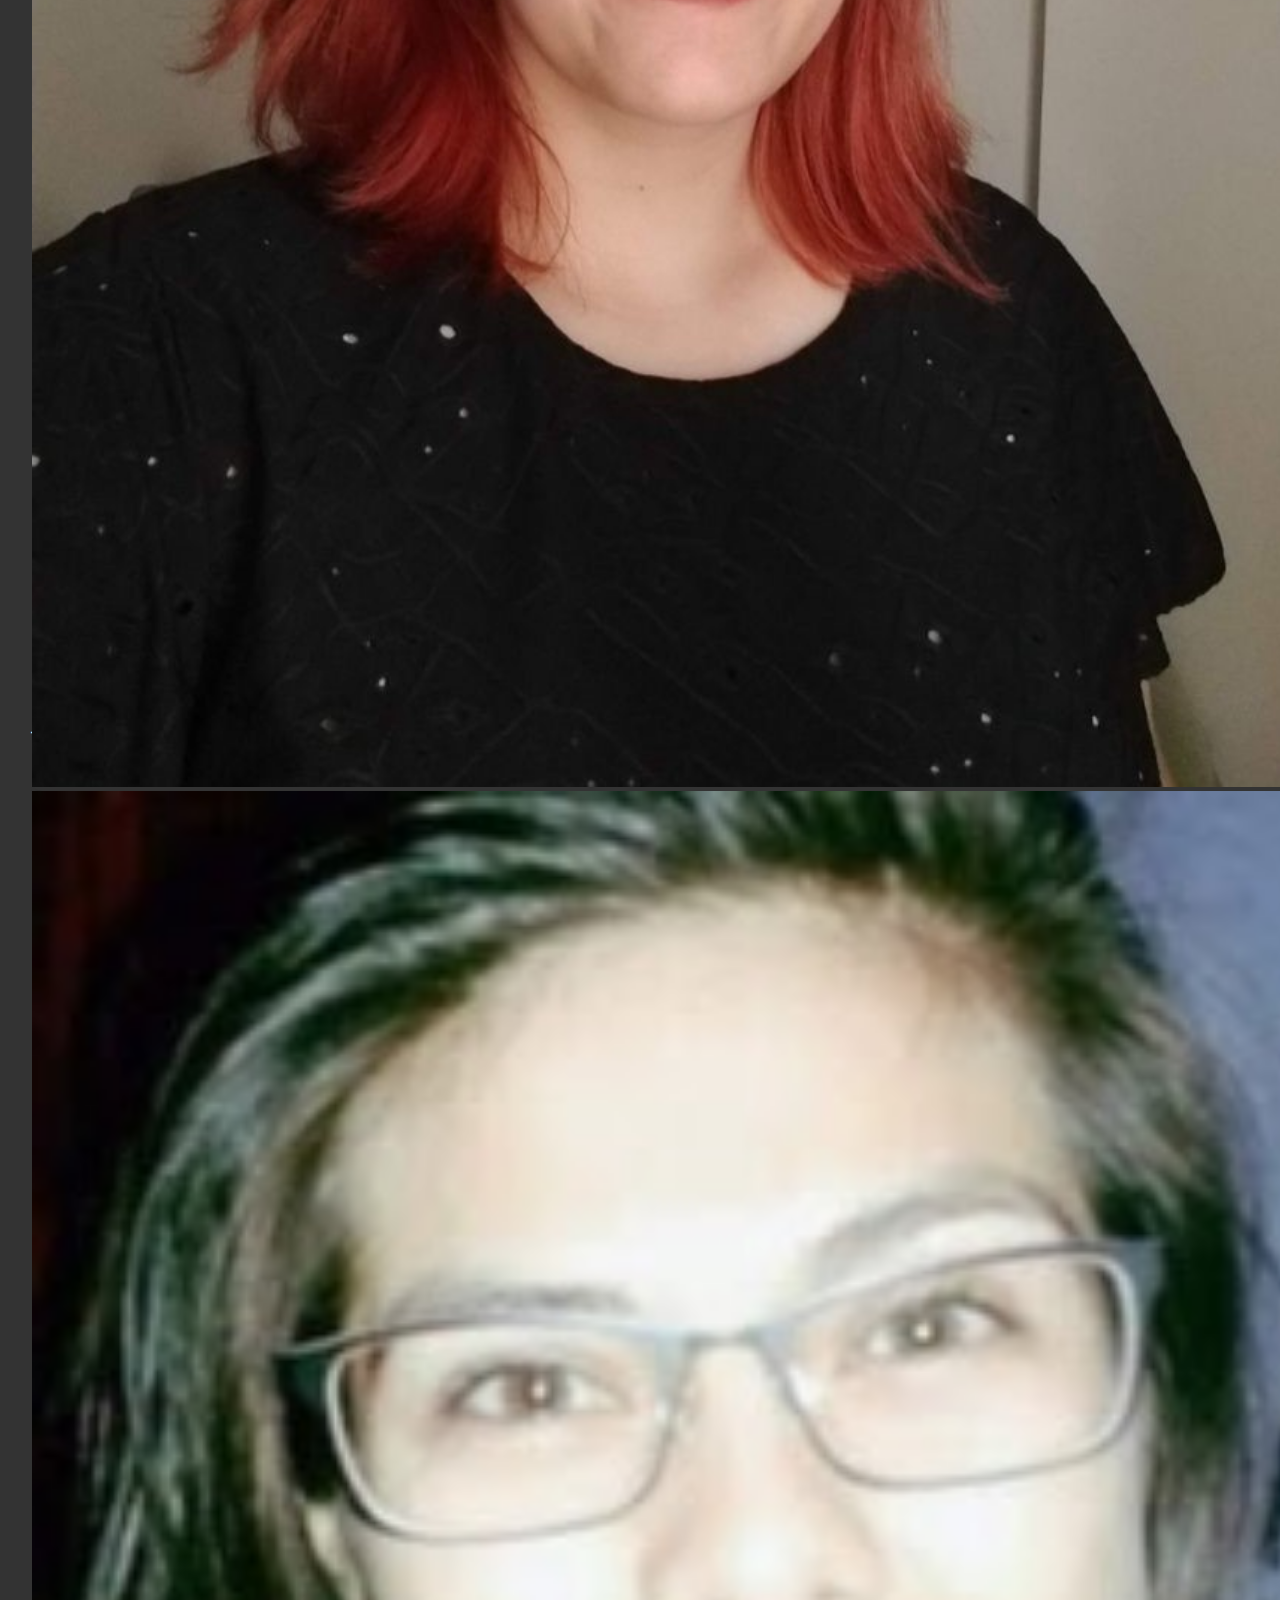
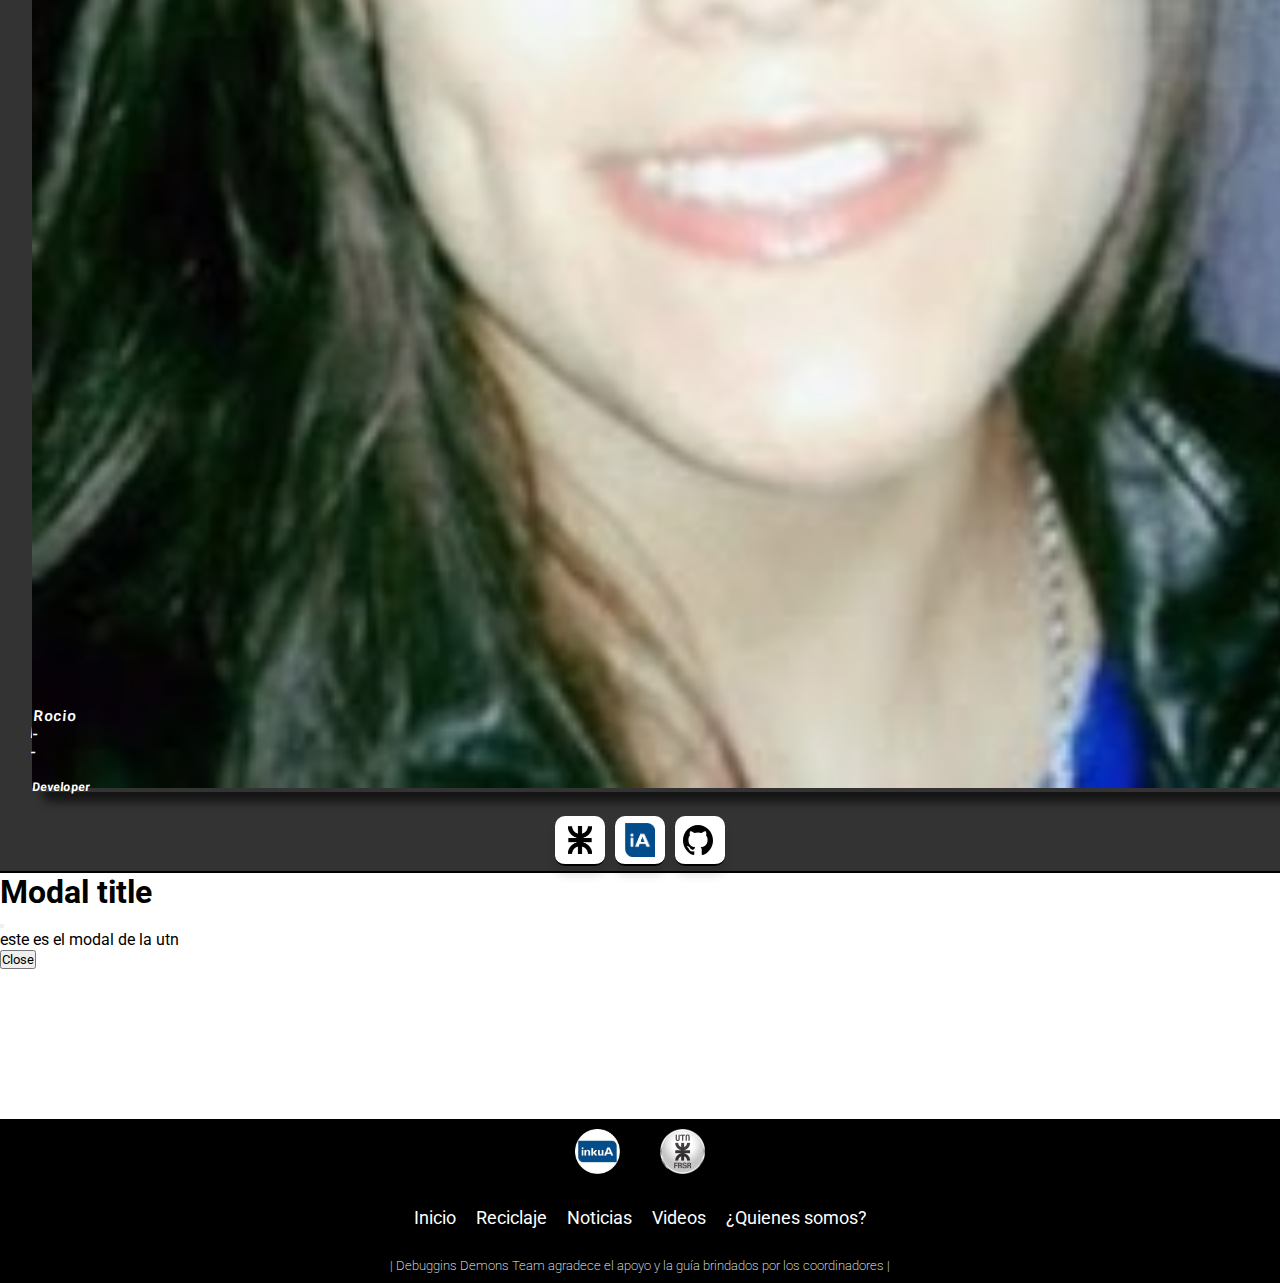
==== commit 0ee69f9f: "Merge pull request #20 from Debugging-Demons-INKUA/giu-footer" ====
--- a/site/about.html
+++ b/site/about.html
@@ -189,11 +189,24 @@
     </main>
 
     <footer>
-        <section class="footerContainer d-flex flex-column align-items-center">
-            <p class="footerText">¿Quienes Somos?</p>
-            <p class="footerText">Videos</p>
-            <p class="footerText">Noticias</p>
-        </section>
+        <div class="footer_olas">
+            <div class="ola" id="ola1"></div>            
+            <div class="ola" id="ola2"></div>            
+            <div class="ola" id="ola3"></div>
+            <div class="ola" id="ola4"></div>
+        </div>
+        <ul class="footer_logos">
+            <li><a href="https://inkua.de/" target="_blank"><img src="./assets/images/logo_inkua.png"></a></li>
+            <li><a href="https://www.frsr.utn.edu.ar/" target="_blank"><img src="./assets/images/logo_utn.png"></a></li>
+        </ul>
+        <ul class="footer_menu">
+            <li><a href="./index.html">Inicio</a></li>            
+            <li><a href="./reciclaje.html">Reciclaje</a></li>
+            <li><a href="./noticias.html">Noticias</a></li>
+            <li><a href="./videos.html">Videos</a></li>
+            <li><a href="./about.html">¿Quienes somos?</a></li>
+        </ul>
+        <ul class="footer_ty"><li><p>| Debuggins Demons Team agradece el apoyo y la guía brindados por los coordinadores |</p></li></ul>
     </footer>
     <!-- Bootstrap -->
     <script src="https://cdn.jsdelivr.net/npm/bootstrap@5.3.2/dist/js/bootstrap.bundle.min.js"
--- a/site/assets/styles/about.css
+++ b/site/assets/styles/about.css
@@ -292,16 +292,128 @@
 }
 
 /* ---------- FOOTER ---------- */
-footer {
-    margin-top: 2rem;
-    min-height: 5rem;
-    background-color: black;
-}
-
-.footerContainer {
-    padding-top: 1rem;
-}
-
-.footerText {
-    color: white;
-}+footer{
+    position: relative;
+    width: 100%;
+    background: #000;
+    min-height: 100px;
+    padding: 10px 0px;
+    display: flex;
+    justify-content: center;
+    align-items: center;
+    flex-direction: column;
+    margin-top: 150px;
+}
+
+footer .footer_logos, footer .footer_menu{
+    position: relative;
+    display: flex;
+    justify-content: center;
+    align-items: center;
+    margin-bottom: 30px;
+    flex-wrap: wrap;
+}
+
+.footer_logos li, .footer_menu li, .footer_ty li{
+    list-style: none;
+}
+
+.footer_logos li img{
+    margin: 0 20px;
+    width: 45px;
+    display: inline-block;
+    transition: 0.5s;
+}
+
+.footer_logos li img:hover{
+    transform: translateY(-10px);
+}
+
+.footer_menu li a{
+    font-size: 1.1rem;
+    color: #ffffff;
+    margin: 0 10px;
+    display: inline-block;
+    text-decoration: none;
+}
+
+.footer_menu li a:hover{
+    color:#00A896;
+    font-weight: bold;
+    font-size: 1.1rem;
+}
+
+.footer_ty p{
+    font-size: 0.8rem;
+    color: rgb(240, 255, 249);
+    font-weight: 200;
+}
+
+footer .ola{
+    position: absolute;
+    top: -100px;
+    left: 0;
+    width: 100%;
+    height: 100px;
+    /* background: red url(/assets/images/wave2.gif) center; */
+    background: url(/assets/images/wave11.png);
+    background-size: 1300px 100px;
+}
+
+.ola#ola1{
+    z-index: 1000;
+    opacity: 1;
+    bottom: 0;
+    animation: animateWave 5.5s linear infinite;
+}
+.ola#ola2{
+    z-index: 999;
+    opacity: 0.5;
+    bottom: 10px;
+    animation: animateWave_02 5.5s linear infinite;
+}
+.ola#ola3{
+    z-index: 1000;
+    opacity: 0.2;
+    bottom: 15px;
+    animation: animateWave 4.5s linear infinite;
+}
+.ola#ola4{
+    z-index: 999;
+    opacity: 0.7;
+    bottom: 20px;
+    animation: animateWave_02 4.5s linear infinite;
+}
+
+
+@keyframes animateWave{
+    0%{
+        background-position-x: 1300px;
+    }
+    100%{
+        background-position-x: 0px;
+    }
+}
+@keyframes animateWave_02{
+    0%{
+        background-position-x: 0px;
+    }
+    100%{
+        background-position-x: 1300px;
+    }
+}
+@keyframes animateWave_03{
+    0%{
+        background-position-x: 0px;
+    }
+    100%{
+        background-position-x: 1300px;
+    }
+}@keyframes animateWave_04{
+    0%{
+        background-position-x: 0px;
+    }
+    100%{
+        background-position-x: 1300px;
+    }
+}
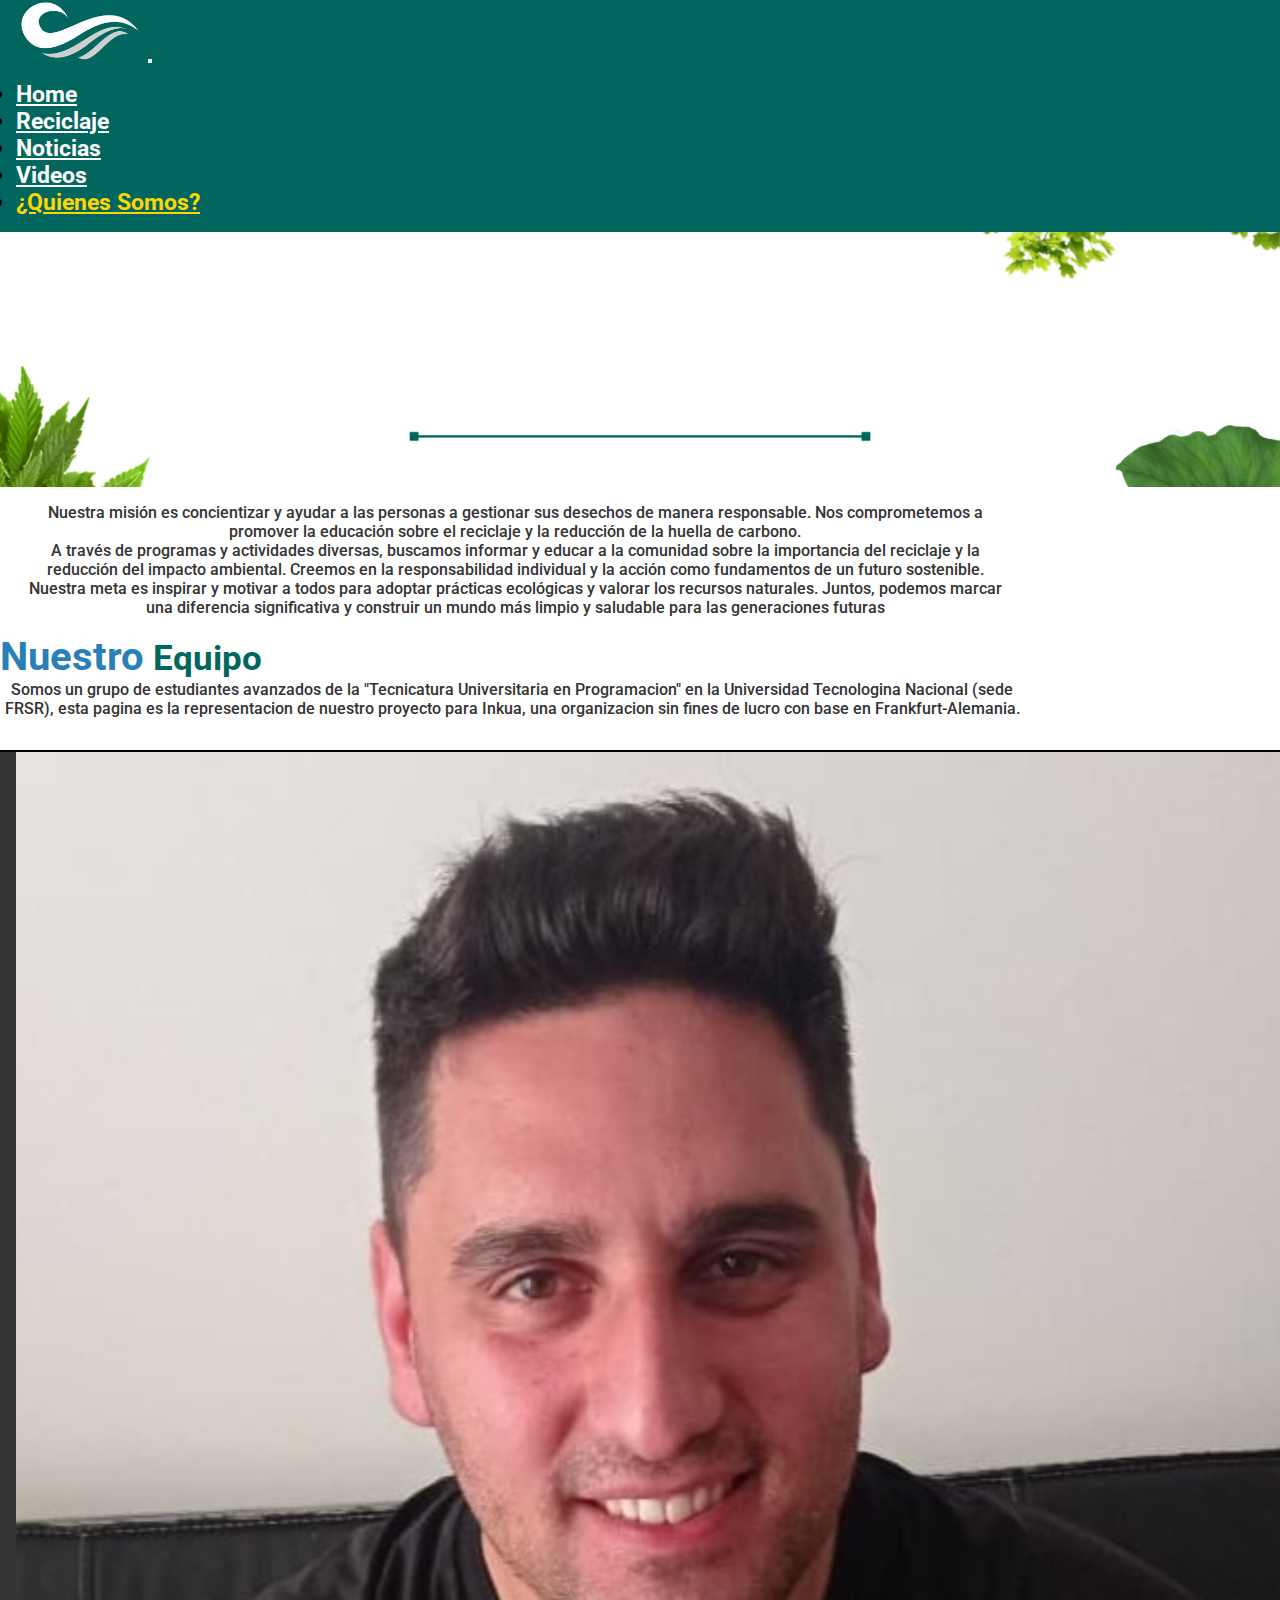
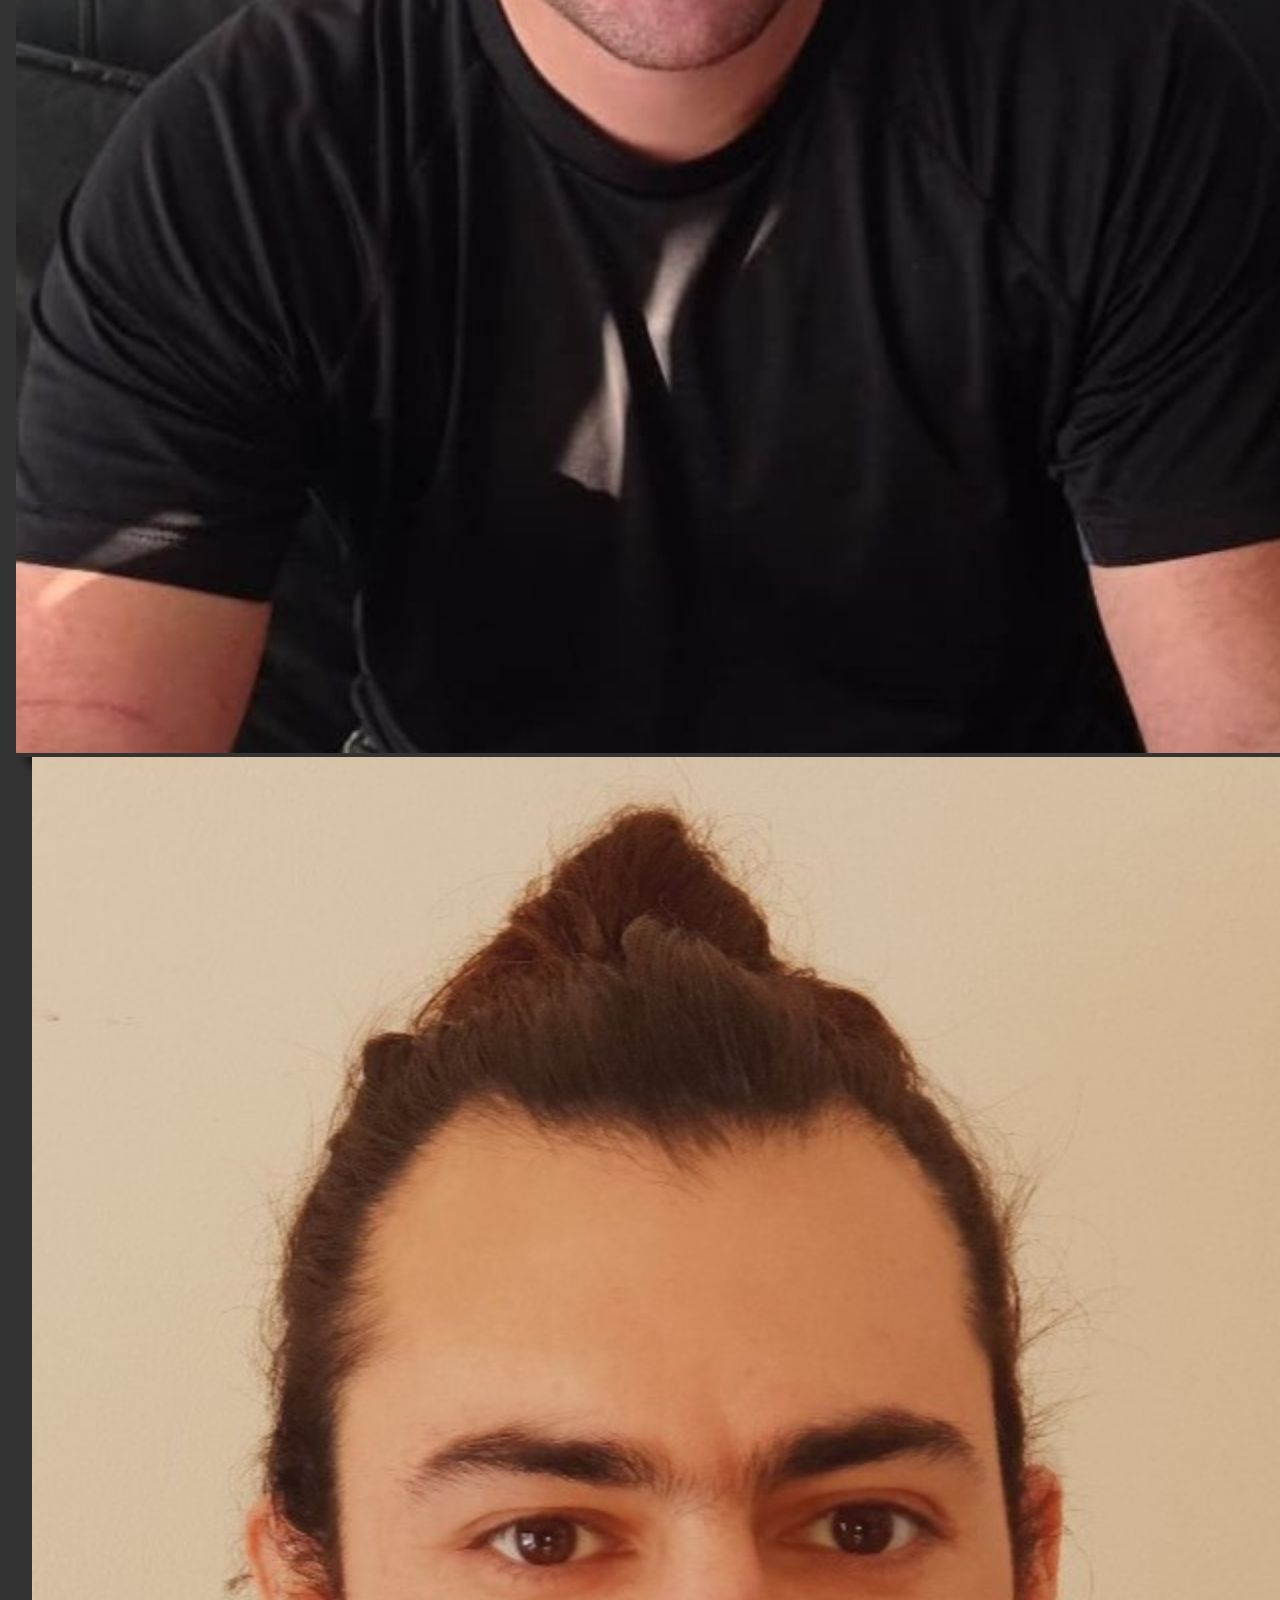
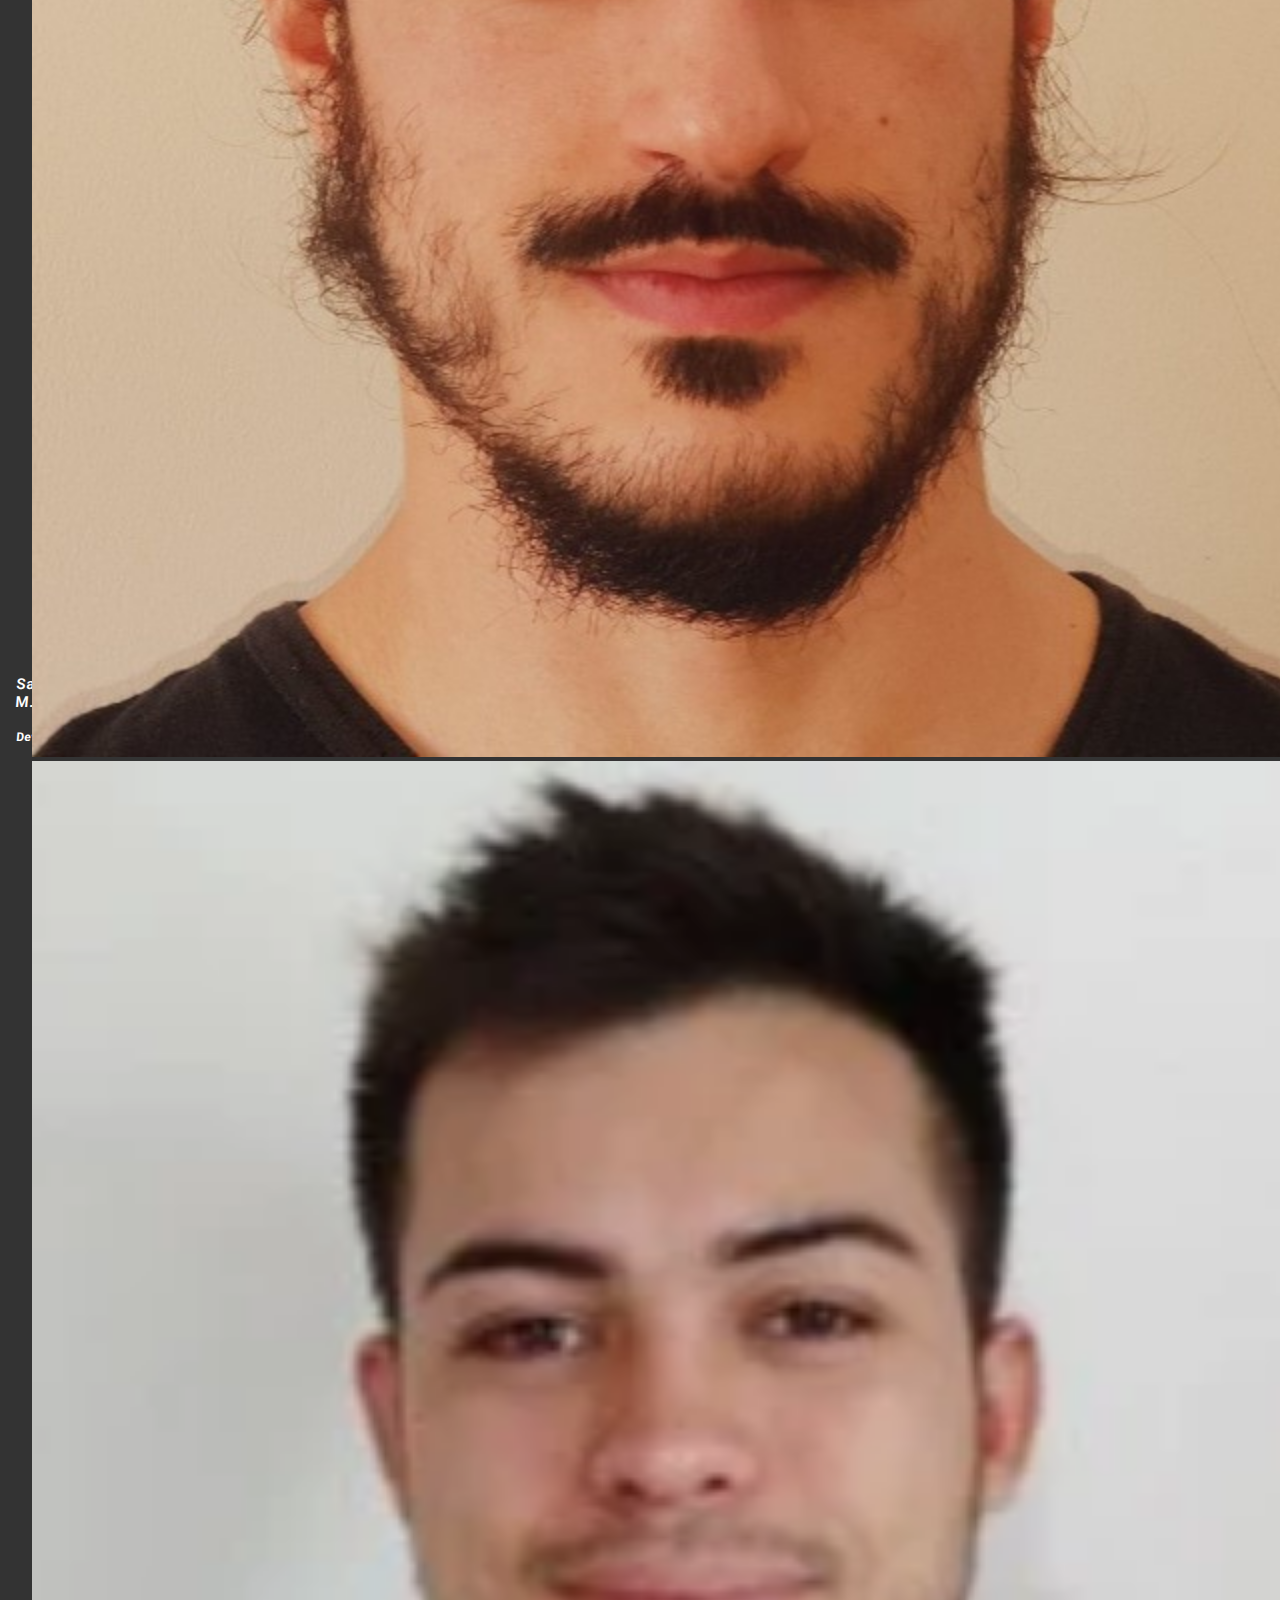
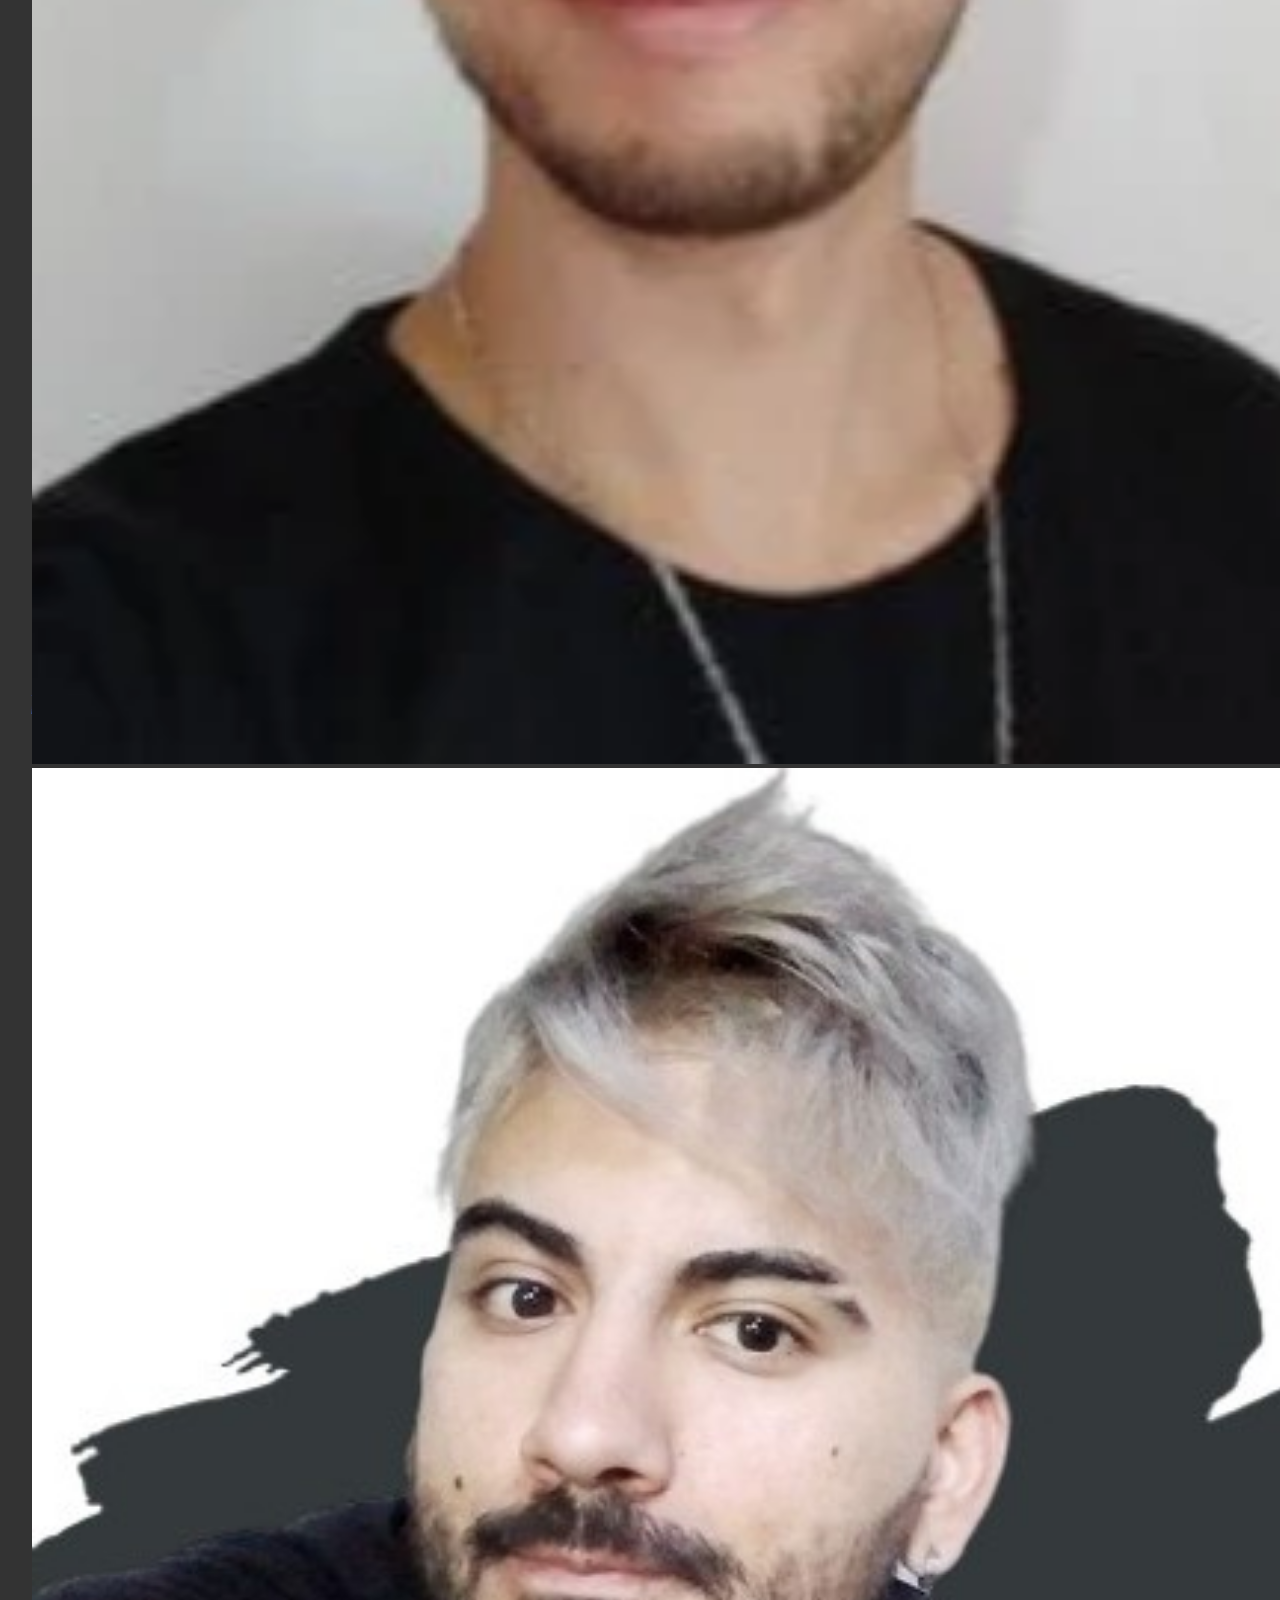
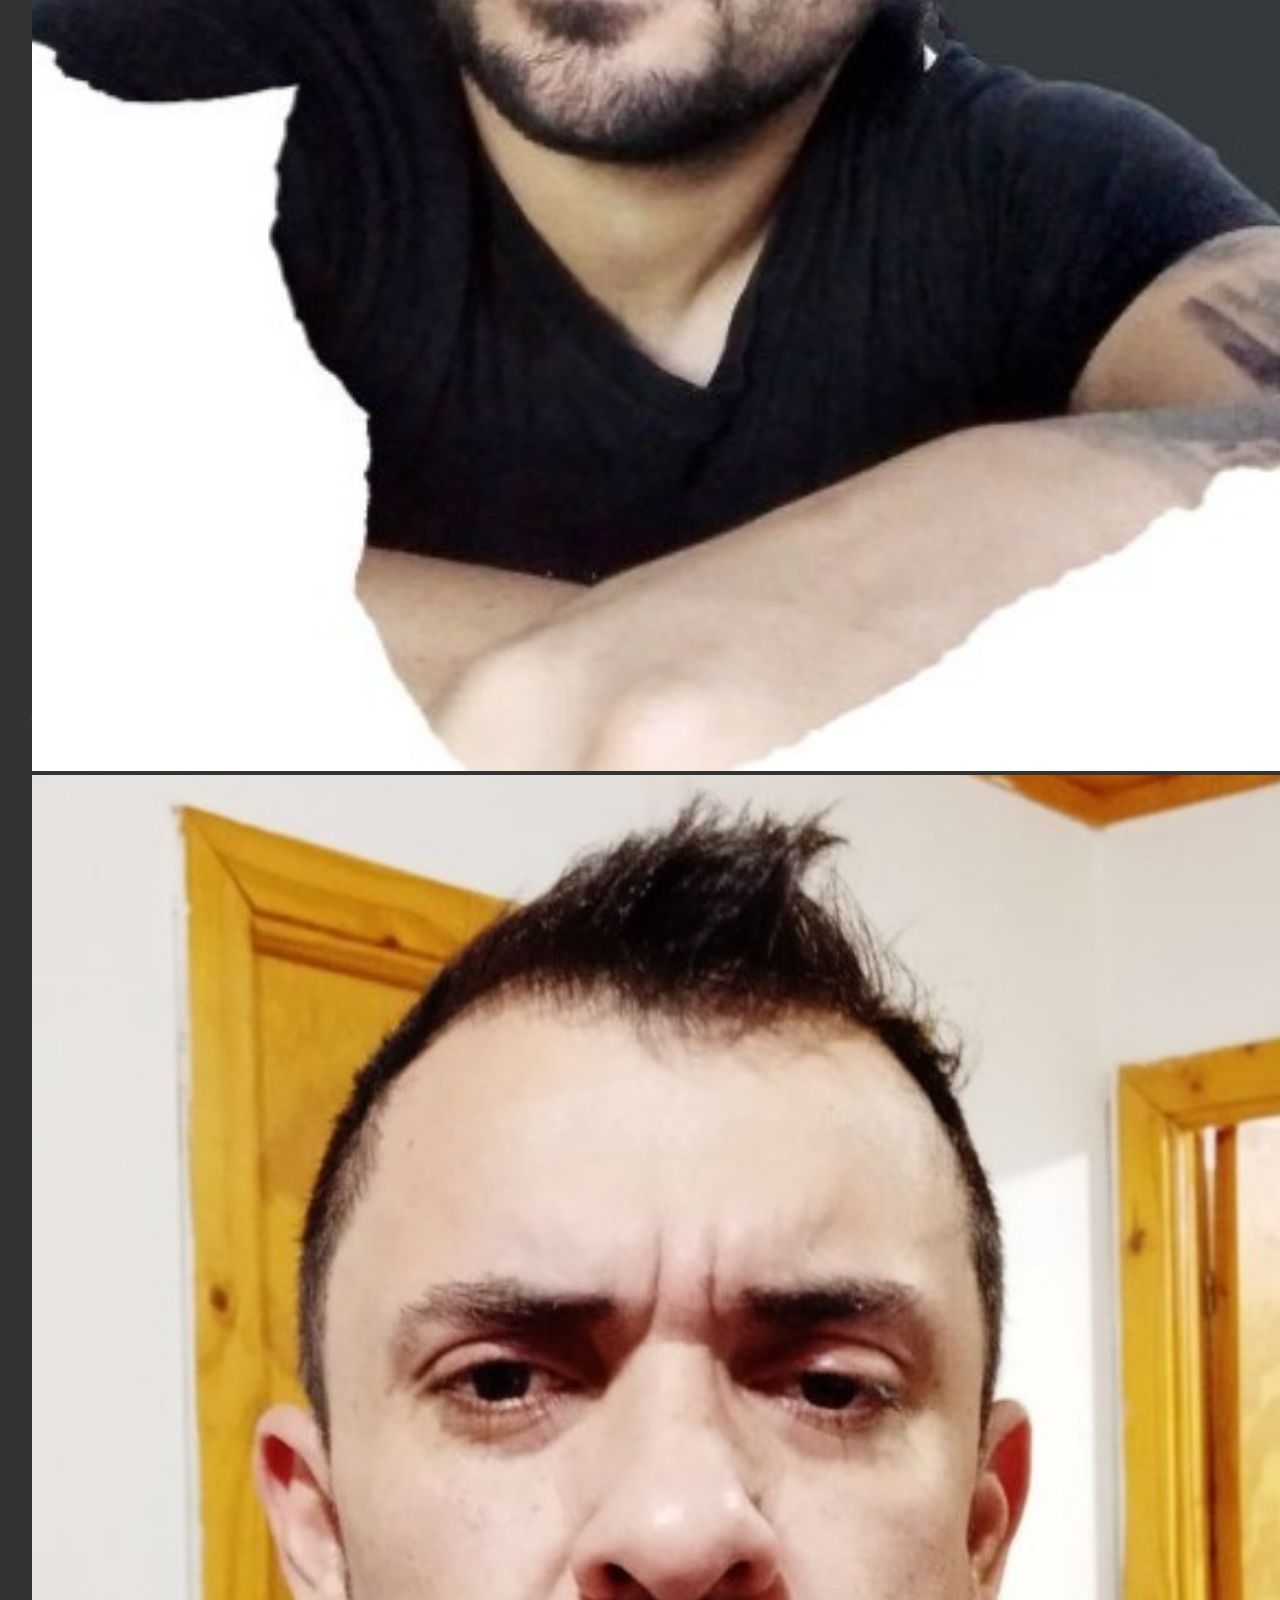
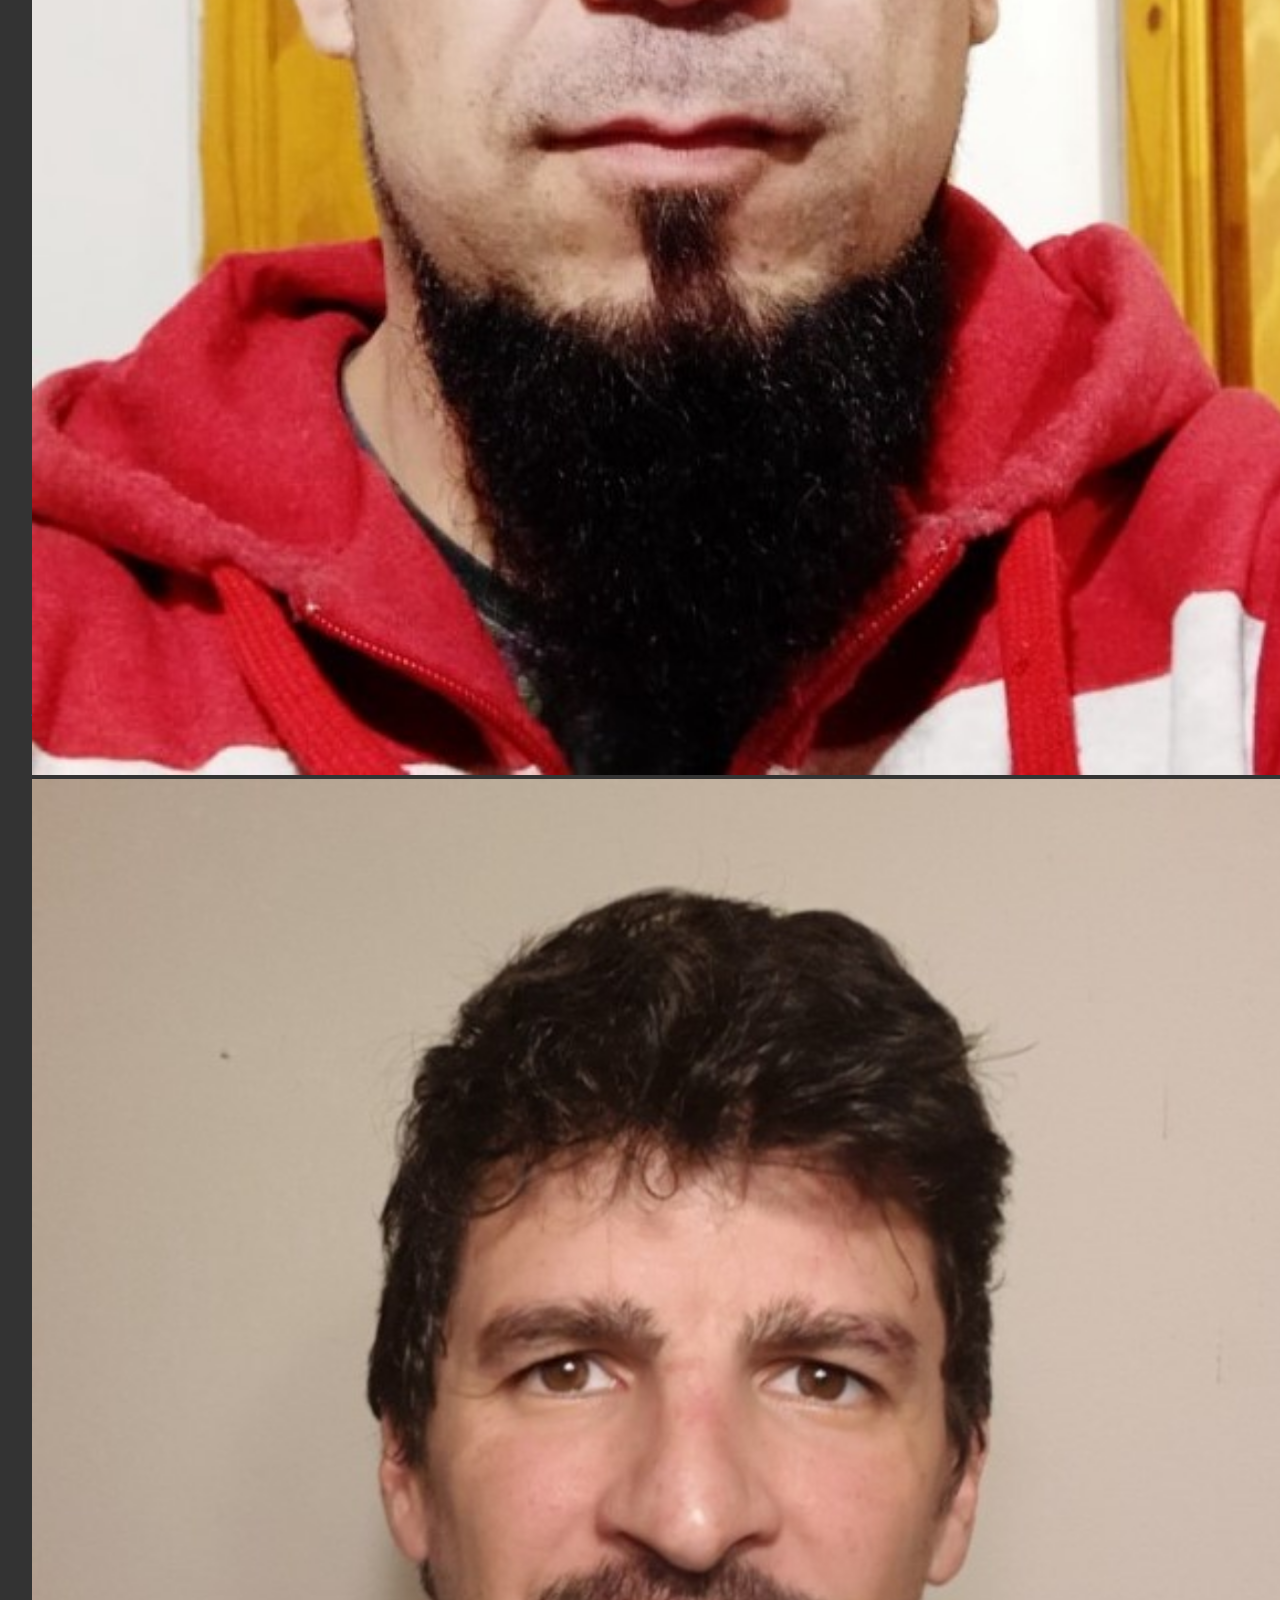
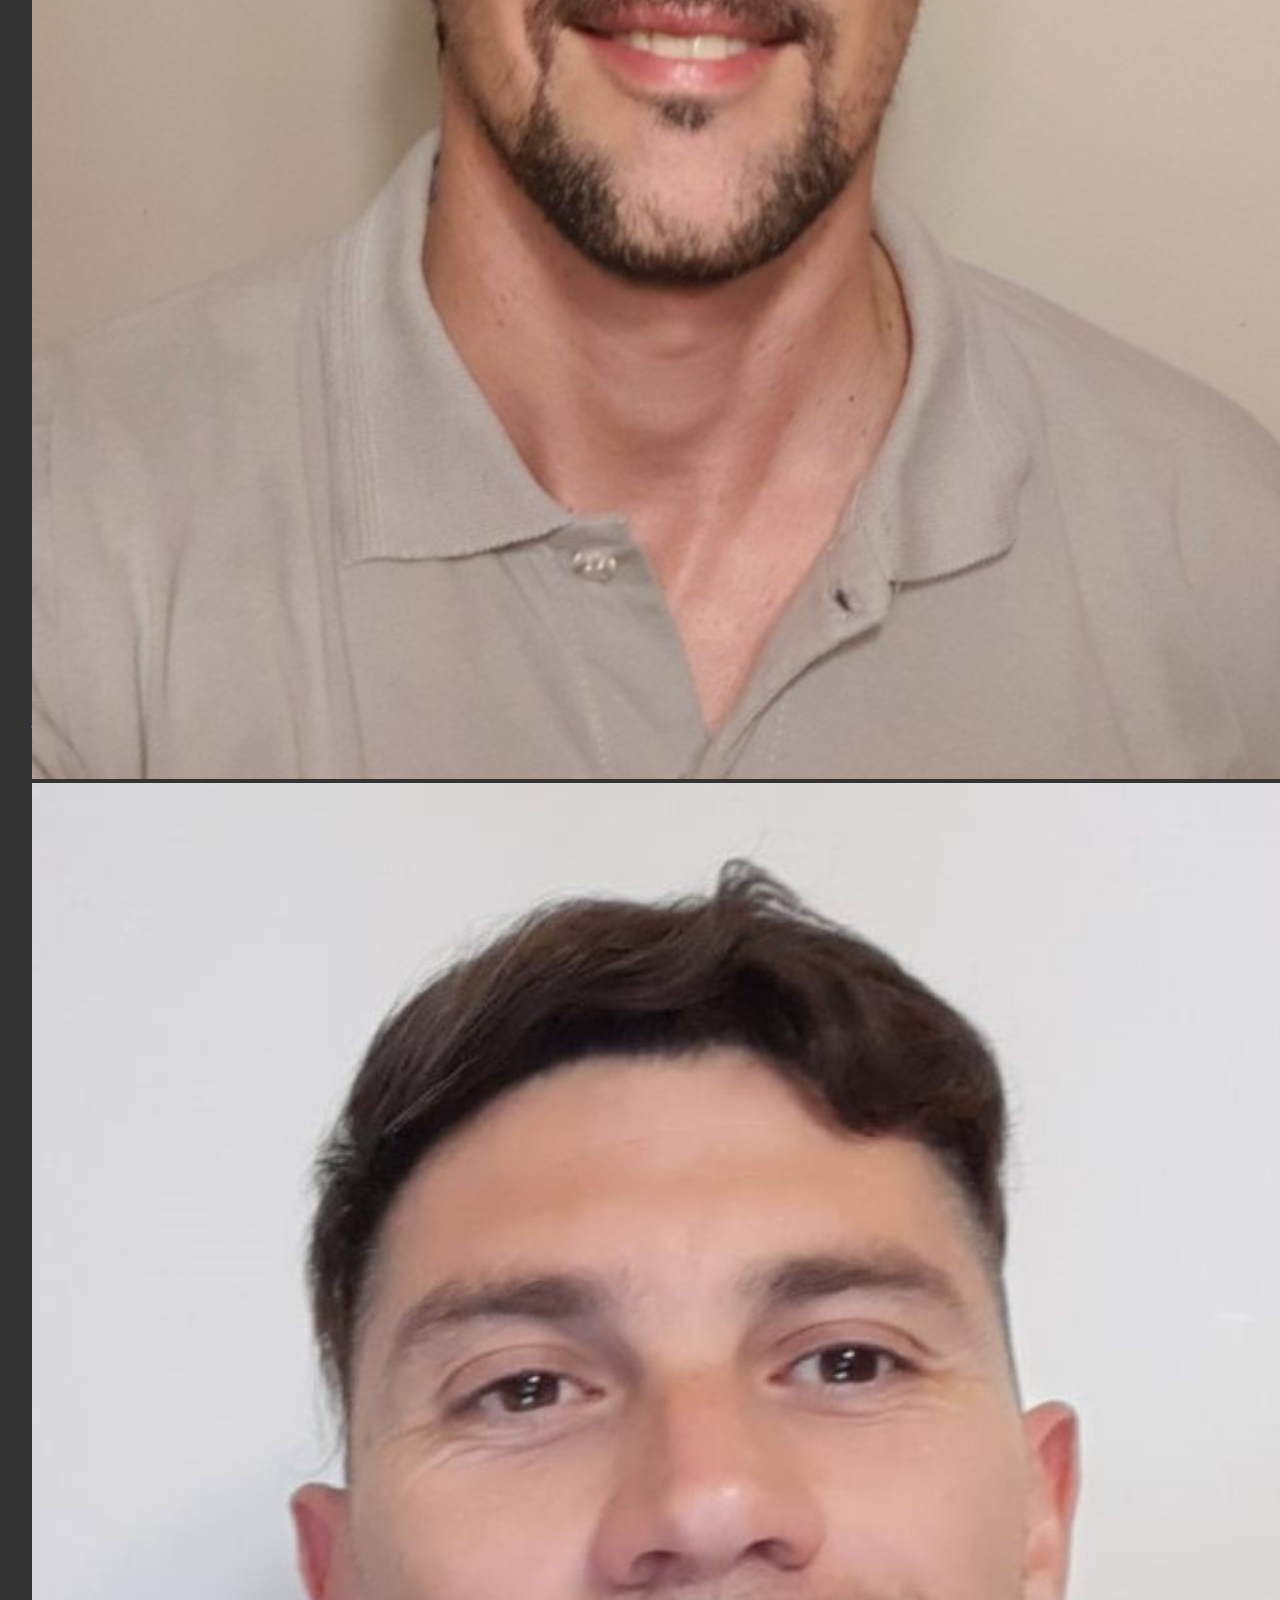
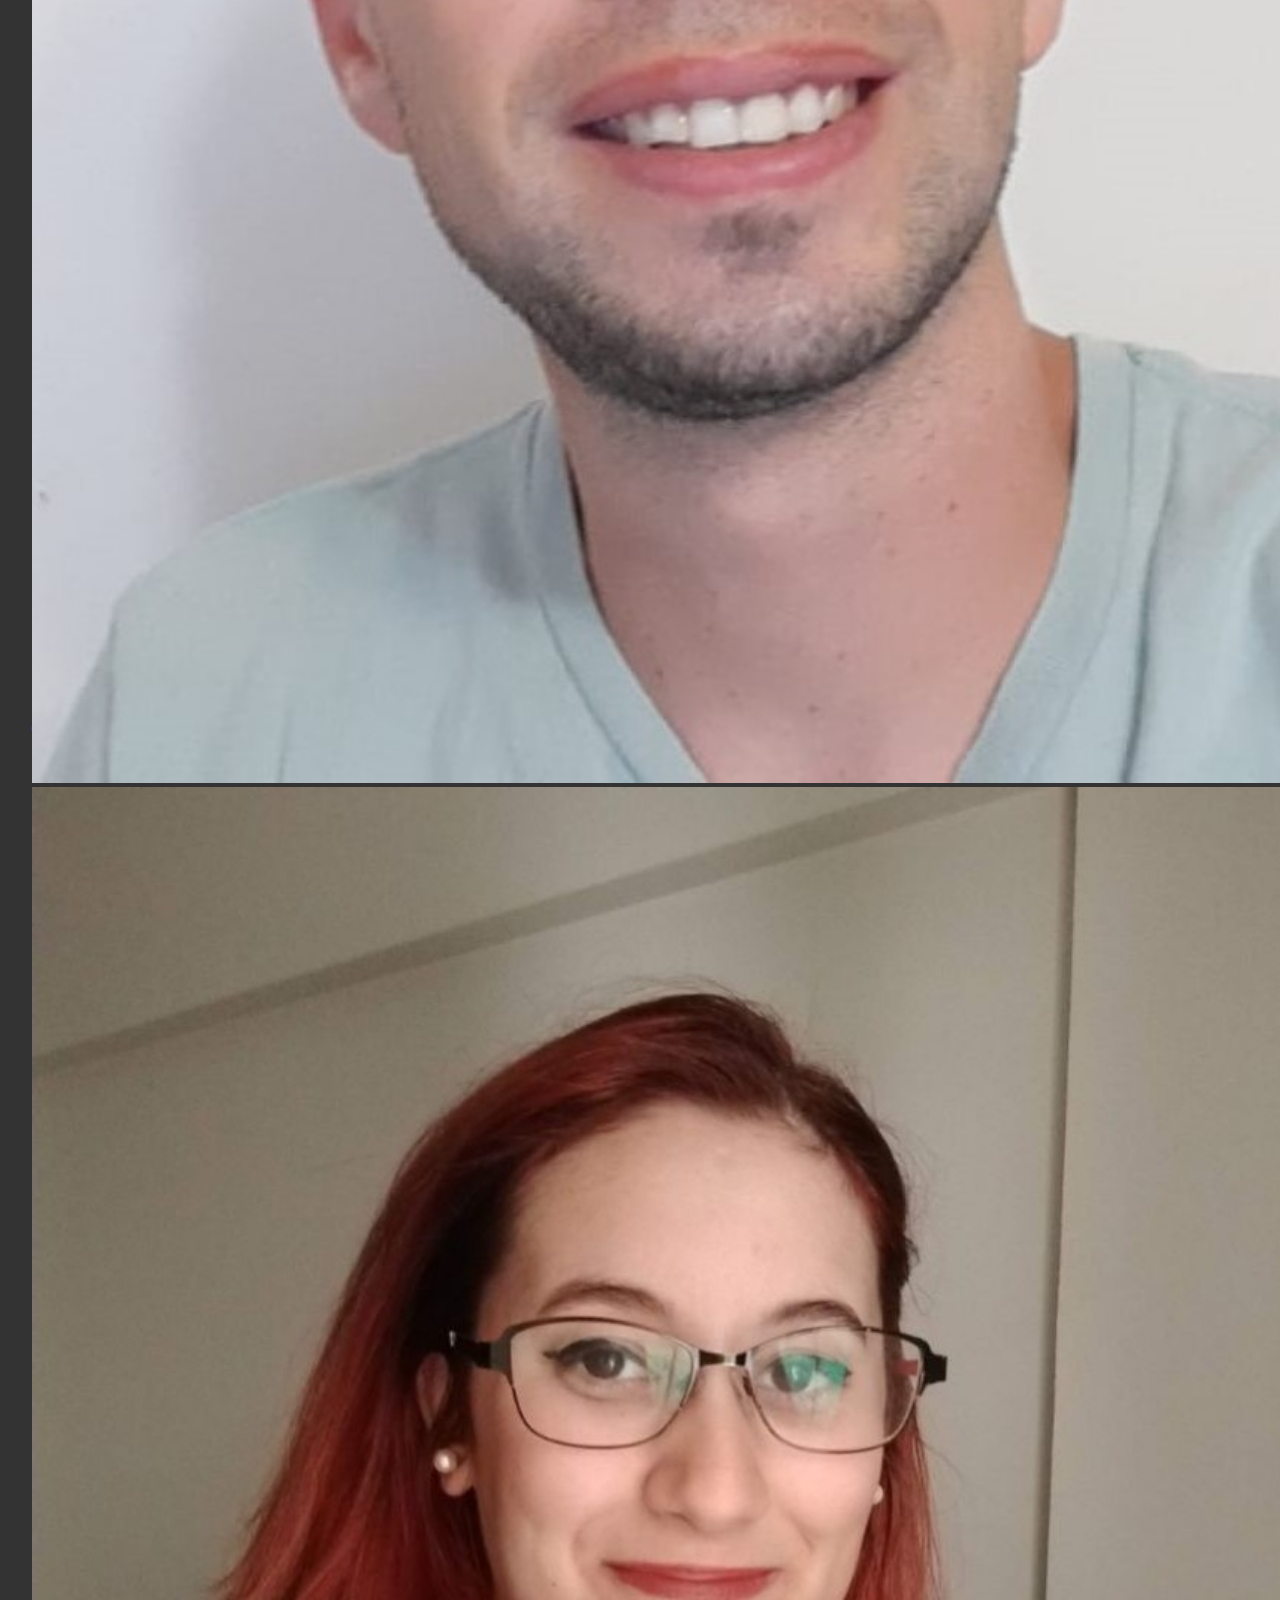
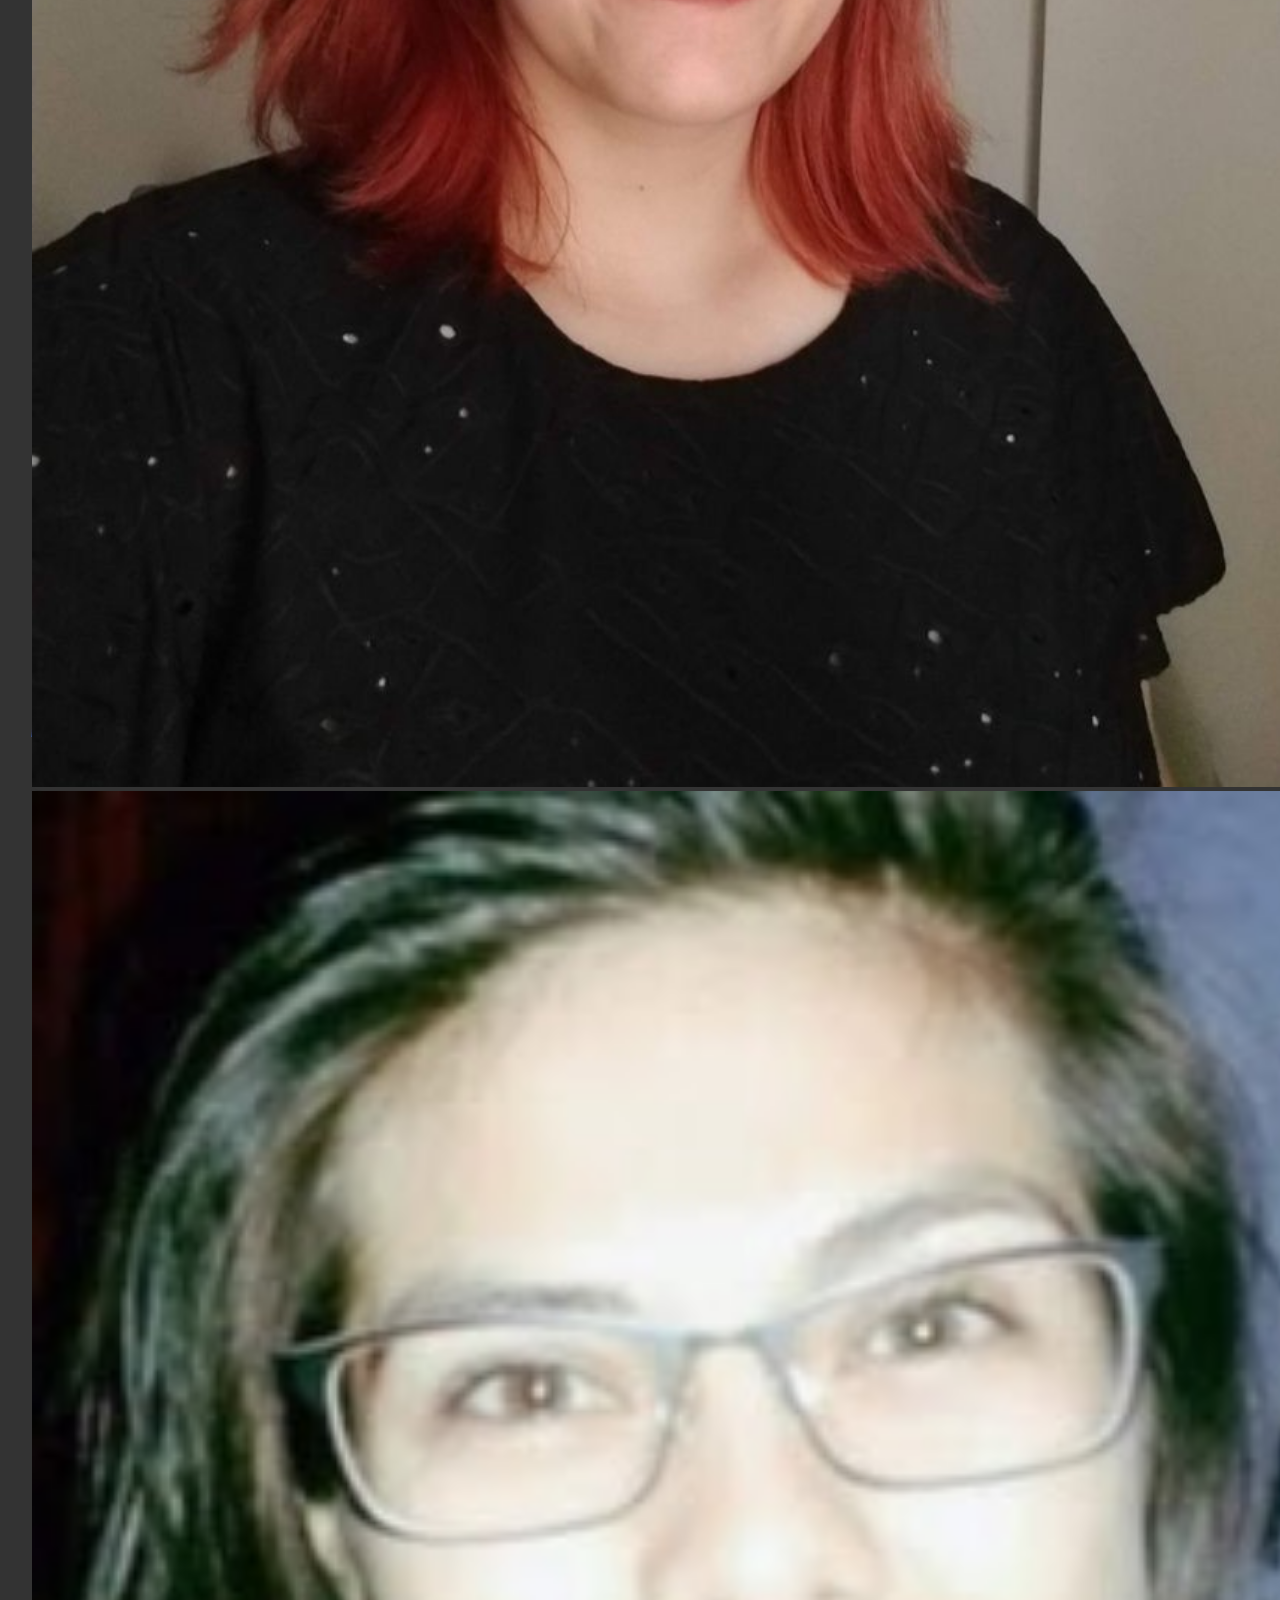
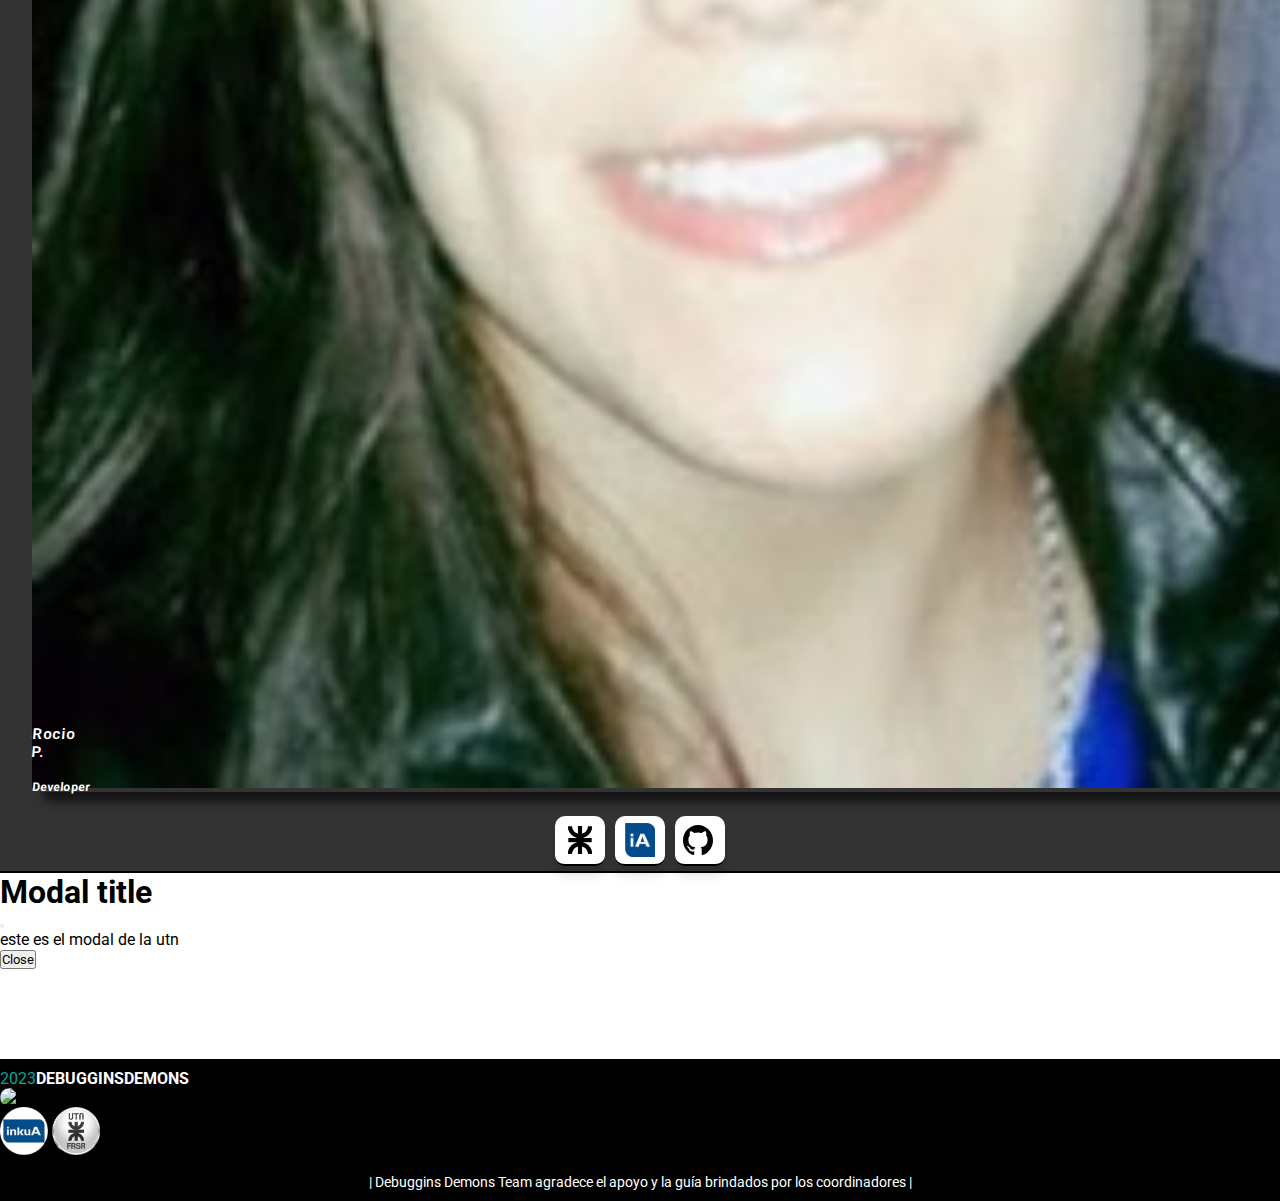
==== commit 9f1396f2: "fix: Correccion de modales en reciclaje y reduccion de margen superior en footers del sitio" ====
--- a/site/about.html
+++ b/site/about.html
@@ -77,54 +77,54 @@
             </p>
         </section>
 
-        <div class="contenedorTarjetas d-flex justify-content-center align-items-center" style="width: 100vw;">
+        <div class="contenedorTarjetas d-flex justify-content-center align-items-center">
             <div class="d-flex flex-wrap align-items-center justify-content-center">
                 <a href="https://www.linkedin.com/in/santiago-mendoza-722a43222?utm_source=share&utm_campaign=share_via&utm_content=profile&utm_medium=android_app"
                     class="tarjeta" target="_blank">
                     <img src="./assets/images/fotoSanti.jpg" />
                     <h5 class="tituloTarjeta">Developer</h5>
-                    <h3 class="subtituloTarjeta">Santiago ---</h3>
+                    <h3 class="subtituloTarjeta">Santiago M.</h3>
                 </a>
                 <a href="https://www.linkedin.com/in/agustin-perez-pesce/" class="tarjeta" target="_blank">
                     <img src="./assets/images/fotoAgustin.jpg" />
                     <h5 class="tituloTarjeta">Developer</h5>
-                    <h3 class="subtituloTarjeta">Agustin --</h3>
+                    <h3 class="subtituloTarjeta">Agustín P.</h3>
                 </a>
                 <a href="https://www.linkedin.com/in/facundorojas/" class="tarjeta" target="_blank">
                     <img src="./assets/images/fotoFacu.png" />
                     <h5 class="tituloTarjeta">Developer</h5>
-                    <h3 class="subtituloTarjeta">Facundo --</h3>
+                    <h3 class="subtituloTarjeta">Facundo R.</h3>
                 </a>
                 <a href="https://www.linkedin.com/in/braian-troncoso-0aaa56211/" class="tarjeta" target="_blank">
                     <img src="./assets/images/fotoBrian.jpg" />
                     <h5 class="tituloTarjeta">Developer</h5>
-                    <h3 class="subtituloTarjeta">Brian --</h3>
+                    <h3 class="subtituloTarjeta">Brian T.</h3>
                 </a>
                 <a href="https://www.linkedin.com/in/mario-cristian-sanchez/" class="tarjeta" target="_blank">
                     <img src="./assets/images/fotoCristian.jpg" />
                     <h5 class="tituloTarjeta">Developer</h5>
-                    <h3 class="subtituloTarjeta">Cristian --</h3>
+                    <h3 class="subtituloTarjeta">Cristian S.</h3>
                 </a>
                 <a href="https://www.linkedin.com/in/franco-sebasti%C3%A1n-genre-7a951a213?utm_source=share&utm_campaign=share_via&utm_content=profile&utm_medium=android_app"
                     class="tarjeta" target="_blank">
                     <img src="./assets/images/fotoFranco.jpg" />
                     <h5 class="tituloTarjeta">Developer</h5>
-                    <h3 class="subtituloTarjeta">Franco --</h3>
+                    <h3 class="subtituloTarjeta">Franco G.</h3>
                 </a>
                 <a href="https://ar.linkedin.com/in/mariano-farias-5105bb298" class="tarjeta" target="_blank">
                     <img src="./assets/images/fotoMariano.jpg" />
                     <h5 class="tituloTarjeta">Developer</h5>
-                    <h3 class="subtituloTarjeta">Mariano --</h3>
+                    <h3 class="subtituloTarjeta">Mariano F.</h3>
                 </a>
                 <a href="https://www.linkedin.com/in/giudet/" class="tarjeta" target="_blank">
                     <img src="./assets/images/fotoGiuli.jpg" />
                     <h5 class="tituloTarjeta">Developer</h5>
-                    <h3 class="subtituloTarjeta">Giuliana Dealbera E.</h3>
+                    <h3 class="subtituloTarjeta">Giuliana D.</h3>
                 </a>
                 <a href="https://www.linkedin.com/in/rociopulitta/" class="tarjeta" target="_blank">
                     <img src="./assets/images/fotoRocio.jpg" />
                     <h5 class="tituloTarjeta">Developer</h5>
-                    <h3 class="subtituloTarjeta">Rocio --</h3>
+                    <h3 class="subtituloTarjeta">Rocio P.</h3>
                 </a>
             </div>
 
@@ -190,24 +190,28 @@
 
     <footer>
         <div class="footer_olas">
-            <div class="ola" id="ola1"></div>            
-            <div class="ola" id="ola2"></div>            
+            <div class="ola" id="ola1"></div>
+            <div class="ola" id="ola2"></div>
             <div class="ola" id="ola3"></div>
             <div class="ola" id="ola4"></div>
         </div>
-        <ul class="footer_logos">
-            <li><a href="https://inkua.de/" target="_blank"><img src="./assets/images/logo_inkua.png"></a></li>
-            <li><a href="https://www.frsr.utn.edu.ar/" target="_blank"><img src="./assets/images/logo_utn.png"></a></li>
-        </ul>
-        <ul class="footer_menu">
-            <li><a href="./index.html">Inicio</a></li>            
-            <li><a href="./reciclaje.html">Reciclaje</a></li>
-            <li><a href="./noticias.html">Noticias</a></li>
-            <li><a href="./videos.html">Videos</a></li>
-            <li><a href="./about.html">¿Quienes somos?</a></li>
-        </ul>
-        <ul class="footer_ty"><li><p>| Debuggins Demons Team agradece el apoyo y la guía brindados por los coordinadores |</p></li></ul>
+        <div class="footerBox d-flex flex-wrap align-items-center justify-content-around">
+            <section class="fbox01">
+                <p>2023<span class="fspan">DebugginsDemons</span></p>
+            </section>
+            <section class="fbox02">
+                <img src="./assets/images/Debugging-Demons-logo.png" alt="logo debugging demons">
+            </section>
+            <section class="fbox03 d-flex flex-column">
+                <a href="https://inkua.de/" target="_blank"><img src="./assets/images/logo_inkua.png"></a>
+                <a href="https://www.frsr.utn.edu.ar/" target="_blank"><img src="./assets/images/logo_utn.png"></a>
+            </section>
+        </div>
+        <div class="footer_ty">
+            <p>| Debuggins Demons Team agradece el apoyo y la guía brindados por los coordinadores |</p>
+        </div>
     </footer>
+
     <!-- Bootstrap -->
     <script src="https://cdn.jsdelivr.net/npm/bootstrap@5.3.2/dist/js/bootstrap.bundle.min.js"
         integrity="sha384-C6RzsynM9kWDrMNeT87bh95OGNyZPhcTNXj1NW7RuBCsyN/o0jlpcV8Qyq46cDfL"
--- a/site/assets/styles/about.css
+++ b/site/assets/styles/about.css
@@ -292,128 +292,148 @@
 }
 
 /* ---------- FOOTER ---------- */
-footer{
+footer {
     position: relative;
     width: 100%;
     background: #000;
-    min-height: 100px;
+    min-height: 50px;
     padding: 10px 0px;
     display: flex;
-    justify-content: center;
     align-items: center;
     flex-direction: column;
-    margin-top: 150px;
-}
-
-footer .footer_logos, footer .footer_menu{
-    position: relative;
-    display: flex;
-    justify-content: center;
-    align-items: center;
-    margin-bottom: 30px;
-    flex-wrap: wrap;
-}
-
-.footer_logos li, .footer_menu li, .footer_ty li{
-    list-style: none;
-}
-
-.footer_logos li img{
-    margin: 0 20px;
-    width: 45px;
-    display: inline-block;
-    transition: 0.5s;
-}
-
-.footer_logos li img:hover{
-    transform: translateY(-10px);
-}
-
-.footer_menu li a{
-    font-size: 1.1rem;
-    color: #ffffff;
-    margin: 0 10px;
-    display: inline-block;
-    text-decoration: none;
-}
-
-.footer_menu li a:hover{
-    color:#00A896;
+    margin-top: 90px;
+}
+
+.footerBox {
+    width: 100%;
+}
+
+.fbox01 {
+    color: var(--verdeclaro);
+}
+
+.fspan {
+    color: var(--blanco);
     font-weight: bold;
-    font-size: 1.1rem;
-}
-
-.footer_ty p{
-    font-size: 0.8rem;
-    color: rgb(240, 255, 249);
-    font-weight: 200;
-}
-
-footer .ola{
+    text-transform: uppercase;
+}
+
+.fbox02 img {
+    border-radius: 15px;
+    width: 5rem;
+}
+
+.fbox03 img {
+    width: 3rem;
+}
+
+
+.footer_ty p {
+    margin-top: 15px;
+    font-size: 0.9rem;
+    color: var(--blanco);
+    font-weight: 400;
+}
+
+footer .ola {
     position: absolute;
-    top: -100px;
+    top: -50px;
     left: 0;
     width: 100%;
-    height: 100px;
-    /* background: red url(/assets/images/wave2.gif) center; */
+    height: 50px;
     background: url(/assets/images/wave11.png);
-    background-size: 1300px 100px;
-}
-
-.ola#ola1{
+    background-size: 1300px 50px;
+}
+
+.ola#ola1 {
     z-index: 1000;
     opacity: 1;
     bottom: 0;
     animation: animateWave 5.5s linear infinite;
 }
-.ola#ola2{
+
+.ola#ola2 {
     z-index: 999;
     opacity: 0.5;
-    bottom: 10px;
+    bottom: 0px;
     animation: animateWave_02 5.5s linear infinite;
 }
-.ola#ola3{
+
+.ola#ola3 {
     z-index: 1000;
     opacity: 0.2;
-    bottom: 15px;
+    bottom: 0px;
     animation: animateWave 4.5s linear infinite;
 }
-.ola#ola4{
+
+.ola#ola4 {
     z-index: 999;
     opacity: 0.7;
-    bottom: 20px;
+    bottom: 0px;
     animation: animateWave_02 4.5s linear infinite;
 }
 
 
-@keyframes animateWave{
-    0%{
+@keyframes animateWave {
+    0% {
         background-position-x: 1300px;
     }
-    100%{
+
+    100% {
         background-position-x: 0px;
     }
 }
-@keyframes animateWave_02{
-    0%{
+
+@keyframes animateWave_02 {
+    0% {
         background-position-x: 0px;
     }
-    100%{
+
+    100% {
         background-position-x: 1300px;
     }
 }
-@keyframes animateWave_03{
-    0%{
+
+@keyframes animateWave_03 {
+    0% {
         background-position-x: 0px;
     }
-    100%{
+
+    100% {
         background-position-x: 1300px;
     }
-}@keyframes animateWave_04{
-    0%{
+}
+
+@keyframes animateWave_04 {
+    0% {
         background-position-x: 0px;
     }
-    100%{
+
+    100% {
         background-position-x: 1300px;
     }
 }
+
+/* Footer media */
+@media screen and (max-width: 960px) {
+    .bannerIndex {
+        display: none;
+    }
+}
+
+@media screen and (max-width: 580px) {
+    .footer_ty p {
+        text-align: center;
+    }
+}
+
+@media screen and (max-width: 425px) {
+    .footerBox {
+        flex-direction: column;
+        gap: 10px;
+    }
+
+    .fbox03 {
+        gap: 10px;
+    }
+}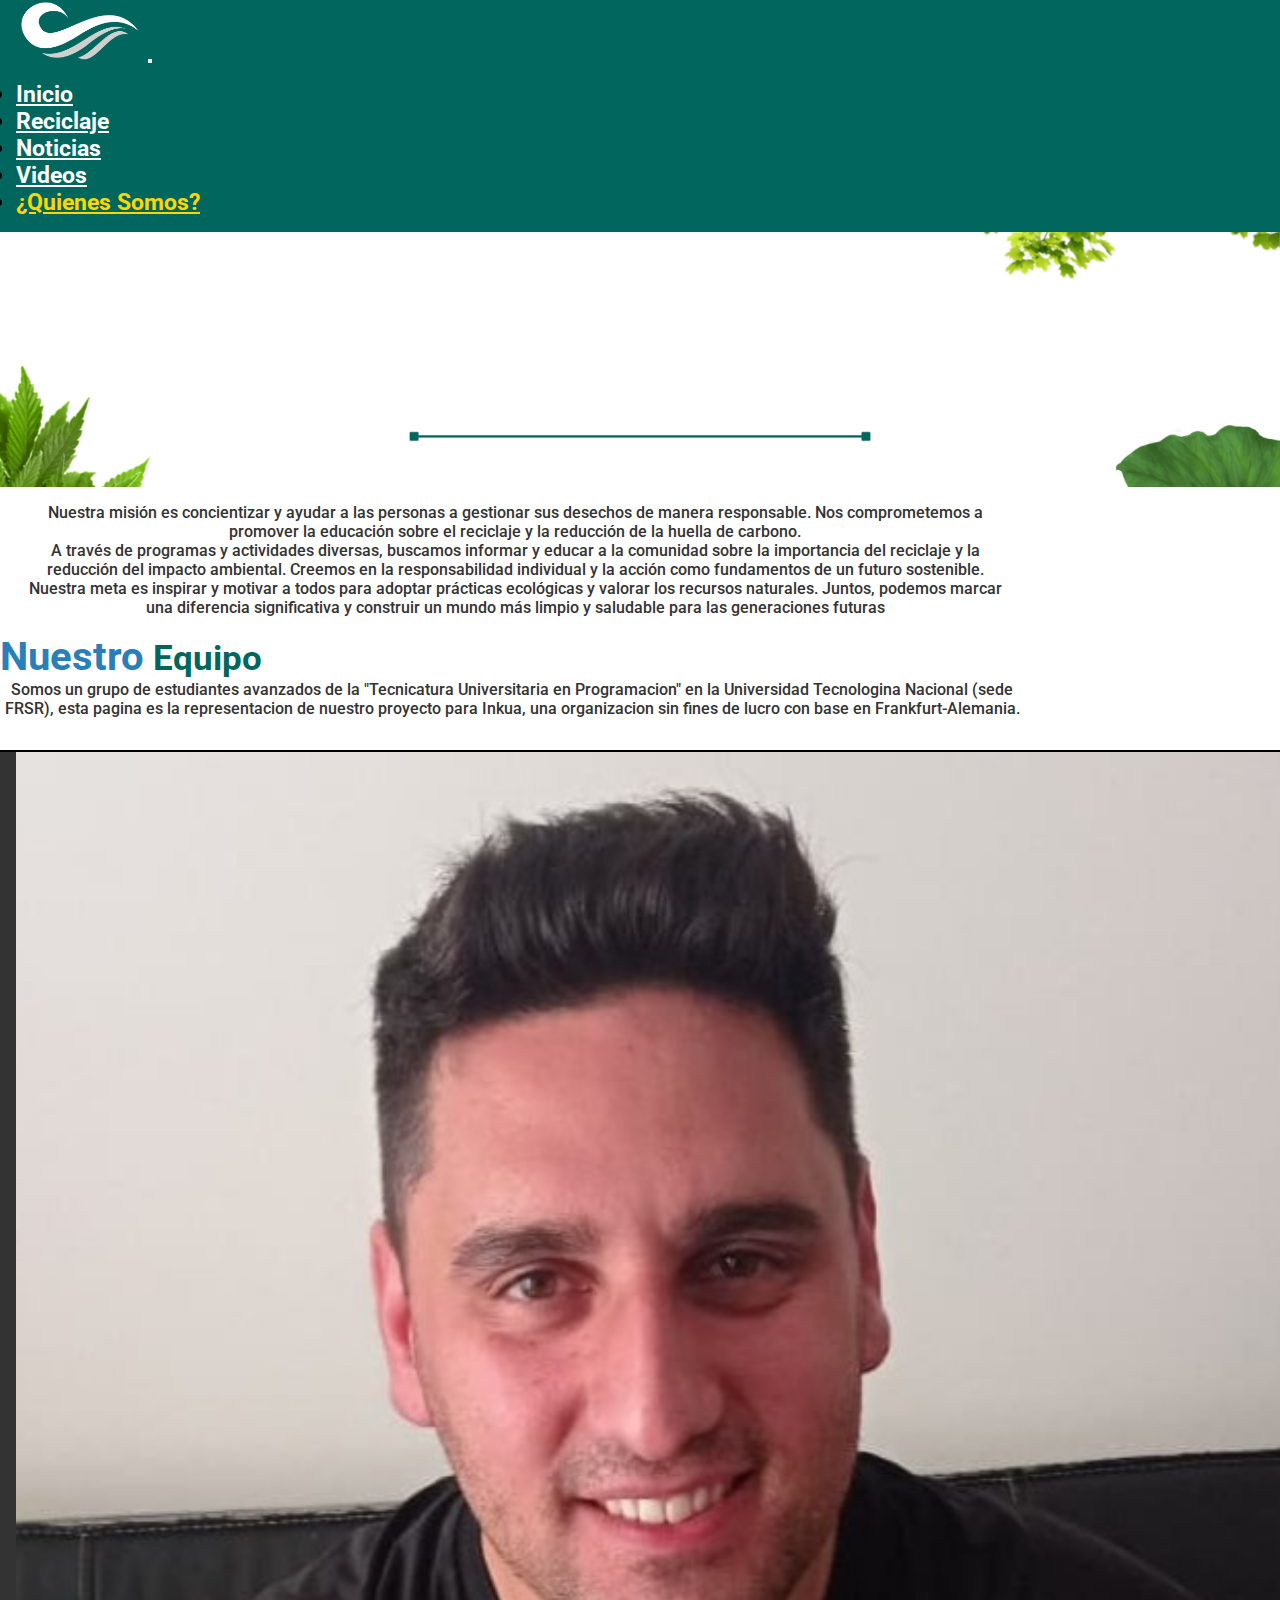
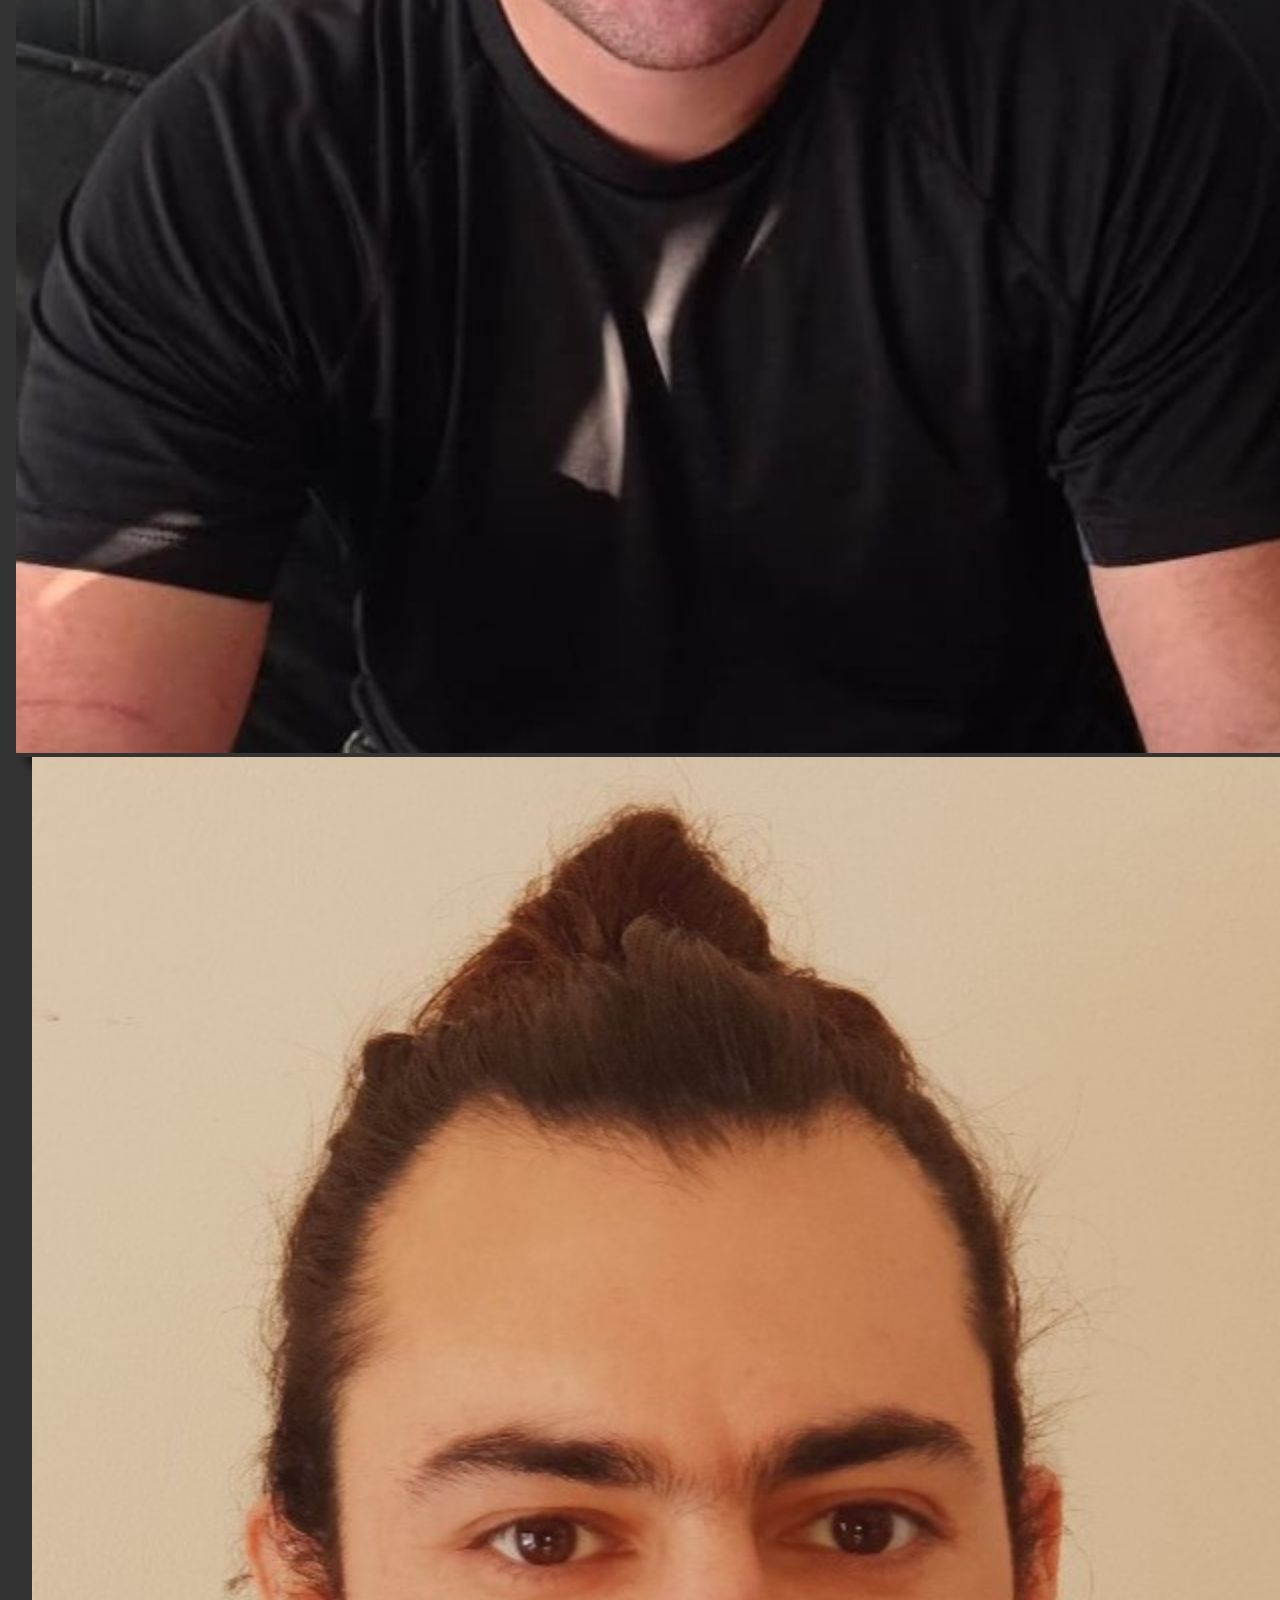
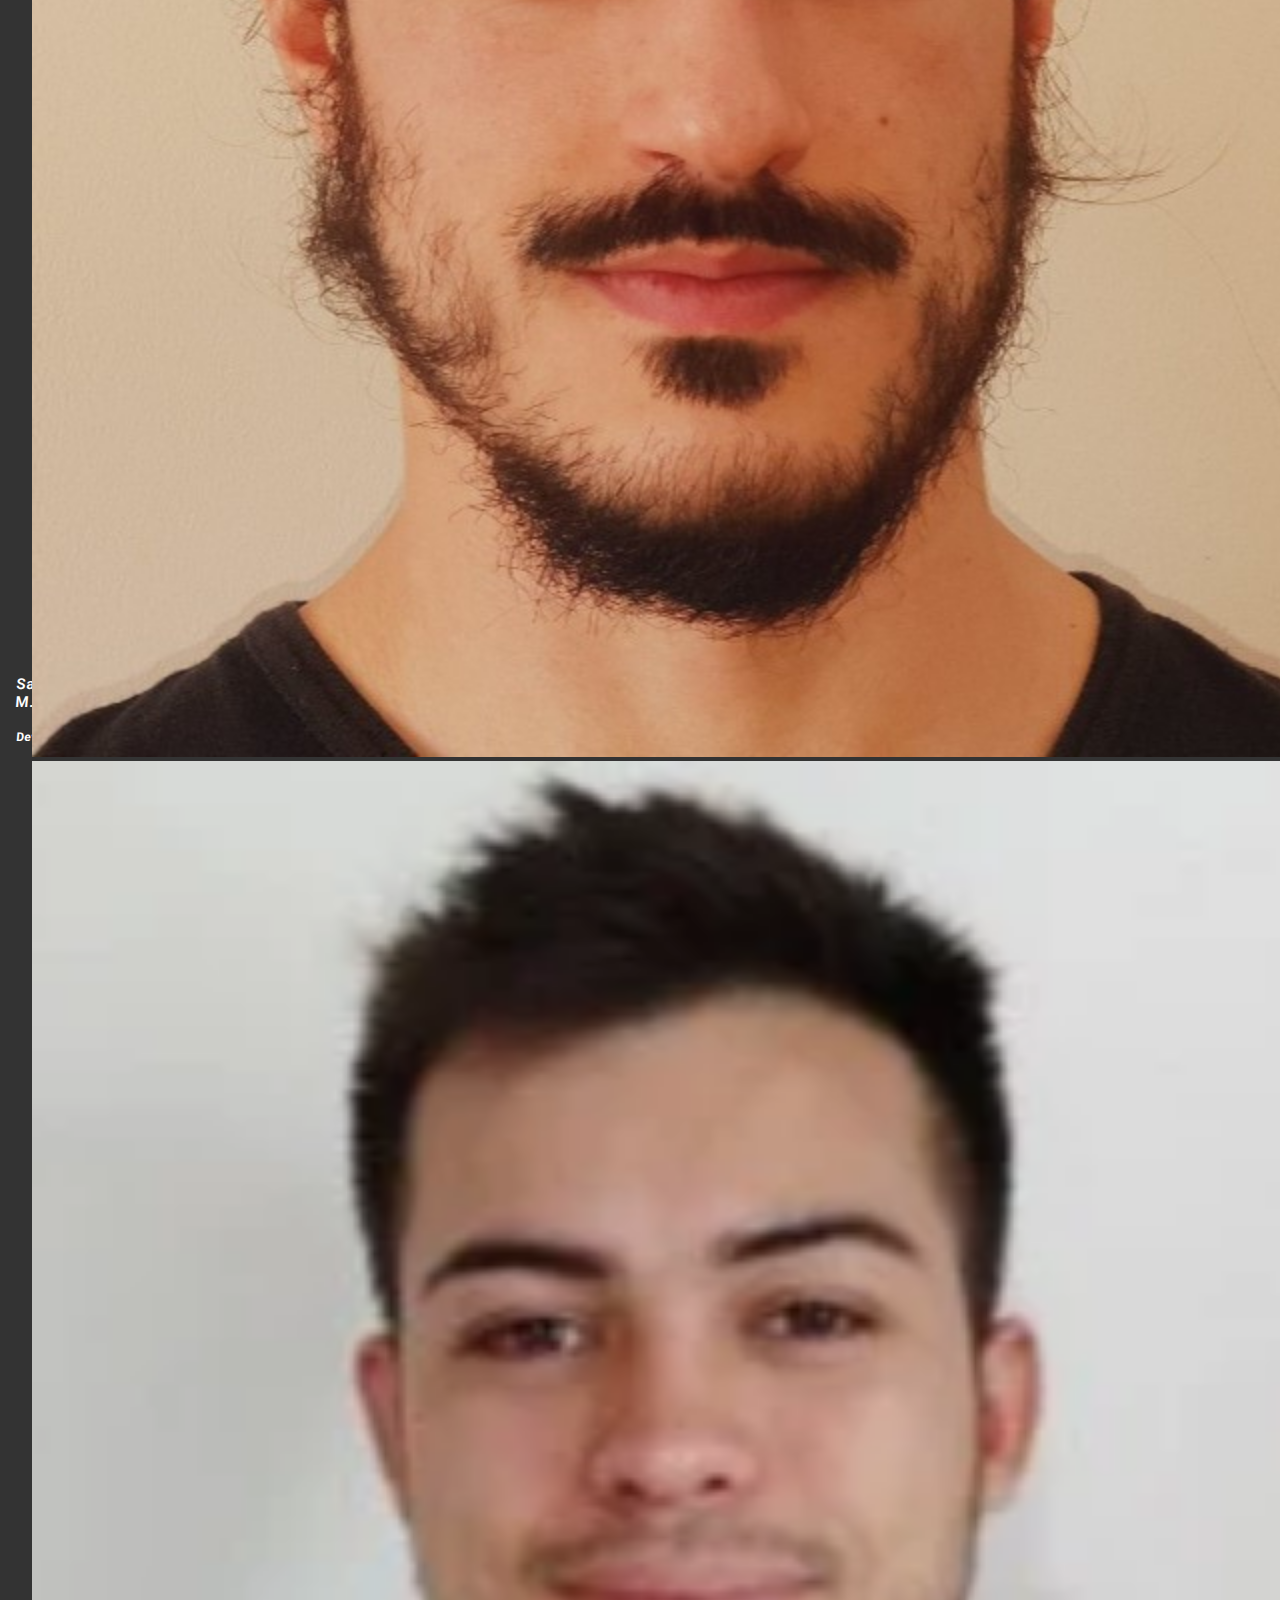
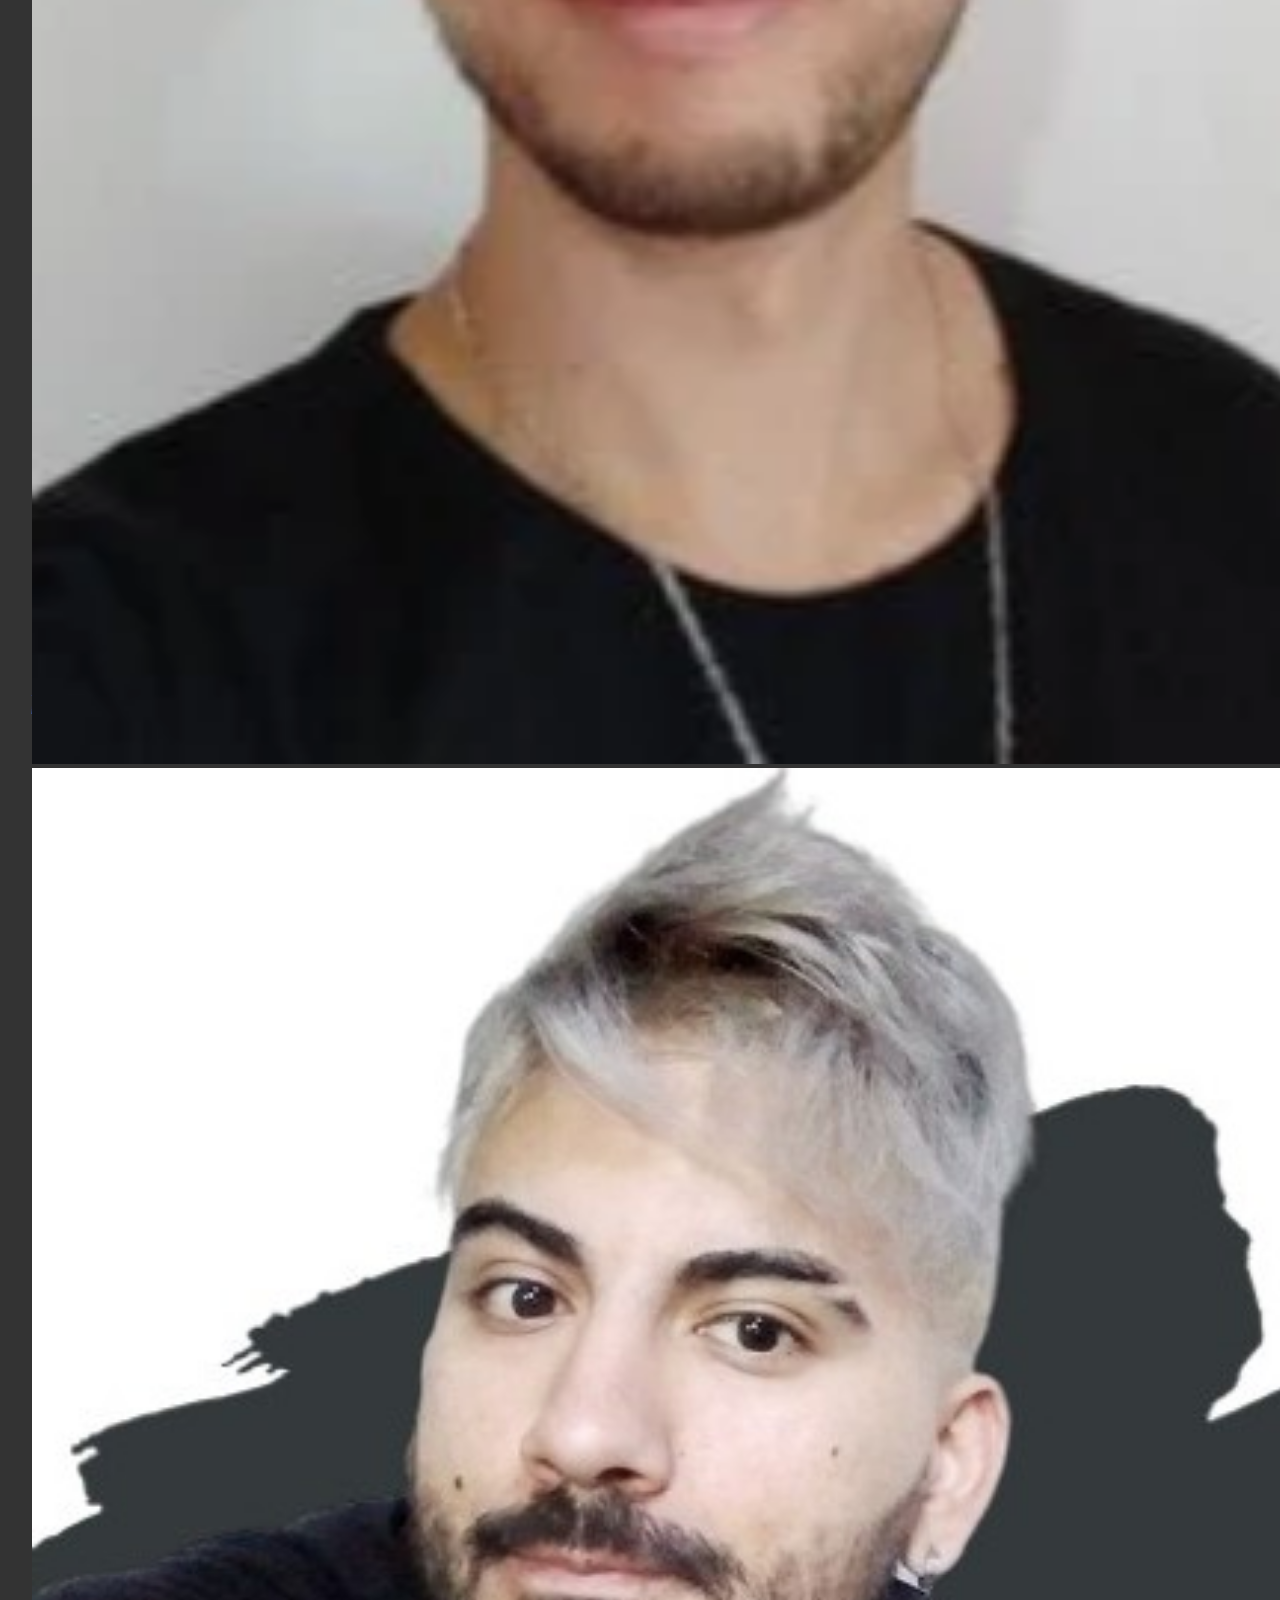
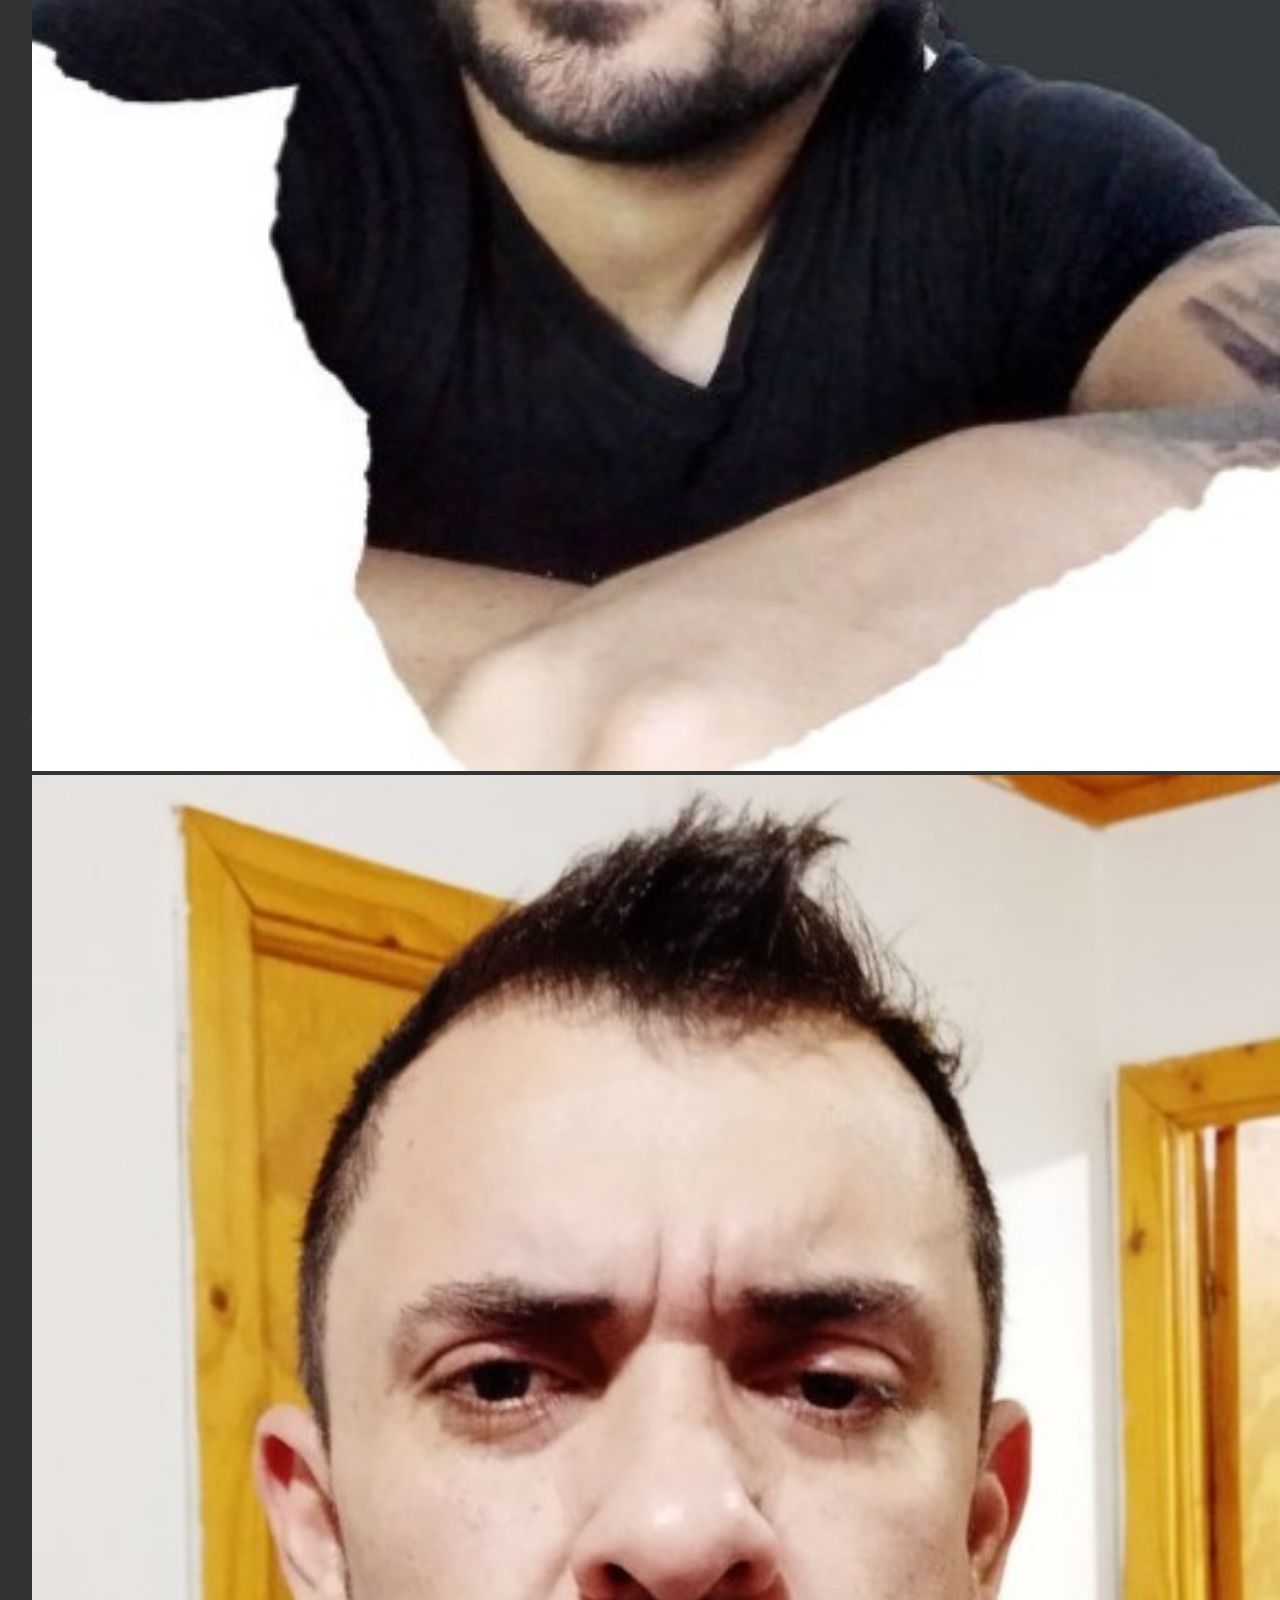
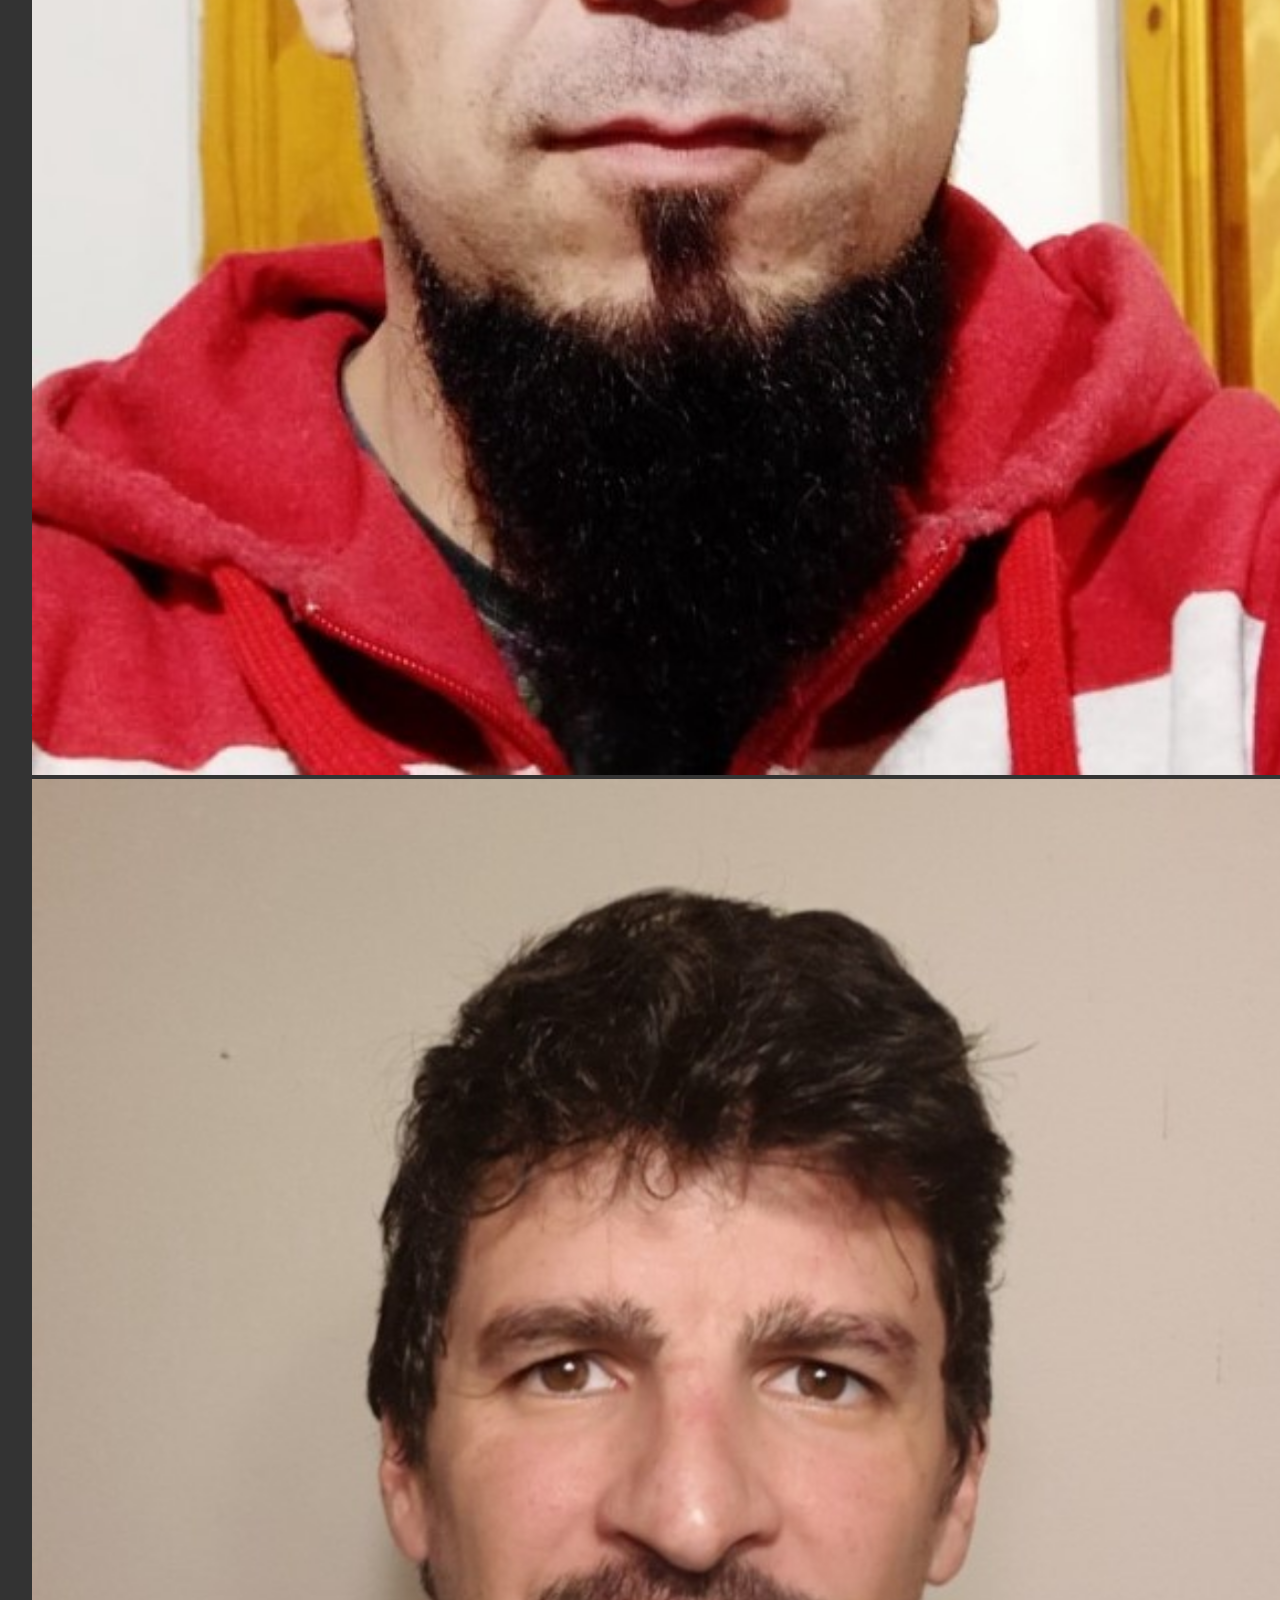
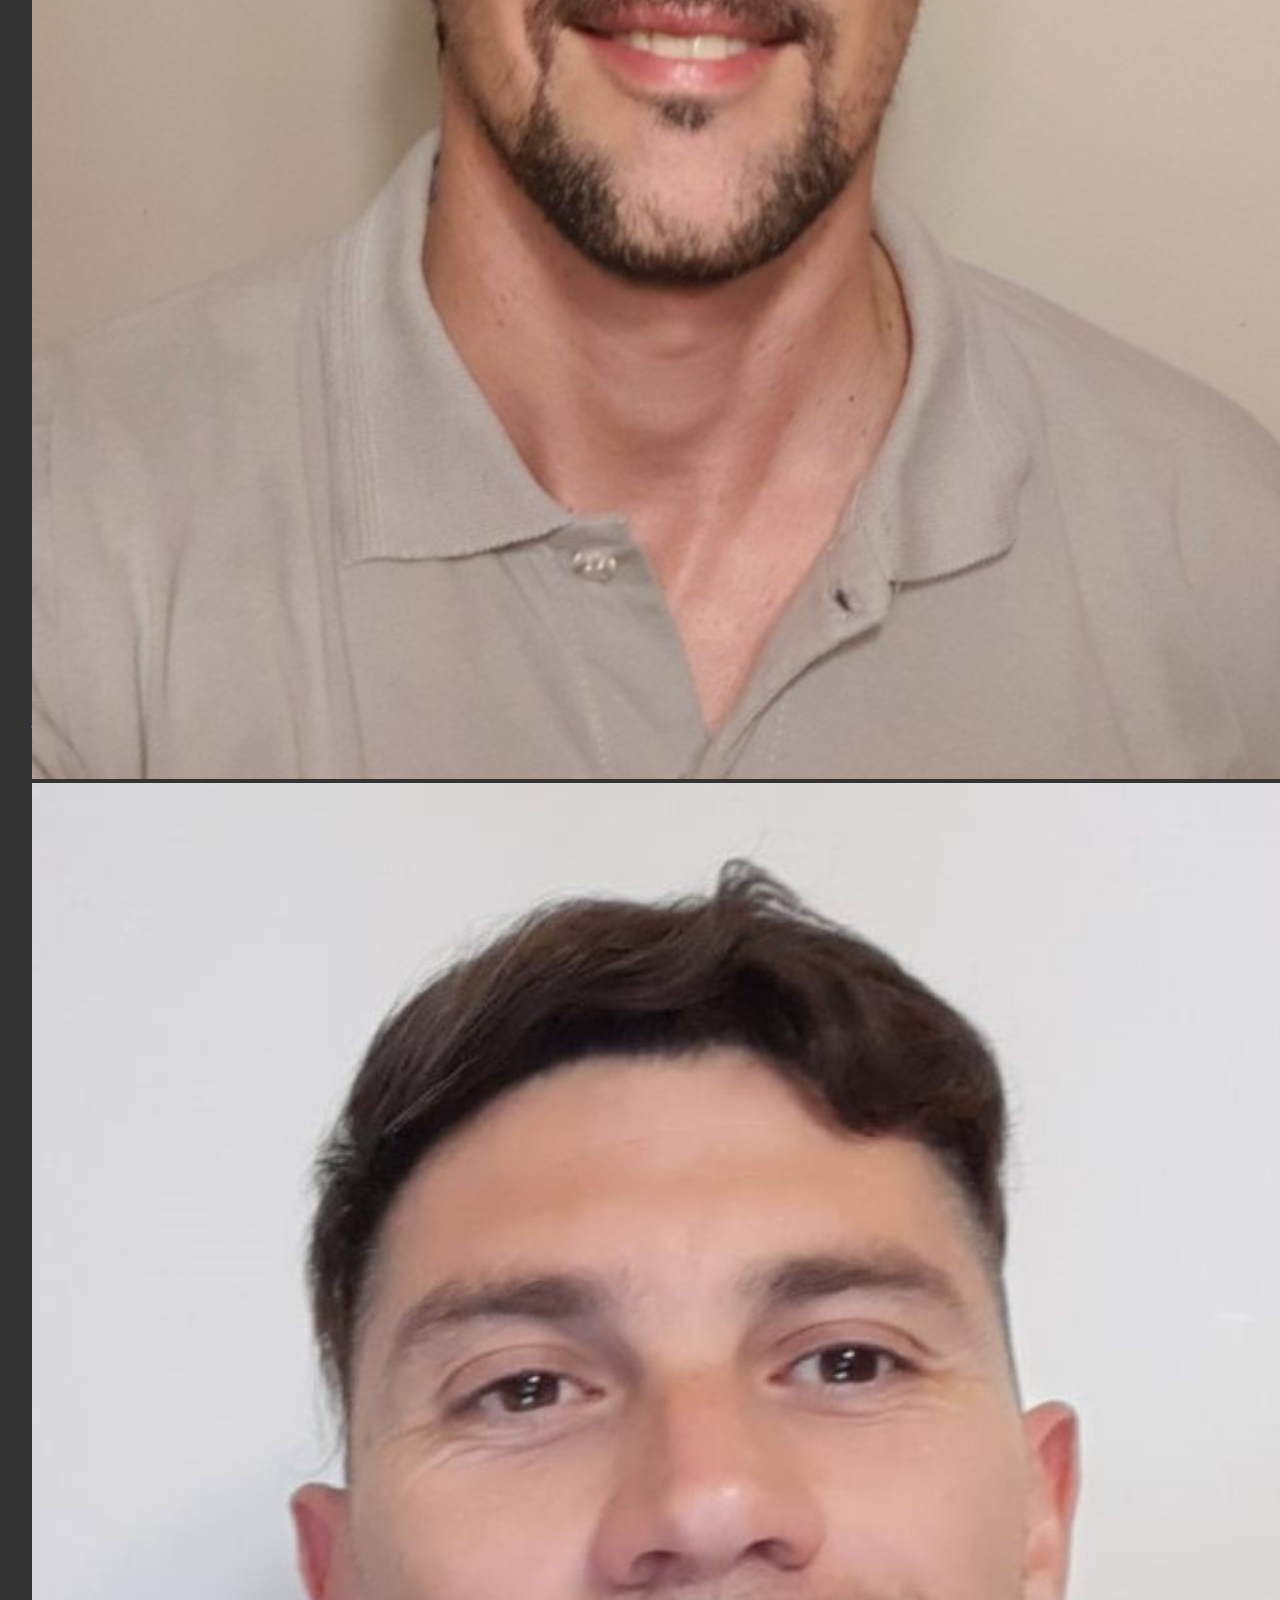
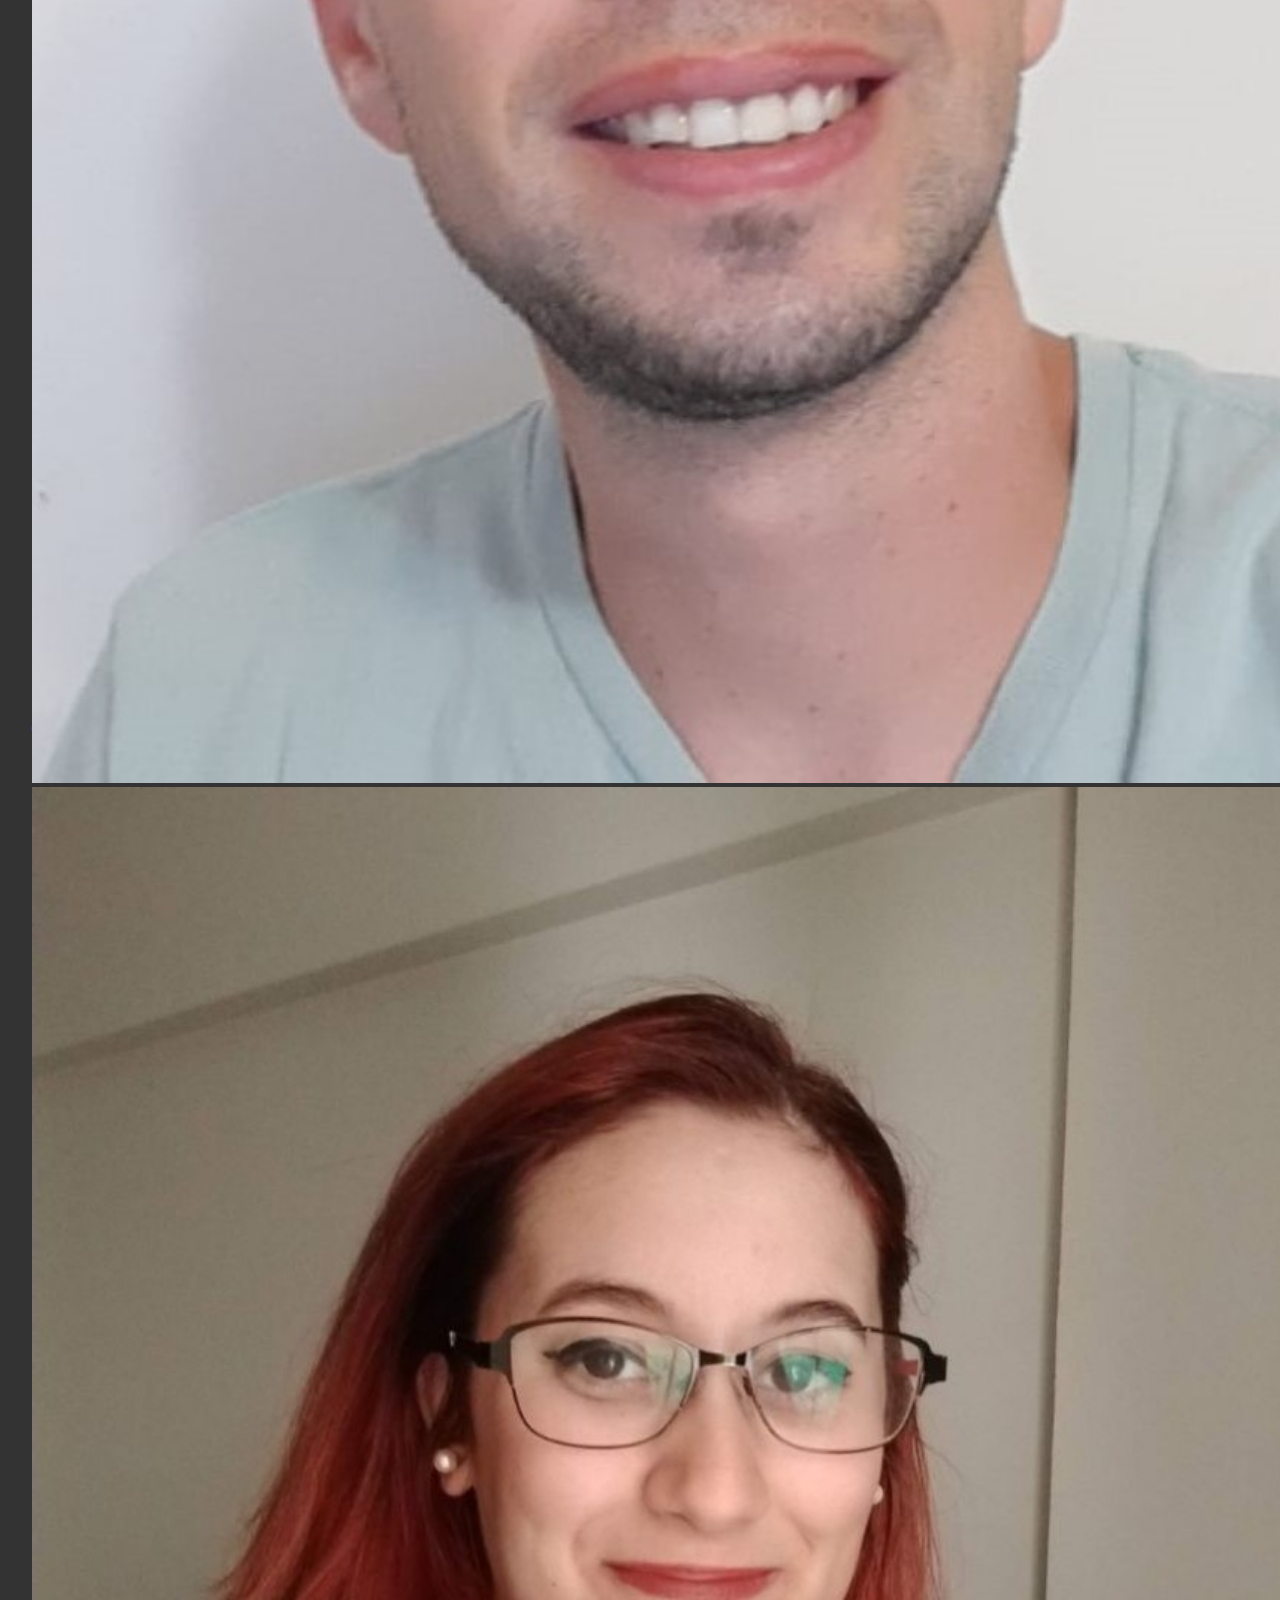
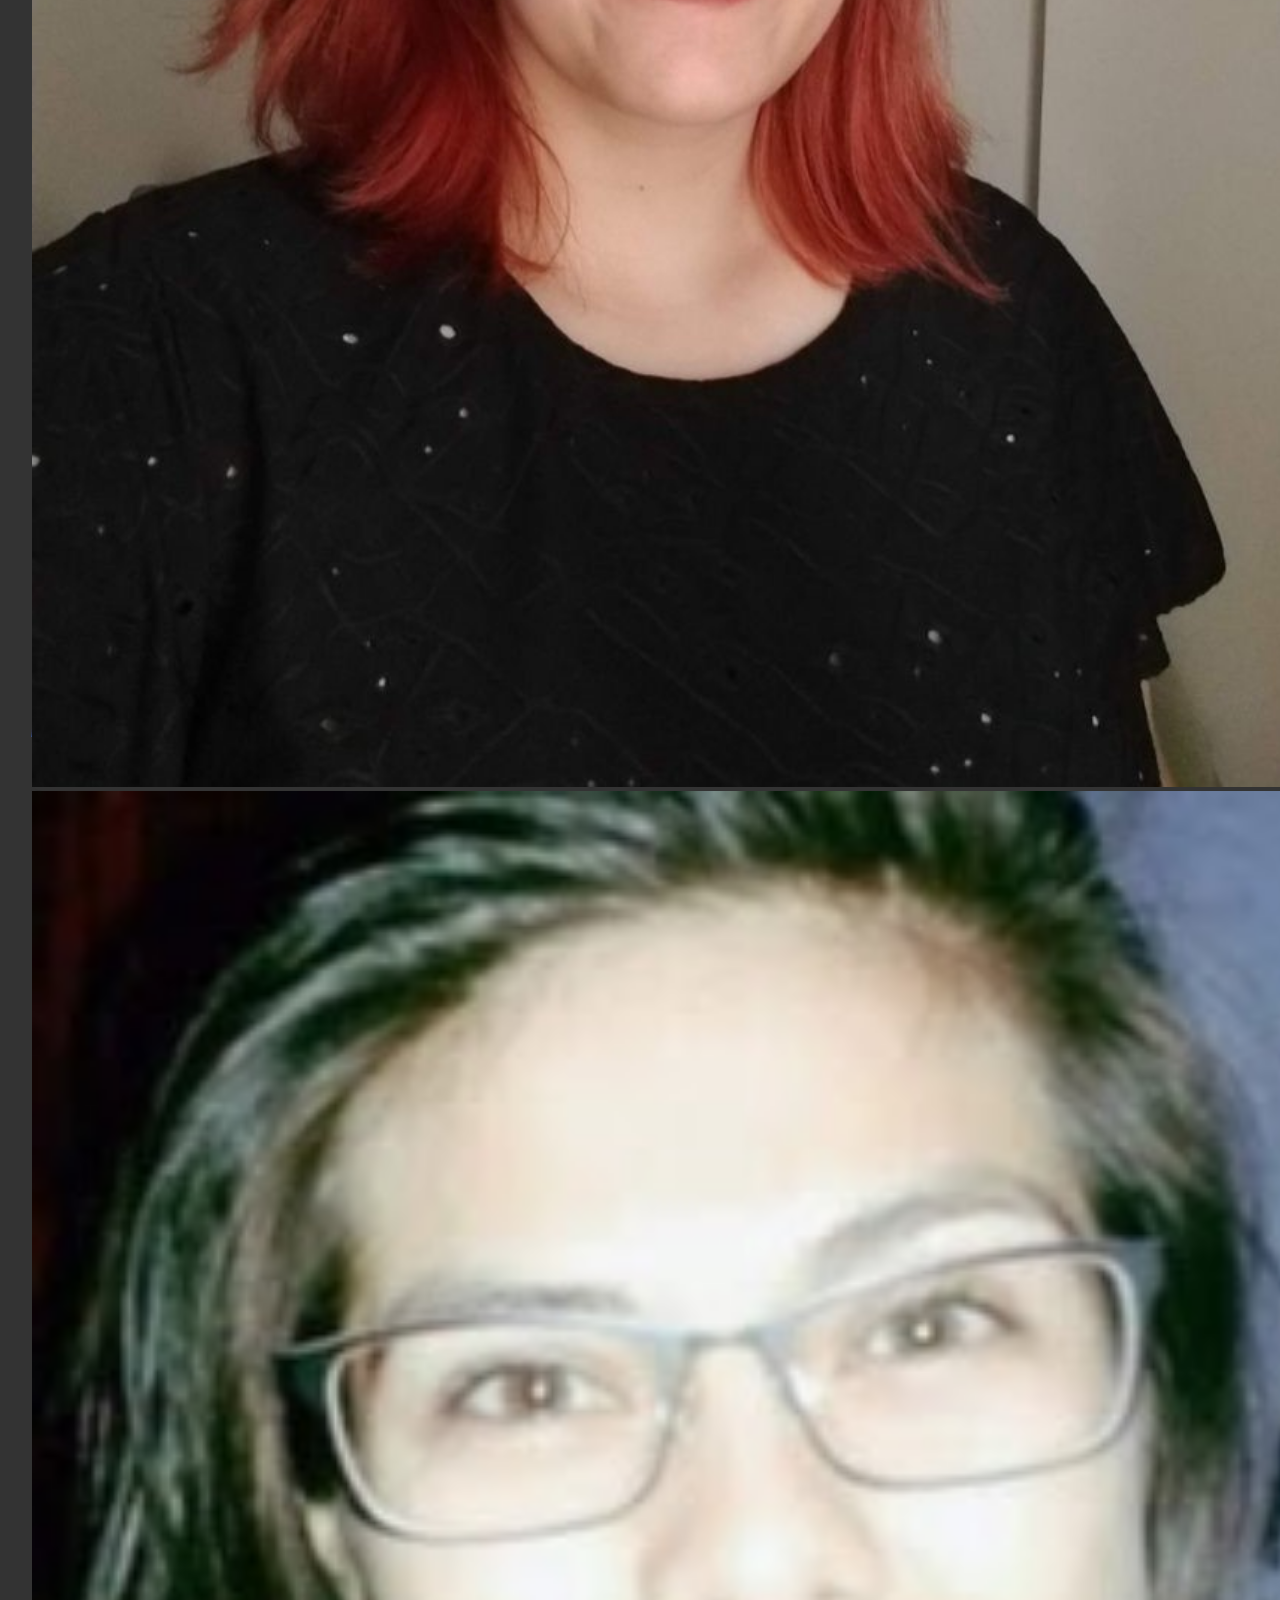
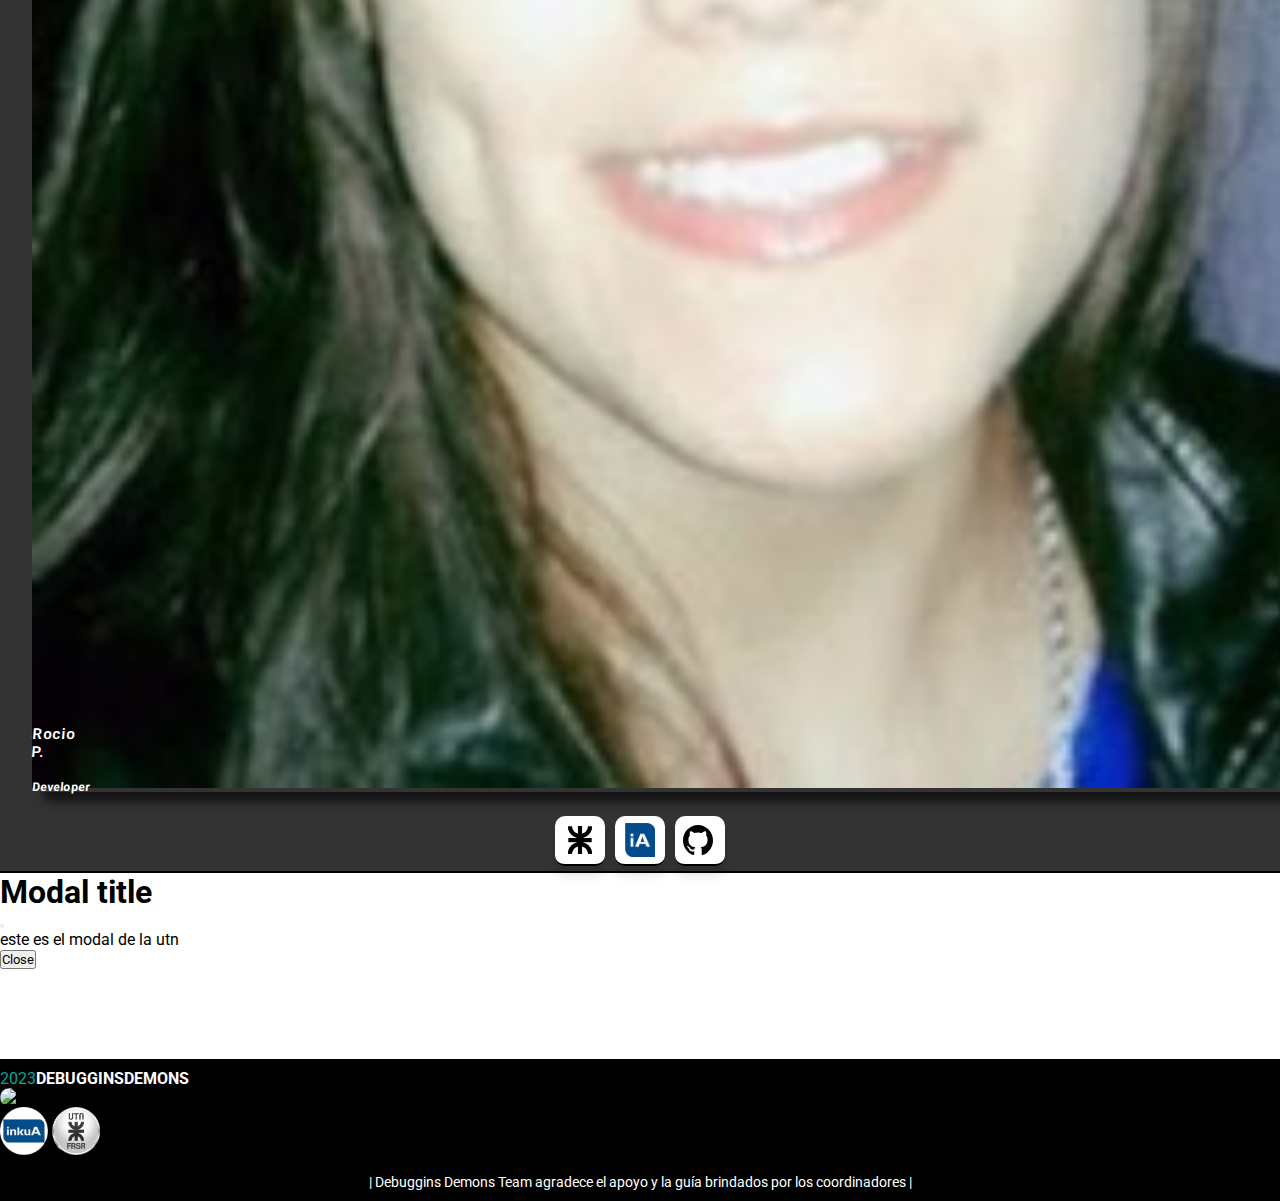
==== commit 13827a54: "del: Borrado de comentarios inecesarios en el sitio" ====
--- a/site/about.html
+++ b/site/about.html
@@ -6,7 +6,6 @@
     <meta name="viewport" content="width=device-width, initial-scale=1.0">
     <title>Eco Wave | Nosotros</title>
     <!-- Icon -->
-    <!-- <link rel="shortcut icon" href="./assets/images/favicon.png" type="image/x-icon"> -->
     <link rel="shortcut icon" href="./assets/images/favicon02.png" type="image/x-icon">
     <!-- Google fonts -->
     <link href='http://fonts.googleapis.com/css?family=Roboto:400,300,700' rel='stylesheet' type='text/css'>
@@ -22,7 +21,6 @@
         <!-- Navbar -->
         <nav class="navbar navbar-expand-lg bg-body-tertiary" id="navContainer">
             <div class="container-fluid justify-content-between">
-                <!-- <a class="navbar-brand" href="#"><img class="icono" src="./assets/images/icon02.png" alt="icono"></a> -->
                 <a class="navbar-brand" href="./index.html"><img class="icono" src="./assets/images/icon05.png"
                         alt="icono"></a>
                 <button class="navbar-toggler" type="button" data-bs-toggle="collapse" data-bs-target="#navbarNav"
@@ -32,7 +30,7 @@
                 <div class="collapse navbar-collapse" id="navbarNav">
                     <ul class="navbar-nav">
                         <li class="nav-item">
-                            <a class="nav-link" href="./index.html">Home</a>
+                            <a class="nav-link" href="./index.html">Inicio</a>
                         </li>
                         <li class="nav-item">
                             <a class="nav-link" href="./reciclaje.html">Reciclaje</a>
@@ -143,7 +141,6 @@
                 </a>
 
                 <a class="social-btn flex-center" href="https://github.com/Debugging-Demons-INKUA" target="_blank">
-                    <!-- <img src="./assets/images/inkuaIcono.png" class="inkuaIcon" alt="iconoInkua"> -->
                     <svg viewBox="0 0 20 20" version="1.1" xmlns="http://www.w3.org/2000/svg"
                         xmlns:xlink="http://www.w3.org/1999/xlink" fill="#000000">
                         <g id="SVGRepo_bgCarrier" stroke-width="0"></g>
--- a/site/assets/styles/about.css
+++ b/site/assets/styles/about.css
@@ -44,12 +44,10 @@
 }
 
 .container-fluid {
-    /* background-color: var(--blanco); */
     background-color: var(--verdeoscuro);
 }
 
 .navbar-nav {
-    /* background-color: var(--blanco); */
     background-color: var(--verdeoscuro);
     font-size: 120%;
     gap: 1rem;
@@ -64,22 +62,18 @@
 
 .nav-link {
     font-weight: bold !important;
-    /* color: var(--grisoscuro) !important; */
     color: var(--blanco) !important;
 }
 
 .nav-link:hover {
-    /* color: var(--verdeoscuro) !important; */
     color: var(--amarillosuave) !important;
 }
 
 #navContainer {
-    /* background-color: var(--blanco) !important; */
     background-color: var(--verdeoscuro) !important;
 }
 
 .active {
-    /* color: var(--verdeoscuro) !important; */
     color: var(--amarillosuave) !important;
 }
 
@@ -88,7 +82,6 @@
 }
 
 .navbar-toggler {
-    /* border: solid 2px rgb(180, 180, 180) !important; */
     margin-right: 1rem;
 }
 
@@ -226,7 +219,6 @@
 .contenedorTarjetas {
     border-top: 2px solid black;
     width: 100%;
-    /* margin: auto; */
     margin-top: 2rem;
     background-color: var(--grisoscuro);
 }
@@ -238,9 +230,6 @@
     width: 13rem;
     height: 16rem;
     position: relative;
-    /* transform: translate(-50%, -50%); */
-    /* top: 50%; */
-    /* left: 50%; */
     box-shadow: 10px 10px 10px rgba(0, 0, 0, 0.6);
     overflow: hidden;
 }
